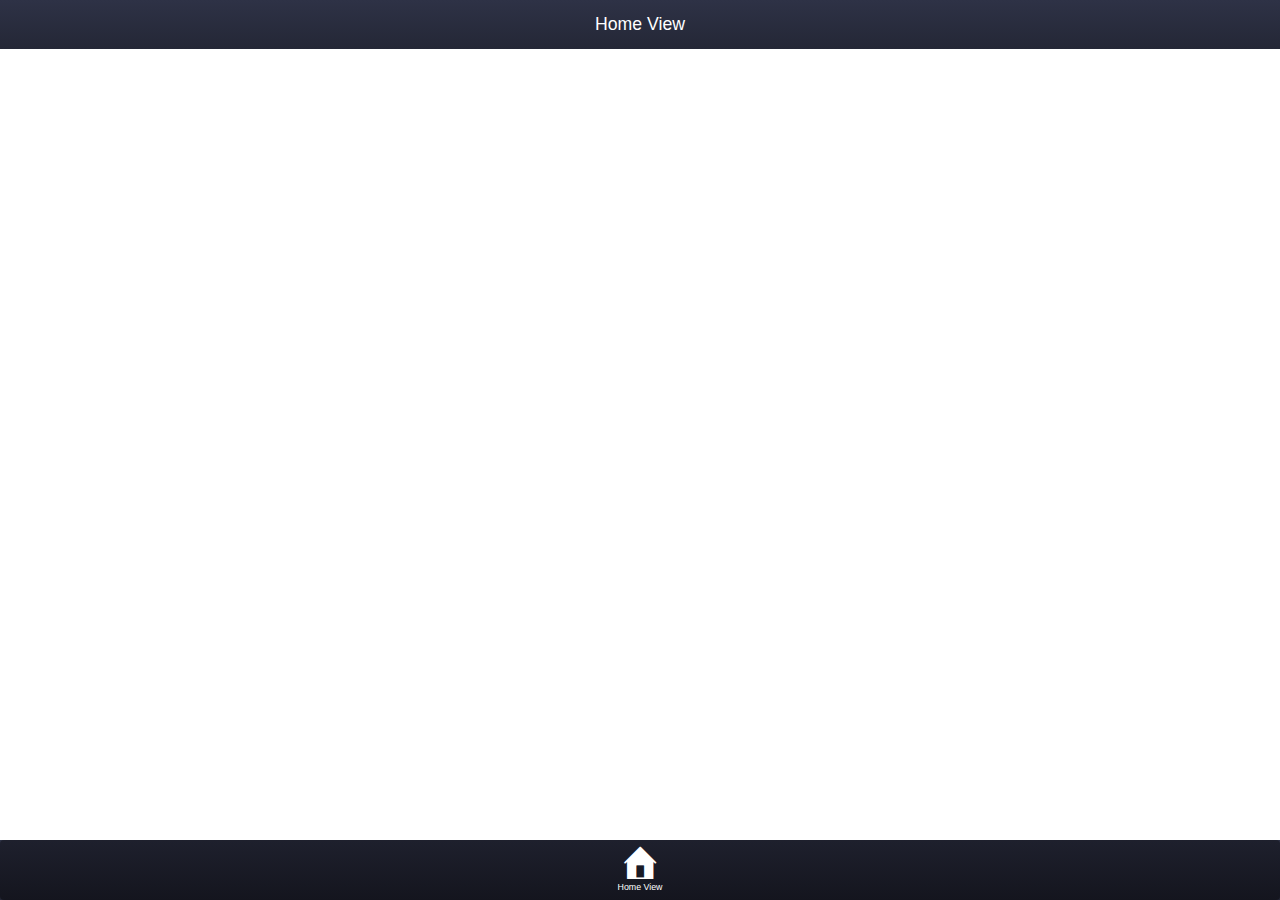
==== FileOpener/index.html @ 088c3fcb "App created." ====
<!DOCTYPE html>
<html>

<head>
    <title></title>
    <meta charset="utf-8">
    <link href="kendo/styles/kendo.mobile.all.min.css" rel="stylesheet">

    <link href="styles/overrides.css" rel="stylesheet">
    <link href="styles/main.css" rel="stylesheet">

    <script src="cordova.js"></script>
    <script src="kendo/js/jquery.min.js"></script>
    <script src="kendo/js/kendo.mobile.min.js"></script>
    <script src="app.js"></script>
</head>

<body id="kendoUiMobileApp">
    <script src="components/home/index.js"></script>
    <div data-role="layout" data-id="main">
        <header data-role="header">
            <div data-role="navbar">
                <span data-role="view-title"></span>
            </div>
        </header>
        <footer data-role="footer">
            <div data-role="tabstrip" id="navigation-container">
                <a href="components/home/view.html" data-icon="home">Home View</a>
            </div>
        </footer>
    </div>

    <div data-role="layout" data-id="main-nonav">
        <header data-role="header">
            <div data-role="navbar">
                <span data-role="view-title"></span>
            </div>
        </header>
        <footer data-role="footer">
        </footer>
    </div>
    <!-- START_CUSTOM_CODE_kendoUiMobileApp -->
    <!-- Add custom code here. For more information about custom code, see http://docs.telerik.com/platform/screenbuilder/troubleshooting/how-to-keep-custom-code-changes -->

    <!-- END_CUSTOM_CODE_kendoUiMobileApp -->
</body>

</html>
---- FileOpener/kendo/styles/kendo.mobile.all.min.css ----
/*
* Kendo UI Core v2015.3.1023 (http://www.telerik.com/kendo-ui)
* Copyright 2015 Telerik AD. All rights reserved.
*
* The use of Kendo UI mobile widgets in Telerik AppBuilder is governed by the Telerik End User License Agreement for Telerik AppBuilder at
* http://www.telerik.com/license-agreement/appbuilder
*/
@-ms-viewport{width:device-width;user-zoom:fixed;max-zoom:1;min-zoom:1}@media(orientation:landscape){.km-tablet .km-on-ios.km-horizontal.km-web:not(.km-ios-chrome){position:fixed;bottom:0}}.km-root{font-size:.92em}.km-root.km-retina input,.km-root.km-retina select,.km-root.km-retina textarea{font-size:1em}.km-root a{color:inherit}.km-tablet{font-size:1em}.km-root *:focus{outline-width:0}.km-root,.km-pane,.km-pane-wrapper{width:100%;height:100%;-ms-touch-action:none;-ms-content-zooming:none;-ms-user-select:none;-webkit-user-select:none;-webkit-text-size-adjust:none;-ms-text-size-adjust:none;text-size-adjust:none;overflow-x:hidden}.km-pane-wrapper{position:absolute}.km-pane,.km-shim{font-family:sans-serif}.km-pane{overflow-x:hidden;position:relative}.km-vertical .km-collapsible-pane{position:absolute;z-index:2!important;-webkit-transition:-webkit-transform 350ms ease-out;transition:transform 350ms ease-out;-webkit-transform:translatex(-100%);-ms-transform:translatex(-100%);transform:translatex(-100%)}.km-vertical .km-expanded-splitview .km-collapsible-pane{-webkit-transform:translatex(0);-ms-transform:translatex(0);transform:translatex(0)}.km-expanded-pane-shim{position:absolute;left:0;top:0;width:100%;height:100%;display:none}.km-expanded-splitview .km-expanded-pane-shim{display:block;z-index:1}.km-root>*{margin:0;padding:0}.km-root *{-webkit-touch-callout:none;-webkit-tap-highlight-color:rgba(0,0,0,0)}.km-content{display:block}.km-view,.km-split-content{top:0;left:0;position:absolute;display:-webkit-box;display:-webkit-flex;display:-ms-flexbox;display:flex;height:100%;width:100%;-webkit-box-orient:vertical;-webkit-box-direction:normal;-webkit-flex-direction:column;-ms-flex-direction:column;flex-direction:column;-webkit-box-align:stretch;-webkit-align-items:stretch;-ms-flex-align:stretch;align-items:stretch;-webkit-align-content:stretch;-ms-flex-line-pack:stretch;align-content:stretch;vertical-align:top}.k-ff .km-view,.k-ff .km-pane{overflow:hidden}.k-ff18 .km-view,.k-ff18 .km-pane,.k-ff19 .km-view,.k-ff19 .km-pane,.k-ff20 .km-view,.k-ff20 .km-pane,.k-ff21 .km-view,.k-ff21 .km-pane{position:relative}.k-ff .km-view{display:-webkit-inline-box;display:-webkit-inline-flex;display:-ms-inline-flexbox;display:inline-flex}.km-content{min-height:1px;-webkit-box-flex:1;-webkit-flex:1;-ms-flex:1;flex:1;flex-align:stretch;width:auto;overflow:hidden;position:relative}.km-content p,.km-content h1,.km-content h2,.km-content h3,.km-content h4,.km-content h5,.km-content h6{margin-left:1rem;margin-right:1rem}.km-header,.km-footer{display:block;display:-moz-box;-webkit-box-orient:vertical;-webkit-box-direction:normal;-webkit-flex-direction:column;-ms-flex-direction:column;flex-direction:column;width:100%}.km-header{padding:0}.km-footer{background:#1a1a1a}[data-role="layout"]{display:none}[data-role="view"],[data-role="drawer"],kendo-mobile-view,kendo-mobile-split-view,kendo-mobile-drawer{visibility:hidden}.km-view{visibility:visible}.km-header,.km-footer{position:relative;z-index:1}@media all and (-webkit-min-device-pixel-ratio:10000),not all and (-webkit-min-device-pixel-ratio:0){.km-view{display:table}.km-header,.km-footer,.km-content{display:table-row}.km-header,.km-footer{height:1px}}.km-root .k-toolbar,.km-navbar,.km-button,.km-buttongroup,.km-tabstrip,.km-blackberry li.km-actionsheet-cancel>a{-webkit-appearance:none;-moz-appearance:none;appearance:none;-webkit-background-origin:border-box;background-origin:border-box;position:relative;display:inline-block;padding:.4em .7em;margin:.1rem;overflow:visible;text-decoration:none}.km-tabstrip,.km-root .k-toolbar,.km-navbar{display:block;padding:.8em;margin:0;width:100%;border-width:0;-webkit-box-sizing:border-box;box-sizing:border-box}.km-native-scroller{overflow:auto;-webkit-overflow-scrolling:touch;-ms-touch-action:pan-x pan-y;-ms-overflow-style:-ms-autohiding-scrollbar;-ms-scroll-snap-type:proximity}.km-default-content{padding:1em}.km-shim{left:0;bottom:0;position:fixed;width:100%;height:100%!important;background:rgba(0,0,0,0.6);z-index:10001;-webkit-box-sizing:border-box;box-sizing:border-box}.km-root .km-shim{position:absolute}.km-shim:before{content:"\a0";height:100%;width:0;display:inline-block;vertical-align:middle}.km-shim .k-animation-container{-webkit-box-shadow:none;box-shadow:none;border:0;width:auto}.km-loader{top:50%;left:50%;width:180px;height:130px;z-index:100000;padding:30px 30px;position:absolute;margin-top:-70px;margin-left:-90px;-webkit-box-sizing:border-box;box-sizing:border-box;background-color:rgba(0,0,0,0.5)}.km-loader h1{font-size:1rem;color:white;text-align:center;vertical-align:middle}.km-loader .km-loading,.km-load-more .km-icon,.km-scroller-refresh .km-icon{-webkit-animation:km-spin 1s infinite linear;animation:km-spin 1s infinite linear;display:block;margin:0 auto;width:35px;height:35px;font-size:35px}.km-loader .km-loading:after,.km-load-more .km-icon:after{color:#ccc}.km-loading-left,.km-loading-right{display:none}@-webkit-keyframes km-spin{from{-webkit-transform:rotate(0deg)}to{-webkit-transform:rotate(360deg)}}@-webkit-keyframes km-ios-spin{from{-webkit-transform:rotate(0deg)}to{-webkit-transform:rotate(360deg)}}@-webkit-keyframes km-ios-spin1{from{-webkit-transform:rotate(-135deg)}to{-webkit-transform:rotate(225deg)}}@keyframes km-ios-spin{from{-webkit-transform:rotate(0deg);transform:rotate(0deg)}to{-webkit-transform:rotate(360deg);transform:rotate(360deg)}}@keyframes km-ios-spin1{from{-webkit-transform:rotate(-135deg);transform:rotate(-135deg)}to{-webkit-transform:rotate(225deg);transform:rotate(225deg)}}.km-stretched-view{display:-webkit-box;display:-webkit-flex;display:-ms-flexbox;display:flex}.km-stretched-view>*{width:100%}.km-stretched-view>.km-pane-wrapper{position:static}.km-stretched-view>.km-pane-wrapper>.km-pane{position:static}.km-overlay{position:absolute;top:0;left:0;width:100%;height:100%;background:transparent;z-index:100000}.km-root.km-native-scrolling,.km-root.km-native-scrolling .km-view,.km-root.km-native-scrolling .km-splitview .km-pane{min-height:100%;height:auto;-webkit-transform:none;overflow-x:visible}.km-native-scrolling,.km-native-scrolling .km-pane,.km-native-scrolling .km-view{-ms-touch-action:auto}.km-native-scrolling .km-pane,.km-native-scrolling .km-view{display:block}.km-native-scrolling .km-content{-ms-flex:auto}.km-native-scrolling .km-blackberry .km-content{min-height:auto}.km-native-scrolling .km-splitview{position:absolute}.km-native-scrolling .km-header{position:fixed;top:0}.km-native-scrolling .km-android .km-header{top:auto;bottom:0}.km-native-scrolling .km-footer{position:fixed;bottom:0}.km-native-scrolling .km-android .km-footer{top:0;bottom:auto}.km-native-scrolling .km-badge{z-index:auto}.km-native-scrolling .km-splitview .km-header,.km-native-scrolling .km-splitview .km-footer,.km-native-scrolling .km-popup.km-pane .km-header,.km-native-scrolling .km-popup.km-pane .km-footer{position:absolute}.km-native-scrolling .km-modalview .km-header,.km-native-scrolling .km-modalview .km-footer{position:relative}.km-native-scrolling .km-content{width:100%}.km-native-scrolling .km-shim,.km-native-scrolling .km-popup-overlay{position:fixed;top:0;bottom:0;height:auto!important}.km-native-scrolling .km-drawer{position:fixed;top:0;height:100%!important;overflow:auto!important;-webkit-overflow-scrolling:touch}.km-native-scrolling>.km-pane>.km-loader{position:fixed}.km-native-scrolling .km-header,.km-native-scrolling .km-footer{z-index:2}.km-state-disabled{opacity:.5}.km-badge,.km-detail{text-decoration:none;display:inline-block;vertical-align:middle;overflow:hidden;text-align:center;position:absolute;z-index:1;height:2em;font-size:.6rem;text-shadow:none}.km-badge{top:-1em;right:-1em;line-height:2em;margin-left:.5em;min-width:.9em;padding:0 .55em;-webkit-background-clip:padding-box;background-clip:padding-box}.km-tabstrip .km-badge{top:-0.2em;right:auto;margin-left:-1em}.km-detail{position:absolute;float:right;right:.8rem;top:50%;margin-top:-0.7rem;width:1.3rem;height:1.3rem;font-size:1rem;-webkit-box-sizing:border-box;box-sizing:border-box}.km-widget .km-detaildisclose{font-size:.8em}.k-ff .km-detail{width:1rem;height:1rem}.km-detail .km-text{display:none}.km-widget .km-rowinsert:after,.km-widget .km-rowdelete:after,.km-widget .km-contactadd:after,.km-widget .km-detaildisclose:after,.km-widget .km-rowinsert:before,.km-widget .km-rowdelete:before,.km-widget .km-contactadd:before,.km-widget .km-detaildisclose:before,.km-detail .km-icon{left:.15em;top:.15em;line-height:1em;font-size:1em;position:absolute}.km-widget .km-detaildisclose:after{left:.1em;top:.25em;text-align:center;font-weight:bold}.km-button{cursor:pointer;outline:0;text-align:center}button.km-button{display:inline-block;font:inherit}.km-button:hover{text-decoration:none}.km-button::-moz-focus-inner{padding:0;border:0}.km-ios .km-state-disabled .km-button,.km-android .km-state-disabled .km-button,.km-blackberry .km-state-disabled .km-button,.km-meego .km-state-disabled .km-button{color:#aaa;text-shadow:none}.km-root .km-pane .k-button:focus,.km-root .km-pane .k-button:active,.km-root .km-pane .k-button:focus:active{-webkit-box-shadow:none;box-shadow:none}.km-buttongroup{padding:.4rem .7rem;-webkit-margin-collapse:separate;margin-collapse:separate;margin:.5em auto}.km-widget.km-buttongroup{padding:0;border-color:transparent;background:0;white-space:nowrap;display:table}.km-buttongroup>.km-button{display:table-cell}.km-widget.km-buttongroup .km-button{margin:0;border-width:1px 0 1px 1px;padding:.48em .9em .44em}.km-tablet .km-buttongroup .km-button{padding:.4em .8em .34em}.km-widget.km-navbar .km-buttongroup{font-size:.95rem;line-height:1em;margin:0 0 .2em;display:inline-block;height:1.5em;top:-2px}.k-toolbar .km-buttongroup{margin:0;display:inline-block}.km-tablet .km-navbar .km-buttongroup{top:-1px}.km-widget.km-navbar .km-buttongroup>.km-button{font-size:1em;min-width:4rem;text-align:center}.km-tablet .km-navbar .km-buttongroup>.km-button{min-width:6rem}.km-view .km-buttongroup .km-button:last-child{border-right-width:1px}.km-ios .km-buttongroup .km-button{font-size:1.2em;font-weight:bold}.km-collapsible{margin:1em 0}.km-collapsible.km-collapsibleinset{margin:1em}.km-collapsible+.km-collapsible{margin-top:-1em}.km-collapsible-header{position:relative;border-style:solid;border-width:1px 0;padding:.4em 20px}.km-collapsibleinset>.km-collapsible-header{border-width:1px}.km-collapsible+.km-collapsible>.km-collapsible-header{border-top-width:0}.km-collapsibleinset.km-collapsed>.km-collapsible-header{border-radius:.5em}.km-collapsibleinset.km-expanded>.km-collapsible-header{border-radius:.5em .5em 0 0}.km-collapsible-header .km-icon{display:inline-block;font-size:.8em;margin-right:.3em}.km-collapsible-header>h1,.km-collapsible-header>h2,.km-collapsible-header>h3,.km-collapsible-header>h4,.km-collapsible-header>h5,.km-collapsible-header>h6{margin:0}.km-collapsible-content{border-style:solid;border-width:1px 0;border-top:0;padding:.4em;overflow:hidden}.km-collapsible-header .km-arrow-s,.km-collapsible-header .km-arrow-n{position:absolute;top:.4em}.km-icon-left .km-arrow-s,.km-icon-left .km-arrow-n{left:.2em}.km-icon-right .km-arrow-s,.km-icon-right .km-arrow-n{left:auto;right:.2em}.km-icon-top .km-arrow-s,.km-icon-top .km-arrow-n{position:static;display:block;margin:0 auto;width:1em}.km-collapsibleinset>.km-collapsible-content{border-radius:0 0 .5em .5em;border-width:1px}.km-collapsed>.km-collapsible-content.km-animated{-webkit-transform:translateY(-0.8em);-ms-transform:translateY(-0.8em);transform:translateY(-0.8em);border-color:transparent;border-bottom:0;visibility:hidden}.km-animated{-webkit-transition:all .2s ease-in-out;transition:all .2s ease-in-out}.km-hide-title{display:none}.km-show-title:after{display:block;content:"\a0";height:0}.km-fill-title:after{height:auto}.km-footer .km-show-title:after{display:inline-block}.km-view-title,.km-dialog-title{position:relative;visibility:visible;text-align:center;font-size:1.4em;line-height:2.3em;margin-left:auto;margin-right:auto}.km-horizontal .km-view-title{line-height:2em}.km-root .k-toolbar,.km-navbar{padding:0;-webkit-box-flex:1;-webkit-flex:1;-ms-flex:1;flex:1;position:relative;overflow:hidden;display:block;border-width:0 0 1px 0;background-color:#fff}.k-ff.km-root .k-toolbar,.k-ff .km-navbar{overflow:visible}.km-navbar .km-button{margin-top:.5rem;margin-bottom:.5rem}.km-navbar .km-no-title{padding-top:.7rem;padding-bottom:.7rem}.km-horizontal .km-navbar .km-button{margin-top:.3rem;margin-bottom:.3rem}.km-horizontal .km-navbar .km-no-title{padding-top:.5rem;padding-bottom:.5rem}.km-tablet.km-root .km-no-title{padding-top:.55rem;padding-bottom:.55rem}.km-tablet .km-navbar .km-button{margin-top:.45rem;margin-bottom:.45rem}.km-root .km-pane .km-navbar .km-no-title{visibility:visible;line-height:0}.km-on-ios.km-black-translucent-status-bar.km-app .km-header .km-navbar{padding-top:1.4em;-webkit-background-clip:border-box;background-clip:border-box}.km-on-ios.km-ios5.km-cordova .km-header .km-navbar,.km-on-ios.km-ios6.km-cordova .km-header .km-navbar{padding-top:0}.km-leftitem,.km-rightitem{z-index:1;position:absolute;right:.5em}.km-popup .km-rightitem{right:0}.km-leftitem{left:.5em;right:auto}.km-popup .km-leftitem{left:0}.km-leftitem,.km-rightitem{height:100%}.km-on-ios.km-black-translucent-status-bar.km-app .km-leftitem,.km-on-ios.km-black-translucent-status-bar.km-app .km-rightitem{height:auto}.km-leftitem>*,.km-rightitem>*{display:inline-block;vertical-align:middle}.km-leftitem:before,.km-rightitem:before{content:"\a0";display:inline-block;height:100%;width:0;vertical-align:middle}.km-root .k-toolbar{position:relative;display:block;vertical-align:middle;text-align:right;line-height:2.2em;border-style:solid;-webkit-box-shadow:none;box-shadow:none;padding:.55em 3.4em .55em .5em}.km-root .km-widget.k-toolbar{-webkit-box-sizing:border-box;box-sizing:border-box}.km-root .k-toolbar span.km-icon{vertical-align:middle}.km-root .k-toolbar .k-button-icon{padding-left:.4em;padding-right:.4em}.km-root .k-toolbar .k-button-icon .km-icon{margin-left:0;margin-right:0}.km-root .k-toolbar-resizable{overflow:hidden;white-space:nowrap}.km-root .k-toolbar>*{display:inline-block;vertical-align:middle;text-align:left;line-height:inherit}.km-root .k-toolbar .km-button{line-height:inherit}.km-root div.k-toolbar>.k-align-left{float:left;line-height:inherit}.km-root div.k-toolbar>.k-align-right{float:none}.km-root .k-toolbar>.km-button,.km-root .k-toolbar .km-buttongroup,.km-root .k-toolbar .k-split-button,.km-root .k-toolbar .k-widget,.km-root .k-toolbar .km-widget,.km-root .k-toolbar .k-textbox,.km-root .k-toolbar label,.km-root .k-toolbar .k-separator{margin:0 .4em}.km-root .k-toolbar .k-button-icontext .km-icon{margin-left:-0.15em}.km-root .k-toolbar .k-split-button{padding-left:0}.km-root .k-toolbar .k-split-button .km-button,.km-root .k-toolbar .km-buttongroup .km-group-start{margin:0}.km-root .k-toolbar .k-split-button>.km-button{padding-left:1em;padding-right:.6em}.km-root .k-toolbar .k-split-button .k-split-button-arrow{margin:0 0 0 -1px;padding-left:.2em;padding-right:.2em}.km-root .km-pane .k-toolbar .k-overflow-anchor{border-width:0;width:1.5em;height:100%;margin:0;font-size:2.2em;border-radius:0;position:absolute;top:0;right:0;padding:0}.km-root .k-overflow-anchor span.km-icon{position:absolute;top:50%;left:50%;margin:-0.5em 0 0 -0.5em}.km-root .k-overflow-anchor .km-icon:after,.km-root .k-overflow-anchor .km-icon:before{margin-left:0}.km-root .k-overflow-container .k-item{float:none;border:0}.km-root .k-overflow-container .k-overflow-button,.km-root .k-split-container .km-button{text-align:left;display:block;white-space:nowrap;margin:0 0 1px}.km-root .k-overflow-container li:last-child .k-overflow-button,.km-root .k-split-container li:last-child .km-button{margin:0}.km-root .k-overflow-container .km-buttongroup{padding:0}.km-root .k-overflow-container .km-buttongroup>li{display:block}.km-root .k-overflow-container .k-overflow-group{border-width:1px 0;border-style:solid;border-radius:0;padding:1px 0 0;margin:0 0 1px}.km-root .k-overflow-container .km-state-disabled{opacity:1}.km-root .k-overflow-container .k-overflow-hidden{display:none}.km-root .k-overflow-container .k-toolbar-first-visible,.km-root .k-overflow-container .k-overflow-group+.k-overflow-group{border-top:0;margin-top:0;padding-top:0}.km-root .k-overflow-container .k-toolbar-last-visible{border-bottom:0;margin-bottom:0}.km-root .k-overflow-wrapper .km-actionsheet-wrapper .km-actionsheet{overflow:hidden;overflow-y:auto}.km-tabstrip{padding:.4rem .7rem}.km-horizontal .km-tabstrip{padding:.2rem .7rem}.km-tabstrip{flex-align:start;-webkit-box-orient:horizontal;-webkit-box-direction:normal;-webkit-flex-direction:row;-ms-flex-direction:row;flex-direction:row;-moz-box-pack:start;padding:0;text-align:center;word-spacing:-1em}.km-tabstrip .km-button{word-spacing:normal;-webkit-box-shadow:none;box-shadow:none;vertical-align:bottom}@media screen and (-webkit-min-device-pixel-ratio:0){.km-tabstrip{word-spacing:normal;width:100%}}.km-tabstrip .km-button{font-family:Arial,Helvetica,sans-serif;color:#a8a8a8;padding:.4em .8em;border-width:0;border-color:transparent;background:0;margin:0;text-align:center}.km-tabstrip .km-button:first-child{border-left:0}.km-tabstrip .km-button:last-child{border-right:0}.km-switch input[type=checkbox]{display:none}.km-switch,.km-checkbox{text-align:left;font-size:1rem;display:inline-block;width:6.4rem;height:2rem;line-height:2rem;position:relative;overflow:hidden}.km-switch-wrapper,.km-slider-wrapper{display:block;height:100%;width:100%;overflow:hidden}.km-switch-background,.km-slider-background{display:block;margin:0 1px 1px -5em;height:100%;width:200%}.km-switch-container{top:0;left:0;position:absolute;display:block;height:100%;width:100%;overflow:hidden;background:transparent;-webkit-box-sizing:border-box;box-sizing:border-box}.km-checkbox{width:1.8rem;height:1.8rem}.km-checkbox-checked:after{content:"\a0";display:block;width:100%;height:100%}.km-switch-handle{top:0;left:0;width:2.72em;height:100%;display:inline-block;margin:-1px 0 0 -1px;background-color:#000}.km-switch-label-on,.km-switch-label-off{display:block;width:130%;font-size:1em;line-height:2em;text-align:center;position:absolute;text-transform:uppercase}.km-switch-label-off{left:104%}.km-switch-label-on{left:-134%;text-shadow:0 -1px 0 rgba(0,0,0,0.3)}.km-list .km-switch{position:absolute;top:50%;right:.8rem;margin-top:-1rem}.km-listview-link:after{width:.5rem;height:.5rem;content:"\a0";display:inline-block;vertical-align:middle;margin-left:-0.2rem;border-style:solid;border-width:.24rem .24rem 0 0;-webkit-transform:rotate(45deg);-ms-transform:rotate(45deg);transform:rotate(45deg)}.km-listview-wrapper>ul:not(.km-listview){margin:0 auto}.km-list,.km-listview{padding:0;margin:0;list-style-type:none}.km-listinset,.km-listgroupinset{margin:1em}.k-ff .km-listinset:after,.k-ff .km-listgroupinset:after{display:block;height:0;content:"\a0"}.km-listinset,.km-listgroupinset .km-list{overflow:hidden}.km-listview .km-switch{margin-top:-0.95rem;position:absolute;right:.8rem;top:50%}.km-listview .km-list{text-indent:0}.km-list>li,.km-widget .km-listview-link,.km-widget .km-listview-label{margin:0;display:block;position:relative;list-style-type:none;vertical-align:middle;-webkit-box-sizing:border-box;box-sizing:border-box;padding:.5em .7em}.km-list>li{line-height:1.6em;overflow:hidden}.km-virtual-list{position:relative;width:100%;-webkit-transform:translateZ(0)}.km-virtual-list>li{width:100%;position:absolute;top:0;-webkit-transform:translateZ(0)}.km-widget.km-list .km-load-more,.km-widget .km-list .km-load-more{border-bottom:0}.km-list>li>*{line-height:normal}.km-group-title{display:block;font-weight:bold;padding:.2em 0;text-indent:.8em}.km-listgroupinset .km-group-title{margin-top:.65em;line-height:2em}.km-list:not(.km-virtual-list)>li:first-child{border-top-width:0}.km-list:not(.km-virtual-list)>li:last-child{border-bottom-width:0}.km-widget .km-listview-link,.km-widget .km-listview-label{line-height:inherit;text-decoration:none;margin:-0.5em -0.7em}.km-listview-link:after,.km-listview-label:after{border-color:#777;content:"\a0";display:block;position:absolute;right:1rem;top:50%;margin-top:-0.32rem}.km-filter-form{width:100%;padding:.5em 0;border:1px solid transparent;border-width:1px 0;-webkit-transform:translatez(0);-ms-transform:translatez(0);transform:translatez(0)}.km-filter-wrap{position:relative;margin:0 .7em;padding:.2em .4em;border:1px solid transparent}.km-widget .km-filter-wrap:before{display:inline-block;vertical-align:middle;content:"\e0e9";font-size:1.6em;width:1em;height:1em;margin-right:-1em;color:inherit}.km-tablet .km-filter-wrap{max-width:24em;margin:0 auto}.km-filter-wrap>input[type="search"]::-webkit-search-cancel-button{display:none}.km-filter-wrap input{width:100%;-webkit-box-sizing:border-box;box-sizing:border-box;border:0;background:transparent;-moz-appearance:none;-webkit-appearance:none;vertical-align:middle;padding:0 1.4em}.km-filter-reset{display:inline-block;margin-left:-1.6em;vertical-align:middle;text-align:center;z-index:1;text-decoration:none;height:100%}.km-filter-reset .km-clear{font-size:1.6em;width:1em;height:1em;display:block}.km-filter-reset>.km-text{position:absolute;top:-3333px;left:-3333px}.km-load-more{display:block;padding:.3em 0 1.2em;height:3.2em;text-align:center}.km-scroller-pull{width:100%;display:block;position:absolute;line-height:3em;font-size:1.4em;text-align:center;-webkit-transform:translate3d(0,-3em,0);transform:translate3d(0,-3em,0)}.km-scroller-pull .km-template{display:inline-block;min-width:200px;text-align:left}.km-load-more .km-icon,.km-widget .km-scroller-pull .km-icon{display:inline-block;height:2rem;margin-right:1rem;vertical-align:middle;width:2rem;font-size:2rem;-webkit-transform:rotate(0deg);-ms-transform:rotate(0deg);transform:rotate(0deg);-webkit-transition:-webkit-transform 300ms linear;transition:transform 300ms linear}.km-widget .km-scroller-release .km-icon{-webkit-transform:rotate(180deg);-ms-transform:rotate(180deg);transform:rotate(180deg)}.km-widget .km-scroller-refresh .km-icon{-webkit-transition:none;transition:none}.km-touch-scrollbar{position:absolute;visibility:hidden;z-index:200000;height:.4em;width:.4em;background-color:#333;opacity:0;-webkit-transform-origin:0 0;-ms-transform-origin:0 0;transform-origin:0 0;-webkit-transition:opacity .3s linear;transition:opacity .3s linear}.km-vertical-scrollbar{height:100%;right:2px;top:0}.km-horizontal-scrollbar{width:100%;left:0;bottom:2px}.km-scrollview,.km-scroll-container{-webkit-user-select:none;-ms-user-select:none;user-select:none;-moz-user-select:-moz-none;-webkit-margin-collapse:separate;margin-collapse:separate}.km-scroll-wrapper{position:relative}.km-scroll-header{position:absolute;z-index:1001;width:100%;top:0;left:0}.km-scrollview{white-space:nowrap;overflow:hidden;position:relative;width:100%}.km-scrollview>div>*{-webkit-transform:translatez(0)}.km-scrollview>div>[data-role=page]{vertical-align:top;display:inline-block;min-height:1px}.km-scrollview .km-virtual-page{min-height:1px;position:absolute;top:0;left:0;display:inline-block}.k-ff18 .km-scrollview>div,.k-ff19 .km-scrollview>div,.k-ff20 .km-scrollview>div,.k-ff21 .km-scrollview>div{width:0}.km-pages{text-align:center;margin:0;padding:.6em 0 0;height:1.5em}.km-pages li{display:inline-block;width:.5em;height:.55em;margin:0 .3em}.km-root .km-popup .k-item,.km-widget.km-actionsheet>li{list-style-type:none;padding:inherit 1em;border-bottom:1px solid #555;-webkit-box-sizing:border-box;box-sizing:border-box}.km-widget.km-actionsheet>li{line-height:2em;border-bottom:0}.km-widget.km-actionsheet>li>a{line-height:1.5em;text-align:left;background:transparent}.km-root .km-popup .k-list,.km-widget.km-actionsheet{padding:0;margin:0}.km-root .km-popup .k-item:last-child,.km-widget.km-actionsheet>li:last-child{border:0}.km-widget.km-actionsheet-wrapper{width:100%;-webkit-box-shadow:none;box-shadow:none;border:0}.km-actionsheet-root.km-shim .k-animation-container{width:100%!important;height:100%!important}.km-tablet .km-pane div.km-actionsheet-phone{background:transparent}.km-tablet .km-actionsheet-phone li.km-actionsheet-title,.km-tablet div.km-actionsheet-phone li.km-actionsheet-cancel{display:block}.km-popover-root .km-popup-wrapper{position:relative!important}.km-popup-wrapper,.km-modalview-wrapper{z-index:10001;position:relative;background:0;border:0;-webkit-box-shadow:none;box-shadow:none}.km-popup-overlay{position:absolute;top:0;left:0;width:100%;height:100%;z-index:10002}.km-popup-arrow,.km-popup-arrow:after,.km-popup-arrow:before{position:absolute;width:15px;height:15px;top:0;left:0;z-index:2}.km-left .km-popup-arrow,.km-right .km-popup-arrow{margin-top:-8px}.km-up .km-popup-arrow,.km-down .km-popup-arrow{margin-left:-8px}.km-popup-arrow:after,.km-popup-arrow:before{display:block;content:"\a0";width:0;height:0}.km-up .km-popup-arrow{top:auto;bottom:0}.km-left .km-popup-arrow{left:auto;right:0}.km-popup.km-pane{-webkit-box-sizing:border-box;box-sizing:border-box;width:100%;height:100%;min-height:100px;background:transparent}.km-popover-root .km-view{position:relative}.km-popover-root .km-content{-ms-flex:auto}div.km-splitview>.km-content,kendo-mobile-split-view.km-splitview>.km-content{-webkit-box-orient:horizontal;-webkit-box-direction:normal;-webkit-flex-direction:row;-ms-flex-direction:row;flex-direction:row}div.km-split-vertical>.km-content,kendo-mobile-split-view.km-split-vertical>.km-content{-webkit-box-orient:vertical;-webkit-box-direction:normal;-webkit-flex-direction:column;-ms-flex-direction:column;flex-direction:column}div.km-split-content>.km-pane{-webkit-box-flex:2;-webkit-flex:2;-ms-flex:2;flex:2;width:auto;height:auto}div.km-split-content>.km-pane:first-child{-webkit-box-flex:1;-webkit-flex:1;-ms-flex:1;flex:1}div.km-split-horizontal>.km-content>.km-pane{top:0;bottom:0}.km-split-vertical>.km-content>.km-pane>.km-view{display:-webkit-box}.km-modalview-root{text-align:center}.km-modalview-root>.k-animation-container{text-align:left;position:relative!important;top:auto!important;left:auto!important;display:inline-block!important;vertical-align:middle}.km-modalview,.km-modalview-wrapper:before{overflow:hidden;position:relative;display:-webkit-inline-box;display:-webkit-inline-flex;display:-ms-inline-flexbox;display:inline-flex;width:100%;height:100%;vertical-align:middle;max-height:100%}.km-modalview .km-content{box-flex:1}.km-auto-height .km-content{-ms-flex:auto}.km-native-scrolling .km-view.km-modalview{display:-webkit-inline-flex;display:-webkit-inline-box;display:-ms-inline-flexbox;display:inline-flex}.km-modalview-root:before,.km-modalview-wrapper:before{vertical-align:middle;height:100%;margin-left:-1px;content:"\a0";width:0;display:inline-block}.km-drawer,[data-role=drawer]{top:0;left:auto;width:250px}.km-drawer .km-header,.km-drawer .km-footer{z-index:0}.km-left-drawer{left:0}.km-right-drawer{right:0}.km-item label:before,.km-item label.km-item-checked:after{position:absolute;content:" ";display:block;top:50%;left:.6em;width:36px;height:36px;margin-top:-18px}.km-widget .k-slider{line-height:.6em;position:relative;display:inline-block;vertical-align:middle;text-align:center}.km-widget .k-slider-horizontal{width:50%;height:.6em;line-height:.6em}.km-list .k-slider{position:absolute;right:0;margin-top:-0.5em;top:50%}.km-root .k-slider-track{left:1em!important;right:1em;height:100%;display:block;position:absolute;border:.5em solid transparent;border-width:.5em 0}.km-widget .k-slider-horizontal .k-slider-track{width:auto!important}.km-widget .k-slider .k-slider-track{-webkit-background-clip:padding-box;background-clip:padding-box}.km-widget .k-slider-track,.km-widget .k-slider-selection{margin-top:0;border-radius:5px;-webkit-box-shadow:inset 0 0 1px rgba(0,0,0,0.3);box-shadow:inset 0 0 1px rgba(0,0,0,0.3)}.km-widget .k-slider-horizontal .k-slider-selection{top:0;height:100%}.km-widget .k-slider-items{margin:0}.km-widget .k-slider .k-draghandle{text-indent:-3333px;left:0;width:1.2em;height:1.2em;display:block;position:absolute}.km-widget .k-slider-tooltip{display:none}.km-dialog{position:absolute;min-width:19em;max-width:25em;overflow:hidden}.km-dialog-title{position:static;float:none;height:2.6em;margin-top:-2.6em;font-size:1.22em;line-height:3em}.km-dialog:before{content:"\a0";display:block;overflow:visible;width:100%;height:3em;opacity:.2}.km-dialog-content{font-weight:normal;min-height:2em;text-align:center}.km-dialog .km-button{display:block;margin:.4em;font-size:1.3em;text-align:center;padding:.44em;-webkit-user-select:none;-moz-user-select:none;-ms-user-select:none;user-select:none}.km-list input[type=text]:not(.k-input),.km-list input[type=password],.km-list input[type=search],.km-list input[type=number],.km-list input[type=tel],.km-list input[type=url],.km-list input[type=email],.km-list input[type=file],.km-list input[type=month],.km-list input[type=color],.km-list input[type=week],.km-list input[type=date],.km-list input[type=time],.km-list input[type=datetime],.km-list input[type=datetime-local],.km-list select:not([multiple]),.km-list .k-dropdown,.km-list textarea{width:50%;-webkit-box-sizing:border-box;box-sizing:border-box;font-size:1.2em;position:absolute;top:50%;line-height:normal;z-index:1;right:0;margin-top:-1em}.km-widget .k-slider .k-tick,.km-widget .k-slider .k-label,.km-widget .k-slider .k-button{display:none}.km-list textarea{position:relative;width:-webkit-calc(50%+.7em);width:calc(50%+.7em);margin-right:-0.7em}.km-list input,.km-list select,.km-list textarea,.km-list input[type=checkbox],.km-list input[type=radio]{appearance:none;-moz-appearance:none;-webkit-appearance:none}.km-list input[type=checkbox],.km-list input[type=radio]{position:absolute;top:50%;right:.7em;margin-top:-0.5em;background:0}.km-widget input,.km-widget textarea{-webkit-user-select:text;-moz-user-select:text;-ms-user-select:text;user-select:text}.km-widget input[readonly],.km-widget input[type=image],.km-widget select:not([multiple]){-webkit-user-select:none;-moz-user-select:none;-ms-user-select:none;user-select:none}.km-list textarea{top:0}.km-list .k-dropdown{line-height:1.4em}.km-list .k-dropdown,.km-list .k-dropdown .k-input{background-color:transparent}.km-list .k-dropdown-wrap{display:inline-block}.km-list .km-listview-label:after,.km-list input ~ .km-listview-link:after,.km-list textarea ~ .km-listview-link:after,.km-list select ~ .km-listview-link:after,.km-list .k-dropdown ~ .km-listview-link:after{display:none}.km-list .k-dropdown select,.km-list .k-dropdown .k-select{display:none}.km-widget .km-list textarea{position:relative;float:right;margin-top:0;font-family:inherit}.km-listview-label input[type=radio],.km-listview-label input[type=checkbox]{border:0;font-size:inherit;width:1em;height:.9em}.k-fx-end .k-fx-next,.k-fx-end .k-fx-current{-webkit-transition:all 350ms ease-out;transition:all 350ms ease-out}.k-fx{position:relative}.k-fx .k-fx-current{z-index:0}.k-fx .k-fx-next{z-index:1}.k-fx-hidden,.k-fx-hidden *{visibility:hidden!important}.k-fx-reverse .k-fx-current{z-index:1}.k-fx-reverse .k-fx-next{z-index:0}.k-fx-zoom.k-fx-start .k-fx-next{-webkit-transform:scale(0)!important;-ms-transform:scale(0)!important;transform:scale(0)!important}.k-fx-zoom.k-fx-end .k-fx-next{-webkit-transform:scale(1)!important;-ms-transform:scale(1)!important;transform:scale(1)!important}.k-fx-zoom.k-fx-reverse.k-fx-start .k-fx-next,.k-fx-zoom.k-fx-reverse.k-fx-end .k-fx-next{-webkit-transform:scale(1)!important;-ms-transform:scale(1)!important;transform:scale(1)!important}.k-fx-zoom.k-fx-reverse.k-fx-start .k-fx-current{-webkit-transform:scale(1)!important;-ms-transform:scale(1)!important;transform:scale(1)!important}.k-fx-zoom.k-fx-reverse.k-fx-end .k-fx-current{-webkit-transform:scale(0)!important;-ms-transform:scale(0)!important;transform:scale(0)!important}.k-fx-fade.k-fx-start .k-fx-next{will-change:opacity;opacity:0}.k-fx-fade.k-fx-end .k-fx-next{opacity:1}.k-fx-fade.k-fx-reverse.k-fx-start .k-fx-current{will-change:opacity;opacity:1}.k-fx-fade.k-fx-reverse.k-fx-end .k-fx-current{opacity:0}.k-fx-slide.k-fx-end .k-fx-next .km-content,.k-fx-slide.k-fx-end .k-fx-next .km-header,.k-fx-slide.k-fx-end .k-fx-next .km-footer,.k-fx-slide.k-fx-end .k-fx-current .km-content,.k-fx-slide.k-fx-end .k-fx-current .km-header,.k-fx-slide.k-fx-end .k-fx-current .km-footer{-webkit-transition:all 350ms ease-out;transition:all 350ms ease-out}.k-fx-slide.k-fx-start .k-fx-next .km-content{will-change:transform;-webkit-transform:translatex(100%);-ms-transform:translatex(100%);transform:translatex(100%)}.k-fx-slide.k-fx-start .k-fx-next .km-header,.k-fx-slide.k-fx-start .k-fx-next .km-footer{will-change:opacity;opacity:0}.k-fx-slide.k-fx-end .k-fx-current .km-content{-webkit-transform:translatex(-100%);-ms-transform:translatex(-100%);transform:translatex(-100%)}.k-fx-slide.k-fx-end .k-fx-next .km-header,.k-fx-slide.k-fx-end .k-fx-next .km-footer{opacity:1}.k-fx-slide.k-fx-reverse.k-fx-start .k-fx-current .km-content{will-change:transform;-webkit-transform:translatex(0);-ms-transform:translatex(0);transform:translatex(0)}.k-fx-slide.k-fx-reverse.k-fx-end .k-fx-current .km-content{-webkit-transform:translatex(100%);-ms-transform:translatex(100%);transform:translatex(100%)}.k-fx-slide.k-fx-reverse.k-fx-start .k-fx-next .km-content{-webkit-transform:translatex(-100%);-ms-transform:translatex(-100%);transform:translatex(-100%)}.k-fx-slide.k-fx-reverse.k-fx-end .k-fx-next .km-content{-webkit-transform:translatex(0);-ms-transform:translatex(0);transform:translatex(0)}.k-fx-slide.k-fx-reverse.k-fx-start .k-fx-current .km-header,.k-fx-slide.k-fx-reverse.k-fx-start .k-fx-current .km-footer{will-change:opacity;opacity:1}.k-fx-slide.k-fx-reverse.k-fx-start .k-fx-next .km-header,.k-fx-slide.k-fx-reverse.k-fx-start .k-fx-next .km-footer{opacity:1}.k-fx-slide.k-fx-reverse.k-fx-end .k-fx-current .km-header,.k-fx-slide.k-fx-reverse.k-fx-end .k-fx-current .km-footer{opacity:0}.k-fx-slide.k-fx-reverse.k-fx-end .k-fx-next .km-header,.k-fx-slide.k-fx-reverse.k-fx-end .k-fx-next .km-footer{opacity:1}.k-fx-slide.k-fx-right.k-fx-start .k-fx-next .km-content{-webkit-transform:translatex(-100%);-ms-transform:translatex(-100%);transform:translatex(-100%)}.k-fx-slide.k-fx-right.k-fx-end .k-fx-current .km-content{-webkit-transform:translatex(100%);-ms-transform:translatex(100%);transform:translatex(100%)}.k-fx-slide.k-fx-right.k-fx-reverse.k-fx-start .k-fx-current .km-content{-webkit-transform:translatex(0);-ms-transform:translatex(0);transform:translatex(0)}.k-fx-slide.k-fx-right.k-fx-reverse.k-fx-end .k-fx-current .km-content{-webkit-transform:translatex(-100%);-ms-transform:translatex(-100%);transform:translatex(-100%)}.k-fx-slide.k-fx-right.k-fx-reverse.k-fx-start .k-fx-next .km-content{-webkit-transform:translatex(100%);-ms-transform:translatex(100%);transform:translatex(100%)}.k-fx-slide.k-fx-right.k-fx-reverse.k-fx-end .k-fx-next .km-content{-webkit-transform:translatex(0%);-ms-transform:translatex(0%);transform:translatex(0%)}.k-fx-tile.k-fx-start .k-fx-next{will-change:transform;-webkit-transform:translatex(100%);-ms-transform:translatex(100%);transform:translatex(100%)}.k-fx-tile.k-fx-end .k-fx-current{-webkit-transform:translatex(-100%);-ms-transform:translatex(-100%);transform:translatex(-100%)}.k-fx-tile.k-fx-reverse.k-fx-start .k-fx-current{will-change:transform;-webkit-transform:translatex(0);-ms-transform:translatex(0);transform:translatex(0)}.k-fx-tile.k-fx-reverse.k-fx-end .k-fx-current{-webkit-transform:translatex(100%);-ms-transform:translatex(100%);transform:translatex(100%)}.k-fx-tile.k-fx-reverse.k-fx-start .k-fx-next{-webkit-transform:translatex(-100%);-ms-transform:translatex(-100%);transform:translatex(-100%)}.k-fx-tile.k-fx-reverse.k-fx-end .k-fx-next{-webkit-transform:translatex(0);-ms-transform:translatex(0);transform:translatex(0)}.k-fx-tile.k-fx-right.k-fx-start .k-fx-next{-webkit-transform:translatex(-100%);-ms-transform:translatex(-100%);transform:translatex(-100%)}.k-fx-tile.k-fx-right.k-fx-end .k-fx-current{-webkit-transform:translatex(100%);-ms-transform:translatex(100%);transform:translatex(100%)}.k-fx-tile.k-fx-right.k-fx-reverse.k-fx-start .k-fx-current{-webkit-transform:translatex(0);-ms-transform:translatex(0);transform:translatex(0)}.k-fx-tile.k-fx-right.k-fx-reverse.k-fx-end .k-fx-current{-webkit-transform:translatex(-100%);-ms-transform:translatex(-100%);transform:translatex(-100%)}.k-fx-tile.k-fx-right.k-fx-reverse.k-fx-start .k-fx-next{-webkit-transform:translatex(100%);-ms-transform:translatex(100%);transform:translatex(100%)}.k-fx-tile.k-fx-right.k-fx-reverse.k-fx-end .k-fx-next{-webkit-transform:translatex(0%);-ms-transform:translatex(0%);transform:translatex(0%)}.k-fx-tile.k-fx-start .k-fx-next{will-change:transform;-webkit-transform:translatex(100%);-ms-transform:translatex(100%);transform:translatex(100%)}.k-fx-tile.k-fx-end .k-fx-current{-webkit-transform:translatex(-100%);-ms-transform:translatex(-100%);transform:translatex(-100%)}.k-fx-tile.k-fx-reverse.k-fx-start .k-fx-current{will-change:transform;-webkit-transform:translatex(0);-ms-transform:translatex(0);transform:translatex(0)}.k-fx-tile.k-fx-reverse.k-fx-end .k-fx-current{-webkit-transform:translatex(100%);-ms-transform:translatex(100%);transform:translatex(100%)}.k-fx-tile.k-fx-reverse.k-fx-start .k-fx-next{-webkit-transform:translatex(-100%);-ms-transform:translatex(-100%);transform:translatex(-100%)}.k-fx-tile.k-fx-reverse.k-fx-end .k-fx-next{-webkit-transform:translatex(0);-ms-transform:translatex(0);transform:translatex(0)}.k-fx-tile.k-fx-right.k-fx-start .k-fx-next{-webkit-transform:translatex(-100%);-ms-transform:translatex(-100%);transform:translatex(-100%)}.k-fx-tile.k-fx-right.k-fx-end .k-fx-current{-webkit-transform:translatex(100%);-ms-transform:translatex(100%);transform:translatex(100%)}.k-fx-tile.k-fx-right.k-fx-reverse.k-fx-start .k-fx-current{-webkit-transform:translatex(0);-ms-transform:translatex(0);transform:translatex(0)}.k-fx-tile.k-fx-right.k-fx-reverse.k-fx-end .k-fx-current{-webkit-transform:translatex(-100%);-ms-transform:translatex(-100%);transform:translatex(-100%)}.k-fx-tile.k-fx-right.k-fx-reverse.k-fx-start .k-fx-next{-webkit-transform:translatex(100%);-ms-transform:translatex(100%);transform:translatex(100%)}.k-fx-tile.k-fx-right.k-fx-reverse.k-fx-end .k-fx-next{-webkit-transform:translatex(0%);-ms-transform:translatex(0%);transform:translatex(0%)}.k-fx.k-fx-overlay.k-fx-start .k-fx-next,.k-fx.k-fx-overlay.k-fx-left.k-fx-start .k-fx-next{will-change:transform;-webkit-transform:translatex(100%);-ms-transform:translatex(100%);transform:translatex(100%)}.k-fx.k-fx-overlay.k-fx-right.k-fx-start .k-fx-next{-webkit-transform:translatex(-100%);-ms-transform:translatex(-100%);transform:translatex(-100%)}.k-fx.k-fx-overlay.k-fx-up.k-fx-start .k-fx-next{-webkit-transform:translatey(100%);-ms-transform:translatey(100%);transform:translatey(100%)}.k-fx.k-fx-overlay.k-fx-down.k-fx-start .k-fx-next{-webkit-transform:translatey(-100%);-ms-transform:translatey(-100%);transform:translatey(-100%)}.k-fx.k-fx-overlay.k-fx-reverse.k-fx-start .k-fx-next{-webkit-transform:none;-ms-transform:none;transform:none}.k-fx.k-fx-overlay.k-fx-reverse.k-fx-start .k-fx-current{will-change:transform;-webkit-transform:none;-ms-transform:none;transform:none}.k-fx.k-fx-overlay.k-fx-reverse.k-fx-end .k-fx-current,.k-fx.k-fx-overlay.k-fx-reverse.k-fx-left.k-fx-end .k-fx-current{-webkit-transform:translatex(100%);-ms-transform:translatex(100%);transform:translatex(100%)}.k-fx.k-fx-overlay.k-fx-reverse.k-fx-right.k-fx-end .k-fx-current{-webkit-transform:translatex(-100%);-ms-transform:translatex(-100%);transform:translatex(-100%)}.k-fx.k-fx-overlay.k-fx-reverse.k-fx-up.k-fx-end .k-fx-current{-webkit-transform:translatey(100%);-ms-transform:translatey(100%);transform:translatey(100%)}.k-fx.k-fx-overlay.k-fx-reverse.k-fx-down.k-fx-end .k-fx-current{-webkit-transform:translatey(-100%);-ms-transform:translatey(-100%);transform:translatey(-100%)}.km-on-wp .km-view,.km-on-wp .km-header,.km-on-wp .km-footer,.km-on-wp .km-slider,.km-on-wp .km-switch,.km-on-wp .km-filter-reset,.km-on-wp .km-shim .k-animation-container,.km-on-wp .km-scroll-container{-webkit-transform:translateZ(0);transform:translateZ(0)}.km-ios,.km-blackberry,.km-on-ios .km-view,.km-on-ios .km-header,.km-on-ios .km-footer,.km-on-ios .km-slider,.km-on-ios .km-switch,.km-on-ios .km-group-title,.km-on-ios .km-filter-reset,.km-on-ios .km-shim .k-animation-container,.km-on-ios .km-scroll-container,.km-on-blackberry .km-view,.km-on-blackberry .km-content,.km-on-blackberry .km-header,.km-on-blackberry .km-footer,.km-on-blackberry .km-icon,.km-on-blackberry .km-switch,.km-on-blackberry .km-popup .k-item,.km-on-blackberry .km-actionsheet-wrapper,.km-on-android.km-4 .k-slider{-webkit-transform:translatez(0)}.km-on-android.km-4 .km-switch,.km-on-android.km-4 .km-listview-wrapper,.km-on-android.km-4 .km-content,.km-on-android.km-4 .km-switch-handle,.km-android.km-4.km-on-android .km-switch-wrapper,.km-on-android.km-4 .km-scroll-container,.km-on-meego .km-content,.km-on-meego .km-switch,.km-on-meego .km-icon,.km-on-meego .km-header,.km-on-meego .km-footer,.km-on-meego .km-content,.km-on-meego .km-switch-handle,.km-on-meego .km-switch-wrapper{-webkit-transform:translatez(0);-webkit-backface-visibility:hidden}.km-android4.km-ios-chrome .km-listview-wrapper{-webkit-transform:none}.km-native-scrolling .km-header,.km-native-scrolling .km-footer,.km-native-scrolling .km-shim,.km-native-scrolling .km-popup-overlay,.km-native-scrolling .km-drawer,.km-native-scrolling>.km-pane>.km-loader,.km-on-android.km-4 .km-scroller-pull .km-icon{-webkit-backface-visibility:hidden}.km-on-android.km-4 input{-webkit-user-modify:read-write-plaintext-only}.km-wp .km-view .km-absolute,.km-meego .km-view .km-absolute{position:absolute}.km-detail .km-icon,.km-button .km-icon,.km-list .km-icon,.km-ios .km-button .km-icon{width:1em;height:1em;font-size:1em;margin-left:-0.3em;margin-right:.3em;vertical-align:baseline;display:inline-block;-webkit-background-size:auto 100%;background-size:auto 100%}html .km-widget .km-view .km-notext{margin-left:0;margin-right:0}.km-buttongroup .km-button .km-icon{width:1em;height:1em;font-size:1em;margin:.05em .16em 0 0}.km-tabstrip .km-button .km-icon{width:2.5rem;height:2.5rem;font-size:2.5rem}.km-tabstrip .km-image,.km-tabstrip .km-button .km-icon{margin:0 auto .1em;display:inline-block}.km-tabstrip .km-text{display:block}.km-phone .km-tabstrip .km-icon{height:2.2rem;width:2.2rem;font-size:2.2rem}.km-phone .km-horizontal .km-tabstrip .km-icon{height:2rem;width:2rem;font-size:2rem}@font-face{font-family:"Kendo UI";src:url("images/kendoui.woff?v=1.1") format("woff"),url("images/kendoui.ttf?v=1.1") format("truetype"),url("images/kendoui.svg#kendoui") format("svg")}body:before{font-family:"Kendo UI";content:"\a0";font-size:0;width:0;height:0;position:absolute;z-index:-1}.km-root .km-pane .km-view .km-icon{-webkit-background-clip:text;-webkit-background-size:0;background-size:0}.km-icon{position:relative}.km-icon:after,.km-icon:before,.km-contactadd:after,.km-contactadd:before,.km-rowdelete:after,.km-rowdelete:before,.km-rowinsert:after,.km-rowinsert:before,.km-detaildisclose:after,.km-detaildisclose:before,.km-loading:after,.km-filter-wrap:before{position:relative;content:"\a0";display:block;width:100%;height:100%;text-align:left;vertical-align:middle;-webkit-background-size:auto auto;background-size:auto;font:1em/1em "Kendo UI"}.km-icon:before,.km-contactadd:before,.km-rowdelete:before,.km-rowinsert:before,.km-detaildisclose:before{position:absolute;margin-top:1px;color:rgba(0,0,0,0.7);display:none}.km-state-active .km-icon:before,.km-state-active .km-contactadd:before,.km-state-active .km-rowdelete:before,.km-state-active .km-rowinsert:before,.km-state-active .km-detaildisclose:before{display:block}.km-ios7 .km-detaildisclose:after{font-family:serif}.km-ios7 .km-icon:before,.km-ios7 .km-contactadd:before,.km-ios7 .km-rowdelete:before,.km-ios7 .km-rowinsert:before,.km-ios7 .km-detaildisclose:before{display:none}.k-webkit .km-ios:not(.km-android):not(.km-blackberry6):not(.km-blackberry7) .km-icon:after,.k-webkit .km-blackberry:not(.km-android):not(.km-blackberry6):not(.km-blackberry7) .km-icon:after,.k-safari .km-ios:not(.km-android):not(.km-blackberry6):not(.km-blackberry7) .km-icon:after,.k-safari .km-blackberry:not(.km-android):not(.km-blackberry6):not(.km-blackberry7) .km-icon:after{background-image:inherit;background-repeat:inherit;background-position:inherit;background-color:currentcolor;-webkit-background-clip:text;-webkit-text-fill-color:transparent}.km-root .km-pane.km-on-blackberry.km-blackberry6 .km-view .km-icon:after,.km-root .km-pane.km-on-blackberry.km-blackberry7 .km-view .km-icon:after,.km-root .km-pane.km-pane.km-on-android .km-view .km-icon:after,.km-root .km-pane.km-pane.km-on-meego .km-view .km-icon:after{background:0;-webkit-text-fill-color:inherit}.km-contactadd:after,.km-contactadd:before,.km-rowinsert:after,.km-rowinsert:before{content:"\E039"}.km-rowdelete:after,.km-rowdelete:before{content:"\E03a"}.km-detaildisclose:after,.km-detaildisclose:before{content:"\E0E2"}.km-action:after,.km-action:before{content:"\e0ca"}.km-add:after,.km-add:before{content:"\e0cb"}.km-arrow-n:after,.km-arrow-n:before{content:"\e001"}.km-arrow-s:after,.km-arrow-s:before{content:"\e002"}.km-battery:after,.km-battery:before{content:"\e0ce"}.km-bookmarks:after,.km-bookmarks:before{content:"\e0cf"}.km-camera:after,.km-camera:before{content:"\e0d0"}.km-cart:after,.km-cart:before{content:"\e0d1"}.km-edit:after,.km-compose:after,.km-edit:before,.km-compose:before{content:"\e0d5"}.km-contacts:after,.km-contacts:before{content:"\e0e4"}.km-trash:after,.km-delete:after,.km-trash:before,.km-delete:before{content:"\e0ec"}.km-details:after,.km-details:before{content:"\e0e2"}.km-download:after,.km-downloads:after,.km-download:before,.km-downloads:before{content:"\e0d4"}.km-fastforward:after,.km-fastforward:before{content:"\e0d9"}.km-toprated:after,.km-favorites:after,.km-toprated:before,.km-favorites:before{content:"\e0d7"}.km-featured:after,.km-featured:before{content:"\e0d8"}.km-globe:after,.km-globe:before{content:"\e0dc"}.km-history:after,.km-history:before{content:"\e0e7"}.km-home:after,.km-home:before{content:"\e0dd"}.km-info:after,.km-about:after,.km-info:before,.km-about:before{content:"\e0de"}.km-minus:after,.km-minus:before{content:"\e033"}.km-more:after,.km-more:before{content:"\e0e0"}.km-mostrecent:after,.km-mostrecent:before{content:"\e0cc"}.km-mostviewed:after,.km-mostviewed:before{content:"\e0d6"}.km-organize:after,.km-organize:before{content:"\e0eb"}.km-pause:after,.km-pause:before{content:"\e0e3"}.km-play:after,.km-play:before{content:"\e0e5"}.km-plus:after,.km-plus:before{content:"\e032"}.km-recents:after,.km-recents:before{content:"\e0d2"}.km-refresh:after,.km-refresh:before{content:"\e0e6"}.km-reply:after,.km-reply:before{content:"\e0ed"}.km-rewind:after,.km-rewind:before{content:"\e0e8"}.km-search:after,.km-search:before{content:"\e0e9"}.km-settings:after,.km-settings:before{content:"\e0da"}.km-share:after,.km-share:before{content:"\e0df"}.km-sounds:after,.km-volume:after,.km-sounds:before,.km-volume:before{content:"\e0ef"}.km-stop:after,.km-stop:before{content:"\e0ea"}.km-wifi:after,.km-wifi:before{content:"\e0f0"}.km-drawer-icon:after,.km-drawer-icon:before,.km-hamburger:before,.km-hamburger:after{content:"\e105"}.km-root .km-pane .km-icon.km-check{-webkit-background-clip:initial}.km-root .km-pane .km-check:checked:after,.km-widget .km-check:checked:after{content:"\e227"}.km-android .km-more:after,.km-android .km-more:before{content:"\e0e1"}.km-meego .km-more:after,.km-meego .km-more:before{content:"\e0f1"}.km-wp .km-loading:after,.km-wp .km-load-more .km-icon:after,.km-wp .km-scroller-refresh .km-icon:after{content:"\e0f6"}.km-meego .km-loading:after,.km-meego .km-load-more .km-icon:after,.km-meego .km-scroller-refresh .km-icon:after{content:"\e0f6"}.km-root .km-android .km-loading:after,.km-android .km-load-more .km-icon:after,.km-root .km-android .km-scroller-refresh .km-icon:after{content:"\e0f6"}.km-scroller-pull .km-icon:after{content:"\e0f2"}.km-icon.km-phone:after,.km-ios7 .km-state-active .km-phone:after{content:"\e326"}.km-ios7 .km-detaildisclose:after{content:"i"}.km-ios7 .km-action:after{content:"\e1ff"}.km-ios7 .km-add:after{content:"\e200"}.km-ios7 .km-mostrecent:after{content:"\e201"}.km-ios7 .km-battery:after{content:"\e203"}.km-ios7 .km-bookmarks:after{content:"\e204"}.km-ios7 .km-camera:after{content:"\e205"}.km-ios7 .km-cart:after{content:"\e206"}.km-ios7 .km-recents:after{content:"\e207"}.km-ios7 .km-download:after,.km-ios7 .km-downloads:after{content:"\e209"}.km-ios7 .km-edit:after{content:"\e20a"}.km-ios7 .km-mostviewed:after{content:"\e20b"}.km-ios7 .km-toprated:after,.km-ios7 .km-favorites:after{content:"\e20c"}.km-ios7 .km-featured:after{content:"\e20d"}.km-ios7 .km-fastforward:after{content:"\e20e"}.km-ios7 .km-settings:after{content:"\e20f"}.km-ios7 .km-globe:after{content:"\e211"}.km-ios7 .km-home:after{content:"\e212"}.km-ios7 .km-info:after,.km-ios7 .km-about:after{content:"\e213"}.km-ios7 .km-share:after{content:"\e214"}.km-ios7 .km-more:after{content:"\e215"}.km-ios7 .km-details:after{content:"\e217"}.km-ios7 .km-pause:after{content:"\e218"}.km-ios7 .km-contacts:after{content:"\e219"}.km-ios7 .km-play:after{content:"\e21a"}.km-ios7 .km-refresh:after{content:"\e21b"}.km-ios7 .km-history:after{content:"\e21c"}.km-ios7 .km-rewind:after{content:"\e21d"}.km-ios7 .km-search:after{content:"\e21e"}.km-ios7 .km-stop:after{content:"\e21f"}.km-ios7 .km-organize:after{content:"\e220"}.km-ios7 .km-trash:after,.km-ios7 .km-delete:after{content:"\e221"}.km-ios7 .km-reply:after{content:"\e222"}.km-ios7 .km-forward:after{content:"\e223"}.km-ios7 .km-sounds:after,.km-ios7 .km-volume:after{content:"\e224"}.km-ios7 .km-wifi:after{content:"\e225"}.km-ios7 .km-phone:after{content:"\e226"}.km-ios7 .km-state-active .km-action:after{content:"\e2ff"}.km-ios7 .km-state-active .km-add:after{content:"\e300"}.km-ios7 .km-state-active .km-mostrecent:after{content:"\e301"}.km-ios7 .km-state-active .km-battery:after{content:"\e303"}.km-ios7 .km-state-active .km-bookmarks:after{content:"\e304"}.km-ios7 .km-state-active .km-camera:after{content:"\e305"}.km-ios7 .km-state-active .km-cart:after{content:"\e306"}.km-ios7 .km-state-active .km-recents:after{content:"\e307"}.km-ios7 .km-state-active .km-download:after,.km-ios7 .km-state-active .km-downloads:after{content:"\e309"}.km-ios7 .km-state-active .km-edit:after{content:"\e30a"}.km-ios7 .km-state-active .km-mostviewed:after{content:"\e30b"}.km-ios7 .km-state-active .km-toprated:after,.km-ios7 .km-state-active .km-favorites:after{content:"\e30c"}.km-ios7 .km-state-active .km-featured:after{content:"\e30d"}.km-ios7 .km-state-active .km-fastforward:after{content:"\e30e"}.km-ios7 .km-state-active .km-settings:after{content:"\e30f"}.km-ios7 .km-state-active .km-globe:after{content:"\e311"}.km-ios7 .km-state-active .km-home:after{content:"\e312"}.km-ios7 .km-state-active .km-info:after,.km-ios7 .km-state-active .km-about:after{content:"\e313"}.km-ios7 .km-state-active .km-share:after{content:"\e314"}.km-ios7 .km-state-active .km-more:after{content:"\e315"}.km-ios7 .km-state-active .km-details:after{content:"\e317"}.km-ios7 .km-state-active .km-pause:after{content:"\e318"}.km-ios7 .km-state-active .km-contacts:after{content:"\e319"}.km-ios7 .km-state-active .km-play:after{content:"\e31a"}.km-ios7 .km-state-active .km-refresh:after{content:"\e31b"}.km-ios7 .km-state-active .km-history:after{content:"\e31c"}.km-ios7 .km-state-active .km-rewind:after{content:"\e31d"}.km-ios7 .km-state-active .km-search:after{content:"\e31e"}.km-ios7 .km-state-active .km-stop:after{content:"\e31f"}.km-ios7 .km-state-active .km-organize:after{content:"\e320"}.km-ios7 .km-state-active .km-trash:after,.km-ios7 .km-state-active .km-delete:after{content:"\e321"}.km-ios7 .km-state-active .km-reply:after{content:"\e322"}.km-ios7 .km-state-active .km-forward:after{content:"\e323"}.km-ios7 .km-state-active .km-sounds:after,.km-ios7 .km-state-active .km-volume:after{content:"\e324"}.km-ios7 .km-state-active .km-wifi:after{content:"\e325"}.km-arrowdown:after,.km-arrowdown:before{content:"\e002"}.km-wp .km-scroller-pull .km-icon:after{content:"\E0D4"}.km-on-wp.km-app .km-icon:after,.km-on-wp.km-app .km-filter-wrap:before,.km-on-wp.km-app .km-state-active .km-icon:after{color:transparent;background-image:url("images/wp8_icons.png");-webkit-background-size:auto 100%;background-size:auto 100%;height:1em;margin-top:0;vertical-align:middle}.km-wp-light.km-app .km-icon:after,.km-wp-light.km-app .km-filter-wrap:before{background-image:url("images/wp8_inverseicons.png")}.km-on-wp.km-app .km-icon{line-height:1em}.km-on-wp.km-app .km-icon:before{display:none}.km-on-wp.km-app .km-action:after{background-position-x:20%}.km-on-wp.km-app .km-add:after,.km-on-wp.km-app .km-filter-reset .km-clear:after{background-position-x:22%}.km-on-wp.km-app .km-battery:after{background-position-x:24%}.km-on-wp.km-app .km-bookmarks:after{background-position-x:26%}.km-on-wp.km-app .km-camera:after{background-position-x:28%}.km-on-wp.km-app .km-cart:after{background-position-x:30%}.km-on-wp.km-app .km-edit:after,.km-on-wp.km-app .km-compose:after{background-position-x:32%}.km-on-wp.km-app .km-contacts:after{background-position-x:34%}.km-on-wp.km-app .km-trash:after,.km-on-wp.km-app .km-delete:after{background-position-x:36%}.km-on-wp.km-app .km-details:after{background-position-x:38%}.km-on-wp.km-app .km-download:after,.km-on-wp.km-app .km-downloads:after{background-position-x:40%}.km-on-wp.km-app .km-fastforward:after{background-position-x:42%}.km-on-wp.km-app .km-toprated:after,.km-on-wp.km-app .km-favorites:after{background-position-x:44%}.km-on-wp.km-app .km-featured:after{background-position-x:46%}.km-on-wp.km-app .km-globe:after{background-position-x:48%}.km-on-wp.km-app .km-history:after{background-position-x:50%}.km-on-wp.km-app .km-home:after{background-position-x:52%}.km-on-wp.km-app .km-info:after,.km-on-wp.km-app .km-about:after{background-position-x:54%}.km-on-wp.km-app .km-more:after{background-position-x:56%}.km-on-wp.km-app .km-mostrecent:after{background-position-x:58%}.km-on-wp.km-app .km-mostviewed:after{background-position-x:60%}.km-on-wp.km-app .km-organize:after{background-position-x:62%}.km-on-wp.km-app .km-pause:after{background-position-x:64%}.km-on-wp.km-app .km-play:after{background-position-x:66%}.km-on-wp.km-app .km-recents:after{background-position-x:68%}.km-on-wp.km-app .km-refresh:after{background-position-x:70%}.km-on-wp.km-app .km-reply:after{background-position-x:72%}.km-on-wp.km-app .km-rewind:after{background-position-x:74%}.km-on-wp.km-app .km-search:after,.km-on-wp.km-app .km-filter-wrap:before{background-position-x:76%}.km-on-wp.km-app .km-settings:after{background-position-x:78%}.km-on-wp.km-app .km-share:after{background-position-x:80%}.km-on-wp.km-app .km-sounds:after,.km-on-wp.km-app .km-volume:after{background-position-x:82%}.km-on-wp.km-app .km-stop:after{background-position-x:84%}.km-on-wp.km-app .km-wifi:after{background-position-x:86%}.km-on-wp.km-app.km-android .km-more:after{background-position-x:88%}.km-on-wp.km-app.km-meego .km-more:after{background-position-x:90%}.km-on-wp.km-app.km-meego .km-loading:after,.km-on-wp.km-app.km-meego .km-load-more .km-icon:after,.km-on-wp.km-app.km-meego .km-scroller-refresh .km-icon:after{background-position-x:94%}.km-on-wp.km-app .km-scroller-pull .km-icon:after{background-position-x:100%}.km-on-wp.km-app .km-filter-wrap:before{display:inline-block;content:"\a0"}.km-on-wp.km-app .km-filter-reset .km-clear:after{-webkit-transform:rotate(45deg);-ms-transform:rotate(45deg);transform:rotate(45deg)}@media only screen and (height:320px) and (orientation:landscape){.km-ios6{height:100%!important}}.km-ios:after{content:url("images/back.png");display:none}.km-ios{font:bold .9em HelveticaNeue,sans-serif}.km-ios .km-view{overflow:hidden}.km-ios .km-toolbar,.km-ios .km-navbar,.km-ios .km-button,.km-ios .km-tabstrip,.km-ios .km-popup .k-item,.km-ios .km-actionsheet>li>a{overflow:visible;text-decoration:none;border-width:1px;border-style:solid;-webkit-tap-highlight-color:rgba(0,0,0,0);border-radius:5px}.k-ff .km-ios .km-detail .km-icon{top:5%;left:7%}.km-ios .km-button .km-icon:before,.km-ios .km-button .km-contactadd:before,.km-ios .km-button .km-rowdelete:before,.km-ios .km-button .km-rowinsert:before,.km-ios .km-button .km-detaildisclose:before{display:block;margin-top:-1px}.km-ios .km-button .km-icon,.km-ios .km-button.km-state-active .km-icon{text-shadow:none}.km-ios .km-buttongroup .km-icon{margin-top:.1em}.k-webkit .km-ios .km-icon:after,.k-safari .km-ios .km-icon:after{background-color:currentcolor}.km-ios .km-tabstrip .km-icon:before{display:block;margin-top:1px}.km-ios .km-tabstrip .km-state-active .km-icon:before{margin-top:2px}.km-ios .km-navbar,.km-ios .km-toolbar,.km-ios .km-tabstrip{border:0;border-radius:0}.km-ios.km-pane>.km-loader,.km-ios .km-pane>.km-loader{width:100%;height:100%;top:0;left:0;margin:0;text-align:center;-webkit-box-sizing:border-box;box-sizing:border-box}.km-ios .km-loader:before{content:"\a0";display:inline-block;height:100%;width:0;vertical-align:middle}.km-ios .km-load-more,.km-ios .km-scroller-pull{font-size:1em}.km-ios .km-scroller-pull{opacity:.5}.km-ios .km-list>.km-load-more{border-top:0}.km-ios .km-loader h1,.km-ios .km-scroller-refresh .km-template{display:inline-block;vertical-align:middle;margin-left:2em}.km-ios .km-scroller-pull .km-template{min-width:0}.km-ios .km-loading,.km-ios .km-loader .km-loading-left,.km-root .km-ios .km-load-more.km-scroller-refresh .km-icon,.km-root .km-ios .km-scroller-pull.km-scroller-refresh .km-icon,.km-ios .km-scroller-refresh .km-loading-left{display:inline-block;top:auto;left:auto;width:8px;height:2px;font-size:1em;margin:0;border:0;border-radius:5px;vertical-align:middle;-webkit-transform-origin:150% 50%;-ms-transform-origin:150% 50%;transform-origin:150% 50%;background:currentcolor;-webkit-animation:km-ios-spin 1.5s infinite steps(8);animation:km-ios-spin 1.5s infinite steps(8);-webkit-box-shadow:16px 0 rgba(0,0,0,0.6);box-shadow:16px 0 rgba(0,0,0,0.6)}.km-ios .km-loading,.km-ios .km-loader .km-loading-left{margin:2px 0 0}.km-ios .km-loading:before,.km-ios .km-loading:after,.km-ios .km-load-more.km-scroller-refresh .km-icon:after,.km-ios .km-load-more.km-scroller-refresh .km-icon:before,.km-ios .km-scroller-pull.km-scroller-refresh .km-icon:after,.km-ios .km-scroller-pull.km-scroller-refresh .km-icon:before{color:inherit;content:"\a0";display:block;position:absolute;left:0;top:0;margin-left:0;margin-top:0;-webkit-transform-origin:inherit;-ms-transform-origin:inherit;transform-origin:inherit;-webkit-transform:rotate(-45deg);-ms-transform:rotate(-45deg);transform:rotate(-45deg);width:inherit;height:inherit;border-radius:inherit;background:inherit;-webkit-background-clip:border-box;-webkit-text-fill-color:inherit;-webkit-box-shadow:16px 0 rgba(0,0,0,0.5);box-shadow:16px 0 rgba(0,0,0,0.5)}.km-ios .km-loading:after,.km-ios .km-load-more.km-scroller-refresh .km-icon:after,.km-ios .km-scroller-pull.km-scroller-refresh .km-icon:after{-webkit-transform:rotate(-90deg);-ms-transform:rotate(-90deg);transform:rotate(-90deg);-webkit-box-shadow:16px 0 rgba(0,0,0,0.4);box-shadow:16px 0 rgba(0,0,0,0.4)}.km-ios .km-loader .km-loading-left,.km-ios .km-scroller-refresh .km-loading-left{margin-left:-8px;-webkit-box-shadow:16px 0 rgba(0,0,0,0.3);box-shadow:16px 0 rgba(0,0,0,0.3);-webkit-animation:km-ios-spin1 1.5s infinite steps(8);animation:km-ios-spin1 1.5s infinite steps(8)}.km-ios .km-loading-left:after,.km-ios .km-loading-left:before,.km-ios .km-loading-right{display:none}.km-ios .km-loading,.km-ios .km-loading:after,.km-ios .km-loading:before{color:black}.km-ios .km-loading:before{color:rgba(0,0,0,0.9)}.km-ios .km-loading:after{color:rgba(0,0,0,0.8)}.km-ios .km-loading-left{color:rgba(0,0,0,0.7)}.km-ios .km-popup .k-popup{font-size:.8em}.km-ios .km-popup .k-item,.km-ios .km-actionsheet>li>a{overflow:hidden;border-width:3px;border-radius:.6em;-webkit-box-sizing:border-box;box-sizing:border-box;-webkit-background-clip:padding-box;background-clip:padding-box;font-size:1.5em;padding:.35em 0 .35em .6em;text-shadow:none}.km-root .km-ios .km-popup .k-item{border-width:3px;border-style:solid}.km-ios .km-popup .k-item,.km-ios .km-actionsheet>li{margin:.5em 0}.km-ios .km-popup .k-item:first-child,.km-ios .km-actionsheet>li:first-child{margin:1em 0 .5em}.km-ios .km-popup .k-item:last-child{margin:.5em 0 1em}.km-ios .km-popup .k-state-hover,.km-ios .km-popup .k-state-focused,.km-ios .km-popup .k-state-selected,.km-ios .km-actionsheet>li>a:active,.km-ios .km-actionsheet>li>a:hover,.km-ios li.km-actionsheet-cancel>a{-webkit-background-clip:padding-box;background-clip:padding-box}.km-ios .km-popup{left:0!important;top:0!important;width:100%!important;height:100%!important;-webkit-box-sizing:border-box;box-sizing:border-box}.km-ios .km-popup .k-list-container{width:100%!important}.km-ios .km-actionsheet,.km-phone .km-ios .km-popup .k-list-container{max-height:80%}.km-ios .km-actionsheet-wrapper,.km-ios .km-popup .k-list-container{bottom:0;border:0;border-radius:0;-webkit-box-sizing:border-box;box-sizing:border-box;padding:1em 1.5em}.km-phone .km-ios .km-actionsheet-wrapper,.km-phone .km-ios .km-popup .k-list-container{border-top:0}.km-ios .km-popup-wrapper,.km-ios .km-modalview-wrapper{padding:15px}.km-ios .km-popup.km-pane{border:5px solid transparent}.km-ios .km-popup.km-pane,.km-tablet .km-ios .km-actionsheet-wrapper{border-radius:5px}.km-ios .km-modalview,.km-ios .km-popup.km-pane .km-view{overflow:visible;border-radius:0}html .km-ios .km-modalview .km-navbar,html .km-ios .km-modalview .km-toolbar,html .km-ios .km-popup.km-pane .km-navbar,html .km-ios .km-popup.km-pane .km-toolbar,html .km-ios .km-popup.km-pane .km-tabstrip{background:0;-webkit-box-shadow:none;box-shadow:none}.km-ios .km-modalview .km-header,.km-ios .km-popup.km-pane .km-header{padding:0 5px;margin:-5px -5px 2px;border-radius:5px 5px 0 0;-webkit-margin-collapse:separate}.km-ios .km-listview-label input[type=radio]:checked,.km-ios .km-listview-label input[type=checkbox]:checked{font-size:1.2em}.km-tablet .km-ios .km-tabstrip{padding:.2rem 0 .2rem}.km-tablet .km-ios.km-horizontal .km-tabstrip{padding:.2rem 0 0}.km-tablet .km-pane.km-ios .km-tabstrip{padding:0}.km-tablet .km-ios .km-tabstrip .km-icon{margin:.3rem auto}.km-tablet .km-ios.km-horizontal .km-tabstrip .km-icon{margin:.1rem auto}.km-tablet .km-ios .km-tabstrip .km-button{padding:.1rem .3rem;margin:0;min-width:8em}.km-tablet .km-ios.km-horizontal .km-tabstrip .km-button{padding:0 .2rem}.km-tablet .km-ios .km-view-title,.km-tablet .km-ios .km-modalview .km-view-title{line-height:2.2em}.km-tablet .km-ios .km-actionsheet-title,.km-tablet .km-ios li.km-actionsheet-cancel{display:none}.km-tablet .km-ios .km-actionsheet-wrapper,.km-tablet .km-ios .km-popup .k-list-container{padding:.6em 1em}.km-ios,.km-ios .km-listview-wrapper .km-filter-wrap{background:#fff}.km-ios .k-toolbar,.km-ios .km-navbar,.km-ios .km-button,.km-ios .km-tabstrip,.km-ios .km-popup .k-item,.km-ios .km-actionsheet>li>a{background-image:-webkit-gradient(linear,left top,left bottom,from(rgba(255,255,255,0.5)),color-stop(6%,rgba(255,255,255,0.45)),color-stop(50%,rgba(255,255,255,0.2)),color-stop(50%,rgba(255,255,255,0.15)),to(rgba(100,100,100,0)));background-image:-webkit-linear-gradient(top,rgba(255,255,255,0.5),rgba(255,255,255,0.45) 6%,rgba(255,255,255,0.2) 50%,rgba(255,255,255,0.15) 50%,rgba(100,100,100,0));background-image:linear-gradient(to bottom,rgba(255,255,255,0.5),rgba(255,255,255,0.45) 6%,rgba(255,255,255,0.2) 50%,rgba(255,255,255,0.15) 50%,rgba(100,100,100,0));border-color:#2f3740 #394d68 #375073;background-color:#7185a2}.km-ios .km-view-title,.km-ios .km-dialog-title{-webkit-box-shadow:inset 0 -1px 0 rgba(0,0,0,0.3);box-shadow:inset 0 -1px 0 rgba(0,0,0,0.3)}.km-ios .k-toolbar,.km-ios .km-navbar,.km-ios .km-button,.km-ios .km-tabstrip,.km-ios .km-view-title,.km-ios .km-dialog-title,.km-ios .km-popup .k-item,.km-ios .km-actionsheet>li>a,.km-ios .k-split-container>li>.km-button,.km-ios .k-overflow-container>li>.km-button{color:#fff;text-shadow:0 -1px rgba(0,0,0,0.3)}.km-ios .km-button{border-bottom-color:rgba(255,255,255,0.5);background:transparent,#496b9a;background-image:-webkit-gradient(linear,left top,left bottom,from(rgba(255,255,255,0.35)),color-stop(50%,rgba(255,255,255,0.1)),color-stop(50%,rgba(255,255,255,0)),to(rgba(255,255,255,0)));background-image:-webkit-linear-gradient(top,rgba(255,255,255,0.35),rgba(255,255,255,0.1) 50%,rgba(255,255,255,0) 50%,rgba(255,255,255,0));background-image:linear-gradient(to bottom,rgba(255,255,255,0.35),rgba(255,255,255,0.1) 50%,rgba(255,255,255,0) 50%,rgba(255,255,255,0))}.km-ios .km-button,.km-ios .k-toolbar .km-buttongroup{-webkit-box-shadow:inset 0 0 0 1px rgba(0,0,0,.3),inset 0 1px 3px rgba(0,0,0,.5);box-shadow:inset 0 0 0 1px rgba(0,0,0,.3),inset 0 1px 3px rgba(0,0,0,.5)}.km-ios .km-button:active,.km-ios .km-button.km-state-active{background-color:#264e8c;-webkit-box-shadow:inset 0 0 0 1px rgba(0,0,0,.3),inset 0 1px 3px rgba(0,0,0,.5),inset 0 0 0 1000px rgba(0,0,0,.2);box-shadow:inset 0 0 0 1px rgba(0,0,0,.3),inset 0 1px 3px rgba(0,0,0,.5),inset 0 0 0 1000px rgba(0,0,0,.2)}.km-ios .km-icon,.km-ios .km-detail .km-icon,.km-ios li.km-state-active .km-icon,.km-ios li.km-state-active,.km-ios .km-switch-label-on{color:#fff}.km-ios .km-checkbox,.km-ios .km-switch-wrapper{background-color:#f0f0f0}.km-ios .km-switch-background,.km-ios .k-slider-selection{background-color:#007ee9;background-image:-webkit-gradient(linear,left top,left bottom,from(#dbdbdb),color-stop(50%,#eee));background-image:-webkit-linear-gradient(top,#dbdbdb,#eee 50%);background-image:linear-gradient(to bottom,#dbdbdb,#eee 50%)}.km-ios .km-switch-background:after{background-image:-webkit-gradient(linear,left top,left bottom,color-stop(0,rgba(255,255,255,0.14)),to(rgba(255,255,255,0.4)));background-image:-webkit-linear-gradient(top,rgba(255,255,255,0.14) 0,rgba(255,255,255,0.4));background-image:linear-gradient(to bottom,rgba(255,255,255,0.14) 0,rgba(255,255,255,0.4))}.km-ios .km-switch-container{-webkit-box-shadow:inset 0 2px 2px 0 rgba(0,0,0,.3),inset 0 -1px 1px 0 rgba(0,0,0,.2);box-shadow:inset 0 2px 2px 0 rgba(0,0,0,.3),inset 0 -1px 1px 0 rgba(0,0,0,.2);background-image:-webkit-gradient(linear,left top,left bottom,from(rgba(0,0,0,0)),color-stop(95%,rgba(0,0,0,0)),to(rgba(0,0,0,0.2)));background-image:-webkit-linear-gradient(top,rgba(0,0,0,0),rgba(0,0,0,0) 95%,rgba(0,0,0,0.2));background-image:linear-gradient(to bottom,rgba(0,0,0,0),rgba(0,0,0,0) 95%,rgba(0,0,0,0.2))}.km-ios .km-checkbox{border-color:#e5e5e5}.km-ios .km-checkbox-checked{border-color:#fff;background-color:#b00;background-image:-webkit-gradient(linear,left top,left bottom,from(#f1969b),color-stop(50%,rgba(230,70,78,0.5)),color-stop(50%,rgba(222,11,21,0.5)),to(rgba(183,0,0,0)));background-image:-webkit-linear-gradient(top,#f1969b,rgba(230,70,78,0.5) 50%,rgba(222,11,21,0.5) 50%,rgba(183,0,0,0));background-image:linear-gradient(to bottom,#f1969b,rgba(230,70,78,0.5) 50%,rgba(222,11,21,0.5) 50%,rgba(183,0,0,0));-webkit-box-shadow:0 2px 3px #333;box-shadow:0 2px 3px #333}.km-ios .km-switch-handle{border-color:rgba(102,102,102,0.8);-webkit-box-shadow:inset 0 0 0 1px #fff;box-shadow:inset 0 0 0 1px #fff;background-image:-webkit-gradient(linear,left top,left bottom,from(#fff),color-stop(5%,#d7d7d7),to(#fff));background-image:-webkit-linear-gradient(top,#fff,#d7d7d7 5%,#fff);background-image:linear-gradient(to bottom,#fff,#d7d7d7 5%,#fff)}.km-ios .km-switch-label-off{color:#7f7f7f}.km-ios .km-switch-container,.km-ios .km-switch-wrapper{border-color:#f0f0f0}.km-ios .km-badge,.km-ios .km-detail{background-image:-webkit-gradient(linear,left top,left bottom,from(rgba(255,255,255,0.5)),color-stop(50%,rgba(255,255,255,0.2)),color-stop(50%,rgba(255,255,255,0.1)),to(rgba(255,255,255,0)));background-image:-webkit-linear-gradient(top,rgba(255,255,255,0.5),rgba(255,255,255,0.2) 50%,rgba(255,255,255,0.1) 50%,rgba(255,255,255,0));background-image:linear-gradient(to bottom,rgba(255,255,255,0.5),rgba(255,255,255,0.2) 50%,rgba(255,255,255,0.1) 50%,rgba(255,255,255,0));color:#FFF;background-color:#bc0404}.km-ios .km-detail{background-color:#1f6dd8}.km-ios .km-detail:active,.km-ios .km-detail.km-state-active{-webkit-box-shadow:inset 0 0 0 .16rem #fff,0 1px 3px rgba(0,0,0,.5),inset 0 0 0 1000px rgba(0,0,0,.2);box-shadow:inset 0 0 0 .16rem #fff,0 1px 3px rgba(0,0,0,.5),inset 0 0 0 1000px rgba(0,0,0,.2)}.km-ios .km-filter-form{color:#b1b3b8;background-image:-webkit-gradient(linear,left top,left bottom,from(rgba(255,255,255,0.6)),to(rgba(255,255,255,0.3)));background-image:-webkit-linear-gradient(top,rgba(255,255,255,0.6),rgba(255,255,255,0.3));background-image:linear-gradient(to bottom,rgba(255,255,255,0.6),rgba(255,255,255,0.3))}.km-ios .km-filter-wrap:before,.km-ios .km-filter-reset .km-clear{color:#adadad}.km-ios .km-list li>.km-icon,.km-ios .km-listview-link>.km-icon{color:#000}.km-ios .km-button .km-icon:before,.km-ios .km-button .km-contactadd:before,.km-ios .km-button .km-rowdelete:before,.km-ios .km-button .km-rowinsert:before,.km-ios .km-button .km-detaildisclose:before{color:rgba(0,0,0,0.3)}.km-ios .km-rowinsert{background-color:#24870d}.km-ios .km-rowdelete{background-color:#b01b1a}.km-ios .km-buttongroup .km-button,.km-tablet .km-ios .km-buttongroup .km-button{border-color:rgba(0,0,0,0.3);-webkit-box-shadow:0 1px 0 0 rgba(255,255,255,0.4);box-shadow:0 1px 0 0 rgba(255,255,255,0.4)}.km-ios .km-header>.km-buttongroup .km-button:not(.km-state-active),.km-ios .km-footer>.km-buttongroup .km-button:not(.km-state-active),.km-ios .km-content .km-buttongroup .km-button:not(.km-state-active){color:#929292;text-shadow:0 1px rgba(255,255,255,0.8)}.km-ios .km-header>.km-buttongroup .km-button,.km-ios .km-footer>.km-buttongroup .km-button,.km-ios .km-content .km-buttongroup .km-button{background-color:#fff;background-image:-webkit-gradient(linear,left top,left bottom,from(rgba(0,0,0,0)),color-stop(50%,rgba(0,0,0,0.12)),to(rgba(0,0,0,0.25)));background-image:-webkit-linear-gradient(top,rgba(0,0,0,0),rgba(0,0,0,0.12) 50%,rgba(0,0,0,0.25));background-image:linear-gradient(to bottom,rgba(0,0,0,0),rgba(0,0,0,0.12) 50%,rgba(0,0,0,0.25))}.km-root .km-ios .km-buttongroup .km-state-active{-webkit-box-shadow:0 1px 0 0 rgba(255,255,255,.4),inset 0 0 0 1000px rgba(0,0,0,.2);box-shadow:0 1px 0 0 rgba(255,255,255,.4),inset 0 0 0 1000px rgba(0,0,0,.2)}.km-ios .km-header>.km-buttongroup .km-state-active,.km-ios .km-footer>.km-buttongroup .km-state-active,.km-ios .km-content .km-buttongroup .km-state-active{color:#fff;border-color:rgba(0,0,0,0.4);background-color:#3d7eeb;background-image:-webkit-gradient(linear,left top,left bottom,from(rgba(0,0,0,0.3)),color-stop(50%,rgba(0,0,0,0)),color-stop(50%,rgba(255,255,255,0.05)),to(rgba(255,255,255,0.25)));background-image:-webkit-linear-gradient(top,rgba(0,0,0,0.3),rgba(0,0,0,0) 50%,rgba(255,255,255,0.05) 50%,rgba(255,255,255,0.25));background-image:linear-gradient(to bottom,rgba(0,0,0,0.3),rgba(0,0,0,0) 50%,rgba(255,255,255,0.05) 50%,rgba(255,255,255,0.25));-webkit-box-shadow:inset -1px 0 2px rgba(0,0,0,0.3);box-shadow:inset -1px 0 2px rgba(0,0,0,0.3)}.km-ios .km-navbar,.km-ios .k-toolbar{background-image:-webkit-gradient(linear,left top,left bottom,from(rgba(255,255,255,0.65)),to(rgba(255,255,255,0)));background-image:-webkit-linear-gradient(top,rgba(255,255,255,0.65),rgba(255,255,255,0));background-image:linear-gradient(to bottom,rgba(255,255,255,0.65),rgba(255,255,255,0));background-color:#506d93;-webkit-box-shadow:inset 0 1px 0 rgba(255,255,255,0.3);box-shadow:inset 0 1px 0 rgba(255,255,255,0.3)}.km-ios .km-view-title{-webkit-box-shadow:rgba(0,0,0,.3) 0 -1px 0 inset,rgba(0,0,0,.3) 0 1px 3px;box-shadow:rgba(0,0,0,.3) 0 -1px 0 inset,rgba(0,0,0,.3) 0 1px 3px}.km-ios .km-tabstrip{border-top-color:rgba(255,255,255,0.2);background-image:-webkit-gradient(linear,left top,left bottom,from(rgba(46,46,46,0.8)),color-stop(50%,rgba(21,21,21,0.5)),color-stop(50%,rgba(0,0,0,0.8)),to(rgba(0,0,0,0.8)));background-image:-webkit-linear-gradient(top,rgba(46,46,46,0.8),rgba(21,21,21,0.5) 50%,rgba(0,0,0,0.8) 50%,rgba(0,0,0,0.8));background-image:linear-gradient(to bottom,rgba(46,46,46,0.8),rgba(21,21,21,0.5) 50%,rgba(0,0,0,0.8) 50%,rgba(0,0,0,0.8));-webkit-box-shadow:0 -1px 0 0 #000;box-shadow:0 -1px 0 0 #000;background-color:#1a1a1a;text-shadow:0 1px 1px #000;background-image:-webkit-gradient(linear,left top,left bottom,from(rgba(255,255,255,0.18)),to(rgba(255,255,255,0)));background-image:-webkit-linear-gradient(top,rgba(255,255,255,0.18),rgba(255,255,255,0));background-image:linear-gradient(to bottom,rgba(255,255,255,0.18),rgba(255,255,255,0))}html .km-ios .km-tabstrip .km-button{color:#d1d1d1;-webkit-box-shadow:1px 0 0 rgba(255,255,255,.2),2px 0 0 rgba(0,0,0,.5);box-shadow:1px 0 0 rgba(255,255,255,.2),2px 0 0 rgba(0,0,0,.5)}html .km-ios .km-tabstrip .km-button:active,html .km-ios .km-tabstrip .km-state-active,html .km-ios .km-tabstrip .km-state-active:last-child,html .km-ios .km-tabstrip .km-button:active:last-child{color:#FFF;background-color:#1a1a1a;-webkit-box-shadow:0 0 2px rgba(255,255,255,.4);box-shadow:0 0 2px rgba(255,255,255,.4);background-image:-webkit-gradient(linear,left top,left bottom,from(rgba(255,255,255,0)),color-stop(rgba(255,255,255,0.18)),color-stop(right,to),color-stop(rgba(0,0,0,0.6)),color-stop(3%,rgba(0,0,0,0)),color-stop(97%,rgba(0,0,0,0)),to(rgba(0,0,0,0.6)));background-image:-webkit-linear-gradient(top,rgba(255,255,255,0),rgba(255,255,255,0.18),to right,rgba(0,0,0,0.6),rgba(0,0,0,0) 3%,rgba(0,0,0,0) 97%,rgba(0,0,0,0.6));background-image:linear-gradient(to bottom,rgba(255,255,255,0),rgba(255,255,255,0.18),to right,rgba(0,0,0,0.6),rgba(0,0,0,0) 3%,rgba(0,0,0,0) 97%,rgba(0,0,0,0.6))}.km-ios .km-listinset>li:first-child,.km-ios .km-listgroupinset .km-list>li:first-child{border-color:#b1b3b8;-webkit-box-shadow:0 1px 0 0 rgba(255,255,255,.4),inset 0 1px 0 0 rgba(200,200,200,.4),inset 0 -1px 0 rgba(0,0,0,.2);box-shadow:0 1px 0 0 rgba(255,255,255,.4),inset 0 1px 0 0 rgba(200,200,200,.4),inset 0 -1px 0 rgba(0,0,0,.2)}.km-ios .km-list>li{border-top-color:rgba(255,255,255,0.1);border-bottom-color:rgba(0,0,0,0.1)}.km-ios .km-listinset>li,.km-ios .km-listgroupinset .km-list>li{border-color:#b1b3b8;-webkit-box-shadow:inset 0 -1px 0 rgba(0,0,0,.2),inset 0 1px 0 rgba(255,255,255,.4);box-shadow:inset 0 -1px 0 rgba(0,0,0,.2),inset 0 1px 0 rgba(255,255,255,.4)}.km-ios .km-listinset>li:last-child,.km-ios .km-listgroupinset .km-list>li:last-child{border-color:#b1b3b8;-webkit-box-shadow:0 1px 0 0 rgba(255,255,255,.4),inset 0 1px 0 rgba(255,255,255,.4);box-shadow:0 1px 0 0 rgba(255,255,255,.4),inset 0 1px 0 rgba(255,255,255,.4)}.km-ios li.km-state-active .km-listview-link,.km-ios li.km-state-active .km-listview-label{color:#fff;background:#0260e8;background-image:-webkit-gradient(linear,left top,left bottom,from(rgba(255,255,255,0.28)),color-stop(50%,rgba(255,255,255,0.1)),to(rgba(255,255,255,0)));background-image:-webkit-linear-gradient(top,rgba(255,255,255,0.28),rgba(255,255,255,0.1) 50%,rgba(255,255,255,0));background-image:linear-gradient(to bottom,rgba(255,255,255,0.28),rgba(255,255,255,0.1) 50%,rgba(255,255,255,0))}.km-ios .km-listview-link:after{color:#7b7b7b}.km-ios .km-state-active .km-listview-link:after{color:#fff}.km-ios .km-group-title{color:#FFF;text-shadow:0 1px 1px rgba(100,100,100,0.8);border-top-color:rgba(255,255,255,0.2);border-bottom-color:rgba(0,0,0,0);background-color:#94a3ae;background-image:-webkit-gradient(linear,left top,left bottom,from(rgba(255,255,255,0)),to(rgba(255,255,255,0.3)));background-image:-webkit-linear-gradient(top,rgba(255,255,255,0),rgba(255,255,255,0.3));background-image:linear-gradient(to bottom,rgba(255,255,255,0),rgba(255,255,255,0.3));-webkit-box-shadow:0 -1px 0 #86929a;box-shadow:0 -1px 0 #86929a}.km-ios .km-listgroupinset .km-group-title{color:#4c566c;text-shadow:0 1px 1px rgba(255,255,255,0.8)}.km-ios .km-list>li{background:#f0f0f0}.km-ios,.km-ios .km-content{background:#f0f0f0;color:#000}.km-ios .km-insetcontent{background:#c4ccd5 url("[data-uri]")}.km-ios .km-button .km-icon,.km-ios .k-toolbar .km-button .km-icon,.km-ios .km-button.km-state-active .km-icon{background-image:-webkit-gradient(linear,left top,left bottom,from(rgba(255,255,255,0.7)),to(rgba(255,255,255,0.9)));background-image:-webkit-linear-gradient(top,rgba(255,255,255,0.7),rgba(255,255,255,0.9));background-image:linear-gradient(to bottom,rgba(255,255,255,0.7),rgba(255,255,255,0.9))}.km-ios .km-buttongroup .km-icon{background-image:-webkit-gradient(linear,left top,left bottom,from(rgba(0,0,0,0.5)),to(rgba(0,0,0,0.3)));background-image:-webkit-linear-gradient(top,rgba(0,0,0,0.5),rgba(0,0,0,0.3));background-image:linear-gradient(to bottom,rgba(0,0,0,0.5),rgba(0,0,0,0.3))}.km-ios .km-tabstrip .km-icon{background-image:-webkit-gradient(linear,left top,left bottom,from(rgba(255,255,255,0.4)),to(rgba(255,255,255,0)));background-image:-webkit-linear-gradient(top,rgba(255,255,255,0.4),rgba(255,255,255,0));background-image:linear-gradient(to bottom,rgba(255,255,255,0.4),rgba(255,255,255,0));color:#666}.km-ios .km-tabstrip .km-state-active .km-icon{background-image:-webkit-gradient(linear,left top,left bottom,color-stop(0,rgba(255,255,255,0.6)),color-stop(50%,rgba(255,255,255,0)),to(rgba(255,255,255,0.3)));background-image:-webkit-linear-gradient(top,rgba(255,255,255,0.6) 0,rgba(255,255,255,0) 50%,rgba(255,255,255,0.3) 100%);background-image:linear-gradient(to bottom,rgba(255,255,255,0.6) 0,rgba(255,255,255,0) 50%,rgba(255,255,255,0.3) 100%);color:#00b0ff}.km-root .km-ios .km-load-more,.km-ios .km-scroller-pull{color:#656565;text-shadow:0 1px 1px rgba(255,255,255,0.5)}.km-ios .km-load-more .km-icon,.km-ios .km-scroller-pull .km-icon{color:#656565;text-shadow:0 1px 1px rgba(255,255,255,0.5)}.k-webkit .km-ios .km-load-more .km-icon:after,.k-safari .km-ios .km-load-more .km-icon:after,.k-webkit .km-ios .km-scroller-pull .km-icon:after,.k-safari .km-ios .km-scroller-pull .km-icon:after{background:rgba(255,255,255,0.5);text-shadow:0 1px 1px #656565}.km-ios .km-pages li{background:rgba(0,0,0,0.1);border-color:rgba(0,0,0,0.3);border-radius:1em;-webkit-box-shadow:0 1px 1px rgba(255,255,255,0.5);box-shadow:0 1px 1px rgba(255,255,255,0.5)}.km-ios .km-pages .km-current-page{background:rgba(0,0,0,0.3)}.km-ios .k-slider .k-draghandle,.km-ios .k-slider .k-draghandle:hover{background-color:#fff;background-image:-webkit-gradient(linear,left top,left bottom,from(#ccc),to(#fff));background-image:-webkit-linear-gradient(top,#ccc,#fff);background-image:linear-gradient(to bottom,#ccc,#fff);-webkit-box-shadow:inset 0 0 0 1px #f9f9f9,1px 1px 3px rgba(0,0,0,.3);box-shadow:inset 0 0 0 1px #f9f9f9,1px 1px 3px rgba(0,0,0,.3)}.km-ios .k-slider-selection{background-image:-webkit-gradient(linear,left top,left bottom,from(rgba(0,0,0,0.5)),color-stop(15%,rgba(0,0,0,0)),color-stop(90%,rgba(0,0,0,0)),color-stop(rgba(0,0,0,0.4)),color-stop(bottom,to),color-stop(#2a5db2),to(#6da9f7));background-image:-webkit-linear-gradient(top,rgba(0,0,0,0.5),rgba(0,0,0,0) 15%,rgba(0,0,0,0) 90%,rgba(0,0,0,0.4),to bottom,#2a5db2,#6da9f7);background-image:linear-gradient(to bottom,rgba(0,0,0,0.5),rgba(0,0,0,0) 15%,rgba(0,0,0,0) 90%,rgba(0,0,0,0.4),to bottom,#2a5db2,#6da9f7)}.km-ios .k-slider-track{background-image:-webkit-gradient(linear,left top,left bottom,from(rgba(0,0,0,0.3)),color-stop(30%,rgba(0,0,0,0)),color-stop(90%,rgba(0,0,0,0)),color-stop(rgba(0,0,0,0.4)),color-stop(bottom,to),color-stop(#dbdbdb),to(#fff));background-image:-webkit-linear-gradient(top,rgba(0,0,0,0.3),rgba(0,0,0,0) 30%,rgba(0,0,0,0) 90%,rgba(0,0,0,0.4),to bottom,#dbdbdb,#fff);background-image:linear-gradient(to bottom,rgba(0,0,0,0.3),rgba(0,0,0,0) 30%,rgba(0,0,0,0) 90%,rgba(0,0,0,0.4),to bottom,#dbdbdb,#fff)}.km-ios .km-dialog{background:rgba(10,25,65,0.8);border-color:rgba(255,255,255,0.8);-webkit-box-shadow:3px 3px 5px #111;box-shadow:3px 3px 5px #111}.km-ios .km-dialog-title{background-image:-webkit-gradient(linear,left top,left bottom,from(rgba(255,255,255,0.3)),color-stop(60%,rgba(255,255,255,0)));background-image:-webkit-linear-gradient(top,rgba(255,255,255,0.3),rgba(255,255,255,0) 60%);background-image:linear-gradient(to bottom,rgba(255,255,255,0.3),rgba(255,255,255,0) 60%);text-shadow:0 -1px #333}.km-ios .km-dialog:before{background:url('data:image/svg+xml;utf8,<svg xmlns=%22http://www.w3.org/2000/svg%22><defs><clipPath id=%22clip%22><rect x=%220%22 y=%220%22 width=%22100%%22 height=%22100%%22 rx=%2210%22 ry=%2210%22/></clipPath></defs><ellipse fill=%22white%22 cx=%2250%%22 cy=%220%22 rx=%2280%%22 ry=%2260%%22 clip-path=%22url(%23clip)%22/></svg>')}.km-ios .km-dialog-content{color:#fff;text-shadow:0 -1px #333}.km-ios .km-loader{background-color:rgba(0,0,0,0.1)}.km-ios .km-loader h1,.km-ios .km-scroller-refresh .km-template{color:#222;text-shadow:0 1px 0 rgba(255,255,255,0.8)}.km-ios .km-scroller-pull .km-template{color:#656565}.km-ios .km-list input[type=password],.km-ios .km-list input[type=search],.km-ios .km-list input[type=number],.km-ios .km-list input[type=tel],.km-ios .km-list input[type=url],.km-ios .km-list input[type=email],.km-ios .km-list input[type=month],.km-ios .km-list input[type=color],.km-ios .km-list input[type=week],.km-ios .km-list input[type=date],.km-ios .km-list input[type=time],.km-ios .km-list input[type=datetime],.km-ios .km-list input[type=datetime-local],.km-ios .km-list input[type=text]:not(.k-input),.km-ios .km-list select:not([multiple]),.km-ios .km-list .k-dropdown-wrap,.km-ios .km-list textarea{color:#385487}.km-ios .km-list .k-dropdown-wrap .k-input{color:#385487}.km-ios .km-list select:not([multiple]) option{color:#333}.km-ios .km-content .km-list .km-state-active input[type=password],.km-ios .km-content .km-list .km-state-active input[type=search],.km-ios .km-content .km-list .km-state-active input[type=number],.km-ios .km-content .km-list .km-state-active input[type=tel],.km-ios .km-content .km-list .km-state-active input[type=url],.km-ios .km-content .km-list .km-state-active input[type=email],.km-ios .km-content .km-list .km-state-active input[type=month],.km-ios .km-content .km-list .km-state-active input[type=color],.km-ios .km-content .km-list .km-state-active input[type=week],.km-ios .km-content .km-list .km-state-active input[type=date],.km-ios .km-content .km-list .km-state-active input[type=time],.km-ios .km-content .km-list .km-state-active input[type=datetime],.km-ios .km-content .km-list .km-state-active input[type=datetime-local],.km-ios .km-content .km-list .km-state-active input[type=text]:not(.k-input),.km-ios .km-content .km-list .km-state-active select:not([multiple]),.km-ios .km-content .km-list .km-state-active textarea{color:#fff}.km-ios .km-actionsheet>li>a{color:#000}.km-ios .km-popup .k-item,.km-ios .km-actionsheet>li>a,.km-ios .k-split-container.km-actionsheet>li>.km-button,.km-ios .k-overflow-container.km-actionsheet>li>.km-button{color:#000;-webkit-box-shadow:inset 0 1px 1px rgba(255,255,255,.5),0 1px 1px rgba(255,255,255,.3);box-shadow:inset 0 1px 1px rgba(255,255,255,.5),0 1px 1px rgba(255,255,255,.3);border-color:rgba(40,40,40,0.9);background:#fff;background-image:-webkit-gradient(linear,left top,left bottom,from(rgba(0,0,0,0)),color-stop(50%,rgba(0,0,0,0.2)),color-stop(85%,rgba(0,0,0,0.25)),to(rgba(0,0,0,0.15)));background-image:-webkit-linear-gradient(top,rgba(0,0,0,0),rgba(0,0,0,0.2) 50%,rgba(0,0,0,0.25) 85%,rgba(0,0,0,0.15));background-image:linear-gradient(to bottom,rgba(0,0,0,0),rgba(0,0,0,0.2) 50%,rgba(0,0,0,0.25) 85%,rgba(0,0,0,0.15))}.km-root .km-ios .km-popup .k-item{border-color:rgba(0,0,0,0.8)}.km-ios .km-actionsheet>li>a:active,.km-ios .km-actionsheet-wrapper .km-actionsheet>li>.km-state-active,.km-ios .km-actionsheet>li>a:hover,.km-ios li.km-actionsheet-cancel>a{color:#fff}.km-ios .km-popup .k-state-hover,.km-ios .km-popup .k-state-focused,.km-ios .km-popup .k-state-selected,.km-ios .km-actionsheet>li>a:active,.km-ios .km-actionsheet-wrapper .km-actionsheet>li>.km-state-active,.km-ios .km-actionsheet>li>a:hover,.km-ios li.km-actionsheet-cancel>a{color:#fff;background:#1537c6;background-image:-webkit-gradient(linear,left top,left bottom,from(rgba(255,255,255,0.45)),color-stop(60%,rgba(255,255,255,0.1)),color-stop(80%,rgba(255,255,255,0)),to(rgba(255,255,255,0.15)));background-image:-webkit-linear-gradient(top,rgba(255,255,255,0.45),rgba(255,255,255,0.1) 60%,rgba(255,255,255,0) 80%,rgba(255,255,255,0.15));background-image:linear-gradient(to bottom,rgba(255,255,255,0.45),rgba(255,255,255,0.1) 60%,rgba(255,255,255,0) 80%,rgba(255,255,255,0.15));text-shadow:0 1px rgba(0,0,0,0.3)}.km-ios li.km-actionsheet-cancel>a{background-color:#2b3038;background-image:-webkit-gradient(linear,left top,left bottom,from(rgba(255,255,255,0.3)),color-stop(60%,rgba(255,255,255,0)),color-stop(85%,rgba(255,255,255,0)),to(rgba(255,255,255,0.08)));background-image:-webkit-linear-gradient(top,rgba(255,255,255,0.3),rgba(255,255,255,0) 60%,rgba(255,255,255,0) 85%,rgba(255,255,255,0.08));background-image:linear-gradient(to bottom,rgba(255,255,255,0.3),rgba(255,255,255,0) 60%,rgba(255,255,255,0) 85%,rgba(255,255,255,0.08))}.km-ios .km-popup{background:rgba(0,0,0,0.6)}.km-ios .km-actionsheet-wrapper,.km-ios .k-split-wrapper .km-actionsheet-wrapper,.km-ios .k-overflow-wrapper .km-actionsheet-wrapper,.km-ios .km-popup .k-list-container{color:#fff;border-top:1px solid rgba(255,255,255,0.5);background:rgba(23,37,64,0.6);background-image:-webkit-gradient(linear,left top,left bottom,from(rgba(255,255,255,0.5)),color-stop(10%,rgba(255,255,255,0.2)),to(rgba(255,255,255,0)));background-image:-webkit-linear-gradient(top,rgba(255,255,255,0.5),rgba(255,255,255,0.2) 10%,rgba(255,255,255,0));background-image:linear-gradient(to bottom,rgba(255,255,255,0.5),rgba(255,255,255,0.2) 10%,rgba(255,255,255,0))}.km-phone .km-ios .km-actionsheet-wrapper,.km-phone .km-ios .km-popup .k-list-container{-webkit-box-shadow:0 -1px 2px rgba(0,0,0,.3),inset 0 1px 0 rgba(255,255,255,.5);box-shadow:0 -1px 2px rgba(0,0,0,.3),inset 0 1px 0 rgba(255,255,255,.5)}.km-root .km-ios .k-split-container.km-actionsheet,.km-root .km-ios .k-overflow-container.km-actionsheet{-webkit-box-shadow:none;box-shadow:none}.km-ios .km-shim{background:rgba(23,23,46,0.5)}.km-ios .km-listview-label input[type=radio]:checked,.km-ios .km-listview-label input[type=checkbox]:checked{font-size:1.2em;color:#3e4e65}.km-ios .km-state-active input[type=radio]:checked,.km-ios .km-state-active input[type=checkbox]:checked{color:#fff}.km-tablet .km-ios .km-view-title,.km-tablet .km-ios .km-modalview .km-view-title{color:#848b92;text-shadow:0 1px rgba(255,255,255,0.8)}.km-tablet .km-ios .k-toolbar .km-buttongroup .km-button,.km-tablet .km-ios *:not(.km-tabstrip):not(.km-buttongroup)>.km-button{background-color:#6a727d}.km-ios .k-toolbar .km-buttongroup .km-button,.km-ios *:not(.km-tabstrip):not(.km-buttongroup)>.km-button,.km-tablet .km-ios *:not(.km-tabstrip):not(.km-buttongroup)>.km-button{background-image:-webkit-gradient(linear,left top,left bottom,from(rgba(255,255,255,0.5)),to(rgba(255,255,255,0)));background-image:-webkit-linear-gradient(top,rgba(255,255,255,0.5),rgba(255,255,255,0));background-image:linear-gradient(to bottom,rgba(255,255,255,0.5),rgba(255,255,255,0))}.km-ios .k-toolbar .km-buttongroup .km-button,.km-ios *:not(.km-tabstrip):not(.km-buttongroup)>.km-button{background-color:#44648f}.km-tablet .km-ios .km-navbar,.km-tablet .km-ios .k-toolbar,.km-tablet .km-ios .km-modalview .km-header{background:#a8acb9;background-image:-webkit-gradient(linear,left top,left bottom,from(rgba(255,255,255,0.9)),to(rgba(255,255,255,0)));background-image:-webkit-linear-gradient(top,rgba(255,255,255,0.9),rgba(255,255,255,0));background-image:linear-gradient(to bottom,rgba(255,255,255,0.9),rgba(255,255,255,0))}.km-tablet .km-ios .km-content{background:#d7d9df none}.km-ios .km-splitview{background:#000}.km-ios .km-splitview>.km-split-content>.km-pane{border-right-color:#000;background:#fff}.km-ios .km-splitview>.km-collapsible-pane{-webkit-box-shadow:3px 3px 5px rgba(0,0,0,0.3);box-shadow:3px 3px 5px rgba(0,0,0,0.3)}.km-ios .km-split-vertical>.km-split-content>.km-pane{border-bottom-color:#000}.km-ios .km-popup.km-pane,.km-ios .k-split-wrapper .km-actionsheet-wrapper,.km-ios .k-overflow-wrapper .km-actionsheet-wrapper,.km-tablet .km-ios .km-actionsheet-wrapper{-webkit-box-shadow:0 0 15px rgba(0,0,0,.5),0 0 2px rgba(0,0,0,.5);box-shadow:0 0 15px rgba(0,0,0,.5),0 0 2px rgba(0,0,0,.5)}.km-ios .km-modalview .km-header,.km-ios .km-popup.km-pane .km-header{background-image:-webkit-gradient(linear,left top,left bottom,from(rgba(255,255,255,0.35)),color-stop(50%,rgba(255,255,255,0.1)),color-stop(50%,rgba(255,255,255,0)),to(rgba(255,255,255,0)));background-image:-webkit-linear-gradient(top,rgba(255,255,255,0.35),rgba(255,255,255,0.1) 50%,rgba(255,255,255,0) 50%,rgba(255,255,255,0));background-image:linear-gradient(to bottom,rgba(255,255,255,0.35),rgba(255,255,255,0.1) 50%,rgba(255,255,255,0) 50%,rgba(255,255,255,0))}.km-ios .km-popup.km-pane,.km-ios .k-split-wrapper .km-actionsheet-wrapper,.km-ios .k-overflow-wrapper .km-actionsheet-wrapper,.km-tablet .km-ios .km-actionsheet-wrapper,.km-ios .km-popup.km-pane .km-navbar .km-button{background-color:rgba(10,18,38,0.9)}.km-ios .km-popup-arrow:after,.km-ios .km-popup-arrow:before{border-color:rgba(0,0,0,0.5) transparent}.km-ios .km-popup-arrow:after{border-color:rgba(24,31,49,0.9) transparent}.km-ios .km-left .km-popup-arrow:after,.km-ios .km-right .km-popup-arrow:after{border-color:transparent rgba(24,31,49,0.9)}.km-ios .km-down .km-popup-arrow:after{border-color:rgba(106,111,124,0.9) transparent}.km-ios .km-modalview{background-color:#7185a2;-webkit-box-shadow:0 0 15px rgba(0,0,0,.5),0 0 2px rgba(0,0,0,.5);box-shadow:0 0 15px rgba(0,0,0,.5),0 0 2px rgba(0,0,0,.5)}.km-ios .km-collapsible-header,.km-ios .km-collapsible-content{border-color:transparent;-webkit-box-shadow:0 1px 0 0 rgba(255,255,255,.4),inset 0 1px 0 0 rgba(200,200,200,.4),inset 0 -1px 0 rgba(0,0,0,.2);box-shadow:0 1px 0 0 rgba(255,255,255,.4),inset 0 1px 0 0 rgba(200,200,200,.4),inset 0 -1px 0 rgba(0,0,0,.2);background:#f7f7f7}.km-ios .km-collapsible-header .km-icon{color:#7f7f7f}.km-ios .km-button{text-align:center;padding:.4em .8em;border-width:0;border-bottom-width:1px;border-bottom-style:solid}.k-webkit .km-ios .km-back,.k-safari .km-ios .km-back{overflow:hidden;margin-left:-1em;padding-left:2.1em;-webkit-mask-image:url("images/back.png");-webkit-mask-size:auto 100%;-webkit-mask-repeat:no-repeat;-webkit-mask-position-x:1em}.km-ios .km-back:after{content:"\a0";display:none;position:absolute;left:1em;top:0;bottom:0;width:12px;background:url("[data-uri]");-webkit-background-size:auto 100%;background-size:auto 100%;background-repeat:no-repeat}.k-webkit .km-ios .km-back:after,.k-safari .km-ios .km-back:after{display:block}.k-webkit .km-ios.km-on-android .km-back,.k-safari .km-ios.km-on-android .km-back{-webkit-mask-image:none;padding-left:.8em;margin-left:0}.k-webkit .km-ios.km-on-android .km-back:after,.k-safari .km-ios.km-on-android .km-back:after{display:none}.k-ff .km-ios .km-back{overflow:hidden;margin-left:0;padding-left:1.4em;-webkit-background-size:auto 100%;background-size:auto 100%;-webkit-clip-path:url('data:image/svg+xml;utf-8,<svg xmlns=%22http:%2F%2Fwww.w3.org%2F2000%2Fsvg%22 viewBox=%220 0 1 1%22><clipPath id=%22backbutton%22 clipPathUnits=%22objectBoundingBox%22><path fill=%22black%22 d=%22M8.7,1c0,0-8,0-8,0C0,1,0.2,1,0,0.5 C0.2-0,0,0,0.5,0H9V1z%22%2F><%2FclipPath><%2Fsvg>#backbutton');clip-path:url('data:image/svg+xml;utf-8,<svg xmlns=%22http:%2F%2Fwww.w3.org%2F2000%2Fsvg%22 viewBox=%220 0 1 1%22><clipPath id=%22backbutton%22 clipPathUnits=%22objectBoundingBox%22><path fill=%22black%22 d=%22M8.7,1c0,0-8,0-8,0C0,1,0.2,1,0,0.5 C0.2-0,0,0,0.5,0H9V1z%22%2F><%2FclipPath><%2Fsvg>#backbutton')}.k-ff .km-ios .km-back:after{display:block;left:0}.km-ios .km-badge{border-radius:3em;-webkit-box-shadow:inset 0 0 0 .16rem #fff,0 1px 3px rgba(0,0,0,.5);box-shadow:inset 0 0 0 .16rem #fff,0 1px 3px rgba(0,0,0,.5)}.km-ios .km-detail{border-radius:3em;-webkit-box-shadow:inset 0 0 0 .16rem #fff,0 1px 3px rgba(0,0,0,.5);box-shadow:inset 0 0 0 .16rem #fff,0 1px 3px rgba(0,0,0,.5);border:0}.km-ios .km-buttongroup{border:0;background:0;padding:0 1px 1px 0}.km-ios .km-buttongroup .km-button,.km-tablet .km-ios .km-buttongroup .km-button{border-radius:0;border-width:1px;border-right-width:0}.km-ios .km-navbar .km-buttongroup .km-button:not(.km-state-active){background-color:transparent}.km-ios .km-view .km-buttongroup .km-button:first-child{border-radius:5pt 0 0 5pt}.km-ios .km-view .km-buttongroup .km-button:last-child{border-radius:0 5pt 5pt 0}.km-ios .k-toolbar .km-buttongroup{border-radius:6pt}.km-ios .km-buttongroup .km-button:last-child{border-right-width:1px}.km-ios .km-buttongroup .km-state-active{text-shadow:none;border-width:1px 0 1px 1px}.km-ios .km-buttongroup .km-state-active:last-child{margin-left:-1px}.km-ios .km-view-title,.km-ios .km-dialog-title{position:relative;visibility:visible;text-align:center;font-size:1.4em;line-height:2.3em;font-weight:bold;margin-left:auto;margin-right:auto}.km-ios.km-horizontal .km-view-title{line-height:2em}.km-ios .km-navbar,.km-ios .km-toolbar{overflow:visible}.km-ios .k-toolbar>.km-button,.km-ios .k-toolbar .k-split-button>.km-button,.km-ios .k-toolbar .km-buttongroup,.km-ios .k-toolbar .k-split-button{padding-top:0;padding-bottom:1px;font-size:1em}.km-ios .k-toolbar .km-buttongroup .km-button{padding:0 .8em}.km-ios .k-toolbar .k-button-icon .km-icon,.km-ios .k-toolbar .k-button-icontext .km-icon,.km-ios .k-split-button .km-arrowdown{width:1em;height:1em;font-size:1.2em;margin-top:-8px;margin-bottom:-5px;vertical-align:middle}.km-ios .k-split-button .km-arrowdown{margin-left:2px;margin-right:1px}.km-ios .k-split-button .km-button:first-child{border-top-right-radius:0;border-bottom-right-radius:0}.km-ios .k-split-button-arrow{border-top-left-radius:0;border-bottom-left-radius:0}.km-ios .km-actionsheet.k-split-container>li>.km-button,.km-ios .km-actionsheet.k-overflow-container>li>.km-button{min-width:10em;text-align:center;font-size:1.1em;border-radius:5px;margin:.4em 0;padding:.35em .6em;text-shadow:none}.km-ios .km-actionsheet.k-split-container>li>.km-button{min-width:5em}.km-ios .k-split-wrapper .km-popup-wrapper,.km-ios .k-overflow-wrapper .km-popup-wrapper{padding:7px}.km-ios .k-split-wrapper .km-actionsheet-wrapper,.km-ios .k-overflow-wrapper .km-actionsheet-wrapper{border-radius:7px;padding:.4em 1em .7em}html .km-ios .k-split-container.km-actionsheet>li,html .km-ios .k-overflow-container.km-actionsheet>li{margin-top:0;margin-bottom:0}.km-ios .k-split-container.km-actionsheet,.km-ios .k-overflow-container.km-actionsheet{border-top:0;background:0;padding:0}.km-ios .km-tabstrip{padding:.1em 0;border-top-width:1px;border-top-style:solid}.km-phone .km-ios .km-tabstrip{display:table;border-collapse:separate;border-spacing:3px 0}.km-phone .km-ios .km-tabstrip .km-button{display:table-cell}.km-root .km-ios .km-tabstrip{border-spacing:0;padding:0}.km-ios .km-tabstrip .km-button{-webkit-box-shadow:none;box-shadow:none;background:transparent;border:0;font-size:.7em;min-width:6em;text-shadow:inherit;margin:0;padding:.1em .3em .4em;border-radius:0}.km-ios .km-tabstrip .km-button:last-child{-webkit-box-shadow:none;box-shadow:none}.km-ios .km-switch{width:5rem;height:1.8rem;line-height:1.65rem;overflow:hidden;font-family:HelveticaNeue,Arial,sans-serif}.km-ios .km-switch-wrapper{overflow:hidden}.km-ios .km-switch-background,.km-ios .k-slider-selection{background-position:4.25em 0;background-repeat:no-repeat}.km-ios .km-switch-background,.km-ios .k-slider-horizontal .k-slider-selection{margin-left:-3.4rem}.km-ios .km-switch-background:after{content:"\a0";display:inline-block;margin:0 0 0 .3rem;width:78%;height:50%;line-height:100%;vertical-align:bottom}.km-ios .km-switch-container{padding:1px 0 1px 1px;border-width:0}.km-ios .km-checkbox{border-width:3px;border-style:solid;border-radius:15px;-webkit-transition:all 100ms ease-out;transition:all 100ms ease-out}.km-ios .km-switch-handle{width:1.6em;margin:-1px 3px 0 -1px;border-width:1px;border-style:solid}.km-ios .km-switch-label-off{left:1.5em}.km-ios .km-switch-label-on{left:-3em}.km-ios .km-switch-label-on,.km-ios .km-switch-label-off{width:195%;font-size:1em;line-height:1.5em;vertical-align:middle}.km-ios .km-switch-handle,.km-ios .km-switch-wrapper,.km-ios .km-switch-container,.km-ios .km-switch-background{border-radius:1.3em}.km-ios .km-switch-container,.km-ios .km-switch-wrapper{border-radius:1.5em;-webkit-box-sizing:border-box;box-sizing:border-box;border-width:1px;border-style:solid;-webkit-background-clip:content-box;background-clip:content-box}.km-ios .km-switch-background:after{border-radius:1em 1em .5em .5em}.km-ios li.km-state-active{border-width:0}.km-ios .km-listview .km-switch{margin-top:-0.85rem}.km-ios .km-filter-form{border-color:currentcolor;background-color:currentcolor}.km-ios .km-filter-wrap{color:inherit;border-radius:2em;-webkit-box-shadow:inset 0 1px 3px #b1b3b8;box-shadow:inset 0 1px 3px #b1b3b8;-webkit-box-shadow:inset 0 1px 3px currentcolor;box-shadow:inset 0 1px 3px currentcolor;border-color:currentcolor;background:transparent}.km-ios .km-filter-wrap .km-clear:after{content:"\e031"}.km-ios .km-list{overflow:visible}.km-ios .km-listinset>li:first-child,.km-ios .km-listgroupinset .km-list>li:first-child{border-width:1px 1px 0;border-style:solid;border-radius:7px 7px 0 0}.km-ios .km-list>li{border-top-width:1px;border-bottom-width:1px}.km-ios .km-listinset>li,.km-ios .km-listgroupinset .km-list>li{border-style:solid;border-width:0 1px}.km-ios .km-listinset>li:last-child,.km-ios .km-listgroupinset .km-list>li:last-child{border-width:0 1px 1px 1px;border-style:solid;border-radius:0 0 7px 7px}.km-ios .km-listinset>li:first-child:last-child,.km-ios .km-listgroupinset .km-list>li:first-child:last-child{border-width:1px;border-radius:7px}.km-ios .km-state-active .km-listview-link:after{border-color:inherit}.km-on-ios.km-ios .km-listview-link:after{width:.66rem;height:.64rem;border-width:0;-webkit-box-shadow:inset -0.2rem .2rem 0;box-shadow:inset -0.2rem .2rem 0}.km-ios .km-listinset>li:first-child,.km-ios .km-listgroupinset .km-list>li:first-child,.km-ios .km-listinset li:first-child>.km-listview-link,.km-ios .km-listgroupinset li:first-child>.km-listview-link,.km-ios .km-listinset li:first-child>.km-listview-label,.km-ios .km-listgroupinset li:first-child>.km-listview-label{border-radius:6px 6px 0 0}.km-ios .km-listinset li:last-child>.km-listview-link,.km-ios .km-listgroupinset li:last-child>.km-listview-link,.km-ios .km-listinset li:last-child>.km-listview-label,.km-ios .km-listgroupinset li:last-child>.km-listview-label{border-radius:0 0 6px 6px}.km-ios .km-listinset li:first-child:last-child>.km-listview-link,.km-ios .km-listgroupinset li:first-child:last-child>.km-listview-link,.km-ios .km-listinset li:first-child:last-child>.km-listview-label,.km-ios .km-listgroupinset li:first-child:last-child>.km-listview-label{border-radius:6px}.km-ios .km-group-title{border-top-width:1px;border-top-style:solid;border-bottom-width:1px;border-bottom-style:solid;position:relative}.km-ios .km-listgroupinset .km-group-title{font-size:1.2em;padding:0;background:0;border:0;-webkit-box-shadow:none;box-shadow:none}.km-ios .km-list>li{display:block;vertical-align:middle;line-height:1.6em;font-size:1.2em;font-weight:bold;overflow:hidden}.km-ios .km-insetcontent .km-content{background:0}.km-root .km-ios .km-load-more,.km-ios .km-scroller-pull{font-size:1em;background:0}.km-ios .km-load-more .km-icon,.km-ios .km-scroller-pull .km-icon{width:2rem;height:2rem;font-size:2rem}.km-ios .km-pages li{border-width:1px;border-style:solid;border-radius:1em}.km-ios .k-slider .k-draghandle,.km-ios .k-slider .k-draghandle:hover{border:0;border-radius:5em}.km-ios .k-slider-vertical .k-draghandle{margin-left:-0.3em}.km-ios .k-slider-selection{background:0 0 no-repeat}.km-ios .k-slider-horizontal .k-draghandle{top:-0.4em}.km-ios .k-slider-track{margin:-0.5em .5em 0 0;-webkit-box-sizing:content-box;box-sizing:content-box}.km-ios .k-slider-horizontal .k-slider-selection{margin-left:0}.km-ios .km-dialog{border-width:2px;border-style:solid}.km-ios .km-dialog .km-button{display:block;margin:.4em;font-size:1.3em;text-align:center;padding:.44em;-webkit-user-select:none;-moz-user-select:none;-ms-user-select:none;user-select:none;border-radius:4px}.km-ios .km-list input[type=password],.km-ios .km-list input[type=search],.km-ios .km-list input[type=number],.km-ios .km-list input[type=tel],.km-ios .km-list input[type=url],.km-ios .km-list input[type=email],.km-ios .km-list input[type=month],.km-ios .km-list input[type=color],.km-ios .km-list input[type=week],.km-ios .km-list input[type=date],.km-ios .km-list input[type=time],.km-ios .km-list input[type=datetime],.km-ios .km-list input[type=datetime-local],.km-ios .km-list input[type=text]:not(.k-input),.km-ios .km-list select:not([multiple]),.km-ios .km-list .k-dropdown-wrap,.km-ios .km-list textarea{-webkit-appearance:none;-moz-appearance:none;appearance:none;font-size:1.1rem;min-width:6em;border:0;padding:.4em;outline:0;background:transparent}.km-ios .km-list .k-dropdown-wrap{padding:.2em .8em}.km-ios .km-list .k-dropdown{margin-top:-1.05em;font-weight:normal}.km-ios .km-list input[type=color],.km-ios .km-list input[type=week],.km-ios .km-list input[type=date],.km-ios .km-list input[type=time],.km-ios .km-list input[type=month],.km-ios .km-list input[type=datetime],.km-ios .km-list input[type=datetime-local],.km-ios .km-list .k-dropdown{text-align:right}.km-ios .km-list .k-dropdown .k-dropdown-wrap{display:block;border-radius:0;background:transparent;-webkit-box-shadow:none;box-shadow:none}.km-ios .km-actionsheet>li>a{text-align:center}.km-ios .km-actionsheet>.km-actionsheet-cancel{margin:1.5em 0 1em}.km-ios .km-actionsheet-wrapper,.km-ios .km-actionsheet-root>.k-animation-container{-webkit-box-sizing:border-box;box-sizing:border-box}.km-ios .km-actionsheet>li>a{display:block}.km-ios .km-shim.km-actionsheet-root>.k-animation-container{left:0!important;width:100%;top:auto!important;bottom:0!important}.km-ios .km-shim li.km-actionsheet-title{visibility:hidden;height:0;margin:.5em 0 0}.km-ios .km-popup-arrow:after{border-style:solid;border-width:0 15px 15px}.km-ios .km-down .km-popup-arrow:before{margin-top:-1px}.km-ios .km-up .km-popup-arrow:after{border-width:15px 15px 0 15px}.km-ios .km-left .km-popup-arrow:after{border-width:15px 0 15px 15px}.km-ios .km-right .km-popup-arrow:after{border-width:15px 15px 15px 0}.km-ios .km-modalview{-webkit-box-sizing:border-box;box-sizing:border-box}.km-root .km-ios .km-modalview{border-radius:5px}.km-ios .km-modalview .km-header{padding:0;margin:-1px 0 0}.km-ios .km-modalview>:first-child{border:0}.km-ios .km-splitview>.km-split-content>.km-pane{border-radius:5px}.km-ios .km-split-vertical>.km-split-content>.km-pane{border-right:0}.km-ios .km-splitview>.km-split-content>.km-pane{border-right-width:1px;border-right-style:solid}.km-ios .km-split-vertical>.km-split-content>.km-pane{border-bottom-width:1px;border-bottom-style:solid}.km-ios .km-splitview .km-navbar,.km-ios .km-splitview .km-toolbar,.km-ios .km-modalview>:first-child,.km-ios .km-splitview .km-view>:first-child{border-radius:5px 5px 0 0}.km-ios .km-splitview .km-tabstrip,.km-ios .km-modalview>:last-child,.km-ios .km-splitview .km-view>:last-child{border-radius:0 0 5px 5px}.km-ios .km-modalview>:first-child:last-child,.km-ios .km-pane>.km-view>:first-child:last-child{border-radius:5px}.km-ios .km-splitview .km-pane:last-child{border:0}.km-ios7{font:normal 1em "HelveticaNeue Ultra Light","Roboto Light","Slate Light","Segoe WP",NokiaPureTextLight,sans-serif}.km-root .km-ios7.km-pane,.km-root .km-ios7 .km-view,.km-root .km-ios7 .km-slider,.km-root .km-ios7 .km-switch,.km-root .km-ios7 .km-group-title,.km-root .km-ios7 .km-filter-reset,.km-root .km-ios7 .km-shim .k-animation-container{-webkit-transform:none}.km-ios7 .km-navbar,.km-ios7 .k-toolbar,.km-ios7 .km-tabstrip{-webkit-background-clip:border-box;background-clip:border-box}.km-ios7 .km-view:not([data-use-native-scrolling]),.km-ios7 .km-splitview{overflow:hidden}.km-ios7 .km-view:not([data-use-native-scrolling]) .km-content{overflow:visible!important}.km-ios7,.km-ios7 *{-webkit-box-sizing:border-box;box-sizing:border-box;-webkit-background-clip:content-box;background-clip:content-box}.km-ios7 [class^=k-],.km-ios7 [class^=k-] *{-webkit-box-sizing:content-box;box-sizing:content-box;-webkit-background-clip:border-box;background-clip:border-box}.km-ios7.km-on-android *{-webkit-background-clip:border-box;background-clip:border-box}.km-ios7 .km-navbar,.km-ios7 .k-toolbar,.km-ios7 .km-tabstrip{border-style:solid;border-width:0 0 1px}.km-ios7 .km-footer .km-navbar,.km-ios7 .km-footer .k-toolbar,.km-ios7 .km-tabstrip{border-width:1px 0 0}.km-ios7 .km-navbar,.km-ios7 .k-toolbar,.km-ios7 .km-tabstrip,.km-ios7 .km-tabstrip .km-button{border-radius:0}.km-ios7 .km-actionsheet,.km-ios7 .km-popup .k-popup{background:transparent;padding:0 .5em}.km-ios7 .km-popup .k-popup{font-size:1em}.km-ios7 .km-popup .k-item,.km-ios7 .km-actionsheet>li>a{font-size:1.3em;font-weight:normal;text-align:center;text-decoration:none;padding:.3em 0;border:0;border-radius:0;border-bottom-width:1px;border-bottom-style:solid;-webkit-box-sizing:border-box;box-sizing:border-box}.km-ios7 .km-popup{left:0!important;top:0!important;width:100%!important;height:100%!important;-webkit-box-sizing:border-box;box-sizing:border-box}.km-ios7 .km-popup .k-list-container{width:100%!important;height:auto!important}.km-ios7 .km-actionsheet,.km-ios7 .km-popup .k-list-container{max-height:80%}.km-ios7 .km-actionsheet-wrapper,.km-ios7 .km-popup .k-list-container{background:transparent;bottom:0;border:0;border-radius:0;-webkit-box-sizing:border-box;box-sizing:border-box}.km-ios7 .km-popup .k-item:last-child,.km-ios7 .km-actionsheet>li:last-child>a{border:0}.km-ios7 .km-shim .k-animation-container{left:0;top:auto;bottom:0}.km-ios7 .km-popup .k-item:first-child,.km-ios7 .km-actionsheet>li:nth-child(2)>a{border-top-left-radius:3px;border-top-right-radius:3px}.km-ios7 .km-popup .k-item:last-child,.km-ios7 .km-actionsheet>li:nth-last-child(2)>a{border-bottom-left-radius:3px;border-bottom-right-radius:3px}.km-ios7 .km-popup .k-item:last-child{margin:0 0 .5em}.km-ios7 .km-popup-wrapper{padding:15px}.km-ios7 .km-actionsheet-wrapper.km-popup{padding:2px 0}.km-ios7.km-pane>.km-loader,.km-ios7 .km-pane>.km-loader{width:100%;height:100%;top:0;left:0;margin:0;text-align:center;-webkit-box-sizing:border-box;box-sizing:border-box}.km-ios7 .km-loader:before{content:"\a0";display:inline-block;height:100%;width:0;vertical-align:middle}.km-ios7 .km-load-more,.km-ios7 .km-scroller-pull{font-size:1em}.km-ios7 .km-scroller-pull{opacity:.5}.km-ios7 .km-list>.km-load-more{border-top:0}.km-ios7 .km-loader h1,.km-ios7 .km-scroller-refresh .km-template{display:inline-block;vertical-align:middle;margin-left:2em}.km-ios7 .km-scroller-pull .km-template{min-width:0}.km-ios7 .km-loading,.km-ios7 .km-loader .km-loading-left,.km-root .km-ios7 .km-load-more.km-scroller-refresh .km-icon,.km-root .km-ios7 .km-scroller-pull.km-scroller-refresh .km-icon,.km-ios7 .km-scroller-refresh .km-loading-left{display:inline-block;top:auto;left:auto;width:8px;height:2px;font-size:1em;margin:0;border:0;border-radius:5px;vertical-align:middle;-webkit-transform-origin:150% 50%;-ms-transform-origin:150% 50%;transform-origin:150% 50%;background:currentcolor;-webkit-animation:km-ios-spin 1.5s infinite steps(8);animation:km-ios-spin 1.5s infinite steps(8);-webkit-box-shadow:16px 0 rgba(0,0,0,0.6);box-shadow:16px 0 rgba(0,0,0,0.6)}.km-ios7 .km-loading,.km-ios7 .km-loader .km-loading-left{margin:2px 0 0}.km-ios7 .km-loading:before,.km-ios7 .km-loading:after,.km-ios7 .km-load-more.km-scroller-refresh .km-icon:after,.km-ios7 .km-load-more.km-scroller-refresh .km-icon:before,.km-ios7 .km-scroller-pull.km-scroller-refresh .km-icon:after,.km-ios7 .km-scroller-pull.km-scroller-refresh .km-icon:before{color:inherit;content:"\a0";display:block;position:absolute;left:0;top:0;margin-left:0;margin-top:0;-webkit-transform-origin:inherit;-ms-transform-origin:inherit;transform-origin:inherit;-webkit-transform:rotate(-45deg);-ms-transform:rotate(-45deg);transform:rotate(-45deg);width:inherit;height:inherit;border-radius:inherit;background:inherit;-webkit-background-clip:border-box;-webkit-text-fill-color:inherit;-webkit-box-shadow:16px 0 rgba(0,0,0,0.5);box-shadow:16px 0 rgba(0,0,0,0.5)}.km-ios7 .km-loading:after,.km-ios7 .km-load-more.km-scroller-refresh .km-icon:after,.km-ios7 .km-scroller-pull.km-scroller-refresh .km-icon:after{-webkit-transform:rotate(-90deg);-ms-transform:rotate(-90deg);transform:rotate(-90deg);-webkit-box-shadow:16px 0 rgba(0,0,0,0.4);box-shadow:16px 0 rgba(0,0,0,0.4)}.km-ios7 .km-loader .km-loading-left,.km-ios7 .km-scroller-refresh .km-loading-left{margin-left:-8px;-webkit-box-shadow:16px 0 rgba(0,0,0,0.3);box-shadow:16px 0 rgba(0,0,0,0.3);-webkit-animation:km-ios-spin1 1.5s infinite steps(8);animation:km-ios-spin1 1.5s infinite steps(8)}.km-ios7 .km-loading-left:after,.km-ios7 .km-loading-left:before,.km-ios7 .km-loading-right{display:none}.km-ios7 .km-loading,.km-ios7 .km-loading:after,.km-ios7 .km-loading:before{color:black}.km-ios7 .km-loading:before{color:rgba(0,0,0,0.9)}.km-ios7 .km-loading:after{color:rgba(0,0,0,0.8)}.km-ios7 .km-loading-left{color:rgba(0,0,0,0.7)}.km-ios7 .km-navbar,.km-ios7 .k-toolbar,.km-ios7 .km-tabstrip{background-color:rgba(244,244,244,0.95)}.km-ios7,.km-ios7.km-pane .km-content{color:#000;background-color:#fff}.km-ios7 .km-splitview>.km-split-content>.km-pane:first-child{border-right-color:rgba(180,180,180,0.5)}.km-ios7 .km-navbar,.km-ios7 .k-toolbar,.km-ios7 .km-tabstrip{border-color:rgba(180,180,180,0.5)}.km-ios7 .km-view-title{color:#000}.km-ios7 .km-button{background:rgba(0,0,0,0)}.km-ios7 .km-state-active[style*=background]{-webkit-box-shadow:inset 0 0 0 1000px rgba(0,0,0,0.2);box-shadow:inset 0 0 0 1000px rgba(0,0,0,0.2)}.km-ios7 .km-back:before{-webkit-box-shadow:inset .25rem -0.25rem 0 #007aff;box-shadow:inset .25rem -0.25rem 0 #007aff}.km-ios7 .km-detail{color:#007aff;background-color:#fff}.km-ios7 .km-detail:active,.km-ios7 .km-state-active .km-detail{-webkit-box-shadow:inset 0 0 0 1000px rgba(0,0,0,0);box-shadow:inset 0 0 0 1000px rgba(0,0,0,0)}.km-ios7 .km-detail.km-rowinsert{color:green}.km-ios7 .km-detail.km-rowdelete{color:red}.km-ios7 .km-switch-wrapper{background-color:#bababa}.km-ios7 .km-switch-background,.km-ios7 .k-slider-selection{background-image:-webkit-gradient(linear,left top,left bottom,from(#fff),to(#fff));background-image:-webkit-linear-gradient(top,#fff,#fff);background-image:linear-gradient(to bottom,#fff,#fff)}.km-ios7 .km-switch-handle{background:#fff;-webkit-box-shadow:0 3px 8px rgba(0,0,0,0.4),0 0 0 1px currentcolor;box-shadow:0 3px 8px rgba(0,0,0,0.4),0 0 0 1px currentcolor}.km-ios7 .km-switch-off .km-switch-handle{-webkit-box-shadow:0 3px 8px rgba(0,0,0,0.4),0 0 0 1px #fff;box-shadow:0 3px 8px rgba(0,0,0,0.4),0 0 0 1px #fff}.km-ios7 .km-switch-container,.km-ios7 .km-switch-wrapper{border-color:#efeff4}.km-ios7 .k-slider .k-draghandle,.km-ios7 .k-slider .k-draghandle:hover{-webkit-box-shadow:0 5px 5px #d9d9d9,inset 0 0 0 1px rgba(180,180,180,0.5);box-shadow:0 5px 5px #d9d9d9,inset 0 0 0 1px rgba(180,180,180,0.5)}.km-ios7 .k-slider-track{background-color:#bababa}.km-ios7 .km-list>li{color:#000;border-top-color:rgba(180,180,180,0.5);-webkit-border-image:-webkit-gradient(linear,left top,right top,color-stop(1em,transparent),color-stop(1em,rgba(180,180,180,0.5)),to(rgba(180,180,180,0.5))) 1 stretch;-webkit-border-image:-webkit-linear-gradient(left,transparent 1em,rgba(180,180,180,0.5) 1em,rgba(180,180,180,0.5) 100%) 1 stretch;border-image:-webkit-gradient(linear,left top,right top,color-stop(1em,transparent),color-stop(1em,rgba(180,180,180,0.5)),to(rgba(180,180,180,0.5))) 1 stretch;border-image:linear-gradient(to right,transparent 1em,rgba(180,180,180,0.5) 1em,rgba(180,180,180,0.5) 100%) 1 stretch}.km-ios7 .km-list>li:last-child{-webkit-box-shadow:inset 0 -1px 0 rgba(180,180,180,0.5);box-shadow:inset 0 -1px 0 rgba(180,180,180,0.5)}.km-ios7 .km-list>li.km-state-active,.km-ios7 .km-list>li.km-state-active+li{-webkit-border-image:none;border-image:none}.km-ios7 .km-listview-link:after{color:#999ea9;-webkit-box-shadow:inset -0.2rem .2rem 0 #999ea9;box-shadow:inset -0.2rem .2rem 0 #999ea9}.km-ios7 .km-group-title{color:rgba(104,104,104,0.5);border-bottom-color:rgba(180,180,180,0.5);background:#efeff4}.km-ios7 .km-listgroup .km-group-title,.km-ios7 .km-listgroupinset .km-group-title{border-top-color:#efeff4}.km-ios7 .km-filter-form{color:#efeff4;background-image:-webkit-gradient(linear,left top,left bottom,from(rgba(255,255,255,0.6)),to(rgba(255,255,255,0.3)));background-image:-webkit-linear-gradient(top,rgba(255,255,255,0.6),rgba(255,255,255,0.3));background-image:linear-gradient(to bottom,rgba(255,255,255,0.6),rgba(255,255,255,0.3))}.km-ios7 .km-filter-wrap>input{text-shadow:0 0 0 rgba(0,0,0,0.4)}.km-ios7 .km-filter-wrap:before,.km-ios7 .km-filter-reset .km-clear{color:rgba(0,0,0,0.4)}.km-ios7 .km-touch-scrollbar{background-color:#919191}.km-ios7 .km-shim,.km-ios7 .km-popup-overlay{background:rgba(0,0,0,0.4)}.km-ios7 .km-popup .k-item,.km-ios7 .km-actionsheet>li>a,.km-ios7 .k-overflow-container a.km-state-disabled,.km-ios7 .k-overflow-container .km-state-disabled:active{background:#f7f7f8;border-bottom-color:rgba(180,180,180,0.5)}.km-ios7 .km-popup{background:rgba(0,0,0,0.4)}.km-ios7 .km-popup.km-pane,.km-tablet .km-ios7 .km-actionsheet-wrapper{background-color:#f7f7f8}.km-ios7 .km-popup.km-pane{-webkit-box-shadow:0 0 0 1px rgba(180,180,180,0.5);box-shadow:0 0 0 1px rgba(180,180,180,0.5)}.km-ios7 .k-split-wrapper .km-popup,.km-ios7 .k-overflow-wrapper .km-popup{-webkit-box-shadow:0 0 5px rgba(180,180,180,0.5);box-shadow:0 0 5px rgba(180,180,180,0.5)}.km-ios7 .km-popup-arrow:after{border-color:#f7f7f8 transparent}.km-ios7 .km-left .km-popup-arrow:after,.km-ios7 .km-right .km-popup-arrow:after{border-color:transparent #f7f7f8}.km-ios7.km-pane>.km-loader,.km-ios7 .km-pane>.km-loader{background:rgba(0,0,0,0.1)}.km-ios7 .k-split-wrapper .km-actionsheet-wrapper,.km-ios7 .k-overflow-wrapper .km-actionsheet-wrapper{background:rgba(0,0,0,0.2)}.km-ios7 .km-loader h1,.km-ios7 .km-scroller-refresh .km-template{color:#222;text-shadow:0 1px 0 rgba(255,255,255,0.5)}.km-ios7 .km-scroller-pull .km-template{color:#363940}.km-ios7 .km-list select:not([multiple]) option{color:#333}.km-ios7 .km-collapsible-header,.km-ios7 .km-collapsible-content{border-color:rgba(180,180,180,0.5);color:#000}.km-ios7 .km-collapsible-header .km-icon{color:#bababa}.km-ios7 .km-badge,.km-ios7 .k-slider .k-draghandle,.km-ios7 .k-slider .k-draghandle:hover,.km-ios7 .km-buttongroup .km-state-active .km-icon,.km-ios7 .km-state-active .km-text,.km-ios7 .km-state-active.km-detail:after,.km-ios7 .km-state-active.km-detail .km-icon:after,.km-ios7 .km-switch-handle.km-state-active{color:#fff}.km-ios7 .km-tabstrip .km-state-active .km-text,.km-ios7 .k-toolbar .km-state-active .km-text,.km-ios7 .k-overflow-container .km-state-active .km-text{color:inherit}.km-ios7 .k-slider .k-draghandle,.km-ios7 .k-slider .k-draghandle:hover{background:#fff}.km-ios7 span.km-switch{color:#4cda64}.km-ios7 .km-badge{background:#fd472b}.km-ios7 .km-popup .k-state-hover,.km-ios7 .km-popup .k-state-focused,.km-ios7 .km-popup .k-state-selected,.km-ios7 .km-actionsheet>li>a:active,.km-ios7 li.km-state-active .km-listview-link,.km-ios7 li.km-state-active .km-listview-label{background:#d9d9d9}.km-ios7 li.km-state-active .km-listview-link,.km-ios7 li.km-state-active .km-listview-label{color:#000}.km-ios7 .km-tabstrip .km-button:not(.km-state-active){color:#929292}.km-ios7 .k-list,.km-ios7 .k-slider,.km-ios7 .km-widget{color:#007aff}.km-ios7 .km-tabstrip .km-button,.km-ios7 .km-popup .k-item,.km-ios7 .k-slider-selection,.km-ios7 .km-actionsheet>li>a{color:inherit}.km-ios7 .km-state-active .km-badge{-webkit-text-fill-color:initial}.km-ios7 .km-state-active,.km-ios7 .k-slider-selection,.km-ios7 .km-pages .km-current-page,.km-ios7 .k-split-container .km-state-active,.km-ios7 .k-overflow-container .km-state-active,.km-ios7 .k-split-container li>a:active,.km-ios7 .k-overflow-container li>a:active{background:currentcolor}.km-ios7 .k-overflow-container .km-state-disabled .km-text{opacity:.5}.km-ios7 .km-leftitem .km-button.km-state-active,.km-ios7 .km-rightitem .km-button.km-state-active{background:0;opacity:.4}.km-ios7 .k-toolbar>.km-state-active,.km-ios7 .k-toolbar .k-split-button .km-state-active{background:0;text-shadow:.5px 0 1px currentcolor;-webkit-text-fill-color:initial}.km-root .km-ios7 .k-toolbar .km-state-disabled{text-shadow:none}.km-root .km-ios7.k-fx-slide.k-fx-end .k-fx-current .km-content{-webkit-transform:translatex(-50%);-ms-transform:translatex(-50%);transform:translatex(-50%);-webkit-filter:brightness(70%)}.km-root .km-ios7.k-fx-slide.k-fx-reverse.k-fx-end .k-fx-next{-webkit-box-shadow:none;box-shadow:none}.km-root .km-ios7.k-fx-slide.k-fx-reverse.k-fx-end .k-fx-current .km-content{-webkit-transform:translatex(100%);-ms-transform:translatex(100%);transform:translatex(100%);-webkit-filter:none}.km-root .km-ios7.k-fx-slide.k-fx-reverse.k-fx-start .k-fx-next .km-content{-webkit-transform:translatex(-50%);-ms-transform:translatex(-50%);transform:translatex(-50%);-webkit-filter:brightness(70%)}.km-root .km-ios7.k-fx-slide.k-fx-right.k-fx-end .k-fx-current .km-content{-webkit-transform:translatex(50%);-ms-transform:translatex(50%);transform:translatex(50%)}.km-root .km-ios7.k-fx-slide.k-fx-right.k-fx-reverse.k-fx-end .k-fx-current .km-content{-webkit-transform:translatex(-100%);-ms-transform:translatex(-100%);transform:translatex(-100%);-webkit-filter:none}.km-root .km-ios7.k-fx-slide.k-fx-right.k-fx-reverse.k-fx-start .k-fx-next .km-content{-webkit-transform:translatex(50%);-ms-transform:translatex(50%);transform:translatex(50%)}.km-ios7 .km-button{font-size:.9em;padding:.5em .8em;border:1px solid currentcolor;border-radius:3px}.km-ios7 .km-leftitem .km-button,.km-ios7 .km-rightitem .km-button{border:0;margin-top:0;margin-bottom:0;padding-left:.2em;padding-right:.2em}.km-ios7 .k-toolbar>.km-button,.km-ios7 .k-split-button>.km-button{border:0;margin-top:0;margin-bottom:0;padding-top:0;padding-bottom:0}.km-ios7 .km-footer,.km-ios7 .km-tabstrip .km-button{background:0}.km-ios7 .km-back:before{content:"\a0";display:inline-block;color:currentcolor;width:.8em;height:.8em;border-width:0;-webkit-box-shadow:inset .25rem -0.25rem 0 currentcolor;box-shadow:inset .25rem -0.25rem 0 currentcolor;-webkit-transform:rotate(45deg);-ms-transform:rotate(45deg);transform:rotate(45deg)}.km-ios7 .km-badge,.km-ios7 .km-detail{font-size:.9em;border:0;min-width:1.8em;height:1.8em;line-height:1.8em;text-align:center;border-radius:5em}.km-ios7 .km-detail{font-size:1.1em;min-width:1.4em;height:1.4em;line-height:1.4em;border:1px solid currentcolor}.km-ios7 .km-detail:after{left:auto;top:auto;line-height:1.3em;text-align:center}.km-ios7 .km-detaildisclose:after{font-size:1.2em;line-height:1em}.km-ios7 .km-detail:after,.km-ios7 .km-detail:after,.km-ios7 .km-detail .km-icon:after,.km-ios7 .km-detail .km-icon:after{color:inherit}.km-ios7 .km-buttongroup{font-size:1em}.km-ios7 .km-buttongroup>*:not(:first-child):not(:last-child){border-radius:0}.km-ios7 .km-buttongroup>*:first-child{border-radius:3px 0 0 3px}.km-ios7 .km-buttongroup>*:last-child{border-radius:0 3px 3px 0}.km-ios7 .km-buttongroup>*.km-state-active{border-right-width:1px}.km-ios7 .km-buttongroup>*.km-state-active+*{border-left-width:0}.km-ios7 .km-view-title .km-buttongroup{font-weight:normal}.km-ios7 .km-view-title,.km-ios7 .km-navbar .km-button{font-size:1.2em}.km-ios7 .km-view-title{font-weight:bold;line-height:2.5em}.km-ios7.k-fx-slide.k-fx-end .k-fx-next .km-view-title,.km-ios7.k-fx-slide.k-fx-end .k-fx-next .km-leftitem,.km-ios7.k-fx-slide.k-fx-end .k-fx-current .km-view-title,.km-ios7.k-fx-slide.k-fx-end .k-fx-current .km-leftitem{-webkit-transition:all 350ms ease-out;transition:all 350ms ease-out}.km-ios7.k-fx-slide.k-fx-start .k-fx-next .km-view-title{-webkit-transform:translatex(100%);-ms-transform:translatex(100%);transform:translatex(100%)}.km-ios7.k-fx-slide.k-fx-start .k-fx-next .km-leftitem{-webkit-transform:translatex(50%);-ms-transform:translatex(50%);transform:translatex(50%);opacity:0}.km-ios7.k-fx-slide.k-fx-end .k-fx-current .km-view-title{-webkit-transform:translatex(-50%);-ms-transform:translatex(-50%);transform:translatex(-50%)}.km-ios7.k-fx-slide.k-fx-end .k-fx-current .km-leftitem{-webkit-transform:translatex(-100%);-ms-transform:translatex(-100%);transform:translatex(-100%)}.km-ios7.k-fx-slide.k-fx-reverse.k-fx-start .k-fx-next .km-leftitem{-webkit-transform:translatex(-100%);-ms-transform:translatex(-100%);transform:translatex(-100%)}.km-ios7.k-fx-slide.k-fx-reverse.k-fx-end .k-fx-current .km-view-title{-webkit-transform:translatex(100%);-ms-transform:translatex(100%);transform:translatex(100%)}.km-ios7.k-fx-slide.k-fx-reverse.k-fx-start .k-fx-next .km-view-title{-webkit-transform:translatex(-50%);-ms-transform:translatex(-50%);transform:translatex(-50%)}.km-ios7.k-fx-slide.k-fx-reverse.k-fx-end .k-fx-current .km-leftitem{-webkit-transform:translatex(50%);-ms-transform:translatex(50%);transform:translatex(50%);opacity:0}.km-ios7.k-fx-slide.k-fx-reverse.k-fx-end .k-fx-current .km-view-title{-webkit-transform:translatex(100%);-ms-transform:translatex(100%);transform:translatex(100%)}.km-ios7.k-fx-slide.k-fx-reverse.k-fx-start .k-fx-current .km-leftitem{-webkit-transform:translatex(-100%);-ms-transform:translatex(-100%);transform:translatex(-100%)}.km-ios7.k-fx-slide.k-fx-right.k-fx-start .k-fx-next .km-view-title{-webkit-transform:translatex(-100%);-ms-transform:translatex(-100%);transform:translatex(-100%)}.km-ios7.k-fx-slide.k-fx-right.k-fx-start .k-fx-next .km-leftitem{-webkit-transform:translatex(-50%);-ms-transform:translatex(-50%);transform:translatex(-50%)}.km-ios7.k-fx-slide.k-fx-right.k-fx-end .k-fx-current .km-view-title{-webkit-transform:translatex(50%);-ms-transform:translatex(50%);transform:translatex(50%)}.km-ios7.k-fx-slide.k-fx-right.k-fx-end .k-fx-current .km-leftitem{-webkit-transform:translatex(100%);-ms-transform:translatex(100%);transform:translatex(100%)}.km-ios7.k-fx-slide.k-fx-right.k-fx-reverse.k-fx-start .k-fx-next .km-leftitem{-webkit-transform:translatex(100%);-ms-transform:translatex(100%);transform:translatex(100%)}.km-ios7.k-fx-slide.k-fx-right.k-fx-reverse.k-fx-end .k-fx-current .km-view-title{-webkit-transform:translatex(-100%);-ms-transform:translatex(-100%);transform:translatex(-100%)}.km-ios7.k-fx-slide.k-fx-right.k-fx-reverse.k-fx-start .k-fx-next .km-view-title{-webkit-transform:translatex(50%);-ms-transform:translatex(50%);transform:translatex(50%)}.km-ios7.k-fx-slide.k-fx-right.k-fx-reverse.k-fx-end .k-fx-current .km-leftitem{-webkit-transform:translatex(-50%);-ms-transform:translatex(-50%);transform:translatex(-50%);opacity:0}.km-ios7.k-fx-slide.k-fx-right.k-fx-reverse.k-fx-end .k-fx-current .km-view-title{-webkit-transform:translatex(-100%);-ms-transform:translatex(-100%);transform:translatex(-100%)}.km-ios7.k-fx-slide.k-fx-right.k-fx-reverse.k-fx-start .k-fx-current .km-leftitem{-webkit-transform:translatex(100%);-ms-transform:translatex(100%);transform:translatex(100%)}.km-ios7 .k-toolbar .km-buttongroup .km-button{padding-top:0;padding-bottom:0;line-height:2em}.km-ios7 .k-toolbar .k-button-icon .km-icon,.km-ios7 .k-toolbar .k-button-icontext .km-icon,.km-ios7 .k-split-button .km-arrowdown{width:1em;height:1em;font-size:1.2em;margin-top:-3px;vertical-align:middle}.km-ios7 .km-actionsheet.k-split-container>li>.km-button,.km-ios7 .km-actionsheet.k-overflow-container>li>.km-button{min-width:10em;text-align:center;font-size:1.1em;border:0;border-radius:0}.km-ios7 .km-actionsheet.k-split-container>li>.km-button{min-width:5em}.km-ios7 .k-split-wrapper .km-actionsheet-wrapper,.km-ios7 .k-overflow-wrapper .km-actionsheet-wrapper{padding:1px}html .km-ios7 .k-split-container.km-actionsheet>li,html .km-ios7 .k-overflow-container.km-actionsheet>li{margin-top:0;margin-bottom:0}.km-ios7 .km-tabstrip{padding:0;display:table;table-layout:fixed}.km-ios7 .km-tabstrip .km-button{font-size:.7em;display:table-cell;border:0;padding:.6em .8em .195em;line-height:1em}.km-ios7 .km-tabstrip .km-icon{font-size:1.6rem;height:1.6rem}.km-ios7 .km-tabstrip .km-icon:before{display:none}.km-ios7 .km-tabstrip .km-icon:after{text-align:center}.km-ios7 .km-tabstrip .km-image,.km-ios7 .km-tabstrip .km-button .km-icon{margin:0 auto .326em;display:inline-block}.km-tablet .km-ios7 .km-tabstrip .km-text{font-size:1.125em}.km-tablet .km-ios7 .km-tabstrip .km-button{padding-top:.364em}.km-tablet .km-ios7 .km-tabstrip .km-image,.km-tablet .km-ios7 .km-tabstrip .km-button .km-icon{margin-bottom:.231em}.km-ios7 .km-switch{width:3.6rem;height:2.2rem;overflow:visible}.km-ios7 .km-switch-wrapper{overflow:hidden}.km-ios7 .km-switch-background,.km-ios7 .k-slider-selection{background-position:4.25em 0;background-repeat:no-repeat;background-color:currentcolor;margin-left:-3.4rem}.km-ios7 .km-switch-container{overflow:visible;border-width:0;padding:0 0 0 1px}.km-ios7 .km-switch-handle{width:2.2em;-webkit-transition:width .2s linear;transition:width .2s linear;margin:0 3px 0 0}.km-ios7 .km-switch-handle.km-state-active{width:2.6em}.km-ios7 .km-switch-label-on,.km-ios7 .km-switch-label-off{display:none}.km-ios7 .km-switch-handle,.km-ios7 .km-switch-wrapper,.km-ios7 .km-switch-container,.km-ios7 .km-switch-background{border-radius:3em}.km-ios7 .km-switch-container,.km-ios7 .km-switch-wrapper{-webkit-box-sizing:border-box;box-sizing:border-box;border-width:1px;border-style:solid;-webkit-background-clip:content-box;background-clip:content-box}.km-ios7 .km-switch-on .km-switch-container{border-color:currentcolor}.km-ios7 .km-listinset,.km-ios7 .km-listgroupinset{margin:0}.km-ios7 .km-list>li{font-size:1.1em;padding-left:1em;background:transparent;border-radius:0;border-width:1px 0 0;border-style:solid}.km-ios7 .km-list>.km-load-more+li{border-top:0}.km-ios7 .km-listview-link:after{width:.66rem;height:.64rem;border-width:0;-webkit-box-shadow:inset -0.2rem .2rem 0 currentcolor;box-shadow:inset -0.2rem .2rem 0 currentcolor}.km-ios7 .km-list li>.km-listview-link,.km-ios7 .km-list li>.km-listview-label{margin-left:-1em;padding-left:1em;border-radius:0}.km-ios7 .km-group-title{font-size:.95em;position:-webkit-sticky;text-indent:1em;margin-top:0;font-weight:normal;text-transform:uppercase;border-bottom-width:1px;border-bottom-style:solid}.km-ios7 .km-listgroup .km-group-title,.km-ios7 .km-listgroupinset .km-group-title{line-height:2em;border-top-width:2em;border-top-style:solid}.km-ios7 .km-listview .km-switch{margin-top:-1.1rem}.km-ios7 .km-filter-wrap{color:inherit;border-radius:5px;background:currentcolor}.km-ios7 .km-filter-wrap>input{padding:0 1.8em;color:transparent;background:transparent}.km-ios7 .km-filter-wrap>input::-webkit-input-placeholder{text-align:center}.km-ios7 .km-filter-wrap>input::-moz-placeholder{text-align:center}.km-ios7 .km-filter-wrap>input::-ms-input-placeholder{text-align:center}.km-ios7 .km-filter-wrap>input:focus::-webkit-input-placeholder{text-align:left}.km-ios7 .km-filter-wrap>input:focus::-moz-placeholder{text-align:left}.km-ios7 .km-filter-wrap>input:focus::-ms-input-placeholder{text-align:left}.km-ios7 .km-filter-wrap:before,.km-ios7 .km-filter-reset .km-clear{position:absolute;top:50%;margin-top:-0.55em}.km-ios7 .km-filter-wrap:before{font-size:1em;content:"\e21e"}.km-ios7 .km-filter-wrap .km-clear:after{content:"\e031"}.km-ios7 .km-pages{padding-top:.4em}.km-ios7 .km-pages li{background:transparent;border:1px solid currentcolor;height:.5em;border-radius:3em}.km-ios7 .k-slider{margin-top:-0.15em;height:.2em}.km-ios7 .k-slider .k-draghandle,.km-ios7 .k-slider .k-draghandle:hover{top:-0.8em;border:0;width:1.6em;height:1.6em;border-radius:5em}.km-ios7 .k-slider-track{margin:-0.5em .5em 0 -0.5em;-webkit-box-sizing:content-box;box-sizing:content-box}.km-ios7 .k-slider-selection{margin-left:0}.km-ios7 .km-listview-label input[type=radio]:checked,.km-ios7 .km-listview-label input[type=checkbox]:checked{font-size:1.2em}.km-ios7 .km-list input[type=password],.km-ios7 .km-list input[type=search],.km-ios7 .km-list input[type=number],.km-ios7 .km-list input[type=tel],.km-ios7 .km-list input[type=url],.km-ios7 .km-list input[type=email],.km-ios7 .km-list input[type=month],.km-ios7 .km-list input[type=color],.km-ios7 .km-list input[type=week],.km-ios7 .km-list input[type=date],.km-ios7 .km-list input[type=time],.km-ios7 .km-list input[type=datetime],.km-ios7 .km-list input[type=datetime-local],.km-ios7 .km-list input[type=text]:not(.k-input),.km-ios7 .km-list select:not([multiple]),.km-ios7 .km-list .k-dropdown-wrap,.km-ios7 .km-list textarea{-webkit-appearance:none;-moz-appearance:none;appearance:none;font-size:1.1rem;min-width:6em;border:0;padding:.4em;outline:0;right:.8em;background:transparent}.km-ios7 .km-list .k-dropdown-wrap{padding:.2em}.km-ios7 .km-list .k-dropdown{margin-top:-1.05em;font-weight:normal}.km-ios7 .km-list input[type=color],.km-ios7 .km-list input[type=week],.km-ios7 .km-list input[type=date],.km-ios7 .km-list input[type=time],.km-ios7 .km-list input[type=month],.km-ios7 .km-list input[type=datetime],.km-ios7 .km-list input[type=datetime-local],.km-ios7 .km-list .k-dropdown{text-align:right}.km-ios7 .km-list .k-dropdown .k-dropdown-wrap{display:block;border-radius:0;background:transparent;-webkit-box-shadow:none;box-shadow:none}.km-ios7 .km-popup .km-actionsheet>li>a{padding:.5em 0}.km-ios7 .km-popup .km-actionsheet>li:nth-last-child(2)>a{border:0}.km-ios7 .km-actionsheet>li>a{display:block}.km-ios7 .km-actionsheet>.km-actionsheet-cancel>a{font-weight:bold}.km-ios7 .km-shim li.km-actionsheet-title,.km-ios7 .km-popup li.km-actionsheet-title,.km-ios7 .km-popup .km-actionsheet-cancel{display:none}.km-ios7 .km-actionsheet>.km-actionsheet-cancel>a{border-radius:3px}.km-ios7 .km-actionsheet>li:first-child,.km-ios7 .km-actionsheet>.km-actionsheet-cancel{margin:.5em 0}.km-ios7 .km-popup .km-actionsheet{padding:0}.km-ios7 .km-popup.km-pane{overflow:visible}.km-ios7 .km-popup.km-pane .km-leftitem{left:.5em}.km-ios7 .km-popup.km-pane .km-rightitem{right:.5em}.km-ios7 .km-popup.km-pane{overflow:visible;-webkit-box-sizing:border-box;box-sizing:border-box;border-bottom:1px solid transparent;border-radius:5px}.km-ios7 .km-popup.km-pane>.km-view{height:100%;border-radius:3px}.km-ios7 .km-popup.km-pane>.km-view>:first-child,.km-ios7 .km-popup.km-pane>.km-view>:first-child>*{border-top-left-radius:3px;border-top-right-radius:3px;-webkit-margin-collapse:separate}.km-ios7 .km-popup.km-pane>.km-view>:last-child,.km-ios7 .km-popup.km-pane>.km-view>:last-child>*{border-bottom-left-radius:3px;border-bottom-right-radius:3px;-webkit-margin-collapse:separate}.km-ios7 .km-popup-arrow:after{border-left-color:transparent;border-right-color:transparent;border-style:solid;border-width:0 15px 15px}.km-ios7 .km-down .km-popup-arrow:before{margin-top:-1px}.km-ios7 .km-up .km-popup-arrow:before{margin-top:1px}.km-ios7 .km-up .km-popup-arrow:after,.km-ios7 .km-up .km-popup-arrow:before{border-width:15px 15px 0 15px}.km-ios7 .km-left .km-popup-arrow:after,.km-ios7 .km-left .km-popup-arrow:before{border-width:15px 0 15px 15px}.km-ios7 .km-right .km-popup-arrow:after,.km-ios7 .km-right .km-popup-arrow:before{border-width:15px 15px 15px 0}.km-ios7 .km-touch-scrollbar{border:0;width:3px;border-radius:1em}.km-ios7 .km-horizontal-scrollbar{width:100%;height:3px}.km-ios7 .km-splitview>.km-split-content>.km-pane:first-child{border-right-width:1px;border-right-style:solid}.km-android{font-size:.9em;font-weight:bold;font-family:Roboto,HelveticaNeue,sans-serif}.km-android .km-view{-webkit-box-orient:vertical;-webkit-box-direction:reverse;-webkit-flex-direction:column-reverse;-ms-flex-direction:column-reverse;flex-direction:column-reverse}.km-root .km-android .km-tabstrip .km-button{background:transparent}.km-android .km-view>*,.km-android .km-modalview,.km-android .km-popover-root .km-view,.km-android .km-splitview .km-view,.km-android .km-pane-wrapper .km-view{-webkit-box-orient:vertical;-webkit-box-direction:normal;-webkit-flex-direction:column;-ms-flex-direction:column;flex-direction:column}html .km-android .km-stretched-view{-webkit-box-orient:horizontal;-webkit-box-direction:normal;-webkit-flex-direction:row;-ms-flex-direction:row;flex-direction:row}.km-android .km-view{overflow:hidden}.km-android .km-tabstrip .km-button{height:auto;-webkit-box-shadow:none;box-shadow:none}.km-android .km-navbar,.km-android .k-toolbar,.km-android .km-button,.km-android .km-switch,.km-android .km-buttongroup,.km-android .km-tabstrip{text-shadow:none}.km-android .km-navbar [class*=item] .km-text,.km-android .km-tabstrip .km-text{position:relative;float:left;left:0;top:0;width:100%;height:2.2em;margin-top:-2.5em;border:1em solid transparent;border-right-width:1px;border-left:0;text-indent:-9999px;-webkit-box-sizing:border-box;box-sizing:border-box}.km-android .km-navbar .km-button:last-child .km-text,.km-android .k-toolbar .km-button:last-child .km-text,.km-android .km-tabstrip .km-button:last-child .km-text{border-right:0}.km-android .km-icon,.km-android .k-button-icontext .km-icon{text-indent:0;z-index:1}.km-android .km-notext,.km-android .k-buttonicon .km-icon{margin-left:0;margin-right:0}.km-android .km-navbar .km-icon{margin-left:.5rem;margin-right:-0.3rem;font-size:1.4em}html .km-android .km-navbar .km-notext{margin-left:1em;margin-right:1em}.km-android .km-tabstrip .km-icon{position:relative;left:0;margin-bottom:.3rem;z-index:2;color:#555}.km-android.km-horizontal .km-tabstrip .km-icon{margin-bottom:0}.km-android .km-loader{width:100%;height:100%;padding:0;margin:0;top:auto;bottom:0;left:0;opacity:1;border-radius:0}.km-android .km-loader h1{display:none;position:absolute;overflow:hidden;width:1em;left:50%;height:1.2em;bottom:0;font-size:1rem;margin-left:-0.5em}.km-android .km-loading{width:1em;height:1em;font-size:1.8rem;line-height:1em;vertical-align:middle;text-align:center;display:inline-block;position:absolute;left:50%;margin-left:-0.9rem;bottom:.4rem;border-radius:50%;border-style:solid;border-width:2px;-webkit-box-sizing:border-box;box-sizing:border-box}.km-android .km-loading:before,.km-android .km-loading:after{display:none}.km-android .km-popup{left:0!important;top:0!important;width:100%!important;height:100%!important}.km-android .km-popup .k-list-container{position:static!important;margin-left:10%!important;width:80%!important;display:inline-block!important}.km-android .km-actionsheet,.km-android .km-popup .k-list-container{position:static;margin-left:5%;width:90%;display:inline-block;border:0;padding:0;vertical-align:middle;border-radius:0}.km-phone .km-android .km-popup .k-list-container{max-height:80%}.km-android .km-popup .k-list-container .km-scroll-container{padding:0}.km-android .km-popup:not(.km-pane):before,.km-android .km-actionsheet-wrapper:before{content:"\a0";display:inline-block;vertical-align:middle;height:100%;width:0}.km-android li.km-actionsheet-title,.km-android .km-popup .k-item,.km-android .km-actionsheet>li>a{font-size:1.1em;font-weight:normal;display:block;line-height:3rem;border-width:0 0 1px;padding:0 1em;border-radius:0;text-decoration:none;border-style:solid}.km-android .km-popup-wrapper{padding:7px 7px 13px}.km-android .km-actionsheet-root .km-popup-wrapper{padding:15px}.km-android,.km-android .km-header,.km-android .km-footer,.km-android .km-content,.km-android .km-pane,.km-android .km-scroll-header .km-group-title,.km-android input[type=password],.km-android input[type=search],.km-android input[type=number],.km-android input[type=tel],.km-android input[type=url],.km-android input[type=email],.km-android input[type=text]:not(.k-input),.km-root .km-android textarea{background:#000;outline-color:#000}.km-android-light,.km-android-light .km-header,.km-android-light .km-footer,.km-android-light .km-content,.km-android-light .km-pane,.km-android-light .km-scroll-header .km-group-title,.km-android-light input[type=password],.km-android-light input[type=search],.km-android-light input[type=number],.km-android-light input[type=tel],.km-android-light input[type=url],.km-android-light input[type=email],.km-android-light input[type=text]:not(.k-input),.km-root .km-android-light textarea{background:#fcfcfc;outline-color:#fcfcfc}.km-android .km-navbar,.km-android .k-toolbar,.km-android .km-button,.km-android .km-switch,.km-android .km-buttongroup,.km-android .km-popup .k-item,.km-android .km-actionsheet>li>a,.km-android select:not([multiple]):focus option{color:#fff;border-color:rgba(153,153,153,0.7);background-color:#000}.km-android-light .km-navbar,.km-android-light .k-toolbar,.km-android-light .km-button,.km-android-light .km-switch,.km-android-light .km-buttongroup,.km-android-light .km-tabstrip,.km-android-light .km-popup .k-item,.km-android-light .km-actionsheet>li>a,.km-android-light select:not([multiple]):focus option{color:#222;background-color:#fcfcfc}.km-android-light .km-navbar,.km-android-light .k-toolbar,.km-android-light .km-switch,.km-android-light .km-tabstrip,.km-android-light .km-popup .k-item,.km-android-light .km-actionsheet>li>a{background-color:#e9e9e9}.km-android input,.km-android select,.km-android textarea,.km-android .km-widget{color:#fff;border-color:rgba(153,153,153,0.7)}.km-android-light input,.km-android-light select,.km-android-light textarea,.km-android-light .km-widget{color:#222}.km-android .km-navbar,.km-android .k-toolbar,.km-android .km-tabstrip{-webkit-box-shadow:0 0 1px #999,0 0 4px #999;box-shadow:0 0 1px #999,0 0 4px #999}.km-android .km-button,.km-android .km-switch-handle,.km-android .km-buttongroup .km-button,.km-android .km-navbar .km-buttongroup .km-button{border-color:rgba(204,204,204,0.5) rgba(102,102,102,0.5) rgba(102,102,102,0.5) rgba(204,204,204,0.5);background:rgba(153,153,153,0.5)}.km-android .km-switch-container{background:#222}.km-android-light .km-switch-container{background:#dadada}.km-android .km-badge{-webkit-box-shadow:0 2px 2px rgba(102,102,102,0.5);box-shadow:0 2px 2px rgba(102,102,102,0.5)}.km-android .km-badge,.km-android .km-detail,.km-android .km-rowdelete{background-image:-webkit-gradient(linear,left top,left bottom,from(rgba(255,255,255,0.5)),color-stop(50%,rgba(204,204,204,0.5)),color-stop(50%,rgba(255,255,255,0.1)),to(rgba(255,255,255,0)));background-image:-webkit-linear-gradient(top,rgba(255,255,255,0.5),rgba(204,204,204,0.5) 50%,rgba(255,255,255,0.1) 50%,rgba(255,255,255,0));background-image:linear-gradient(to bottom,rgba(255,255,255,0.5),rgba(204,204,204,0.5) 50%,rgba(255,255,255,0.1) 50%,rgba(255,255,255,0));border-color:#fff;background-color:#b01b1a}.km-android-light .km-badge,.km-android-light .km-detail,.km-android-light .km-rowdelete{background-image:-webkit-gradient(linear,left top,left bottom,from(rgba(34,34,34,0.5)),color-stop(50%,rgba(204,204,204,0.5)),color-stop(50%,rgba(34,34,34,0.1)),to(rgba(34,34,34,0)));background-image:-webkit-linear-gradient(top,rgba(34,34,34,0.5),rgba(204,204,204,0.5) 50%,rgba(34,34,34,0.1) 50%,rgba(34,34,34,0));background-image:linear-gradient(to bottom,rgba(34,34,34,0.5),rgba(204,204,204,0.5) 50%,rgba(34,34,34,0.1) 50%,rgba(34,34,34,0));border-color:#222}.km-android .km-detail .km-text{border-left-color:#ddd}.km-android .km-rowinsert{background-color:#24870d}.km-android .k-toolbar,.km-android .km-tabstrip{border-bottom-color:rgba(255,255,255,0.4)}.km-android-light .k-toolbar,.km-android-light .km-tabstrip{border-bottom-color:rgba(34,34,34,0.4)}.km-android .km-header{-webkit-box-shadow:0 2px 0 #222 0 -2px 0 #222;box-shadow:0 2px 0 #222 0 -2px 0 #222}.km-android .km-navbar [class*=item] .km-text,.km-android .km-tabstrip .km-text{border-right-color:rgba(0,0,0,0.265)}.km-android .km-navbar [class*=item] .km-text{border-right-color:rgba(255,255,255,0.4)}.km-android-light .km-navbar [class*=item] .km-text,.km-android-light .km-tabstrip .km-text{border-right-color:rgba(252,252,252,0.265)}.km-android-light .km-navbar [class*=item] .km-text{border-right-color:rgba(34,34,34,0.4)}.km-android .km-list>li{-webkit-box-shadow:0 1px 1px rgba(255,255,255,0.135);box-shadow:0 -1px 0 rgba(255,255,255,0.135)}.km-android-light .km-list>li{-webkit-box-shadow:0 1px 1px rgba(34,34,34,0.135);box-shadow:0 -1px 0 rgba(34,34,34,0.135)}.km-android .km-group-title{color:rgba(255,255,255,0.4);-webkit-box-shadow:inset 0 -1px 1px rgba(255,255,255,0.3);box-shadow:inset 0 -1px 0 rgba(255,255,255,0.3)}.km-android-light .km-group-title{color:rgba(34,34,34,0.4);-webkit-box-shadow:inset 0 -1px 1px rgba(34,34,34,0.3);box-shadow:inset 0 -1px 0 rgba(34,34,34,0.3)}.km-android .km-scroll-header .km-group-title{border-bottom-color:#333}.km-android-light .km-scroll-header .km-group-title{border-bottom-color:#fff}.km-android .km-filter-wrap:before,.km-android .km-filter-reset .km-clear{color:rgba(153,153,153,0.7)}.km-android .km-item label:before{border-color:#000;background-color:#363636;background-image:-webkit-gradient(linear,left top,left bottom,from(#363636),to(#2b2b2b));background-image:-webkit-linear-gradient(top,#363636,#2b2b2b);background-image:linear-gradient(to bottom,#363636,#2b2b2b);-webkit-box-shadow:0 0 1px 2px #808080;box-shadow:0 0 1px 2px #808080}.km-android-light .km-item label:before{border-color:#fcfcfc;background-color:#c6c6c6;background-image:-webkit-gradient(linear,left top,left bottom,from(#c6c6c6),to(#d1d1d1));background-image:-webkit-linear-gradient(top,#c6c6c6,#d1d1d1);background-image:linear-gradient(to bottom,#c6c6c6,#d1d1d1);-webkit-box-shadow:0 0 1px 2px #999;box-shadow:0 0 1px 2px #999}.km-android .km-button .km-icon,.km-android .km-navbar .km-icon{color:rgba(255,255,255,0.8)}.km-android-light .km-button .km-icon,.km-android-light .km-navbar .km-icon{color:rgba(34,34,34,0.8)}.km-android .km-tabstrip .km-icon{color:rgba(255,255,255,0.4)}.km-android-light .km-tabstrip .km-icon{color:rgba(34,34,34,0.4)}.km-android .km-loader{background:rgba(0,0,0,0.1)}.km-android .km-loading{border-color:#fff rgba(255,255,255,0.2);-webkit-box-shadow:0 1px 0 rgba(0,0,0,0.1),0 -1px 0 rgba(0,0,0,0.1),inset 0 1px 0 rgba(0,0,0,0.1),inset 0 -1px 0 rgba(0,0,0,0.1);box-shadow:0 1px 0 rgba(0,0,0,0.1),0 -1px 0 rgba(0,0,0,0.1),inset 0 1px 0 rgba(0,0,0,0.1),inset 0 -1px 0 rgba(0,0,0,0.1)}.km-android-light .km-loading{border-color:#222 rgba(34,34,34,0.2);-webkit-box-shadow:0 1px 0 rgba(252,252,252,0.1),0 -1px 0 rgba(252,252,252,0.1),inset 0 1px 0 rgba(252,252,252,0.1),inset 0 -1px 0 rgba(252,252,252,0.1);box-shadow:0 1px 0 rgba(252,252,252,0.1),0 -1px 0 rgba(252,252,252,0.1),inset 0 1px 0 rgba(252,252,252,0.1),inset 0 -1px 0 rgba(252,252,252,0.1)}.km-android .k-slider-track{background:rgba(153,153,153,0.5)}.km-android input[type=password],.km-android input[type=search],.km-android input[type=number],.km-android input[type=tel],.km-android input[type=url],.km-android input[type=email],.km-android input[type=text]:not(.k-input),.km-root .km-android textarea{border-color:rgba(153,153,153,0.5)}.km-android input[type=radio],.km-android input[type=checkbox]{color:rgba(153,153,153,0.5);border-color:currentcolor;-webkit-box-shadow:0 0 1px currentcolor;box-shadow:0 0 1px currentcolor}.km-android input[type=month],.km-android input[type=color],.km-android input[type=week],.km-android input[type=date],.km-android input[type=time],.km-android input[type=datetime],.km-android input[type=datetime-local],.km-android select:not([multiple]),.km-android .k-dropdown .k-dropdown-wrap{border-bottom-color:rgba(127,127,127,0.5);background:100% 100% no-repeat url("[data-uri]") transparent;-webkit-background-size:auto 100%;background-size:auto 100%}.km-android li.km-actionsheet-title{color:inherit;border-color:inherit}.km-android .km-shim,.km-phone .km-android .km-actionsheet-wrapper{background:rgba(102,102,102,0.5)}.km-android .km-actionsheet,.km-android .km-popup .k-list-container{background:#000;-webkit-box-shadow:2px 2px 5px rgba(102,102,102,0.5);box-shadow:2px 2px 5px rgba(102,102,102,0.5)}.km-android-light .km-actionsheet,.km-android-light .km-popup .k-list-container{background:#fcfcfc}.km-android .km-popup .k-item,.km-android .km-actionsheet>li>a{border-color:rgba(255,255,255,0.2)}.km-android-light .km-popup .k-item,.km-android-light .km-actionsheet>li>a{border-color:rgba(34,34,34,0.2)}.km-android .km-popup-arrow:before{border-color:rgba(153,153,153,0.7) transparent}.km-android .km-left .km-popup-arrow:before,.km-android .km-right .km-popup-arrow:before,.km-android .k-toolbar .km-buttongroup{border-color:transparent rgba(153,153,153,0.7)}.km-android .km-popup-arrow:after{border-color:#000 transparent}.km-android .km-left .km-popup-arrow:after,.km-android .km-right .km-popup-arrow:after{border-color:transparent #000}.km-android-light .km-popup-arrow:after{border-color:#e9e9e9 transparent}.km-android-light .km-left .km-popup-arrow:after,.km-android-light .km-right .km-popup-arrow:after{border-color:transparent #e9e9e9}.km-android .km-state-active input[type=radio],.km-android .km-state-active input[type=checkbox]{border-color:#ddd;-webkit-box-shadow:0 0 1px #ddd;box-shadow:0 0 1px #ddd}.km-android-light .km-state-active input[type=radio],.km-android-light .km-state-active input[type=checkbox]{border-color:#fff;-webkit-box-shadow:0 0 1px #fff;box-shadow:0 0 1px #fff}.km-android .km-splitview .km-pane:last-child{-webkit-box-shadow:-1px 0 1px 1px rgba(102,102,102,0.5);box-shadow:-1px 0 1px 1px rgba(102,102,102,0.5)}.km-android .km-popup.km-pane .km-view,.km-android .km-splitview .km-pane:last-child .km-content{border-color:rgba(128,128,128,0.4);-webkit-box-shadow:inset 0 0 1px 1px #000;box-shadow:inset 0 0 1px 1px #000}.km-android-light .km-popup.km-pane .km-view,.km-android-light .km-splitview .km-pane:last-child .km-content{border-color:rgba(0,0,0,0.4);-webkit-box-shadow:inset 0 0 1px 1px #fcfcfc;box-shadow:inset 0 0 1px 1px #fcfcfc}.km-android .km-modalview{-webkit-box-shadow:0 0 10px rgba(102,102,102,0.5) 0 0 2px rgba(255,255,255,0.7);box-shadow:0 0 10px rgba(102,102,102,0.5) 0 0 2px rgba(255,255,255,0.7);border-color:#000}.km-android .km-modalview .km-view-title{-webkit-box-shadow:inset 0 -2px rgba(255,255,255,0.1);box-shadow:inset 0 -2px rgba(255,255,255,0.1)}.km-android-light .km-modalview{-webkit-box-shadow:0 0 10px rgba(102,102,102,0.5) 0 0 2px rgba(34,34,34,0.7);box-shadow:0 0 10px rgba(102,102,102,0.5) 0 0 2px rgba(34,34,34,0.7);border-color:#fcfcfc}.km-android .km-collapsible-header,.km-android .km-collapsible-content{border-color:rgba(102,102,102,0.5)}.km-android-light .km-collapsible-header,.km-android-light .km-collapsible-content{border-color:rgba(204,204,204,0.5)}.km-android .km-collapsible-header .km-icon{color:#999}.km-tablet .km-android *:not(.km-actionsheet-phone)>.km-actionsheet{-webkit-box-shadow:0 0 7px rgba(153,153,153,0.5);box-shadow:0 0 7px rgba(153,153,153,0.5)}.km-android .k-list,.km-android .k-draghandle,.km-android .km-actionsheet,.km-android .km-actionsheet-wrapper,.km-android .k-dropdown .k-input,.km-android .km-tabstrip .km-button,.km-android .km-actionsheet>li>a:focus,.km-android .km-actionsheet>li>a:active,.km-android .km-widget .k-state-hover,.km-android .km-widget .k-state-focused,.km-android .km-widget .k-state-selected,.km-android .km-popup>.k-list-container,.km-android .km-state-active .km-detail,.km-android .km-state-active .km-listview-link,.km-android .km-state-active .km-listview-label{color:inherit}.km-android .km-badge,.km-android .k-slider-selection,.km-android .km-touch-scrollbar,.km-android .km-state-active,.km-android .km-widget .km-state-active,.km-android .km-popup .k-state-hover,.km-android .km-popup .k-state-focused,.km-android .km-popup .k-state-selected,.km-android .km-actionsheet>li>a:focus,.km-android .km-actionsheet>li>a:active,.km-android .km-detail.km-state-active,.km-android .km-state-active .km-detail,.km-android .km-pages .km-current-page,.km-android .k-slider .k-draghandle,.km-android .k-slider .k-draghandle:hover,.km-android .k-slider .k-draghandle:before,.km-android .km-switch-on .km-switch-handle,.km-android select:not([multiple]):focus option,.km-android .km-listview-label input[type=radio]:checked:after{background:currentcolor}.km-android .km-switch-label-on,.km-android .km-state-active .km-switch-label-off,.km-android .km-state-active .km-text,.km-android .km-state-active .km-icon,.km-android .km-state-active.km-detail:after,.km-android .km-state-active .km-detail:after{color:#fff}.km-android .km-actionsheet>li>a:focus,.km-android .km-actionsheet>li>a:active,.km-android .km-popup .k-state-hover,.km-android .km-popup .k-state-focused,.km-android .km-popup .k-state-selected{text-indent:-10000px;text-shadow:10000px 0 0 #fff}.km-android2 .km-actionsheet>li>a:focus,.km-android2 .km-actionsheet>li>a:active,.km-android2 .km-popup .k-state-hover,.km-android2 .km-popup .k-state-focused,.km-android2 .km-popup .k-state-selected{text-shadow:10000px 0 1px #fff}.km-android .km-state-active .km-listview-link,.km-android .km-state-active .km-listview-label{color:#fff;background:#33b5e5}.km-android li.km-actionsheet-cancel>a:focus,.km-android li.km-actionsheet-cancel>a:active,.km-android .km-badge{text-indent:-10000px;text-shadow:5000px 0 0 #fff;opacity:.8}.km-android2 li.km-actionsheet-cancel>a:focus,.km-android2 li.km-actionsheet-cancel>a:active,.km-android2 .km-badge{text-shadow:5000px 0 1px #fff}.km-android .k-split-container>li>a:focus,.km-android .k-split-container>li>a:active,.km-android .k-overflow-container>li>a:focus,.km-android .k-overflow-container>li>a:active{text-indent:0;text-shadow:none}.km-android .km-actionsheet>li>a:focus>*,.km-android .km-actionsheet>li>a:active>*,.km-android .km-popup .k-state-hover>*,.km-android .km-popup .k-state-focused>*,.km-android .km-popup .k-state-selected>*,.km-android li.km-actionsheet-cancel>a:focus>*,.km-android li.km-actionsheet-cancel>a:active>*,.km-android .km-badge>*{text-indent:0;text-shadow:none;color:#fff}.km-android select:focus,.km-android textarea:focus,.km-android.km-pane input:focus,.km-android li.km-actionsheet-title,.km-android .k-dropdown .k-state-focused{border-color:currentcolor}.km-android .km-listview-label input[type=checkbox]:checked:after{text-shadow:0 1px 1px rgba(0,0,0,0.2)}.km-android .km-state-active input[type=radio]:before,.km-android .km-state-active input[type=checkbox]:before{background-color:rgba(0,0,0,0.2)}.km-android-light .km-listview-label input[type=checkbox]:checked:after{text-shadow:0 1px 1px rgba(252,252,252,0.2)}.km-android-light .km-state-active input[type=radio]:before,.km-android-light .km-state-active input[type=checkbox]:before{background-color:rgba(252,252,252,0.2)}.km-android .km-icon:before,.km-android .km-contactadd:before,.km-android .km-rowdelete:before,.km-android .km-rowinsert:before,.km-android .km-detaildisclose:before,.km-android .k-overflow-container .km-state-disabled{display:block;color:#999}.km-android .k-overflow-container a.km-state-disabled{color:#999;background-color:#000;border-color:rgba(153,153,153,0.7)}.km-android-light .k-overflow-container a.km-state-disabled{color:#999;background-color:#e9e9e9;border-color:rgba(204,204,204,0.5)}.km-android .km-state-active.km-state-disabled .km-text{color:#999}.km-android .km-shim,.km-android .km-popup,.km-android .k-slider,.km-android .km-badge,.km-android .km-switch-on,.km-android .km-current-page,.km-android input:focus,.km-android select:focus,.km-android textarea:focus,.km-android input:checked,.km-android .km-touch-scrollbar,.km-android .km-widget .k-state-focused,.km-android .km-widget .km-state-active{color:#33b5e5}.km-android .km-button.km-state-active,.km-android input[type=file]:active,.km-android input[type=file]:focus{overflow:visible}.km-android .km-button.km-state-active:after,.km-android .km-buttongroup .km-state-active:after{content:"\a0";display:block;top:-4px;left:-4px;width:100%;height:100%;position:absolute;border:4px solid transparent;background:inherit;border-radius:2px;opacity:.5}.km-android .km-navbar .km-state-active:after,.km-android .k-toolbar .km-state-active:after,.km-android .k-split-container .km-state-active:after,.km-android .k-overflow-container .km-state-active:after,.km-android .km-tabstrip .km-state-active:after,.km-android2 .km-buttongroup .km-state-active:after{display:none}.km-tablet .km-android .km-actionsheet-title,.km-tablet .km-android li.km-actionsheet-cancel{display:none}.km-tablet .km-android .km-actionsheet-wrapper{-webkit-box-sizing:border-box;box-sizing:border-box}.km-tablet .km-android *:not(.km-actionsheet-phone)>.km-actionsheet{margin:0;width:100%}.km-tablet .km-android *:not(.km-actionsheet-phone)>.km-actionsheet:nth-last-child(2)>a{border-bottom-width:0}.km-android .km-button{border-radius:1px;padding:.6em 1em;border-width:1px;border-style:solid}.km-android .km-button .km-text{position:relative;z-index:1}.km-android .km-button .km-notext{width:1em}.km-android .km-back:before{display:none}.km-android .km-badge,.km-android .km-detail{border-width:.3em;border-style:solid}.km-android .km-badge{opacity:.8;border:0;top:-1.05em;min-width:1.1em;height:2em;line-height:2.2em;border-radius:3em}.km-android .km-detail{position:absolute;top:0;right:0;border:0;background:transparent;-webkit-box-shadow:none;box-shadow:none;-webkit-box-sizing:border-box;box-sizing:border-box}.km-android .km-detail:before{content:"\a0";display:inline-block;width:0;height:100%;vertical-align:middle}.km-root .km-android .km-detail{height:100%;width:3rem;font-size:1.8rem;margin:0}.km-android .km-detail .km-icon,.km-android .km-detail .km-icon:after,.km-android .km-detail .km-icon:before,.km-root .km-android .km-detail:after{line-height:3.4rem;text-align:center;top:0;left:0;width:100%;height:3.4rem;vertical-align:middle}.km-android .km-detail .km-icon{display:inline-block;position:relative}.km-android .km-detail .km-text{width:100%;display:block;height:1.6rem;position:absolute;top:50%;left:0;margin-top:-0.8rem;border-left-width:1px;border-left-style:dotted}.km-android .km-widget.km-buttongroup{background:0}.km-android .km-navbar .km-buttongroup{margin-top:.2em;line-height:1.2em;height:1.8em}.km-android .km-buttongroup .km-button,.km-android .km-navbar .km-buttongroup .km-button{border-radius:1px;padding:.6em 1em;border-style:solid;border-width:1px 0 1px 1px}.km-android .km-navbar .km-buttongroup .km-button{font-size:.9em}.k-ff .km-android .km-buttongroup .km-button{display:inline-block;margin-left:-4px}.km-android .km-buttongroup .km-state-active,.km-android .km-navbar .km-buttongroup .km-state-active{overflow:visible;z-index:1}.km-android .km-buttongroup .km-button .km-text{position:relative;width:100%;z-index:1}.km-android .km-buttongroup .km-button .km-icon{width:1.1em;height:1.1em}.km-root .km-android .km-buttongroup .km-button:first-child{margin-left:0;border-radius:1px 0 0 1px}.km-root .km-android .km-buttongroup .km-button:last-child{border-radius:0 1px 1px 0}.km-android .km-view-title{visibility:hidden}.km-android .km-popover-root .km-view-title,.km-android .km-modalview .km-view-title,.km-android .km-splitview .km-view-title{visibility:visible;display:block}.km-android .km-view-title,.km-android .km-dialog-title{text-align:center;font-size:1.4em;line-height:2.4em;font-weight:bold}.km-android.km-horizontal .km-view-title{line-height:2.1em}.km-root .km-android .km-navbar,.km-root .km-android .k-toolbar{font-size:.8em}.km-android .km-navbar{padding:0 .5em}.km-android .km-navbar .km-button,.km-android .k-toolbar .km-button{margin:0;border-style:none;-webkit-box-shadow:none;box-shadow:none;background:0}.km-android .km-navbar .km-button{display:inline}.km-android .km-navbar [class*=item] .km-button{padding:.95em 0;text-transform:uppercase}.km-android .k-toolbar>.km-button{text-transform:uppercase}.km-android .km-navbar [class*=item] .km-text{float:none;border:0;border-right-width:1px;border-right-style:solid;padding:0 .95em}.km-android.km-horizontal .km-leftitem .km-button,.km-android.km-horizontal .km-rightitem .km-button{padding:.4em 0}html .km-android .km-navbar .km-state-active,html .km-android .k-toolbar .km-state-active{background:currentcolor;opacity:.6}html .km-android .k-toolbar .km-state-active{opacity:1}.km-android .k-toolbar{border:0;padding-top:0;padding-bottom:0;line-height:2.6em;background-image:none}.km-android .k-toolbar>*{vertical-align:top}.km-android .k-toolbar .k-button-icon .km-icon,.km-android .k-toolbar .k-button-icontext .km-icon,.km-android .k-split-button .km-arrowdown{width:1em;height:1em;font-size:2.4em;margin-top:-8px;margin-bottom:-5px;margin-right:.1em;vertical-align:middle}.km-android .k-toolbar .km-button{-webkit-box-sizing:border-box;box-sizing:border-box}.km-android .k-toolbar .km-text{vertical-align:middle}.km-android .k-toolbar .km-buttongroup .k-button-icon{padding-left:.6em;padding-right:.6em}.km-android .k-toolbar .km-buttongroup{border-width:0 1px;border-style:solid;padding:0 .5em}.km-android .k-toolbar .km-buttongroup .km-button{border-style:solid;border-color:transparent;border-width:1px 0}.km-android .k-toolbar .km-buttongroup+.km-buttongroup{padding-left:0;border-left:0;margin-left:0}.km-root .k-toolbar .km-buttongroup.k-toolbar-last-visible{padding-right:0;border-right:0;margin-right:0}.km-android .k-toolbar .k-split-button-arrow{border-radius:0}.km-android .k-split-button .km-arrowdown{margin:0}.km-android .km-popup .k-split-container,.km-android .km-popup .k-overflow-container{margin-left:0!important;width:100%!important}.km-android .k-split-wrapper>.km-popup-wrapper,.km-android .k-overflow-wrapper>.km-popup-wrapper{padding:7px 7px 13px}.km-tablet .km-android .k-split-wrapper>.km-popup-wrapper,.km-tablet .km-android .k-overflow-wrapper>.km-popup-wrapper{padding:9px 9px 15px}.km-android .k-split-container .km-actionsheet-cancel,.km-android .k-overflow-container .km-actionsheet-cancel{display:none}.km-android .k-split-container .km-button,.km-android .k-overflow-container .km-button{margin:0;padding-right:3em}.km-android .k-overflow-wrapper{height:auto!important;bottom:0}.km-android .km-tabstrip{display:table;padding:0;-webkit-background-clip:padding-box;background-clip:padding-box}.km-android .km-tabstrip .km-text{font-size:0}.km-android .km-tabstrip .km-button{display:table-cell;font-size:.8em;padding:.5em 0 .4em 0;border-radius:0;border-style:solid;border-color:transparent;border-width:0;-webkit-background-clip:padding-box;background-clip:padding-box;min-width:5em}.km-android.km-horizontal .km-tabstrip .km-text{height:2em}.km-android.km-horizontal .km-tabstrip .km-text{margin-top:-2.2em}.km-android.km-horizontal .km-tabstrip .km-button{padding:0}.km-android .km-tabstrip .km-badge{top:0}.km-android .km-tabstrip .km-state-active{border-bottom-width:.4em;padding-bottom:0;-webkit-box-shadow:none;box-shadow:none;border-color:currentcolor}.km-android .km-tabstrip .km-state-active .km-icon{color:inherit}.km-android .km-tabstrip .km-icon:before{display:none}.km-android .km-tabstrip .km-state-active .km-icon:before{display:block}.km-android .km-switch-background,.km-android .km-slider-background{display:none}.km-android .km-switch{background:transparent;width:7em;height:1.8em;line-height:1.8em}.km-android .km-switch-container{overflow:hidden;border-radius:0;border:2px solid transparent;border-left-width:1px}.km-android .km-switch-handle{width:3em;margin:0 3px 1px 1px;border-width:1px;border-style:solid;border-radius:2px;-webkit-box-shadow:none;box-shadow:none;-webkit-box-sizing:border-box;box-sizing:border-box}.km-android2 .km-switch-handle{border-radius:0}.km-android .km-switch-label-on,.km-android .km-switch-label-off{font-size:.8em;left:0;width:100%;line-height:1.9em;height:100%;text-align:center;text-shadow:none;position:absolute;z-index:1}.km-android .km-switch-off .km-switch-label-on,.km-android .km-switch-on .km-switch-label-off{display:none}.km-android li.km-state-active{border:0}.km-android .km-listinset,.km-android .km-listgroupinset{margin:0}.km-android .km-listview-wrapper{padding:0 1em}.km-android .km-list>li{font-size:1.3em;font-weight:normal;line-height:2em;overflow:hidden}.km-android .km-list{margin-bottom:1em;-webkit-margin-collapse:separate}.km-android .km-group-title{margin-top:0;background:transparent;padding:.8em 0 .5em;line-height:inherit;text-transform:uppercase}.km-android .km-scroll-header .km-group-title{margin:0 1em;border-bottom-width:1px;border-bottom-style:solid}.km-android .km-listview-link:after,.km-android .km-listview-label:after{display:none}.km-android .km-list .km-item{height:56px}.km-android .km-listview .km-switch{margin-top:-0.8em}.km-android .km-listview-wrapper form .km-filter-wrap>input{font-size:1.2em;padding-left:1.8em;padding-right:1.8em}.km-android .km-filter-wrap:before{margin:0 -1.3em 0 .3em}.km-android .km-filter-wrap:before,.km-android .km-filter-reset .km-clear{font-size:1.4em}.km-android .km-filter-reset .km-clear:after{content:"\e038"}.km-root .km-android .km-load-more,.km-android .km-scroller-pull{font-size:1.2em}.km-android .km-load-more .km-icon,.km-android .km-scroller-pull .km-icon{width:1em;height:1em;font-size:1.7em}.km-android .km-scroller-pull .km-template{min-width:0}.km-android .km-item label:before{border-width:1px;border-style:solid;border-radius:2px;-webkit-box-sizing:border-box;box-sizing:border-box}.km-android .km-pages{display:table;width:100%;height:3px}.km-android .km-pages li{display:table-cell;height:2px;background:transparent}.km-android .km-pages .km-current-page{opacity:.6}.km-android .k-slider-horizontal{margin-top:-0.5em;height:.1em}.km-android .k-slider .k-draghandle,.km-android .k-slider .k-draghandle:hover{width:.4em;height:.4em;-webkit-box-shadow:none;box-shadow:none;border-radius:5em;border:0}.km-android .k-slider-horizontal .k-draghandle{top:-3px}.km-android .k-slider-vertical .k-draghandle{left:-0.5em}.km-android .k-slider-horizontal .k-slider-selection{margin-top:-1px;height:.2em}.km-android .k-slider-vertical .k-slider-selection{margin-left:-0.1em;width:.2em}.km-android .k-slider-horizontal .k-slider-track{height:.1em}.km-android .k-slider-vertical .k-slider-track{width:.1em}.km-android .k-slider-selection{margin-left:0}.km-android input[type=password],.km-android input[type=search],.km-android input[type=number],.km-android input[type=tel],.km-android input[type=url],.km-android input[type=email],.km-android input[type=month],.km-android input[type=color],.km-android input[type=week],.km-android input[type=date],.km-android input[type=time],.km-android input[type=datetime],.km-android input[type=datetime-local],.km-android input[type=text]:not(.k-input),.km-android select:not([multiple]),.km-android .k-dropdown,.km-android textarea{-webkit-appearance:none;-moz-appearance:none;appearance:none;padding:.4em;border-radius:0;-webkit-box-sizing:border-box;box-sizing:border-box}.km-android .km-list input[type=password],.km-android .km-list input[type=search],.km-android .km-list input[type=number],.km-android .km-list input[type=tel],.km-android .km-list input[type=url],.km-android .km-list input[type=email],.km-android .km-list input[type=month],.km-android .km-list input[type=color],.km-android .km-list input[type=week],.km-android .km-list input[type=date],.km-android .km-list input[type=time],.km-android .km-list input[type=datetime],.km-android .km-list input[type=datetime-local],.km-android .km-list input[type=text]:not(.k-input),.km-android .km-list select:not([multiple]),.km-android .km-list .k-dropdown{margin-top:-1.05em;font-size:1em}.km-native-scrolling .km-android .km-list input[type=password],.km-native-scrolling .km-android .km-list input[type=search],.km-native-scrolling .km-android .km-list input[type=number],.km-native-scrolling .km-android .km-list input[type=tel],.km-native-scrolling .km-android .km-list input[type=url],.km-native-scrolling .km-android .km-list input[type=email],.km-native-scrolling .km-android .km-list input[type=month],.km-native-scrolling .km-android .km-list input[type=color],.km-native-scrolling .km-android .km-list input[type=week],.km-native-scrolling .km-android .km-list input[type=date],.km-native-scrolling .km-android .km-list input[type=time],.km-native-scrolling .km-android .km-list input[type=datetime],.km-native-scrolling .km-android .km-list input[type=datetime-local],.km-native-scrolling .km-android .km-list input[type=text]:not(.k-input),.km-native-scrolling .km-android .km-list select:not([multiple]),.km-native-scrolling .km-android .km-list textarea{position:static;float:right;margin-top:0;margin-bottom:-0.2em}.km-android input[type=file]{padding:.25em;outline:0}.km-android .km-list textarea{font-size:1em}.km-native-scrolling .km-android .km-list textarea{width:50%;margin:0}.km-android .k-dropdown{padding:0;min-width:8em}.km-root .km-android .k-dropdown{margin-top:-1.2em}.km-native-scrolling .km-android .km-list .k-dropdown{width:48%;width:-webkit-calc(50% - .7em);width:calc(50% - .7em);margin-right:.7em}.km-android .k-dropdown .k-dropdown-wrap{width:100%;padding:.1em .3em;border-radius:0;-webkit-box-sizing:border-box;box-sizing:border-box;-webkit-box-shadow:none;box-shadow:none}.km-android .k-dropdown .k-input{border-radius:0}.km-android input[type=password],.km-android input[type=search],.km-android input[type=number],.km-android input[type=tel],.km-android input[type=url],.km-android input[type=email],.km-android input[type=text]:not(.k-input),.km-root .km-android textarea{outline-width:4px;outline-style:solid;outline-offset:-5px;border-width:0 0 5px;border-style:solid}.km-android input[type=password]:focus,.km-android input[type=search]:focus,.km-android input[type=number]:focus,.km-android input[type=tel]:focus,.km-android input[type=url]:focus,.km-android input[type=email]:focus,.km-android input[type=text]:not(.k-input):focus,.km-android textarea:focus{outline-offset:-6px}.km-android input[type=month],.km-android input[type=color],.km-android input[type=week],.km-android input[type=date],.km-android input[type=time],.km-android input[type=datetime],.km-android input[type=datetime-local],.km-android select:not([multiple]),.km-android .k-dropdown .k-dropdown-wrap{border-width:0 0 1px;border-style:solid;margin-bottom:1px;-webkit-background-clip:border-box;background-clip:border-box}.km-android .k-slider .k-draghandle,.km-android .k-slider .k-draghandle:hover{margin-top:-0.5em;padding:.5em;background-clip:content-box;-webkit-background-clip:content-box}.km-android .k-slider .k-draghandle:before{content:"\a0";display:block;margin-top:-0.5em;margin-left:-0.5em;width:100%;height:100%;opacity:.3;border-radius:5em;padding:.5em;margin-bottom:.5em}.km-android .k-slider .k-draghandle:active:before{opacity:.4}.km-android .km-popup .k-state-hover{opacity:.6}.km-android .km-listview-label input[type=radio],.km-android .km-listview-label input[type=checkbox]{border-width:1px;border-style:solid;width:1em;height:1em;font-size:1.2em}.km-android .km-listview-label input[type=radio],.km-android .km-listview-label input[type=radio]:after,.km-android .km-state-active input[type=radio]:before{border-radius:1em}.km-android .km-listview-label input[type=radio]:after,.km-android .km-listview-label input[type=checkbox]:after,.km-android .km-state-active input[type=radio]:before,.km-android .km-state-active input[type=checkbox]:before{content:"\a0";display:block;width:78%;height:78%}.km-android .km-listview-label input[type=radio]:after{margin:11% 0 0 11%}.km-android .km-listview-label input[type=checkbox]:after{margin:-20% 0 0 20%;width:120%;height:120%;-webkit-transform:scale(1,1.2);-ms-transform:scale(1,1.2);transform:scale(1,1.2)}.km-android .km-state-active input[type=radio]:before,.km-android .km-state-active input[type=checkbox]:before{position:absolute;margin:-45% 0 0 -45%;width:190%;height:190%}.km-android .km-state-active input[type=radio],.km-android .km-state-active input[type=checkbox]{border-width:1px;border-style:solid}.km-android .km-listview-label input[type=radio]:checked:after{content:"\a0";-webkit-box-shadow:0 0 3px currentcolor;box-shadow:0 0 3px currentcolor}.km-android .km-shim.km-actionsheet-root{left:0!important;width:100%;height:100%!important}.km-android .km-actionsheet-wrapper{left:0;top:0;width:100%;height:100%}.km-android .km-actionsheet>li:last-child>a{border:0}.km-android li.km-actionsheet-cancel>a{text-align:center;font-size:1em}.km-android li.km-actionsheet-title{font-weight:normal;line-height:normal;padding:.8em 1em;font-size:1.2em;border-bottom-width:2px;border-radius:5px 5px 0 0}.km-android .km-popup.km-pane .km-view{padding:1px}.km-android .km-popup.km-pane{-webkit-box-shadow:0 0 10px rgba(0,0,0,0.5);box-shadow:0 0 10px rgba(0,0,0,0.5)}.km-android .km-popover-root .km-list:last-child{margin-bottom:0}.km-android .km-left .km-popup-arrow,.km-android .km-right .km-popup-arrow{margin-top:0}.km-android .km-popup-arrow:after,.km-android .km-popup-arrow:before{border-style:solid;border-width:0 10px 10px}.km-android .km-down .km-popup-arrow:after{margin-top:-1px}.km-android .km-down .km-popup-arrow:before{margin-top:-2px}.km-android .km-up .km-popup-arrow:before{margin-top:1px}.km-android .km-up .km-popup-arrow:after,.km-android .km-up .km-popup-arrow:before{border-width:10px 10px 0 10px}.km-android .km-left .km-popup-arrow:after,.km-android .km-left .km-popup-arrow:before{border-width:10px 0 10px 10px}.km-android .km-right .km-popup-arrow:after,.km-android .km-right .km-popup-arrow:before{border-width:10px 10px 10px 0}.km-android .km-modalview-wrapper{padding:10px}.km-android .km-modalview{-webkit-box-sizing:border-box;box-sizing:border-box;border-width:1px;border-style:solid}.km-android .km-touch-scrollbar{border-radius:0}.km-android .km-vertical-scrollbar{width:.3em}.km-android .km-horizontal-scrollbar{height:.3em}.km-android .km-popup.km-pane .km-view,.km-android .km-scrollview .km-pane:last-child .km-content{border-width:1px;border-style:solid;-webkit-box-sizing:border-box;box-sizing:border-box;-webkit-background-clip:padding-box;background-clip:padding-box}.km-android .km-pane{z-index:1}.km-android .km-pane:first-child{z-index:0}.km-root .km-blackberry.km-pane,.km-root .km-blackberry .km-view,.km-root .km-blackberry .km-slider,.km-root .km-blackberry .km-switch,.km-root .km-blackberry .km-group-title,.km-root .km-blackberry .km-filter-reset,.km-root .km-blackberry .km-shim .k-animation-container{-webkit-transform:none}.km-blackberry{font:1em Slate,Helvetica,sans-serif}.km-blackberry .km-navbar,.km-blackberry .km-toolbar,.km-blackberry .km-button,.km-blackberry .km-buttongroup,.km-blackberry .km-tabstrip,.km-blackberry input[type=file]{font-weight:normal;border:0;border-radius:3px}.km-blackberry .km-toolbar,.km-blackberry .km-navbar,.km-blackberry .km-tabstrip{border-radius:0}.km-blackberry .km-tabstrip .km-icon{width:2.4rem;height:2.4rem;font-size:2.4rem;position:relative;margin:.3rem auto}.km-blackberry.km-vertical .km-tabstrip .km-icon{margin:.2rem auto .1rem}.km-blackberry .km-buttongroup *:active .km-icon:before,.km-blackberry .km-buttongroup .km-state-active .km-icon:before{display:none}.km-blackberry .km-load-more{height:3.4em}.km-blackberry .km-load-more .km-button{margin:0 .8em;display:block}.km-blackberry .km-loader,.km-blackberry .km-scroller-refresh.km-load-more,.km-blackberry .km-scroller-pull{overflow:visible;background:transparent}.km-blackberry .km-loader{margin-top:-2em;margin-left:-2em;width:4em;height:4em}.km-blackberry .km-scroller-refresh.km-load-more{padding:0;position:relative;margin:auto}.km-blackberry .km-scroller-refresh.km-load-more,.km-blackberry .km-scroller-pull{font-size:1em;width:2.5em;height:2.5em;top:.25em;white-space:nowrap}.km-blackberry .km-scroller-pull{left:50%;margin:0 0 0 -90px}.km-blackberry .km-loader h1{display:none;font-size:1em;position:absolute;left:-50%;width:200%;top:auto;bottom:-2em}.km-blackberry .km-scroller-pull .km-template{position:absolute;line-height:2em;font-size:1.2em;min-width:0;top:0;left:3em}.km-blackberry .km-loading,.km-blackberry .km-loader .km-loading-left,.km-blackberry .km-load-more.km-scroller-refresh .km-icon,.km-blackberry .km-scroller-pull.km-scroller-refresh .km-icon,.km-blackberry .km-scroller-refresh .km-loading-left{font-size:1em;display:block;width:2.5em;height:2.5em;top:10%;left:10%;position:absolute;border-width:2px;border-style:solid;border-radius:1em;-webkit-animation:km-blackberryload 10s infinite linear;animation:km-blackberryload 10s infinite linear;-webkit-background-clip:none}.km-blackberry .km-loading,.km-blackberry .km-loader .km-loading-left{width:3em;height:3em}.km-blackberry .km-loader .km-loading-left,.km-blackberry .km-scroller-refresh .km-loading-left{-webkit-transform:rotate(45deg) scale(0.8);-ms-transform:rotate(45deg) scale(0.8);transform:rotate(45deg) scale(0.8);-webkit-animation:km-blackberryload2 2.5s infinite linear;animation:km-blackberryload2 2.5s infinite linear}.km-blackberry .km-scroller-pull .km-icon{margin-right:0;display:block;position:absolute}.km-blackberry .km-scroller-pull .km-icon:after{content:"\e012";margin-left:-3px}.km-blackberry .km-scroller-refresh .km-icon:after{display:none}@keyframes km-blackberryload{0%{-webkit-transform:rotate(0deg);transform:rotate(0deg)}100%{-webkit-transform:rotate(360deg);transform:rotate(360deg)}}@-webkit-keyframes km-blackberryload{0%{-webkit-transform:rotate(0deg)}100%{-webkit-transform:rotate(360deg)}}@keyframes km-blackberryload2{0%{-webkit-transform:rotate(45deg) scale(0.82);transform:rotate(45deg) scale(0.82)}25%{-webkit-transform:rotate(90deg) scale(0.86);transform:rotate(90deg) scale(0.86)}50%{-webkit-transform:rotate(135deg) scale(1);transform:rotate(135deg) scale(1)}75%{-webkit-transform:rotate(180deg) scale(0.86);transform:rotate(180deg) scale(0.86)}100%{-webkit-transform:rotate(225deg) scale(0.82);transform:rotate(225deg) scale(0.82)}}@-webkit-keyframes km-blackberryload2{0%{-webkit-transform:rotate(45deg) scale(0.82)}25%{-webkit-transform:rotate(90deg) scale(0.86)}50%{-webkit-transform:rotate(135deg) scale(1)}75%{-webkit-transform:rotate(180deg) scale(0.86)}100%{-webkit-transform:rotate(225deg) scale(0.82)}}.km-blackberry .km-popup .k-item{padding:0 1em;border:0}.km-blackberry .km-popup .k-list-container{margin-right:1px;margin-bottom:1px;border-width:1px;border-style:solid}.km-blackberry .k-dropdown.k-state-border-up,.km-blackberry .k-dropdown.k-state-border-down{background:transparent;background-position:0 0,100% 0,0 0;background-repeat:no-repeat;-webkit-background-size:1px 100%,1px 100%,auto;background-size:1px 100%,1px 100%,auto}.km-blackberry .km-popup .k-state-border-up{border-top:0;border-radius:0 0 3px 3px}.km-blackberry .km-popup .k-state-border-down{border-bottom:0;margin-top:1px;border-radius:3px 3px 0 0}.km-blackberry .km-popup-wrapper,.km-blackberry .km-modalview-wrapper{padding:10px}.km-blackberry .km-popup.km-pane,.km-blackberry .k-split-wrapper .km-actionsheet-wrapper,.km-blackberry .k-overflow-wrapper .km-actionsheet-wrapper,.km-tablet .km-blackberry .km-actionsheet-wrapper:not(.km-actionsheet-phone){-webkit-box-sizing:border-box;box-sizing:border-box;border:3px solid transparent;border-radius:3px}.km-blackberry,.km-blackberry .km-content{color:#000;background:#fff}.km-blackberry .km-navbar,.km-blackberry .k-toolbar,.km-blackberry .km-button,.km-blackberry .km-buttongroup,.km-blackberry .km-tabstrip,.km-blackberry input[type=file]{color:#000;background-color:#e6e6e6;background-image:-webkit-gradient(linear,left top,left bottom,from(rgba(255,255,255,0.7)),color-stop(70%,rgba(255,255,255,0)));background-image:-webkit-linear-gradient(top,rgba(255,255,255,0.7),rgba(255,255,255,0) 70%);background-image:linear-gradient(to bottom,rgba(255,255,255,0.7),rgba(255,255,255,0) 70%);-webkit-box-shadow:0 1px 4px 0 rgba(0,0,0,.3);box-shadow:0 1px 4px 0 rgba(0,0,0,.3)}.km-blackberry .km-button,.km-blackberry .km-buttongroup{background-image:-webkit-gradient(linear,left top,left bottom,from(rgba(0,0,0,0)),to(rgba(0,0,0,0.1)));background-image:-webkit-linear-gradient(top,rgba(0,0,0,0),rgba(0,0,0,0.1));background-image:linear-gradient(to bottom,rgba(0,0,0,0),rgba(0,0,0,0.1));border-color:rgba(0,0,0,0.2)}.km-blackberry .km-button:after,.km-blackberry .km-buttongroup,.km-blackberry .km-button:before{-webkit-box-shadow:inset 0 1px 1px rgba(0,0,0,.2),inset 0 0 0 2px rgba(0,0,0,.1);box-shadow:inset 0 1px 1px rgba(0,0,0,.2),inset 0 0 0 2px rgba(0,0,0,.1)}.km-blackberry .km-navbar .km-button,.km-blackberry .k-toolbar .km-button{color:#fff;background-image:-webkit-gradient(linear,left top,left bottom,from(rgba(255,255,255,0.2)),to(rgba(255,255,255,0)));background-image:-webkit-linear-gradient(top,rgba(255,255,255,0.2),rgba(255,255,255,0));background-image:linear-gradient(to bottom,rgba(255,255,255,0.2),rgba(255,255,255,0))}.km-blackberry .km-view-title{-webkit-box-shadow:0 1px 3px rgba(0,0,0,0.3);box-shadow:0 1px 3px rgba(0,0,0,0.3)}.km-blackberry .km-view-title,.km-blackberry .km-dialog-title{color:#fff;text-shadow:0 1px 0 #000}.km-blackberry .km-badge,.km-blackberry .km-detail{color:#fff;background-color:#00aae7}.km-blackberry .km-badge{-webkit-box-shadow:0 0 0 1px #fff;box-shadow:0 0 0 1px #fff}.km-blackberry .km-detail{background:#999;-webkit-box-shadow:inset 0 1px 3px rgba(0,0,0,0.4);box-shadow:inset 0 1px 3px rgba(0,0,0,0.4)}.km-blackberry .km-rowinsert{background-color:#24870d}.km-blackberry .km-rowdelete{background-color:#b01b1a}.km-blackberry .k-toolbar,.km-blackberry .km-navbar,.km-blackberry .km-popup.km-pane .km-header{background-color:#015e98;background-image:-webkit-gradient(linear,left top,left bottom,color-stop(40%,rgba(255,255,255,0.2)),color-stop(rgba(255,255,255,0)),color-stop(left),color-stop(0,rgba(255,255,255,0)),to(rgba(255,255,255,0.3)));background-image:-webkit-linear-gradient(top,rgba(255,255,255,0.2) 40%,rgba(255,255,255,0),left,rgba(255,255,255,0) 0,rgba(255,255,255,0.3));background-image:linear-gradient(to bottom,rgba(255,255,255,0.2) 40%,rgba(255,255,255,0),left,rgba(255,255,255,0) 0,rgba(255,255,255,0.3))}.km-blackberry .km-tabstrip{-webkit-box-shadow:inset 0 2px 0 rgba(0,0,0,0.3);box-shadow:inset 0 2px 0 rgba(0,0,0,0.3);background-color:#1a1a1a;background-image:-webkit-gradient(linear,left top,left bottom,from(rgba(255,255,255,0.18)),to(rgba(255,255,255,0)));background-image:-webkit-linear-gradient(top,rgba(255,255,255,0.18),rgba(255,255,255,0));background-image:linear-gradient(to bottom,rgba(255,255,255,0.18),rgba(255,255,255,0))}.km-blackberry .km-tabstrip .km-button{color:#d1d1d1;-webkit-box-shadow:-1px 0 0 rgba(0,0,0,.5);box-shadow:-1px 0 0 rgba(0,0,0,.5)}.km-blackberry .km-switch-container{border-color:rgba(104,104,104,0.3);background-color:rgba(180,180,180,0.5);-webkit-box-shadow:inset 0 1px 3px rgba(27,27,27,0.3);box-shadow:inset 0 1px 3px rgba(27,27,27,0.3)}.km-blackberry .km-switch-handle{background:rgba(255,255,255,0.9);background-image:-webkit-gradient(linear,left top,left bottom,from(rgba(0,0,0,0)),to(rgba(0,0,0,0.15)));background-image:-webkit-linear-gradient(top,rgba(0,0,0,0),rgba(0,0,0,0.15));background-image:linear-gradient(to bottom,rgba(0,0,0,0),rgba(0,0,0,0.15));-webkit-box-shadow:inset 0 0 0 1px rgba(255,255,255,0.3),0 0 0 1px rgba(27,27,27,0.3);box-shadow:inset 0 0 0 1px rgba(255,255,255,0.3),0 0 0 1px rgba(27,27,27,0.3)}.km-blackberry .km-switch-on .km-switch-handle{background-color:#0879c6}.km-blackberry .km-switch-label-on,.km-blackberry .km-switch-label-off{color:#000}.km-blackberry .km-buttongroup>.km-button{color:#fff}.km-blackberry .km-content .km-buttongroup>.km-button{color:#000}.km-blackberry div.km-group-title{border-top-color:rgba(180,180,180,0.3);border-bottom-color:#00aae7}.km-blackberry .km-scroll-header .km-group-title{background-color:#fff}.km-blackberry .km-list>li{border-bottom-color:rgba(180,180,180,0.3)}.km-blackberry .km-filter-wrap:before,.km-blackberry .km-filter-reset .km-clear{color:#adadad}.km-blackberry .km-load-more .km-icon,.km-blackberry .km-scroller-pull .km-icon{color:#259fff}.km-blackberry .km-content .km-button .km-icon,.km-blackberry .km-content .km-buttongroup .km-button:active .km-icon,.km-blackberry .km-content .km-buttongroup .km-state-active .km-icon{color:#057fe4}.km-blackberry .km-listview-link .km-icon{color:#2a3235}.km-blackberry .km-detail .km-icon,.km-blackberry .km-listview-link:active .km-icon,.km-blackberry .km-button:active .km-icon,.km-blackberry .km-state-active .km-icon,.km-blackberry .km-tabstrip .km-icon{color:#eee}.km-blackberry .km-pages .km-current-page{background:rgba(150,150,150,0.7)}.km-blackberry .k-slider .k-draghandle,.km-blackberry .k-slider .k-draghandle:hover{background-color:#eee;background-image:-webkit-gradient(linear,left top,left bottom,from(rgba(255,255,255,0.6)),to(rgba(255,255,255,0)));background-image:-webkit-linear-gradient(top,rgba(255,255,255,0.6),rgba(255,255,255,0));background-image:linear-gradient(to bottom,rgba(255,255,255,0.6),rgba(255,255,255,0));-webkit-box-shadow:inset 0 0 0 1px #fff,0 0 1px 1px rgba(0,0,0,.3);box-shadow:inset 0 0 0 1px #fff,0 0 1px 1px rgba(0,0,0,.3)}.km-blackberry .k-slider .k-draghandle:active{background-color:#00aae7;-webkit-box-shadow:0 0 1px 1px rgba(0,0,0,.3),0 0 0 .5em rgba(0,170,231,.2),0 0 .5em rgba(0,170,231,.6);box-shadow:0 0 1px 1px rgba(0,0,0,.3),0 0 0 .5em rgba(0,170,231,.2),0 0 .5em rgba(0,170,231,.6)}.km-blackberry .k-slider-selection{background:#0879c6;-webkit-box-shadow:inset 0 4px 8px rgba(255,255,255,.3),inset 0 0 0 1px #005d9c;box-shadow:inset 0 4px 8px rgba(255,255,255,.3),inset 0 0 0 1px #005d9c}.km-blackberry .k-slider-track{background:#e7e3e7;-webkit-box-shadow:inset 0 2px 4px rgba(0,0,0,0.3);box-shadow:inset 0 2px 4px rgba(0,0,0,0.3)}.km-blackberry .km-touch-scrollbar{background-color:#777;border-color:rgba(255,255,255,0.5)}.km-blackberry .km-loading,.km-blackberry .km-loader .km-loading-left,.km-blackberry .km-load-more.km-scroller-refresh .km-icon,.km-blackberry .km-scroller-pull.km-scroller-refresh .km-icon,.km-blackberry .km-scroller-refresh .km-loading-left{border-color:#000}.km-blackberry .km-loader h1,.km-blackberry .km-scroller-pull .km-icon{color:#000}.km-blackberry input[type=password],.km-blackberry input[type=search],.km-blackberry input[type=number],.km-blackberry input[type=tel],.km-blackberry input[type=url],.km-blackberry input[type=email],.km-blackberry input[type=month],.km-blackberry input[type=color],.km-blackberry input[type=week],.km-blackberry input[type=date],.km-blackberry input[type=time],.km-blackberry input[type=datetime],.km-blackberry input[type=datetime-local],.km-blackberry input[type=text]:not(.k-input),.km-blackberry select:not([multiple]),.km-blackberry .k-dropdown,.km-blackberry textarea{border-color:rgba(27,27,27,0.3);background:rgba(27,27,27,0.03)}.km-blackberry .k-dropdown .k-dropdown-wrap{border-color:rgba(27,27,27,0.3)}.km-blackberry input[type=password],.km-blackberry input[type=search],.km-blackberry input[type=number],.km-blackberry input[type=tel],.km-blackberry input[type=url],.km-blackberry input[type=email],.km-blackberry input[type=text]:not(.k-input),.km-blackberry textarea{-webkit-box-shadow:inset 0 1px 1px rgba(180,180,180,0.3);box-shadow:inset 0 1px 1px rgba(180,180,180,0.3)}.km-blackberry input[type=password]:focus,.km-blackberry input[type=search]:focus,.km-blackberry input[type=number]:focus,.km-blackberry input[type=tel]:focus,.km-blackberry input[type=url]:focus,.km-blackberry input[type=email]:focus,.km-blackberry input[type=text]:not(.k-input):focus,.km-blackberry textarea:focus{border-color:#00aae7}.km-blackberry input[type=color],.km-blackberry input[type=week],.km-blackberry input[type=date],.km-blackberry input[type=time],.km-blackberry input[type=month],.km-blackberry input[type=datetime],.km-blackberry input[type=datetime-local],.km-blackberry select:not([multiple]),.km-blackberry .k-dropdown-wrap{background:transparent 100% 0 no-repeat;background-image:-webkit-gradient(linear,left top,left bottom,from(rgba(0,0,0,0)),to(rgba(0,0,0,0.1)));background-image:-webkit-linear-gradient(top,rgba(0,0,0,0),rgba(0,0,0,0.1));background-image:linear-gradient(to bottom,rgba(0,0,0,0),rgba(0,0,0,0.1));-webkit-background-size:1.8em 100%,auto;background-size:1.8em 100%,auto;background:-webkit-calc(100% - 5px) 50% no-repeat url("[data-uri]"),-webkit-gradient(linear,0 0,0 100%,from(rgba(0,0,0,0)),to(rgba(0,0,0,0.1))) transparent;-webkit-background-size:auto 90%,auto}.km-blackberry input[type=color]:active,.km-blackberry input[type=week]:active,.km-blackberry input[type=date]:active,.km-blackberry input[type=time]:active,.km-blackberry input[type=month]:active,.km-blackberry input[type=datetime]:active,.km-blackberry input[type=datetime-local]:active,.km-blackberry input[type=color]:focus,.km-blackberry input[type=week]:focus,.km-blackberry input[type=date]:focus,.km-blackberry input[type=time]:focus,.km-blackberry input[type=month]:focus,.km-blackberry input[type=datetime]:focus,.km-blackberry input[type=datetime-local]:focus,.km-blackberry select:not([multiple]):focus,.km-blackberry .k-dropdown .k-state-focused{color:#fff;background-color:#00aae7;background:-webkit-calc(100% - 5px) 50% no-repeat url("[data-uri]"),-webkit-gradient(linear,0 0,0 100%,from(rgba(0,0,0,0)),to(rgba(0,0,0,0.1))),#00aae7;-webkit-background-size:auto 90%,auto}.km-blackberry .k-dropdown .k-state-focused .k-input{color:#fff}.km-blackberry select:not([multiple]):focus option{color:#000;background-color:#fff}.km-blackberry .km-shim{background:rgba(27,27,27,0.3)}.km-blackberry .km-popup .k-item{color:#000;background:#fff}.km-blackberry .km-popup .k-state-hover,.km-blackberry .km-popup .k-state-focused,.km-blackberry .km-popup .k-state-selected{color:#fff;background:#00aae7;background-image:-webkit-gradient(linear,left top,left bottom,from(rgba(0,0,0,0)),to(rgba(0,0,0,0.2)));background-image:-webkit-linear-gradient(top,rgba(0,0,0,0),rgba(0,0,0,0.2));background-image:linear-gradient(to bottom,rgba(0,0,0,0),rgba(0,0,0,0.2))}.km-blackberry .km-popup .k-state-hover{background-color:rgba(0,170,231,0.8)}.km-blackberry .km-popup .k-list-container{background:#fff;border-color:#777}.km-blackberry .k-dropdown.k-state-border-up{background-image:-webkit-gradient(linear,left top,left bottom,from(#777),color-stop(10%,#777),color-stop(10%,transparent),color-stop(top),color-stop(#777),color-stop(10%,#777),color-stop(10%,transparent),color-stop(top),color-stop(#fff),color-stop(10%,#fff),color-stop(10%,transparent));background-image:-webkit-linear-gradient(top,#777,#777 10%,transparent 10%,top,#777,#777 10%,transparent 10%,top,#fff,#fff 10%,transparent 10%);background-image:linear-gradient(to bottom,#777,#777 10%,transparent 10%,top,#777,#777 10%,transparent 10%,top,#fff,#fff 10%,transparent 10%)}.km-blackberry .k-dropdown.k-state-border-down{background-image:-webkit-gradient(linear,left top,left bottom,color-stop(90%,transparent),color-stop(90%,#777),color-stop(#777),color-stop(top),color-stop(90%,transparent),color-stop(90%,#777),color-stop(#777),color-stop(top),color-stop(90%,transparent),color-stop(90%,#fff),to(#fff));background-image:-webkit-linear-gradient(top,transparent 90%,#777 90%,#777,top,transparent 90%,#777 90%,#777,top,transparent 90%,#fff 90%,#fff);background-image:linear-gradient(to bottom,transparent 90%,#777 90%,#777,top,transparent 90%,#777 90%,#777,top,transparent 90%,#fff 90%,#fff)}.km-blackberry .km-popup .k-state-border-up{-webkit-box-shadow:1px 1px 1px rgba(0,0,0,.3);box-shadow:1px 1px 1px rgba(0,0,0,.3)}.km-blackberry .km-popup .k-state-border-down{-webkit-box-shadow:1px 0 1px rgba(0,0,0,.3);box-shadow:1px 0 1px rgba(0,0,0,.3)}.km-blackberry .km-listview-label input[type=radio],.km-blackberry .km-listview-label input[type=checkbox]{border-color:rgba(0,0,0,0.4);-webkit-box-shadow:inset 0 0 2px 1px rgba(0,0,0,.2),0 1px 0 rgba(255,255,255,.3);box-shadow:inset 0 0 2px 1px rgba(0,0,0,.2),0 1px 0 rgba(255,255,255,.3)}.km-blackberry .km-listview-label input[type=radio]:checked,.km-blackberry .km-listview-label input[type=checkbox]:checked{color:#fff;background-color:#00aae7}.km-blackberry.km-pane .km-listview-label input[type=checkbox]:after{text-shadow:0 1px 1px rgba(0,0,0,0.2)}.km-root .km-blackberry.km-pane .km-listview-label input[type=radio]:checked:after{-webkit-background-clip:inherit;background-image:-webkit-gradient(linear,left top,left bottom,from(#fff),color-stop(10%,#f9f9f9),to(#eee));background-image:-webkit-linear-gradient(top,#fff,#f9f9f9 10%,#eee);background-image:linear-gradient(to bottom,#fff,#f9f9f9 10%,#eee);-webkit-box-shadow:0 1px 1px rgba(0,0,0,0.7);box-shadow:0 1px 1px rgba(0,0,0,0.7)}.km-blackberry.km-pane div.km-actionsheet-wrapper{background-color:#000}.km-blackberry.km-pane .km-actionsheet-title{color:#9a9a9a}.km-blackberry .km-actionsheet>li>a{color:#fff;border-color:rgba(180,180,180,0.3)}.km-blackberry .km-actionsheet>li:nth-child(2)>a{border-top-color:rgba(180,180,180,0.3)}.km-blackberry .km-pane{-webkit-box-shadow:-3px 0 10px 1px rgba(0,0,0,0.5);box-shadow:-3px 0 10px 1px rgba(0,0,0,0.5)}.km-blackberry .km-popup.km-pane,.km-blackberry .k-split-wrapper div.km-actionsheet-wrapper,.km-blackberry .k-overflow-wrapper div.km-actionsheet-wrapper,.km-tablet .km-blackberry .km-actionsheet-wrapper:not(.km-actionsheet-phone){background:#015e98;-webkit-box-shadow:0 0 15px rgba(0,0,0,.5),0 0 2px rgba(0,0,0,.5);box-shadow:0 0 15px rgba(0,0,0,.5),0 0 2px rgba(0,0,0,.5)}.km-blackberry .km-popup-arrow:after,.km-blackberry .km-popup-arrow:before{border-color:rgba(0,0,0,0.5) transparent}.km-blackberry .km-popup-arrow:after,.km-blackberry .km-down .km-popup-arrow:after{border-color:#015e98 transparent}.km-blackberry .km-left .km-popup-arrow:after,.km-blackberry .km-right .km-popup-arrow:after{border-color:transparent #015e98}.km-blackberry .k-split-container.km-actionsheet,.km-blackberry .k-overflow-container.km-actionsheet,.km-tablet .km-blackberry *:not(.km-actionsheet-phone)>.km-actionsheet,.km-blackberry .km-popup.km-pane .km-content{background-image:-webkit-gradient(linear,left top,left bottom,from(rgba(0,0,0,0.2)),color-stop(10%,rgba(0,0,0,0)));background-image:-webkit-linear-gradient(top,rgba(0,0,0,0.2),rgba(0,0,0,0) 10%);background-image:linear-gradient(to bottom,rgba(0,0,0,0.2),rgba(0,0,0,0) 10%);border-color:rgba(255,255,255,0.7)}.km-blackberry .km-modalview{background-color:#7185a2;-webkit-box-shadow:0 0 15px rgba(0,0,0,.5),0 0 2px rgba(0,0,0,.5);box-shadow:0 0 15px rgba(0,0,0,.5),0 0 2px rgba(0,0,0,.5)}.km-blackberry .km-collapsible-header,.km-blackberry .km-collapsible-content{border-color:rgba(180,180,180,0.3)}.km-blackberry input[type=file]:active,.km-blackberry input[type=file]:focus{color:#fff;background-color:rgba(0,0,0,0.2)}.km-blackberry .km-button:active:before,.km-blackberry .km-button.km-state-active:before{-webkit-box-shadow:inset 0 2px 3px rgba(0,0,0,.5),0 0 0 1px rgba(255,255,255,.2),inset 0 0 1000px rgba(0,0,0,.2);box-shadow:inset 0 2px 3px rgba(0,0,0,.5),0 0 0 1px rgba(255,255,255,.2),inset 0 0 1000px rgba(0,0,0,.2)}.km-blackberry .km-detail.km-state-active,.km-blackberry .km-state-active .km-detail,.km-blackberry a.km-listview-link:active,.km-blackberry .km-state-active a.km-listview-link{-webkit-box-shadow:inset 0 0 0 2px #00aae7;box-shadow:inset 0 0 0 2px #00aae7;background:rgba(0,170,231,0.5)}.km-blackberry .k-toolbar .km-buttongroup .km-state-active{-webkit-box-shadow:inset 0 0 1000px rgba(0,0,0,0.1);box-shadow:inset 0 0 1000px rgba(0,0,0,0.1)}.km-blackberry *:not(.km-buttongroup)>.km-button:active .km-text,.km-blackberry *:not(.km-buttongroup)>.km-button.km-state-active .km-text{top:1px}.km-blackberry .km-actionsheet>li>a:hover,.km-blackberry .km-actionsheet>li>a:focus,.km-blackberry .km-actionsheet>li>a:active,.km-blackberry .km-actionsheet>li>.km-state-active{background:#00aae7;color:#fff}.km-tablet .km-blackberry *:not(.km-actionsheet-phone)>.km-actionsheet{background-color:#fff}.km-tablet .km-blackberry .km-popup-arrow:after{border-color:#cfd1d3 transparent}.km-tablet .km-blackberry .km-left .km-popup-arrow:after,.km-tablet .km-blackberry .km-right .km-popup-arrow:after{border-color:transparent #cfd1d3}.km-blackberry .k-split-container>li>a,.km-blackberry .k-overflow-container>li>a,.km-tablet .km-blackberry *:not(.km-actionsheet-phone)>.km-actionsheet>li:not(.km-actionsheet-cancel)>a{color:#000}.km-tablet .km-blackberry *:not(.km-actionsheet-phone)>.km-actionsheet>li:not(.km-actionsheet-cancel)>a:hover,.km-tablet .km-blackberry *:not(.km-actionsheet-phone)>.km-actionsheet>li:not(.km-actionsheet-cancel)>a:focus,.km-tablet .km-blackberry *:not(.km-actionsheet-phone)>.km-actionsheet>li:not(.km-actionsheet-cancel)>a:active,.km-tablet .km-blackberry *:not(.km-actionsheet-phone)>.km-actionsheet>li:not(.km-actionsheet-cancel)>.km-state-active{color:#fff;background:#00aae7;background-image:-webkit-gradient(linear,left top,left bottom,from(rgba(255,255,255,0.3)),to(rgba(255,255,255,0)));background-image:-webkit-linear-gradient(top,rgba(255,255,255,0.3),rgba(255,255,255,0));background-image:linear-gradient(to bottom,rgba(255,255,255,0.3),rgba(255,255,255,0))}.km-blackberry .km-button,.km-blackberry .km-buttongroup{text-align:center;padding:.44em 1em;min-width:1em;background-color:transparent;border-width:1px;border-style:solid}.km-tablet .km-blackberry{font-size:1.2em}.km-tablet .km-blackberry .km-view-title,.km-tablet .km-blackberry .km-dialog-title{line-height:2.1em}.km-tablet .km-blackberry .km-content .km-button{padding:.5rem 2rem}.km-tablet .km-blackberry .km-header>.km-buttongroup .km-button,.km-tablet .km-blackberry .km-footer>.km-buttongroup .km-button,.km-tablet .km-blackberry .km-content .km-buttongroup .km-button{padding:.6rem 3rem}.km-tablet .km-blackberry .km-tabstrip .km-icon{margin:.5rem auto}.km-tablet .km-blackberry.km-vertical .km-tabstrip .km-icon{margin:.1rem auto .2rem}.km-tablet .km-blackberry .km-tabstrip .km-button{width:auto;min-width:7em;padding:.2em 1em}.km-tablet .km-blackberry.km-vertical .km-tabstrip .km-button{padding:.1em 1em}.km-tablet .km-blackberry *:not(.km-actionsheet-phone)>.km-actionsheet{margin:0;padding:0;width:100%;height:100%;border-radius:0;-webkit-box-shadow:none;box-shadow:none}.km-tablet .km-blackberry *:not(.km-actionsheet-phone)>*>.km-actionsheet-title,.km-tablet .km-blackberry *:not(.km-actionsheet-phone)>*>li.km-actionsheet-cancel{display:none}.km-tablet .km-blackberry *:not(.km-actionsheet-phone)>.km-actionsheet>li:not(.km-actionsheet-cancel)>a{border-radius:0}.km-tablet .km-blackberry .km-detail .km-icon,.km-tablet .km-blackberry .km-detail .km-icon:after,.km-tablet .km-blackberry .km-detail .km-icon:before,.km-tablet .km-blackberry .km-detail:before,.km-tablet .km-blackberry .km-detail:after{line-height:1.5rem}.km-blackberry .km-button{margin-left:4px;margin-right:4px;-webkit-box-shadow:none;box-shadow:none}.km-blackberry .km-button:before{content:"\a0";display:block;position:absolute;width:100%;height:100%;padding:0;top:-1px;left:-1px;background-color:inherit;border:inherit;border-radius:inherit;z-index:-1}.km-blackberry .km-button:before{z-index:0;display:none}.km-blackberry .km-button .km-text{position:relative}.km-blackberry .km-badge{min-width:1em;font-size:.7rem;border-radius:2rem}.km-blackberry .km-detail{line-height:.95rem;border-radius:.2rem}.km-root .km-blackberry .km-detail{width:1.35rem;height:1.4rem}.km-blackberry .km-detail .km-icon,.km-blackberry .km-detail .km-icon:after,.km-blackberry .km-detail .km-icon:before,.km-root .km-blackberry .km-detail:before,.km-root .km-blackberry .km-detail:after{line-height:1.4rem;text-align:center;top:0;left:0;width:100%;height:100%;vertical-align:middle}.km-blackberry .km-detail .km-icon:after,.km-blackberry .km-detail .km-icon:before{text-shadow:none}.km-blackberry .km-detail .km-icon:before,.km-root .km-blackberry .km-detail:before{display:block}.km-blackberry .km-detail .km-text{display:none}.km-blackberry .km-button:active:before,.km-blackberry .km-button.km-state-active:before{display:block}.km-blackberry .km-content .km-button:after{background-color:transparent}.km-blackberry .km-buttongroup{padding:.25em;border-radius:4px;border-collapse:separate;background-image:none;border-color:transparent}.km-blackberry .km-navbar .km-buttongroup{font-size:.8em;text-shadow:none;top:0;margin-top:.16em;height:auto;line-height:1.2em}.km-blackberry .km-buttongroup>.km-button{display:inline-block;border-right-width:1px;float:left;-webkit-box-shadow:none;box-shadow:none}.km-blackberry .km-content .km-buttongroup>.km-button{margin:0 5px 0 0}.km-blackberry .km-buttongroup>.km-button:after,.km-blackberry .km-buttongroup>.km-button:before{display:none}.km-blackberry .km-header>.km-buttongroup .km-button,.km-blackberry .km-footer>.km-buttongroup .km-button,.km-blackberry .km-content .km-buttongroup .km-button{padding:.3em 1.5em}.km-root .km-blackberry .km-view .km-buttongroup>.km-state-active{border-radius:3px;background:transparent}.km-blackberry .km-buttongroup>.km-button:not(.km-state-active){border-color:transparent;background:transparent}.km-blackberry .km-buttongroup>.km-button:last-child{margin-right:0}.km-blackberry .km-view-title{visibility:visible}.km-blackberry .km-view-title,.km-blackberry .km-dialog-title{text-align:center;font-size:1.2em;line-height:2.4em;font-weight:bold}.km-blackberry.km-vertical .km-view-title{line-height:2.6em}.km-blackberry .km-toolbar .km-button,.km-blackberry .km-navbar [class*=item] .km-button{margin-top:.44rem;margin-bottom:.44rem}.km-blackberry.km-vertical .km-toolbar .km-button,.km-blackberry.km-vertical .km-navbar [class*=item] .km-button{margin-top:.54rem;margin-bottom:.54rem}.km-blackberry.km-horizontal .km-no-title{padding-top:.2rem;padding-bottom:.2rem}.km-blackberry.km-vertical .km-no-title{padding-top:.3rem;padding-bottom:.3rem}.km-blackberry .k-toolbar{line-height:1.8em}.km-blackberry .k-toolbar .km-button{padding-top:3px;padding-bottom:3px}.km-blackberry .k-toolbar .km-buttongroup{padding:3px}.km-blackberry .k-toolbar .km-buttongroup .km-button{padding-top:1px;padding-bottom:1px;line-height:1.6em}.km-blackberry .k-toolbar .k-button-icon .km-icon,.km-blackberry .k-toolbar .k-button-icontext .km-icon,.km-blackberry .k-split-button .km-arrowdown{width:1em;height:1em;font-size:1.2em;margin-top:-7px;margin-bottom:-2px;vertical-align:middle}.km-blackberry .k-split-button .km-arrowdown{margin-left:2px;margin-right:1px}.km-blackberry .k-split-button .k-button-icontext{border-top-right-radius:0;border-bottom-right-radius:0}.km-blackberry .k-split-button-arrow{border-top-left-radius:0;border-bottom-left-radius:0}.km-blackberry .km-actionsheet.k-split-container>li>.km-button,.km-blackberry .km-actionsheet.k-overflow-container>li>.km-button{min-width:10em;text-align:center;font-size:1.1em;border:0;border-radius:0}.km-blackberry .km-actionsheet.k-split-container>li>.km-button{min-width:5em}.km-blackberry .k-split-wrapper .km-actionsheet-wrapper,.km-blackberry .k-overflow-wrapper .km-actionsheet-wrapper{padding:1px}.km-blackberry .k-split-wrapper .km-actionsheet-wrapper:before,.km-blackberry .k-overflow-wrapper .km-actionsheet-wrapper:before{display:none}html .km-blackberry .k-split-container.km-actionsheet>li,html .km-blackberry .k-overflow-container.km-actionsheet>li{margin-top:0;margin-bottom:0}.km-blackberry .k-split-container.km-actionsheet,.km-blackberry .k-overflow-container.km-actionsheet{border-top:0}.km-phone .km-blackberry .km-tabstrip{display:table;table-layout:fixed;border-collapse:separate;border-spacing:0}.km-phone .km-blackberry .km-tabstrip .km-button{display:table-cell}.km-blackberry .km-tabstrip{font-size:.7em;padding:0}.km-blackberry .km-tabstrip .km-button{border:0;margin:0;border-radius:0;background:transparent;padding:.1em .3em .4em;border-top:2px solid transparent;-webkit-box-sizing:border-box;box-sizing:border-box}.km-root .km-blackberry .km-tabstrip .km-button:before{display:none}.km-blackberry .km-tabstrip .km-button:first-child,.km-blackberry .km-tabstrip .km-button:active+.km-button,.km-blackberry .km-tabstrip .km-button.km-state-active+.km-button{-webkit-box-shadow:none;box-shadow:none}.km-blackberry .km-tabstrip .km-button:active,.km-blackberry .km-tabstrip .km-button.km-state-active{background:rgba(255,255,255,0.1);border-top:2px solid #057fe4;-webkit-box-shadow:0 1px 5px #000;box-shadow:0 1px 5px #000}.km-blackberry .km-tabstrip.km-vertical .km-button{padding:0 .7em}.km-blackberry .km-tabstrip .km-badge{text-indent:0}.km-blackberry .km-switch{width:6rem;height:2rem;line-height:2rem}.km-blackberry .km-switch-wrapper{display:none}.km-blackberry .km-switch-container{padding:1px 0 1px 1px;-webkit-box-sizing:border-box;box-sizing:border-box;border-radius:3em;border-width:1px;border-style:solid}.km-blackberry .km-switch-handle{border-radius:2em;width:1.7em;height:1.7em;margin:0 4px 0 0}.km-blackberry .km-switch-label-off{left:1.7em}.km-blackberry .km-switch-label-on{left:-4.1em}.km-blackberry .km-switch-label-on,.km-blackberry .km-switch-label-off{text-transform:capitalize;text-shadow:none;width:240%;line-height:1.8em;vertical-align:middle}.km-blackberry .km-listinset,.km-blackberry .km-listgroupinset{margin:0}.km-blackberry .km-listview{margin:0}.km-blackberry div.km-group-title{margin-top:0;padding:.2em 0;border-top-width:1px;border-top-style:solid;border-bottom-width:2px;border-bottom-style:solid}.km-blackberry .km-list>li{font-size:1em;font-weight:normal;line-height:2em;border-bottom-width:1px;border-bottom-style:solid;overflow:hidden}.km-blackberry .km-list .km-button{line-height:1.2em}.km-blackberry .km-group-title{color:#333;background:transparent;padding-top:.2em;line-height:inherit}.km-blackberry .km-list{margin-top:0}.km-blackberry .km-listview-link:after{display:none}.km-blackberry .km-list .km-item{height:56px}.km-blackberry .km-listview .km-switch{margin-top:-1em}.km-blackberry .km-listview-wrapper form .km-filter-wrap>input{font-size:1.2em;padding-left:1.8em;padding-right:1.8em}.km-blackberry .km-filter-wrap:before{margin:0 -1.3em 0 .3em}.km-blackberry .km-filter-reset{margin-left:-2em}.km-blackberry .km-filter-reset .km-clear:after{content:"\e038"}.km-blackberry .km-load-more,.km-blackberry .km-scroller-pull{font-size:1.4rem}.km-blackberry .km-load-more .km-icon,.km-blackberry .km-scroller-pull .km-icon{width:2.4rem;height:2.4rem;font-size:2.4rem}.km-blackberry .km-scroller-refresh .km-icon{width:2rem;height:2rem;font-size:2rem}.km-blackberry .km-pages{display:table;width:100%}.km-blackberry .km-pages li{display:table-cell;height:2px;background:transparent}.km-blackberry .k-slider .k-draghandle,.km-blackberry .k-slider .k-draghandle:hover{border:0;border-radius:5em}.km-blackberry .k-slider-horizontal .k-draghandle{top:-0.34em}.km-blackberry .k-slider-vertical .k-draghandle{left:-0.34em}.km-blackberry .k-slider-horizontal .k-slider-selection{top:0;height:100%}.km-blackberry .k-slider-track{border-width:1px}.km-blackberry .k-slider-horizontal .k-slider-track{margin-top:.4em}.km-blackberry input[type=password],.km-blackberry input[type=search],.km-blackberry input[type=number],.km-blackberry input[type=tel],.km-blackberry input[type=url],.km-blackberry input[type=email],.km-blackberry input[type=month],.km-blackberry input[type=color],.km-blackberry input[type=week],.km-blackberry input[type=date],.km-blackberry input[type=time],.km-blackberry input[type=datetime],.km-blackberry input[type=datetime-local],.km-blackberry input[type=text]:not(.k-input),.km-blackberry select:not([multiple]),.km-blackberry .k-dropdown,.km-blackberry textarea{font-size:1em;-webkit-appearance:none;-moz-appearance:none;appearance:none;border-style:solid;padding:.4em;outline:0;border-width:1px;border-radius:3px}.km-phone .km-blackberry .km-list input[type=text]:not(.k-input),.km-phone .km-blackberry .km-list input[type=password],.km-phone .km-blackberry .km-list input[type=search],.km-phone .km-blackberry .km-list input[type=number],.km-phone .km-blackberry .km-list input[type=tel],.km-phone .km-blackberry .km-list input[type=url],.km-phone .km-blackberry .km-list input[type=email] .km-phone .km-blackberry .km-list input[type=datetime],.km-blackberry .k-dropdown{margin-top:-1em}.km-phone .km-blackberry .km-list input[type=color],.km-phone .km-blackberry .km-list input[type=month],.km-phone .km-blackberry .km-list input[type=week],.km-phone .km-blackberry .km-list input[type=date],.km-phone .km-blackberry .km-list input[type=time],.km-phone .km-blackberry .km-list input[type=datetime-local],.km-phone .km-blackberry .km-list select:not([multiple]),.km-blackberry .k-dropdown{margin-top:-1.2em}.km-blackberry .km-list input[type=password],.km-blackberry .km-list input[type=search],.km-blackberry .km-list input[type=number],.km-blackberry .km-list input[type=tel],.km-blackberry .km-list input[type=url],.km-blackberry .km-list input[type=email],.km-blackberry .km-list input[type=month],.km-blackberry .km-list input[type=color],.km-blackberry .km-list input[type=week],.km-blackberry .km-list input[type=date],.km-blackberry .km-list input[type=time],.km-blackberry .km-list input[type=datetime],.km-blackberry .km-list input[type=datetime-local],.km-blackberry .km-list input[type=text]:not(.k-input),.km-blackberry .km-list select:not([multiple]),.km-blackberry .km-list .k-dropdown,.km-blackberry .km-list textarea,.km-blackberry .km-list .k-slider{right:.8em}.km-root .km-blackberry .km-view .km-content .km-list input[type=file]{padding:.2em;outline:0;right:.8em;margin-top:-1.1em}.km-blackberry .k-dropdown{border:0;padding:0;width:10em;border-radius:0}.km-blackberry .k-dropdown .k-dropdown-wrap{display:block;padding:.05em 2em .05em .4em;border-style:solid;border-width:1px;border-radius:3px}.km-blackberry select:not([multiple]){min-width:6em;padding-right:2em}.km-blackberry input[type=password]:focus,.km-blackberry input[type=search]:focus,.km-blackberry input[type=number]:focus,.km-blackberry input[type=tel]:focus,.km-blackberry input[type=url]:focus,.km-blackberry input[type=email]:focus,.km-blackberry input[type=text]:not(.k-input):focus,.km-blackberry textarea:focus{border-width:2px;border-style:solid;padding:-webkit-calc(.4em - 1px);padding:calc(.4em - 1px)}.km-blackberry .km-list .k-dropdown .k-input{background-color:transparent}.km-blackberry .km-listview-label input[type=checkbox]{margin-top:-0.4em}.km-blackberry .km-listview-label input[type=radio],.km-blackberry .km-listview-label input[type=checkbox]{border-width:1px;border-style:solid;width:1.05em;height:1em;font-size:1.6em;border-radius:3px}.km-blackberry .km-listview-label input[type=radio],.km-blackberry .km-listview-label input[type=radio]:after{border-radius:2em}.km-blackberry .km-listview-label input[type=radio]:after,.km-blackberry .km-listview-label input[type=checkbox]:after,.km-blackberry .km-listview-label input[type=checkbox]:before{content:"\a0";display:block;left:0;width:100%;height:100%;position:absolute}.km-blackberry .km-listview-label input[type=radio]:after{position:relative;margin:20% auto;width:70%;height:70%}.km-blackberry .km-listview-label input[type=checkbox]:after{-webkit-transform:scale(0.8,1);-ms-transform:scale(0.8,1);transform:scale(0.8,1);-webkit-transform-origin:25% 50%;-ms-transform-origin:25% 50%;transform-origin:25% 50%}.km-blackberry .km-listview-label input[type=radio]:checked:after{color:transparent}.km-blackberry .km-shim.km-actionsheet-root>.k-animation-container{top:0;right:0;left:auto!important;height:100%!important;width:80%!important}.km-blackberry.km-pane div.km-actionsheet-wrapper{top:0;left:0;width:100%;height:100%}.km-blackberry .km-actionsheet{position:relative;display:inline-block;width:100%;border:0;vertical-align:middle;padding:0;border-radius:0;-webkit-box-sizing:border-box;box-sizing:border-box}.km-blackberry.km-pane .km-actionsheet-title{text-align:center}.km-blackberry .km-actionsheet-title,.km-blackberry .km-actionsheet-cancel{display:none}.km-blackberry .km-actionsheet-wrapper:before{content:"\a0";display:inline-block;vertical-align:middle;height:100%;width:0}.km-blackberry .km-actionsheet>li>a{font-size:1em;font-weight:normal;display:block;line-height:3rem;padding:0 1em;border-radius:0;border-style:solid;border-width:0 0 1px;text-decoration:none;white-space:nowrap}.km-blackberry .km-actionsheet>li:nth-child(2)>a{border-top-width:1px;border-style:solid}.km-blackberry .km-popup-arrow{width:10px;height:10px}.km-blackberry .km-popup.km-pane .km-view{overflow:visible;border-radius:0}.km-blackberry .km-popup.km-pane .km-navbar,.km-blackberry .km-popup.km-pane .km-toolbar,.km-blackberry .km-popup.km-pane .km-tabstrip{background:0;-webkit-box-shadow:none;box-shadow:none}.km-blackberry .km-popup.km-pane .km-header{padding:2px 3px 0;margin:-3px -3px 2px;border-radius:3px;-webkit-margin-collapse:separate;background-color:transparent}.km-blackberry .km-popup-arrow:after,.km-blackberry .km-popup-arrow:before{border-style:solid;border-width:0 10px 10px}.km-blackberry .km-down .km-popup-arrow:before{margin-top:-1px}.km-blackberry .km-up .km-popup-arrow:after{border-width:10px 10px 0 10px}.km-blackberry .km-left .km-popup-arrow:after{border-width:10px 0 10px 10px}.km-blackberry .km-right .km-popup-arrow:after{border-width:10px 10px 10px 0}.km-blackberry .km-left .km-popup-arrow,.km-blackberry .km-right .km-popup-arrow{margin-top:-2px}.km-blackberry .km-up .km-popup-arrow,.km-blackberry .km-down .km-popup-arrow{margin-left:-2px}.km-tablet .km-blackberry *:not(.km-actionsheet-phone)>.km-actionsheet,.km-blackberry .km-popup.km-pane .km-content{border-width:1px;border-style:solid}.km-blackberry .km-modalview{border-radius:3px;-webkit-box-sizing:border-box;box-sizing:border-box}.km-blackberry .km-modalview .km-header{padding:0;margin:-1px 0 0}.km-blackberry .km-modalview>:first-child{border:0}.km-blackberry .km-modalview .km-navbar,.km-blackberry .km-modalview .km-toolbar,.km-blackberry .km-modalview>:first-child{border-radius:3px 3px 0 0}.km-blackberry .km-modalview>:last-child{border-radius:0 0 3px 3px}.km-blackberry .km-touch-scrollbar{border-width:1px;border-style:solid;-webkit-box-sizing:border-box;box-sizing:border-box}.km-blackberry .km-pane{z-index:1}.km-blackberry .km-pane:first-child{z-index:0}.km-wp{font-size:1em;font-family:'Segoe WP','Segoe UI Symbol','Segoe UI',sans-serif}.km-wp a{text-decoration:none}.km-wp .km-button,.km-root .km-wp .km-view .km-buttongroup .km-button{border-style:solid;border-width:.1em;border-radius:0;line-height:1em;padding:.04em .5em .16em}.km-root .km-wp .km-tabstrip .km-icon,.km-wp .km-scroller-pull .km-icon{width:1em;height:1em;font-size:3.2em;border-width:.08em;border-style:solid;border-radius:5em;margin-bottom:.2em;padding:.1em}.km-wp .km-scroller-pull .km-icon{width:1em;height:1em;font-size:1.2em}.km-wp .km-icon{line-height:1em}.km-wp .km-icon:before{margin-top:.08em}.km-wp .km-icon:after{margin-top:.04em;vertical-align:middle;height:1em}.km-wp .km-tabstrip .km-icon:after,.km-wp .km-tabstrip .km-icon:before{margin-top:.02em;margin-left:-0.05em}.km-wp .km-tabstrip .km-icon:before{margin-top:.06em}.km-wp .km-touch-scrollbar{border-width:1px;border-style:solid}.km-wp .km-vertical-scrollbar{width:2px}.km-wp .km-horizontal-scrollbar{height:2px}.km-wp .km-scrollview{overflow:hidden}@media all and (orientation:landscape){.km-root>.km-pane{-webkit-animation-name:-kendo-landscape;animation-name:-kendo-landscape}}.km-wp .km-load-more,.km-wp .km-scroller-pull{font-size:1.2em}.km-wp .km-popup{left:0!important;top:0!important;width:100%!important;height:100%!important;background:rgba(0,0,0,0.6);-webkit-box-sizing:border-box;box-sizing:border-box}.km-wp .km-popup .k-list-container{width:100%!important;height:auto!important;bottom:0;border:0;padding:0;border-radius:0;-webkit-box-sizing:border-box;box-sizing:border-box}.km-wp .km-actionsheet,.km-phone .km-wp .km-popup .k-list-container{max-height:80%}.km-wp .km-popup li.k-state-hover{color:inherit}.km-wp .km-loader,.km-wp .km-loading-right,.km-wp .km-scroller-refresh{display:block;width:100%;height:4em;padding:0;top:50%;left:0;border-radius:0;border:0;margin:-2em 0 0;font-size:1.2em;text-align:center;vertical-align:middle;line-height:.65rem}.km-wp .km-loading-right{position:absolute;z-index:-1}.km-wp .km-loader{margin:0;top:0;height:100%;background:transparent}.km-wp .km-scroller-refresh{background:transparent;height:3em;margin:0;width:100%;font-size:1.2rem}.km-load-more.km-scroller-refresh{position:relative}.km-wp .km-loader h1,.km-wp .km-scroller-refresh .km-template{position:absolute;display:none;font-size:1em;width:100%;left:0;margin-left:0;top:50%}.km-wp .km-scroller-refresh .km-template{left:0;margin-left:0;text-align:center;width:100%}.km-wp .km-loader .km-loading,.km-wp .km-scroller-refresh .km-icon{-webkit-animation:none;animation:none;margin:0;position:absolute;top:0;left:0;border-radius:0}.km-wp .km-loader:before,.km-wp .km-loader:after,.km-wp .km-loader .km-loading,.km-wp .km-loader .km-loading:after,.km-wp .km-loader .km-loading:before,.km-wp .km-scroller-refresh:after,.km-wp .km-scroller-refresh:before,.km-wp .km-scroller-refresh .km-icon,.km-wp .km-scroller-refresh .km-icon:after,.km-wp .km-scroller-refresh .km-icon:before{position:absolute;display:inline-block;content:"\a0";top:0;left:0;border:0;width:12em;margin:0;padding:0;height:0;text-align:left;font-family:"Kendo UI";vertical-align:top}.km-wp .km-scroller-refresh:after,.km-wp .km-scroller-refresh:before,.km-wp .km-scroller-refresh .km-icon,.km-wp .km-scroller-refresh .km-icon:after,.km-wp .km-scroller-refresh .km-icon:before{width:100%}.km-wp .km-scroller-refresh:after,.km-wp .km-scroller-refresh:before,.km-wp .km-scroller-refresh .km-icon{top:46%;font-size:.3em}.km-wp .km-loader:before,.km-wp .km-loader:after,.km-wp .km-loader .km-loading{left:50%;margin-left:-7em;top:50%;font-size:.3em;line-height:0}.km-wp .km-loader:before,.km-wp .km-loader:after,.km-wp .km-loader .km-loading:after,.km-wp .km-loader .km-loading:before,.km-wp .km-scroller-refresh:after,.km-wp .km-scroller-refresh:before,.km-wp .km-scroller-refresh .km-icon:after,.km-wp .km-scroller-refresh .km-icon:before{opacity:0;height:.6em;border-left:.7em solid;-webkit-animation:km-wpload 2s infinite linear;animation:km-wpload 2s infinite linear}.km-wp .km-loader .km-loading:after,.km-wp .km-scroller-refresh .km-icon:after{-webkit-animation-delay:0;animation-delay:0}.km-wp .km-loader .km-loading:before,.km-wp .km-scroller-refresh .km-icon:before{-webkit-animation-delay:.3s;animation-delay:.3s}.km-wp .km-loader:before,.km-wp .km-scroller-refresh:before{-webkit-animation-delay:.6s;animation-delay:.6s}.km-wp .km-loader:after,.km-wp .km-scroller-refresh:after{-webkit-animation-delay:.9s;animation-delay:.9s}@keyframes km-wpload{0%{-webkit-transform:translateX(0);transform:translateX(0);opacity:0}8%{-webkit-transform:translateX(30%);transform:translateX(30%)}16%{opacity:1}34%{opacity:1}42%{-webkit-transform:translateX(70%);transform:translateX(70%)}50%{-webkit-transform:translateX(100%);transform:translateX(100%);opacity:0}100%{opacity:0}}@-webkit-keyframes km-wpload{0%{-webkit-transform:translateX(0);opacity:0}8%{-webkit-transform:translateX(30%)}16%{opacity:1}34%{opacity:1}42%{-webkit-transform:translateX(70%)}50%{-webkit-transform:translateX(100%);opacity:0}100%{opacity:0}}.km-wp .km-view:not(.km-splitview) .km-content:not(.km-stretched-view){display:block}.km-wp,.km-wp .km-content,.km-wp .km-button{background-color:Background}.km-wp-dark-force,.km-wp-dark-force .km-content,.km-wp-dark-force .km-button{background-color:#000}.km-wp-light-force,.km-wp-light-force .km-content,.km-wp-light-force .km-button{background-color:#fff}.km-wp-dark,.km-wp-dark a,.km-wp-dark .k-widget,.km-wp-dark .k-group,.km-wp-dark .k-content,.km-wp-dark .km-button,.km-wp-dark .km-load-more,.km-wp-dark .km-scroller-pull,.km-wp-dark .km-detail,.km-wp-dark .km-popup .km-item,.km-wp-dark .k-dropdown .k-dropdown-wrap{color:#fff}.km-wp-light,.km-wp-light a,.km-wp-light .k-widget,.km-wp-light .k-group,.km-wp-light .k-content,.km-wp-light .km-button,.km-wp-light .km-load-more,.km-wp-light .km-scroller-pull,.km-wp-light .km-detail,.km-wp-light .km-popup .km-item,.km-wp-light .k-dropdown .k-dropdown-wrap{color:#000}.km-wp-dark .km-actionsheet-wrapper,.km-wp-dark .km-popup .k-list-container,.km-wp-dark .km-modalview,.km-wp-dark .km-popup-wrapper,.km-wp-dark .km-footer{background-color:#1f1f1f}.km-wp-light .km-actionsheet-wrapper,.km-wp-light .km-popup .k-list-container,.km-wp-light .km-modalview,.km-wp-light .km-popup-wrapper,.km-wp-light .km-footer{background-color:#ddd}.km-wp-dark .km-button,.km-wp-dark .km-listview-link:after{border-color:#fff}.km-wp-light .km-button,.km-wp-light .km-listview-link:after{border-color:#000}.km-wp .km-detail:active,.km-wp .km-button:active,.km-wp .km-detail.km-state-active,.km-wp .km-button.km-state-active,.km-wp .km-actionsheet>li>a:hover,.km-wp .km-actionsheet>li>a:active,.km-wp .km-actionsheet>li>.k-state-active,.km-wp .km-popup li.k-item:active,.km-wp .km-popup li.k-state-selected{background:Highlight}.km-wp .km-detail:active,.km-wp .km-detail.km-state-active,.km-wp *:not(.km-tabstrip)>.km-button:active,.km-wp *:not(.km-tabstrip)>.km-button.km-state-active,.km-wp .km-actionsheet>li>a:hover,.km-wp .km-actionsheet>li>a:active,.km-wp .km-actionsheet>li>.k-state-active,.km-wp .km-popup li.k-item:active,.km-wp .km-popup li.k-state-selected{color:HighlightText}.km-wp-dark .km-list>li>.km-icon,.km-wp-dark .km-listview-link>.km-icon{background:#333}.km-wp-light .km-list>li>.km-icon,.km-wp-light .km-listview-link>.km-icon{background:#bebebe}.km-wp-dark .km-state-active .km-listview-link,.km-wp-dark .km-state-active .km-listview-label{color:#ddd}.km-wp-light .km-state-active .km-listview-link,.km-wp-light .km-state-active .km-listview-label{color:#1f1f1f}.km-wp .km-badge,.km-wp .km-state-active .km-listview-link:after{border-color:HighlightText}.km-wp .km-listview-label input[type=radio],.km-wp .km-listview-label input[type=checkbox]{border-color:#fff;-webkit-box-shadow:0 0 1px #fff;box-shadow:0 0 1px #fff}.km-wp-light .km-listview-label input[type=radio],.km-wp-light .km-listview-label input[type=checkbox]{border-color:#000;-webkit-box-shadow:0 0 1px #000;box-shadow:0 0 1px #000}.km-wp .km-listview-label input[type=checkbox]:checked:after{color:#fff}.km-wp-light .km-listview-label input[type=checkbox]:checked:after{color:#000}.km-wp .km-listview-label input[type=radio]:checked:after{color:transparent;background:#fff}.km-wp-light .km-listview-label input[type=radio]:checked:after{background:#000}.km-wp .km-badge,.km-wp .km-group-title{background-color:Highlight;color:HighlightText}.km-wp-dark .km-loader h1,.km-wp-dark .km-filter-wrap:before,.km-wp-dark .km-filter-reset .km-clear{color:#fff}.km-wp-light .km-loader h1,.km-wp-light .km-filter-wrap:before,.km-wp-light .km-filter-reset .km-clear{color:#000}.km-wp .km-navbar,.km-wp .k-toolbar{background:Background}.km-wp-dark-force .km-navbar,.km-wp-dark-force .k-toolbar{background:#000}.km-wp-light-force .km-navbar,.km-wp-light-force .k-toolbar{background:#fff}.km-wp-dark .km-pages>li{background:#fff}.km-wp-light .km-pages>li{background:#000}.km-wp .km-pages .km-current-page{background:Highlight}.km-wp-dark .km-switch-wrapper{border-color:#fff}.km-wp-light .km-switch-wrapper{border-color:#000}.km-wp-light .km-switch-container{-webkit-box-shadow:inset 0 0 0 .2em #fff;box-shadow:inset 0 0 0 .2em #fff}.km-wp-dark .km-switch-container{-webkit-box-shadow:inset 0 0 0 .2em #000;box-shadow:inset 0 0 0 .2em #000}.km-wp-dark .km-switch-handle{-webkit-box-shadow:0 0 0 .3em #000;box-shadow:0 0 0 .3em #000;background:#fff}.km-wp-light .km-switch-handle{-webkit-box-shadow:0 0 0 .3em #fff;box-shadow:0 0 0 .3em #fff;background:#000}.km-wp .km-switch-background{background:Highlight}.km-wp .km-tabstrip .km-state-active .km-icon{background-color:Highlight;color:HighlightText}.km-wp-dark .km-scroller-pull .km-icon,.km-wp-dark .km-tabstrip .km-state-active .km-icon{border-color:#fff}.km-wp-light .km-scroller-pull .km-icon,.km-wp-light .km-tabstrip .km-state-active .km-icon{border-color:#000}.km-wp-light .km-loader:before,.km-wp-light .km-loader:after,.km-wp-light .km-loader .km-loading,.km-wp-light .km-loader .km-loading:after,.km-wp-light .km-loader .km-loading:before,.km-wp-light .km-scroller-refresh:after,.km-wp-light .km-scroller-refresh:before,.km-wp-light .km-scroller-refresh .km-icon,.km-wp-light .km-scroller-refresh .km-icon:after,.km-wp-light .km-scroller-refresh .km-icon:before{color:#000}.km-wp-dark .km-loading-right{background:#1f1f1f}.km-wp-light .km-loading-right{background:#ddd}.km-wp .km-touch-scrollbar{border-color:rgba(255,255,255,0.4)}.km-wp input[type=password],.km-wp input[type=search],.km-wp input[type=number],.km-wp input[type=tel],.km-wp input[type=url],.km-wp input[type=email],.km-wp input[type=text]:not(.k-input),.km-wp input[type=month],.km-wp input[type=color],.km-wp input[type=week],.km-wp input[type=date],.km-wp input[type=time],.km-wp input[type=datetime],.km-wp input[type=datetime-local],.km-wp select:not([multiple]),.km-wp .k-dropdown,.km-wp textarea{border-color:#fff;background:Background;color:#fff}.km-wp input::-moz-selection,.km-wp textarea::-moz-selection{color:HighlightText;background:Highlight}.km-wp input::selection,.km-wp textarea::selection{color:HighlightText;background:Highlight}.km-wp-light input[type=password],.km-wp-light input[type=search],.km-wp-light input[type=number],.km-wp-light input[type=tel],.km-wp-light input[type=url],.km-wp-light input[type=email],.km-wp-light input[type=text]:not(.k-input),.km-wp-light input[type=month],.km-wp-light input[type=color],.km-wp-light input[type=week],.km-wp-light input[type=date],.km-wp-light input[type=time],.km-wp-light input[type=datetime],.km-wp-light input[type=datetime-local],.km-wp-light select:not([multiple]),.km-wp-light .k-dropdown,.km-wp-light textarea{border-color:#000;color:#000}.km-wp-dark-force input[type=password],.km-wp-dark-force input[type=search],.km-wp-dark-force input[type=number],.km-wp-dark-force input[type=tel],.km-wp-dark-force input[type=url],.km-wp-dark-force input[type=email],.km-wp-dark-force input[type=text]:not(.k-input),.km-wp-dark-force input[type=month],.km-wp-dark-force input[type=color],.km-wp-dark-force input[type=week],.km-wp-dark-force input[type=date],.km-wp-dark-force input[type=time],.km-wp-dark-force input[type=datetime],.km-wp-dark-force input[type=datetime-local],.km-wp-dark-force select:not([multiple]),.km-wp-dark-force .k-dropdown,.km-wp-dark-force textarea{background:#000}.km-wp-light-force input[type=password],.km-wp-light-force input[type=search],.km-wp-light-force input[type=number],.km-wp-light-force input[type=tel],.km-wp-light-force input[type=url],.km-wp-light-force input[type=email],.km-wp-light-force input[type=text]:not(.k-input),.km-wp-light-force input[type=month],.km-wp-light-force input[type=color],.km-wp-light-force input[type=week],.km-wp-light-force input[type=date],.km-wp-light-force input[type=time],.km-wp-light-force input[type=datetime],.km-wp-light-force input[type=datetime-local],.km-wp-light-force select:not([multiple]),.km-wp-light-force .k-dropdown,.km-wp-light-force textarea{background:#fff}.km-wp input[type=password]:focus,.km-wp input[type=search]:focus,.km-wp input[type=number]:focus,.km-wp input[type=tel]:focus,.km-wp input[type=url]:focus,.km-wp input[type=email]:focus,.km-wp input[type=text]:not(.k-input):focus,.km-wp input[type=month]:focus,.km-wp input[type=color]:focus,.km-wp input[type=week]:focus,.km-wp input[type=date]:focus,.km-wp input[type=time]:focus,.km-wp input[type=datetime]:focus,.km-wp input[type=datetime-local]:focus,.km-wp textarea:focus{border-color:Highlight}.km-wp select:not([multiple]):focus,.km-wp .k-dropdown .k-state-active,.km-wp .k-dropdown .k-state-focused{color:HighlightText;border-color:HighlightText;background-color:Highlight}.km-wp .k-slider .k-draghandle,.km-wp .k-slider .k-draghandle:hover{background:#fff}.km-wp-light .k-slider .k-draghandle,.km-wp-light .k-slider .k-draghandle:hover{background:#000}.km-wp .k-slider .k-tick-large:before{background:#000}.km-wp-light .k-slider .k-tick-large:before{background:#fff}.km-wp .k-slider-selection{background:Highlight}.km-wp .k-slider-track{background:#333}.km-wp-light .k-slider-track{background:#bebebe}.km-wp .km-collapsible-header,.km-wp .km-collapsible-content{border-color:transparent}.km-wp .km-collapsible-content{color:#999}.km-wp .km-button{text-transform:lowercase}.km-wp .km-button{font-size:.9em;line-height:1.3em;margin-top:0;margin-bottom:0;padding-top:0;padding-bottom:0}.km-wp .km-button .km-icon{margin-top:2px;margin-bottom:2px;vertical-align:text-top}.km-wp .km-button .km-text{margin-top:-3px;display:inline-block;padding-bottom:3px}.km-wp .km-badge{border-width:.1em;border-style:solid;-webkit-background-clip:border-box;background-clip:border-box;line-height:1.9em;border-radius:2em}.km-wp .km-tabstrip .km-badge{margin-top:-0.7em;line-height:2.1em}html .km-wp .km-buttongroup{top:0;display:block;margin:auto;text-align:center}.km-wp .k-toolbar .km-buttongroup{display:inline-block}.km-root .km-wp .km-view .km-buttongroup .km-button{border-radius:0;display:inline-block;margin-left:1px;-webkit-box-sizing:border-box;box-sizing:border-box;height:100%}.km-root .km-wp .km-view .km-buttongroup .km-button:first-child{margin-left:0}.km-wp .km-buttongroup .km-icon{vertical-align:middle}.km-wp .km-leftitem,.km-wp .km-rightitem{line-height:2.6rem;vertical-align:middle}.km-wp .km-navbar .km-view-title{visibility:visible;font-size:1.6em;line-height:2.6rem;text-align:left;margin-left:.5em;-webkit-box-sizing:border-box;box-sizing:border-box}.km-wp .km-navbar .km-back{display:none}.km-wp .km-leftitem{position:relative;float:left;margin-right:1em}.km-wp .k-toolbar{line-height:1.6em}.km-wp .k-toolbar .km-button,.km-wp .k-toolbar .k-split-button,.km-root .km-wp .k-toolbar .km-buttongroup .km-button{padding-top:0;padding-bottom:0}.km-wp .k-toolbar>*{color:inherit}.km-wp .k-toolbar>.km-button,.km-wp .k-toolbar .km-buttongroup,.km-wp .k-toolbar .k-split-button,.km-wp .k-toolbar .k-widget,.km-wp .k-toolbar .km-widget,.km-wp .k-toolbar .k-textbox,.km-wp .k-toolbar label,.km-wp .k-toolbar .k-separator{margin:0 .3em}.km-wp .k-toolbar .km-button,.km-wp .k-toolbar .k-split-button,.km-wp .k-toolbar .km-buttongroup,.km-root .km-wp .k-toolbar .km-buttongroup .km-button{line-height:inherit}.km-wp .k-toolbar .km-button .km-text{padding-bottom:0}.km-wp .k-toolbar .k-split-button-arrow{border-radius:0}.km-root .km-wp .k-toolbar .km-buttongroup .km-button{margin-left:-2px;height:auto;padding-bottom:.3em}.km-wp .k-overflow-anchor .km-icon:after,.km-wp .k-overflow-anchor .km-icon:before{margin-top:0}.km-wp .k-toolbar .k-button-icon .km-icon,.km-wp .k-toolbar .k-button-icontext .km-icon,.km-wp .k-split-button .km-arrowdown{width:1em;height:1em;font-size:1.2em;margin-top:-5px;margin-bottom:-1px;vertical-align:middle}.km-wp .k-split-button .km-arrowdown{margin-left:2px;margin-right:1px}.km-wp .k-split-button .k-button-icontext{border-top-right-radius:0;border-bottom-right-radius:0}.km-wp .k-split-button-arrow{border-top-left-radius:0;border-bottom-left-radius:0}.km-wp .km-actionsheet.k-split-container>li>.km-button,.km-wp .km-actionsheet.k-overflow-container>li>.km-button{min-width:10em;text-align:center;font-size:1.1em;border:0;border-radius:0}.km-wp .km-actionsheet.k-split-container>li>.km-button{min-width:5em}.km-wp .k-split-wrapper .km-actionsheet-wrapper,.km-wp .k-overflow-wrapper .km-actionsheet-wrapper{padding:1px}html .km-wp .k-split-container.km-actionsheet>li,html .km-wp .k-overflow-container.km-actionsheet>li{margin-top:0;margin-bottom:0}.km-wp .k-split-container.km-actionsheet,.km-wp .k-overflow-container.km-actionsheet{border-top:0;touch-action:pan-y;-ms-touch-action:pan-y}.km-wp .k-split-container.km-actionsheet,.km-wp .k-overflow-container.km-actionsheet{border-top:0}.km-wp .k-split-container.km-actionsheet *,.km-wp .k-overflow-container.km-actionsheet *{touch-action:pan-y;-ms-touch-action:pan-y}.km-wp .km-tabstrip .km-text{display:block}.km-wp .km-tabstrip{padding:.7em 0 .2em;background:transparent}.km-wp.km-horizontal .km-tabstrip{padding:.4em 0 .2em}.km-wp .km-tabstrip .km-button{border-width:0;margin:0 1.2em;background-color:transparent;font-size:.5em}.km-wp .km-tabstrip .km-icon:after,.km-wp .km-tabstrip .km-icon:before{vertical-align:middle;line-height:.8em}.km-wp .km-switch{font-size:.7em;width:6.4em;height:2.4em;line-height:2.4em}.km-wp .km-list .km-switch{margin-top:-1.2em}.km-wp .km-switch-wrapper,.km-wp .km-switch-handle,.km-wp .km-switch-container{border-radius:0}.km-wp .km-switch-wrapper{border-style:solid;border-width:.2em;-webkit-box-sizing:border-box;box-sizing:border-box}.km-wp .km-switch-container{left:.2em;top:.2em;right:.2em;bottom:.2em;width:auto;height:auto;overflow:visible}.km-wp .km-switch-handle{width:1.4em;margin-top:-0.2em;padding-bottom:.4em;z-index:1}.km-wp .km-switch-handle>span{display:none}.km-wp .km-switch-background{width:100%;margin-left:-6em}.km-wp .km-listinset,.km-wp .km-listgroupinset{margin:0 1em}.km-wp .km-list>li>.km-icon,.km-wp .km-listview-link>.km-icon{margin:-0.1em .2em 0 -0.4em;width:1.3em;height:1.3em;text-align:center;font-size:1.6em;vertical-align:middle}.km-wp .km-list>li>.km-icon:before,.km-wp .km-listview-link>.km-icon:before{display:none}.km-wp .km-list>li>.km-icon:after,.km-wp .km-listview-link>.km-icon:after{display:inline-block;width:auto}.km-wp .km-listview-link,.km-wp .km-listview-label{padding-bottom:.3em;-webkit-transition:-webkit-transform .1s,color .1s;transition:transform .1s,color .1s}.km-wp .km-state-active .km-listview-link,.km-wp .km-state-active .km-listview-label{background:0;-webkit-transform:scale(0.98,0.94);-ms-transform:scale(0.98,0.94);transform:scale(0.98,0.94)}.km-wp .km-listview-link:after{display:none}.km-wp .km-group-title{text-transform:uppercase;font-size:1em;padding:0;margin-bottom:.2em}.km-wp .km-group-title .km-text{text-indent:0;padding-left:.7em}.km-wp .km-scroller-pull .km-template{text-transform:lowercase}.km-wp .km-listview-wrapper form .km-filter-wrap>input{margin-top:-1px;font-size:1.2em;padding-left:1.6em;padding-right:1.8em}.km-wp .km-filter-wrap>input::-ms-clear{display:none}.km-wp .km-filter-wrap:before,.km-wp .km-filter-reset .km-clear{font-size:1em}.km-wp .km-filter-wrap:before{font-size:.8em;margin:.05em -1.3em 0 .3em}.km-wp .km-filter-reset .km-clear:after{content:"\e038"}.km-wp .km-list>li{overflow:hidden}.km-wp .km-detail{position:absolute;height:1.2em;width:1.3em;right:.4em;font-size:1.5em;margin-top:-0.6em;border:0;background:Background;-webkit-box-sizing:border-box;box-sizing:border-box}.km-wp .km-detaildisclose:after,.km-wp .km-detaildisclose:before{font-size:.86em;margin-left:-2px}.km-wp .km-pages>li{width:.2em;height:.2em}.km-wp .km-listview-label input[type=radio],.km-wp .km-listview-label input[type=checkbox]{border-width:1px;border-style:solid;width:1em;height:1em}.km-wp .km-listview-label input[type=radio],.km-wp .km-listview-label input[type=radio]:after,.km-wp .km-state-active input[type=radio]:before{border-radius:1em}.km-wp .km-listview-label input[type=radio]:after,.km-wp .km-listview-label input[type=checkbox]:after,.km-wp .km-state-active input[type=radio]:before,.km-wp .km-state-active input[type=checkbox]:before{content:"\a0";display:block;margin:16% 0 0 16%;width:78%;height:78%}.km-wp .km-listview-label input[type=radio]:after{margin:11% 0 0 11%}.km-wp .km-listview-label input[type=checkbox]:after{margin:-60% 0 0 10%;width:120%;height:120%}.km-wp .km-listview-label input[type=checkbox]:checked:after{font-size:1.2em;-webkit-transform:scale(1,1.2);-ms-transform:scale(1,1.2);transform:scale(1,1.2)}.km-wp .km-state-active input[type=radio]:before,.km-wp .km-state-active input[type=checkbox]:before{position:absolute;margin:-45% 0 0 -45%;width:190%;height:190%}.km-wp input[type=password],.km-wp input[type=search],.km-wp input[type=number],.km-wp input[type=tel],.km-wp input[type=url],.km-wp input[type=email],.km-wp input[type=text]:not(.k-input),.km-wp input[type=month],.km-wp input[type=color],.km-wp input[type=week],.km-wp input[type=date],.km-wp input[type=time],.km-wp input[type=datetime],.km-wp input[type=datetime-local],.km-wp select:not([multiple]),.km-wp .k-dropdown,.km-wp textarea{border-width:2px;border-style:solid;font-size:100%;font-family:inherit;padding:0 .3em;margin-top:-0.65em}.km-wp .k-dropdown{padding:0;width:auto;min-width:8em;margin-top:-0.75em;border-radius:0}.km-wp .k-dropdown .k-dropdown-wrap{width:100%;padding:0;display:block;border-radius:0;-webkit-box-sizing:border-box;box-sizing:border-box;-webkit-box-shadow:none;box-shadow:none;background:0;border:0}.km-wp .k-dropdown .k-input{color:inherit;height:1.5em;line-height:1.5em;padding:0 .2em;border-radius:0;-webkit-box-shadow:none;box-shadow:none}.km-wp select::-ms-expand{display:none}.km-wp .k-slider-horizontal{height:.5em;margin:-0.65em .35em 0 0;width:-webkit-calc(50% - .7em);width:calc(50% - .7em)}.km-wp .k-slider-vertical{width:.5em}.km-wp .k-slider .k-draghandle,.km-wp .k-slider .k-draghandle:hover{border:0;border-radius:0;z-index:1}.km-wp .k-slider-horizontal .k-draghandle{top:-0.25em;height:200%;width:.6em}.km-wp .k-slider-vertical .k-draghandle{left:-0.25em;width:200%;height:.6em}.km-wp .k-slider-track,.km-wp .k-slider-selection{top:0;left:0!important;right:0;border-radius:0}.km-wp .k-slider-vertical .k-slider-track,.km-wp .k-slider-vertical .k-slider-selection{top:auto;bottom:0}.km-wp .k-slider .k-tick,.km-wp .k-slider .k-tick-large{visibility:hidden;display:inline-block;float:none}.km-wp .k-slider .k-tick-large{background:0;visibility:visible}.km-wp .k-slider .k-tick-large:before{content:"\a0";display:inline-block;text-align:center;position:relative;width:2px;height:100%}.km-wp .k-slider-items{top:100%;white-space:nowrap}.km-wp .k-slider-items,.km-wp .k-slider .k-tick-large{position:relative}.km-wp .k-slider .k-tick-large{z-index:1}.km-wp .k-slider-selection{margin-left:0}.km-wp .k-slider-track{-webkit-background-clip:padding-box;background-clip:padding-box;border:.5em solid transparent;border-width:.5em 0}.km-wp-light .k-slider-track{-webkit-background-clip:padding-box;background-clip:padding-box}.km-wp .km-actionsheet-root>.k-animation-container{left:0!important}.km-wp .km-actionsheet-wrapper{bottom:0}.km-wp .km-popup .k-item,.km-wp .km-actionsheet>li{padding:0}.km-wp .km-popup .k-item,.km-wp li.km-actionsheet-title,.km-wp .km-actionsheet>li>a{display:block;padding:.3em .8em;border-radius:0;background:0;-webkit-box-shadow:none;box-shadow:none;border:0}.km-wp li.km-actionsheet-title{font-weight:bold}.km-flat{font:normal 1em "HelveticaNeue Light","Roboto Light","Slate Light","Segoe WP",NokiaPureTextLight,sans-serif}.km-root .km-flat.km-pane,.km-root .km-flat .km-view,.km-root .km-flat .km-slider,.km-root .km-flat .km-switch,.km-root .km-flat .km-group-title,.km-root .km-flat .km-filter-reset,.km-root .km-flat .km-shim .k-animation-container{-webkit-transform:none}.km-flat,.km-flat *{-webkit-box-sizing:border-box;box-sizing:border-box;-webkit-background-clip:border-box;background-clip:border-box}.km-flat [class^=k-]{-webkit-box-sizing:content-box;box-sizing:content-box}.km-flat .km-tabstrip .km-button{background:0}.km-flat .km-popup .k-popup{font-size:1em!important}.km-flat .km-popup .k-item,.km-flat .km-actionsheet>li>a{text-decoration:none;padding:.5em .6em;border-radius:0;border-width:0 0 1px;border-style:solid;-webkit-box-sizing:border-box;box-sizing:border-box}.km-flat .km-popup{left:0!important;top:0!important;width:100%!important;height:100%!important;-webkit-box-sizing:border-box;box-sizing:border-box}.km-flat .km-popup .k-list-container{width:100%!important;height:auto!important}.km-flat .km-actionsheet,.km-flat .km-popup .k-list-container{max-height:80%}.km-flat .km-actionsheet-wrapper,.km-flat .km-popup .k-list-container{bottom:0;border-width:1px 0 0;border-style:solid;border-radius:0;-webkit-box-sizing:border-box;box-sizing:border-box}.km-flat .km-shim .k-animation-container{left:0;top:auto;bottom:0}.km-flat .km-popup-wrapper{padding:15px}.km-flat .km-popup.km-pane,.km-flat .km-actionsheet-wrapper.km-popup{border-radius:3px}.km-flat .km-load-more{height:3.4em}.km-flat .km-load-more .km-button{margin:0 .8em;display:block}.km-flat .km-loader:before,.km-flat .km-scroller-refresh.km-load-more,.km-flat .km-scroller-pull{border-radius:20em;overflow:visible}.km-flat .km-loader:before{content:"\a0";display:block;position:absolute;margin-top:-2em;margin-left:-2em;width:4em;height:4em;top:50%;left:50%;border-radius:5em}.km-flat .km-loader{left:0;top:0;margin:0;width:100%;height:100%}.km-flat .km-scroller-refresh.km-load-more{padding:0;position:relative;margin:auto}.km-flat .km-scroller-refresh.km-load-more,.km-flat .km-scroller-pull{font-size:1em;width:2.5em;height:2.5em;top:.25em;white-space:nowrap}.km-flat .km-scroller-pull{left:50%;margin:0 0 0 -90px}.km-flat .km-loader h1{display:none;font-size:1em;position:absolute;left:-50%;width:200%;top:55%}.km-flat .km-scroller-pull .km-template{position:absolute;line-height:2em;font-size:1.2em;min-width:0;top:0;left:3em}.km-flat .km-loading,.km-flat .km-loader .km-loading-left,.km-flat .km-loader .km-loading-right,.km-flat .km-load-more.km-scroller-refresh .km-icon,.km-flat .km-scroller-pull.km-scroller-refresh .km-icon,.km-flat .km-scroller-refresh .km-loading-left,.km-flat .km-scroller-refresh .km-loading-right{font-size:1em;display:block;width:.36em;height:1em;position:absolute;top:50%;left:50%;margin-left:-0.8em;margin-top:-0.5em;border-radius:1em;-webkit-animation:km-flatload .6s infinite linear;animation:km-flatload .6s infinite linear;-webkit-background-clip:none}.km-flat .km-scroller-pull .km-icon{margin-right:0;display:block;position:absolute;top:50%;left:50%;margin-left:-1rem;margin-top:-1rem}.km-flat .km-load-more.km-scroller-refresh .km-icon,.km-flat .km-scroller-pull.km-scroller-refresh .km-icon,.km-flat .km-scroller-refresh .km-loading-left,.km-flat .km-scroller-refresh .km-loading-right{height:.6em;margin-top:-0.3em;margin-left:-0.6em;width:.25em;-webkit-animation:km-flatrefresh .6s infinite linear;animation:km-flatrefresh .6s infinite linear}.km-flat .km-scroller-pull .km-icon:after{content:"\e012";margin-left:-3px}.km-flat .km-scroller-refresh .km-icon:after{display:none}.km-root .km-flat .km-loading-left{margin-left:-0.2em;-webkit-animation-delay:.2s;animation-delay:.2s}.km-root .km-flat .km-loading-right{margin-left:.42em;-webkit-animation-delay:.4s;animation-delay:.4s}.km-flat .km-scroller-refresh .km-loading-left{margin-left:-0.18em}.km-flat .km-scroller-refresh .km-loading-right{margin-left:.28em}@keyframes km-flatload{0%{height:1em;margin-top:-0.5em}33%{height:2em;margin-top:-1em}66%{height:1em;margin-top:-0.5em}}@-webkit-keyframes km-flatload{0%{height:1em;margin-top:-0.5em}33%{height:2em;margin-top:-1em}66%{height:1em;margin-top:-0.5em}}@keyframes km-flatrefresh{0%{height:.6em;margin-top:-0.3em}33%{height:1.2em;margin-top:-0.6em}66%{height:.6em;margin-top:-0.3em}}@-webkit-keyframes km-flatrefresh{0%{height:.6em;margin-top:-0.3em}33%{height:1.2em;margin-top:-0.6em}66%{height:.6em;margin-top:-0.3em}}.km-flat,.km-flat .km-navbar,.km-flat .k-toolbar,.km-flat .km-detail,.km-flat .km-content{color:#4c5356;background-color:#f4f4f4}.km-flat .km-button{background:rgba(0,0,0,0.1);border-color:rgba(0,0,0,0.1)}.km-flat .km-detail,.km-flat .k-toolbar{border-color:rgba(0,0,0,0.1)}.km-flat .km-switch-wrapper{background-color:#bababa}.km-flat .km-switch-background,.km-flat .k-slider-selection{background-image:-webkit-gradient(linear,left top,left bottom,from(#bababa),to(#bababa));background-image:-webkit-linear-gradient(top,#bababa,#bababa);background-image:linear-gradient(to bottom,#bababa,#bababa)}.km-flat .km-switch-handle{background:#f4f4f4;border-color:rgba(0,0,0,0.1);-webkit-box-shadow:0 1px 0 1px currentcolor,0 -1px 0 1px currentcolor;box-shadow:0 1px 0 1px currentcolor,0 -1px 0 1px currentcolor}.km-flat .km-switch-off .km-switch-handle{-webkit-box-shadow:0 1px 0 1px #bababa,0 -1px 0 1px #bababa;box-shadow:0 1px 0 1px #bababa,0 -1px 0 1px #bababa}.km-flat .km-switch-container,.km-flat .km-switch-wrapper{border-color:#f0f0f0}.km-flat .k-slider-track{background-color:#bababa}.km-flat .km-list>li{background:#fcfcfc;border-color:rgba(0,0,0,0.1);-webkit-box-shadow:inset 0 1px 0 rgba(255,255,255,0.2);box-shadow:inset 0 1px 0 rgba(255,255,255,0.2)}.km-flat .km-listinset>li:first-child,.km-flat .km-listgroupinset .km-list>li:first-child{border-color:rgba(0,0,0,0.1)}.km-flat .km-listinset>li:last-child,.km-flat .km-listgroupinset .km-list>li:last-child{border-color:rgba(0,0,0,0.1)}.km-flat .km-listview-link:after{color:#97a0a4;border-color:currentcolor}.km-flat .km-group-title{background:#f4f4f4;border-color:rgba(0,0,0,0.1)}.km-flat .km-filter-wrap:before,.km-flat .km-filter-reset .km-clear{color:#4c5356}.km-flat .km-filter-wrap>input{color:#4c5356;border-color:rgba(0,0,0,0.1)}.km-flat .km-filter-wrap>input:focus{border-color:#000}.km-flat .km-pages li{background:rgba(0,0,0,0.1)}.km-flat .km-list input[type=password],.km-flat .km-list input[type=search],.km-flat .km-list input[type=number],.km-flat .km-list input[type=tel],.km-flat .km-list input[type=url],.km-flat .km-list input[type=email],.km-flat .km-list input[type=month],.km-flat .km-list input[type=color],.km-flat .km-list input[type=week],.km-flat .km-list input[type=date],.km-flat .km-list input[type=time],.km-flat .km-list input[type=datetime],.km-flat .km-list input[type=datetime-local],.km-flat .km-list input[type=text]:not(.k-input),.km-flat .km-list select:not([multiple]),.km-flat .km-list .k-dropdown-wrap,.km-flat .km-list textarea,.km-flat .km-list .k-dropdown-wrap .k-input{color:#4c5356}.km-flat .km-list select:not([multiple]) option{color:#333}.km-flat .km-content .km-list .km-state-active input[type=password],.km-flat .km-content .km-list .km-state-active input[type=search],.km-flat .km-content .km-list .km-state-active input[type=number],.km-flat .km-content .km-list .km-state-active input[type=tel],.km-flat .km-content .km-list .km-state-active input[type=url],.km-flat .km-content .km-list .km-state-active input[type=email],.km-flat .km-content .km-list .km-state-active input[type=month],.km-flat .km-content .km-list .km-state-active input[type=color],.km-flat .km-content .km-list .km-state-active input[type=week],.km-flat .km-content .km-list .km-state-active input[type=date],.km-flat .km-content .km-list .km-state-active input[type=time],.km-flat .km-content .km-list .km-state-active input[type=datetime],.km-flat .km-content .km-list .km-state-active input[type=datetime-local],.km-flat .km-content .km-list .km-state-active input[type=text]:not(.k-input),.km-flat .km-content .km-list .km-state-active select:not([multiple]),.km-flat .km-content .km-list .km-state-active textarea{color:#fff}.km-flat .km-listview-label input[type=radio],.km-flat .km-listview-label input[type=checkbox]{border-color:rgba(0,0,0,0.1);background:#f4f4f4}.km-flat .km-listview-label input[type=checkbox]:checked:after{color:#eee}.km-flat .km-shim,.km-phone .km-flat .km-actionsheet-wrapper{background:rgba(0,0,0,0.4)}.km-flat .km-popup .k-item,.km-flat .km-actionsheet>li>a{background:#363940;border-bottom-color:rgba(255,255,255,0.2)}.km-flat .km-popup{background:rgba(0,0,0,0.4)}.km-flat .km-actionsheet-wrapper,.km-flat .km-popup .k-list-container{background:rgba(0,0,0,0.4);border-top-color:rgba(255,255,255,0.2)}.km-flat .km-popup.km-pane,.km-tablet .km-flat .km-actionsheet-wrapper{background-color:#363940}.km-flat .km-popup-arrow:after{border-color:#363940 transparent}.km-flat .km-left .km-popup-arrow:after,.km-flat .km-right .km-popup-arrow:after{border-color:transparent #363940}.km-flat .km-loader{background:rgba(0,0,0,0.05)}.km-flat .km-loader h1{color:#4c5356}.km-flat .km-collapsible-header,.km-flat .km-collapsible-content{border-color:rgba(0,0,0,0.1)}.km-flat .km-collapsible-header{background:#ededed}.km-flat .km-detail:active,.km-flat .km-state-active .km-detail,.km-flat .km-state-active[style*=background]{-webkit-box-shadow:inset 0 0 0 1000px rgba(0,0,0,0.2);box-shadow:inset 0 0 0 1000px rgba(0,0,0,0.2)}.km-flat .km-badge,.km-flat .km-rowinsert,.km-flat .km-rowdelete,.km-flat .km-state-active,.km-flat .km-switch-label-on,.km-flat .km-switch-label-off,.km-flat .km-tabstrip .km-button,.km-flat .km-popup .k-item,.km-flat .km-actionsheet>li>a,.km-flat .km-tabstrip .km-state-active,.km-flat .k-slider .k-draghandle,.km-flat .k-slider .k-draghandle:hover,.km-flat .km-scroller-pull .km-icon,.km-flat .km-popup.km-pane .km-navbar,.km-flat .km-popup.km-pane .k-toolbar,.km-flat .km-popup.km-pane .km-tabstrip,.km-flat .km-popup .k-state-hover,.km-flat .km-popup .k-state-focused,.km-flat .km-popup .k-state-selected,.km-flat .km-actionsheet>li>a:active,.km-flat .km-actionsheet>li>a:hover,.km-flat .km-actionsheet>li>.km-state-active,.km-flat li.km-state-active .km-listview-link,.km-flat li.km-state-active .km-listview-label,.km-flat .km-state-active .km-listview-link:after{color:#fff}.km-flat .km-loader>*:not(h1),.km-flat .km-filter-wrap>input,.km-flat .km-switch-handle.km-state-active,.km-root .km-flat .km-scroller-refresh span:not(.km-template){background:#fff}.km-flat .km-switch-handle,.km-flat .k-slider-selection,.km-flat .km-switch-background{color:#10c4b2}.km-flat .km-rowinsert,.km-flat .km-state-active,.km-flat .km-scroller-pull,.km-flat .km-loader:before,.km-flat .k-slider-selection,.km-flat .km-touch-scrollbar,.km-flat .km-pages .km-current-page,.km-flat .k-slider .k-draghandle,.km-flat .k-slider .k-draghandle:hover,.km-flat .km-tabstrip .km-state-active,.km-flat .km-scroller-refresh.km-load-more,.km-flat .km-popup .k-state-hover,.km-flat .km-popup .k-state-focused,.km-flat .km-popup .k-state-selected,.km-flat .km-actionsheet>li>a:active,.km-flat .km-actionsheet>li>a:hover,.km-flat .km-actionsheet>li>.km-state-active,.km-flat li.km-state-active .km-listview-link,.km-flat li.km-state-active .km-listview-label,.km-flat .km-listview-label input[type=radio]:checked,.km-flat .km-listview-label input[type=checkbox]:checked{background:#10c4b2}.km-flat .km-filter-wrap>input:focus{border-color:#10c4b2}.km-flat .km-badge,.km-flat .km-rowdelete{background:#da2228}.km-tablet .km-flat.km-horizontal .km-navbar .km-button,.km-tablet .km-flat.km-horizontal .km-toolbar .km-button{margin-top:.2rem;margin-bottom:.2rem}.km-flat .km-button{padding:.5em .8em;border-style:solid;border-width:1px;border-radius:3px}.km-flat .km-badge,.km-flat .km-detail{border:0;min-width:1.8em;height:1.8em;line-height:1.8em;border-radius:5em}.km-flat .km-detail{min-width:1.4em;height:1.4em;line-height:1.4em;border-width:1px;border-style:solid}.km-flat .km-detaildisclose{min-width:1.8em;height:1.8em;line-height:1.8em}.km-flat .km-detaildisclose:after,.km-flat .km-detaildisclose:before{left:.1em;top:.35em}.km-flat .km-detail .km-icon:before{display:none}.km-flat .km-buttongroup>*:not(:first-child):not(:last-child){border-radius:0}.km-flat .km-buttongroup>*:first-child{border-radius:3px 0 0 3px}.km-flat .km-buttongroup>*:last-child{border-radius:0 3px 3px 0}.km-flat .km-buttongroup>*.km-state-active{border-right-width:1px}.km-flat .km-buttongroup>*.km-state-active+*{border-left-width:0}.km-flat .km-navbar{border:1px solid rgba(0,0,0,0.1)}.km-flat .km-header .km-navbar{border-width:0 0 1px}.km-flat .km-footer .km-navbar{border-width:1px 0 0}.km-flat .km-toolbar,.km-flat .km-navbar,.km-flat .km-tabstrip,.km-flat .km-tabstrip .km-button{border-radius:0}.km-flat .k-toolbar{line-height:2.1em}.km-flat .k-toolbar .km-button,.km-flat .k-toolbar .k-split-button{padding-top:0;padding-bottom:0;line-height:inherit}.km-flat .k-toolbar .k-button-icon .km-icon,.km-flat .k-toolbar .k-button-icontext .km-icon,.km-flat .k-split-button .km-arrowdown{width:1em;height:1em;font-size:1.2em;margin-top:-7px;margin-bottom:-2px;vertical-align:middle}.km-flat .k-split-button .km-arrowdown{margin-left:2px;margin-right:1px}.km-flat .k-split-button .k-button-icontext{border-top-right-radius:0;border-bottom-right-radius:0}.km-flat .k-split-button-arrow{border-top-left-radius:0;border-bottom-left-radius:0}.km-flat .km-actionsheet.k-split-container>li>.km-button,.km-flat .km-actionsheet.k-overflow-container>li>.km-button{min-width:10em;text-align:center;font-size:1.1em;border:0;border-radius:0}.km-flat .km-actionsheet.k-split-container>li>.km-button{min-width:5em}.km-flat .k-split-wrapper .km-actionsheet-wrapper,.km-flat .k-overflow-wrapper .km-actionsheet-wrapper{padding:1px}html .km-flat .k-split-container.km-actionsheet>li,html .km-flat .k-overflow-container.km-actionsheet>li{margin-top:0;margin-bottom:0}.km-flat .k-split-container.km-actionsheet,.km-flat .k-overflow-container.km-actionsheet{border-top:0}.km-flat .km-tabstrip{padding:0;display:table;table-layout:fixed}.km-flat .km-tabstrip .km-button{font-size:.7em;display:table-cell;border:0}.km-flat .km-tabstrip .km-icon:before{display:none}.km-flat .km-switch{width:4.6rem;height:1.9rem;line-height:1.76rem;overflow:hidden}.km-flat .km-switch-wrapper{overflow:hidden}.km-flat .km-switch-background,.km-flat .k-slider-selection{background-position:4.25em 0;background-repeat:no-repeat;background-color:currentcolor;margin-left:-3.4rem}.km-flat .km-switch-container{padding:1px 0 1px 1px;border-width:0}.km-flat .km-switch-handle{width:1.6em;margin:0 4px 0 0;border-width:1px;border-style:solid}.km-flat .km-switch-label-off{left:1.5em}.km-flat .km-switch-label-on{left:-2.8em}.km-flat .km-switch-label-on,.km-flat .km-switch-label-off{text-shadow:none;width:185%;font-size:1em;line-height:1.5em;vertical-align:middle}.km-flat .km-switch-wrapper,.km-flat .km-switch-container,.km-flat .km-switch-background{border-radius:4px}.km-flat .km-switch-handle{border-radius:3px}.km-flat .km-switch-container,.km-flat .km-switch-wrapper{-webkit-box-sizing:border-box;box-sizing:border-box;border-width:1px;border-style:solid;-webkit-background-clip:content-box;background-clip:content-box}.km-flat .km-list>li{border-style:solid;border-width:0 0 1px 0}.km-flat .km-listinset>li:first-child,.km-flat .km-listgroupinset .km-list>li:first-child{border-style:solid;border-width:1px;border-radius:3px 3px 0 0}.km-flat .km-listinset>li,.km-flat .km-listgroupinset .km-list>li{border-width:0 1px 1px 1px}.km-flat .km-listinset>li:last-child,.km-flat .km-listgroupinset .km-list>li:last-child{border-style:solid;border-width:0 1px 1px 1px;border-radius:0 0 3px 3px}.km-flat .km-listinset>li:first-child:last-child,.km-flat .km-listgroupinset .km-list>li:first-child:last-child{border-width:1px;border-radius:3px}.km-flat .km-listview-link:after{border-width:.2rem .2rem 0 0}.km-flat:not(.km-on-android) .km-listview-link:after{width:.66rem;height:.64rem;border-width:0;-webkit-box-shadow:inset -0.2rem .2rem 0;box-shadow:inset -0.2rem .2rem 0}.km-flat .km-listinset li:first-child>.km-listview-link,.km-flat .km-listgroupinset li:first-child>.km-listview-link,.km-flat .km-listinset li:first-child>.km-listview-label,.km-flat .km-listgroupinset li:first-child>.km-listview-label{border-radius:2px 2px 0 0}.km-flat .km-listinset li:last-child>.km-listview-link,.km-flat .km-listgroupinset li:last-child>.km-listview-link,.km-flat .km-listinset li:last-child>.km-listview-label,.km-flat .km-listgroupinset li:last-child>.km-listview-label{border-radius:0 0 2px 2px}.km-flat .km-listinset li:first-child:last-child>.km-listview-link,.km-flat .km-listgroupinset li:first-child:last-child>.km-listview-link,.km-flat .km-listinset li:first-child:last-child>.km-listview-label,.km-flat .km-listgroupinset li:first-child:last-child>.km-listview-label{border-radius:2px}.km-flat .km-group-title{border-style:solid;border-width:1px 0}.km-flat .km-scroll-header .km-group-title{border-width:0 0 1px}.km-flat .km-listgroupinset .km-group-title{border:0;background:0}.km-flat .km-listview .km-switch{margin-top:-0.9rem}.km-flat .km-listview-wrapper form .km-filter-wrap>input{font-size:1.2em;padding:.3em 1.8em}.km-flat .km-filter-wrap:before{margin:.05em -1.3em 0 .3em}.km-flat .km-filter-reset{margin:.05em 0 0 -2em}.km-flat .km-filter-reset .km-clear:after{content:"\e038"}.km-flat .km-filter-wrap>input{border-radius:3px;border-width:1px;border-style:solid}.km-flat .km-filter-wrap>input:focus{border-width:1px;border-style:solid}.km-flat .km-pages{padding-top:.4em}.km-flat .km-pages li{border-radius:1em}.km-flat .k-slider .k-draghandle,.km-flat .k-slider .k-draghandle:hover{border:0;border-radius:5em;-webkit-box-shadow:0 0 0 3px currentcolor;box-shadow:0 0 0 3px currentcolor}.km-flat .k-slider-track{margin:-0.5em .5em 0 0;-webkit-box-sizing:content-box;box-sizing:content-box;border-radius:.5em;background-color:#bababa}.km-flat .k-slider-selection{margin-left:0}.km-flat .km-list input[type=password],.km-flat .km-list input[type=search],.km-flat .km-list input[type=number],.km-flat .km-list input[type=tel],.km-flat .km-list input[type=url],.km-flat .km-list input[type=email],.km-flat .km-list input[type=month],.km-flat .km-list input[type=color],.km-flat .km-list input[type=week],.km-flat .km-list input[type=date],.km-flat .km-list input[type=time],.km-flat .km-list input[type=datetime],.km-flat .km-list input[type=datetime-local],.km-flat .km-list input[type=text]:not(.k-input),.km-flat .km-list select:not([multiple]),.km-flat .km-list .k-dropdown-wrap,.km-flat .km-list textarea{-webkit-appearance:none;-moz-appearance:none;appearance:none;font-size:1.1rem;min-width:6em;border:0;padding:.4em;outline:0;background:transparent}.km-flat .km-list .k-dropdown-wrap{padding:.2em}.km-flat .km-list .k-dropdown{margin-top:-1.05em;font-weight:normal}.km-flat .km-list input[type=color],.km-flat .km-list input[type=week],.km-flat .km-list input[type=date],.km-flat .km-list input[type=time],.km-flat .km-list input[type=month],.km-flat .km-list input[type=datetime],.km-flat .km-list input[type=datetime-local],.km-flat .km-list .k-dropdown{text-align:left}.km-flat .km-list .k-dropdown .k-dropdown-wrap{display:block;border-radius:0;background:transparent;-webkit-box-shadow:none;box-shadow:none}.km-flat .km-listview-label input[type=checkbox]{margin-top:-0.7em}.km-flat .km-listview-label input[type=radio],.km-flat .km-listview-label input[type=checkbox]{border-width:1px;border-style:solid;width:1.4em;height:1.4em;border-radius:3px}.km-flat .km-listview-label input[type=radio]{width:1.2em;height:1.2em;border-radius:1em}.km-flat .km-listview-label input[type=checkbox]:after{content:"\a0";display:block;width:90%;height:76%;-webkit-transform:scale(0.9,1);-ms-transform:scale(0.9,1);transform:scale(0.9,1);-webkit-transform-origin:10% 50%;-ms-transform-origin:10% 50%;transform-origin:10% 50%}.km-flat .km-listview-label input[type=checkbox]:checked:after{font-size:1.4em}.km-flat .km-listview-label input[type=radio]:after{color:transparent}.km-flat .km-actionsheet>li>a{font-size:1.4em;font-weight:normal;text-align:center}.km-flat li.km-actionsheet-cancel>a{color:#bababa}.km-flat .km-actionsheet>li>a{display:block}.km-flat .km-actionsheet>li:last-child>a{border:0}.km-flat .km-shim li.km-actionsheet-title,.km-flat .km-popup li.km-actionsheet-title{display:none}.km-flat .km-actionsheet-wrapper.km-popup{padding:2px 0}.km-flat .km-popup.km-pane{border:5px solid transparent}.km-flat .km-popup.km-pane .km-navbar,.km-flat .km-popup.km-pane .km-toolbar,.km-flat .km-popup.km-pane .km-tabstrip{background:0}.km-flat .km-popup.km-pane .km-header{padding:0 5px;margin:-5px -5px 2px;border-radius:3px 3px 0 0;-webkit-margin-collapse:separate}.km-flat .km-popup-arrow:after{border-color:rgba(0,0,0,0.5) transparent;border-style:solid;border-width:0 15px 15px}.km-flat .km-down .km-popup-arrow:before{margin-top:-1px}.km-flat .km-up .km-popup-arrow:after{border-width:15px 15px 0 15px}.km-flat .km-left .km-popup-arrow:after{border-width:15px 0 15px 15px}.km-flat .km-right .km-popup-arrow:after{border-width:15px 15px 15px 0}.km-flat .km-touch-scrollbar{border:0;-webkit-box-sizing:border-box;box-sizing:border-box;border-radius:1em}.km-flat .km-scroller-pull .km-icon:after{margin-left:-5px;margin-top:-2px}.km-material{font-family:"Roboto",Helvetica,Arial,sans-serif}.km-root .km-material.km-pane,.km-root .km-material .km-view,.km-root .km-material .km-slider,.km-root .km-material .km-switch,.km-root .km-material .km-group-title,.km-root .km-material .km-filter-reset,.km-root .km-material .km-shim .k-animation-container{-webkit-transform:none}.km-material,.km-material *{-webkit-box-sizing:border-box;box-sizing:border-box;-webkit-background-clip:border-box;background-clip:border-box}.km-material [class^=k-]{-webkit-box-sizing:content-box;box-sizing:content-box}.km-material .km-tabstrip .km-button{background:0}.km-material .km-popup .k-popup{font-size:1em!important}.km-material .km-popup .k-item,.km-material .km-actionsheet>li>a{text-decoration:none;padding:.5em .6em;border-radius:0;border-width:0;border-style:solid;-webkit-box-sizing:border-box;box-sizing:border-box}.km-material .km-popup{left:0!important;top:0!important;width:100%!important;height:100%!important;-webkit-box-sizing:border-box;box-sizing:border-box}.km-material .km-popup .k-list-container{width:100%!important;height:auto!important}.km-material .km-actionsheet,.km-material .km-popup .k-list-container{max-height:80%}.km-material .km-actionsheet-wrapper,.km-material .km-popup .k-list-container{bottom:0;border-width:0;border-style:solid;border-radius:0;-webkit-box-sizing:border-box;box-sizing:border-box}.km-material .km-shim .k-animation-container{left:0;top:auto;bottom:0}.km-material .km-popup-wrapper{padding:15px}.km-material .km-popup.km-pane,.km-material .km-actionsheet-wrapper.km-popup{border-radius:2px}.km-material .km-load-more{height:3.4em}.km-material .km-load-more .km-button{margin:0 .8em;display:block}.km-material .km-scroller-refresh.km-load-more,.km-material .km-scroller-pull{border-radius:50%;overflow:visible}.km-material .km-loader{left:0;top:0;margin:0;width:100%;height:100%;background:0}.km-material .km-loading,.km-material .km-scroller-refresh .km-icon{position:absolute;top:50%;left:50%;margin-top:-13px;margin-left:-13px;width:26px;height:26px;border:5px solid transparent;border-radius:50%;-webkit-animation:none;animation:none}.km-material .km-loading:before,.km-material .km-scroller-refresh .km-icon:before{content:"\a0";display:block;position:absolute;top:0;left:0;width:12px;height:12px;border-width:2px;border-style:solid;border-radius:50%}.km-root .km-material .km-scroller-pull .km-icon{-webkit-background-clip:inherit;-webkit-background-size:inherit inherit;background-size:inherit;border-radius:50%}.km-material .km-loading:after{display:none}.km-material .km-loading-left,.km-material .km-loading-right{display:block;position:absolute;top:50%;left:50%;overflow:hidden;margin-top:-13px;margin-left:-13px;width:26px;height:26px;border-radius:50%}.km-material .km-loader .km-loading-left,.km-material .km-loader .km-loading-right,.km-material .km-scroller-refresh .km-loading-left,.km-material .km-scroller-refresh .km-loading-right{-webkit-animation:materialdrive 4s infinite linear;animation:materialdrive 4s infinite linear}.km-material .km-scroller-refresh.km-load-more{padding:0;position:relative;margin:auto}.km-material .km-scroller-refresh.km-load-more,.km-material .km-scroller-pull{font-size:1em;width:2.5em;height:2.5em;top:.25em;white-space:nowrap}.km-material .km-scroller-pull{left:50%;margin:0 0 0 -90px}.km-material .km-loader h1{display:none;font-size:1em;position:absolute;left:-50%;width:200%;top:55%}.km-material .km-scroller-pull .km-template{position:absolute;line-height:2em;font-size:1.2em;min-width:0;top:0;left:3em}.km-material .km-loader .km-loading-left:before,.km-material .km-loader .km-loading-left:after,.km-material .km-loader .km-loading-right:before,.km-material .km-loader .km-loading-right:after,.km-material .km-scroller-refresh .km-loading-left:before,.km-material .km-scroller-refresh .km-loading-left:after,.km-material .km-scroller-refresh .km-loading-right:before,.km-material .km-scroller-refresh .km-loading-right:after{content:"\a0";display:block;position:absolute;top:-13px;left:-13px;width:26px;height:26px;-webkit-transform-origin:24px 24px;-ms-transform-origin:24px 24px;transform-origin:24px 24px;-webkit-animation:materialrotate1 1.5s infinite ease-out;animation:materialrotate1 1.5s infinite ease-out}.km-material .km-loader .km-loading-left:after,.km-material .km-scroller-refresh .km-loading-left:after{-webkit-animation-name:materialrotate2;animation-name:materialrotate2}.km-material .km-loader .km-loading-right:before,.km-material .km-scroller-refresh .km-loading-right:before{-webkit-animation-name:materialrotate3;animation-name:materialrotate3}.km-material .km-loader .km-loading-right:after,.km-material .km-scroller-refresh .km-loading-right:after{-webkit-animation-name:materialrotate4;animation-name:materialrotate4}.km-material .km-scroller-pull .km-icon{margin-right:0;display:block;position:absolute;top:50%;left:50%;margin-left:-1rem;margin-top:-1rem}.km-material .km-scroller-pull .km-icon:after{content:"\e012";margin-left:-3px}.km-material .km-scroller-refresh .km-icon:after{display:none}.km-material .km-load-more .km-icon,.km-material .km-scroller-pull .km-icon{-webkit-transform:rotate(0deg);-ms-transform:rotate(0deg);transform:rotate(0deg);-webkit-transition:none;transition:none}.km-material .km-load-more .km-icon:after,.km-material .km-scroller-pull .km-icon:after{-webkit-transform:rotate(0deg);-ms-transform:rotate(0deg);transform:rotate(0deg);-webkit-transform-origin:62% 50%;-ms-transform-origin:62% 50%;transform-origin:62% 50%;-webkit-transition:-webkit-transform 300ms linear;transition:transform 300ms linear}.km-material .km-scroller-release .km-icon:after{-webkit-transform:rotate(180deg);-ms-transform:rotate(180deg);transform:rotate(180deg)}.km-material .km-scroller-refresh .km-icon:after{-webkit-transition:none;transition:none}@-webkit-keyframes materialrotate1{0%{-webkit-transform:rotate(0deg)}10%{-webkit-transform:rotate(0deg)}50%{-webkit-transform:rotate(270deg)}90%{-webkit-transform:rotate(360deg)}100%{-webkit-transform:rotate(360deg)}}@-webkit-keyframes materialrotate2{0%{-webkit-transform:rotate(0deg)}10%{-webkit-transform:rotate(0deg)}50%{-webkit-transform:rotate(20deg)}90%{-webkit-transform:rotate(360deg)}100%{-webkit-transform:rotate(360deg)}}@-webkit-keyframes materialrotate3{0%{-webkit-transform:rotate(0deg)}10%{-webkit-transform:rotate(0deg)}50%{-webkit-transform:rotate(90deg)}90%{-webkit-transform:rotate(360deg)}100%{-webkit-transform:rotate(360deg)}}@-webkit-keyframes materialrotate4{0%{-webkit-transform:rotate(0deg)}10%{-webkit-transform:rotate(0deg)}50%{-webkit-transform:rotate(180deg)}90%{-webkit-transform:rotate(360deg)}100%{-webkit-transform:rotate(360deg)}}@keyframes materialrotate1{0%{-webkit-transform:rotate(0deg);transform:rotate(0deg)}10%{-webkit-transform:rotate(0deg);transform:rotate(0deg)}50%{-webkit-transform:rotate(270deg);transform:rotate(270deg)}90%{-webkit-transform:rotate(360deg);transform:rotate(360deg)}100%{-webkit-transform:rotate(360deg);transform:rotate(360deg)}}@keyframes materialrotate2{0%{-webkit-transform:rotate(0deg);transform:rotate(0deg)}10%{-webkit-transform:rotate(0deg);transform:rotate(0deg)}50%{-webkit-transform:rotate(20deg);transform:rotate(20deg)}90%{-webkit-transform:rotate(360deg);transform:rotate(360deg)}100%{-webkit-transform:rotate(360deg);transform:rotate(360deg)}}@keyframes materialrotate3{0%{-webkit-transform:rotate(0deg);transform:rotate(0deg)}10%{-webkit-transform:rotate(0deg);transform:rotate(0deg)}50%{-webkit-transform:rotate(90deg);transform:rotate(90deg)}90%{-webkit-transform:rotate(360deg);transform:rotate(360deg)}100%{-webkit-transform:rotate(360deg);transform:rotate(360deg)}}@keyframes materialrotate4{0%{-webkit-transform:rotate(0deg);transform:rotate(0deg)}10%{-webkit-transform:rotate(0deg);transform:rotate(0deg)}50%{-webkit-transform:rotate(180deg);transform:rotate(180deg)}90%{-webkit-transform:rotate(360deg);transform:rotate(360deg)}100%{-webkit-transform:rotate(360deg);transform:rotate(360deg)}}@-webkit-keyframes materialdrive{100%{-webkit-transform:rotate(360deg)}}@keyframes materialdrive{100%{-webkit-transform:rotate(360deg);transform:rotate(360deg)}}.km-material .km-button{background:#fafafa;border-color:transparent;-webkit-box-shadow:0 1px 4px rgba(0,0,0,0.4);box-shadow:0 1px 4px rgba(0,0,0,0.4)}.km-material-dark .km-button{background:#3f51b5}.km-material .k-toolbar{border-color:rgba(0,0,0,0.12)}.km-material .km-switch-handle{background:#3f51b5;border-color:rgba(0,0,0,0.1);-webkit-box-shadow:0 2px 4px #3f51b5,0 2px #3f51b5;box-shadow:0 2px 4px #3f51b5,0 2px #3f51b5}.km-material .km-switch-off .km-switch-handle{background-color:#fafafa;-webkit-box-shadow:0 2px 4px rgba(0,0,0,0.12),0 2px rgba(0,0,0,0.2);box-shadow:0 2px 4px rgba(0,0,0,0.12),0 2px rgba(0,0,0,0.2)}.km-material-dark .km-switch-off .km-switch-handle{background-color:#212121}.km-material .km-switch-container,.km-material .km-switch-wrapper{border-color:#333}.km-material-dark .km-switch-container,.km-material-dark .km-switch-wrapper{border-color:#fafafa}.km-material .km-group-container,.km-material .km-list>li,.km-material .km-listinset>li:first-child,.km-material .km-listgroupinset .km-list>li:first-child,.km-material .km-listinset>li:last-child,.km-material .km-listgroupinset .km-list>li:last-child{border-color:rgba(0,0,0,0.12)}.km-material .km-group-title,.km-material .km-listview-link:after{color:#808080}.km-material .km-group-title{border-color:rgba(0,0,0,0.12)}.km-material .km-filter-wrap:before,.km-material .km-filter-reset .km-clear,.km-material .km-filter-wrap>input{color:#333}.km-material-dark .km-filter-wrap:before,.km-material-dark .km-filter-reset .km-clear,.km-material-dark .km-filter-wrap>input{color:#fafafa}.km-material .km-pages li{background:rgba(128,128,128,0.3)}.km-material .km-list select:not([multiple]) option{color:#333}.km-material .km-listview-label input[type=radio],.km-material .km-listview-label input[type=checkbox]{border-color:rgba(0,0,0,0.54);background:#fafafa}.km-material-dark .km-listview-label input[type=radio],.km-material-dark .km-listview-label input[type=checkbox]{border-color:#fafafa;background:#333}.km-material .km-listview-label input[type=checkbox]:checked:after{color:#fafafa}.km-material-dark .km-listview-label input[type=checkbox]:checked:after{color:#333}.km-material .km-shim{background:rgba(0,0,0,0.2)}.km-phone .km-material .km-actionsheet-wrapper{background:#fafafa}.km-phone .km-material-dark .km-actionsheet-wrapper{background:#333}.km-material .km-popup .k-item,.km-material .km-actionsheet>li>a{color:#333;background:#fafafa;border-bottom-color:#fafafa}.km-material-dark .km-popup .k-item,.km-material-dark .km-actionsheet>li>a{color:#fafafa;background:#333;border-bottom-color:#333}.km-material .km-popup{background:#fafafa}.km-material-dark .km-popup{background:#333}.km-material .km-actionsheet-wrapper,.km-material .km-popup .k-list-container{background:#fafafa;border-top-color:#fafafa;-webkit-box-shadow:0 15px 30px 3px rgba(0,0,0,0.3);box-shadow:0 15px 30px 3px rgba(0,0,0,0.3)}.km-material-dark .km-actionsheet-wrapper,.km-material-dark .km-popup .k-list-container{background:#333;border-top-color:#333}.km-material .km-popup.km-pane,.km-tablet .km-material .km-actionsheet-wrapper{color:#333;background-color:#fafafa}.km-material-dark .km-popup.km-pane,.km-tablet .km-material-dark .km-actionsheet-wrapper{color:#fafafa;background-color:#333}.km-material .km-popup-arrow:after{border-color:#fafafa transparent}.km-material-dark .km-popup-arrow:after{border-color:#333 transparent}.km-material .km-left .km-popup-arrow:after,.km-material .km-right .km-popup-arrow:after{border-color:transparent #fafafa}.km-material-dark .km-left .km-popup-arrow:after,.km-material-dark .km-right .km-popup-arrow:after{border-color:transparent #333}.km-material .km-loading:before,.km-material .km-scroller-refresh .km-icon:before{border-color:#3f51b5}.km-material .km-scroller-pull.km-scroller-refresh .km-icon:before{border-color:rgba(51,51,51,0.5)}.km-material-dark .km-scroller-pull.km-scroller-refresh .km-icon:before{border-color:rgba(250,250,250,0.5)}.km-material .km-loading,.km-material .km-scroller-refresh .km-icon,.km-material .km-loading-left:before,.km-material .km-loading-left:after,.km-material .km-loading-right:before,.km-material .km-loading-right:after{background-color:#fafafa}.km-material-dark .km-loading,.km-material-dark .km-scroller-refresh .km-icon,.km-material-dark .km-loading-left:before,.km-material-dark .km-loading-left:after,.km-material-dark .km-loading-right:before,.km-material-dark .km-loading-right:after{background-color:#3f51b5}.km-material-dark .km-loading:before,.km-material-dark .km-scroller-refresh .km-icon:before{border-color:#fafafa}.km-material .km-loading,.km-material .km-scroller-pull .km-icon{-webkit-box-shadow:0 1px 4px rgba(0,0,0,0.4);box-shadow:0 1px 4px rgba(0,0,0,0.4)}.km-material .km-loader h1{color:#333}.km-material-dark .km-loader h1{color:#fafafa}.km-material .km-collapsible-header,.km-material .km-collapsible-content{border-color:rgba(0,0,0,0.12)}.km-material .km-collapsible-header .km-icon{color:#7d7d7d}.km-material .km-expanded .km-collapsible-header .km-icon{color:#283593}.km-material-dark .km-collapsible-header,.km-material-dark .km-collapsible-content{border-color:#4d4d4d}.km-material .km-detail.km-state-active,.km-material .km-state-active[style*=background]{-webkit-box-shadow:inset 0 0 0 1000px rgba(128,128,128,0.2);box-shadow:inset 0 0 0 1000px rgba(128,128,128,0.2)}.km-material .km-badge,.km-material .km-switch-label-on,.km-material .km-switch-label-off,.km-material .k-slider .k-draghandle,.km-material .k-slider .k-draghandle:hover,.km-material .km-actionsheet>li>a:focus,.km-material .km-actionsheet>li>a:active,.km-material .km-popup.km-pane .k-toolbar,.km-material .km-popup.km-pane .km-tabstrip,.km-material .km-popup .k-state-hover,.km-material .km-popup .k-state-focused,.km-material .km-state-active .km-listview-link:after{color:#fafafa}.km-material-dark .km-switch-label-on,.km-material-dark .km-switch-label-off,.km-material-dark .k-slider .k-draghandle,.km-material-dark .k-slider .k-draghandle:hover,.km-material-dark .km-popup.km-pane .k-toolbar,.km-material-dark .km-popup.km-pane .km-tabstrip,.km-material-dark .km-popup .k-state-hover,.km-material-dark .km-popup .k-state-focused,.km-material-dark .km-state-active .km-listview-link:after{color:#333}.km-material .km-filter-wrap>input,.km-material .km-switch-handle.km-state-active{background:#fafafa}.km-material-dark .km-filter-wrap>input,.km-material-dark .km-switch-handle.km-state-active{background:#333}.km-material .km-switch-handle,.km-material .k-slider-selection{color:#3f51b5}.km-material .km-switch-background{color:#8591d5}.km-material .km-switch-off .km-switch-background{background-color:rgba(128,128,128,0.3)}.km-material .k-slider-selection,.km-material .km-touch-scrollbar,.km-material .km-pages .km-current-page,.km-material .k-slider .k-draghandle,.km-material .k-slider .k-draghandle:hover,.km-material .km-actionsheet>li>a:focus,.km-material .km-actionsheet>li>a:active,.km-material li.km-state-active .km-listview-label,.km-material .km-listview-label input[type=radio]:checked:after,.km-material .km-listview-label input[type=checkbox]:checked{background:#3f51b5}.km-material .km-filter-wrap>input:focus,.km-material .km-listview-label input[type=radio]:checked,.km-material .km-listview-label input[type=checkbox]:checked{border-color:#3f51b5}.km-material-dark .k-slider-selection,.km-material-dark .km-touch-scrollbar,.km-material-dark .km-pages .km-current-page,.km-material-dark .k-slider .k-draghandle,.km-material-dark .k-slider .k-draghandle:hover,.km-material-dark .km-actionsheet>li>a:focus,.km-material-dark .km-actionsheet>li>a:active,.km-material-dark li.km-state-active .km-listview-label,.km-material-dark .km-listview-label input[type=radio]:checked:after,.km-material-dark .km-listview-label input[type=checkbox]:checked{background:#55c6ff}.km-material-dark .km-filter-wrap>input:focus,.km-material-dark .km-listview-label input[type=radio]:checked,.km-material-dark .km-listview-label input[type=checkbox]:checked{border-color:#55c6ff}.km-material .km-badge{background:#da2228}.km-material .km-tabstrip .km-button,.km-material .km-popover-root .km-header .km-button,.km-material .km-popover-root .km-footer .km-button,.km-material .km-modalview .km-header .km-button,.km-material .km-modalview .km-footer .km-button{color:#3f51b5}.km-material-dark .km-tabstrip .km-button,.km-material-dark .km-popover-root .km-header .km-button,.km-material-dark .km-popover-root .km-footer .km-button,.km-material-dark .km-modalview .km-header .km-button,.km-material-dark .km-modalview .km-footer .km-button{color:#55c6ff}.km-material-dark .km-pages .km-current-page{background:#55c6ff}.km-material .km-tabstrip .km-button.km-state-active{border-color:currentcolor}.km-material li.km-state-active .km-listview-label,.km-material li.km-state-active .km-listview-link{background-color:rgba(128,128,128,0.3)}.km-material .km-content .km-button.km-state-active{-webkit-box-shadow:0 1px 3px rgba(0,0,0,0.4),0 5px 8px rgba(0,0,0,0.4),inset 0 0 0 1000px rgba(128,128,128,0.2);box-shadow:0 1px 3px rgba(0,0,0,0.4),0 5px 8px rgba(0,0,0,0.4),inset 0 0 0 1000px rgba(128,128,128,0.2)}.km-material .km-content .km-button.km-state-active[style*=background]{-webkit-box-shadow:0 1px 3px rgba(0,0,0,0.4),0 5px 8px rgba(0,0,0,0.4),inset 0 0 0 1000px rgba(26,26,26,0.2);box-shadow:0 1px 3px rgba(0,0,0,0.4),0 5px 8px rgba(0,0,0,0.4),inset 0 0 0 1000px rgba(26,26,26,0.2)}.km-root .km-material .km-button.km-state-disabled{color:rgba(128,128,128,0.3);opacity:1}.km-material .km-buttongroup,.km-material .km-widget.km-navbar .km-buttongroup,.km-pane-wrapper .k-mobile-list .k-edit-field.k-scheduler-toolbar{border-color:rgba(0,0,0,0.12)}.km-material .km-buttongroup .km-button,.km-pane-wrapper .k-mobile-list .k-scheduler-toolbar .k-link{color:#333}.km-material-dark .km-buttongroup .km-button{color:#fafafa}.km-material .km-widget.km-navbar .km-buttongroup .km-button{color:#fafafa}.km-material-dark .km-widget.km-navbar .km-buttongroup .km-button{color:#333}.km-root .km-material .km-buttongroup>.km-state-active{color:#3f51b5;background-color:transparent;border-color:#3f51b5;-webkit-box-shadow:none;box-shadow:none}.km-root .km-material-dark .km-buttongroup>.km-state-active,.km-root .km-material .km-widget.km-navbar .km-buttongroup .km-state-active{color:#55c6ff;background-color:transparent;border-color:#55c6ff}.km-pane-wrapper .k-mobile-list .k-edit-field.k-scheduler-toolbar{-webkit-box-shadow:none;box-shadow:none}.km-pane-wrapper .k-mobile-list .k-scheduler-toolbar ul li{border-color:transparent}.km-pane-wrapper .k-mobile-list .k-scheduler-toolbar ul li.k-state-selected{border-bottom-color:#3f51b5;-webkit-box-shadow:none;box-shadow:none}.km-material .km-content,.km-material .km-tabstrip,.km-material .km-popover-root .km-navbar,.km-material .km-modalview .km-navbar{color:#333;background-color:#fafafa}.km-material-dark .km-content,.km-material-dark .km-tabstrip,.km-material-dark .km-popover-root .km-navbar,.km-material-dark .km-modalview .km-navbar{color:#fafafa;background-color:#333}.km-material-dark .km-content button{color:#fafafa}.km-material .km-navbar,.km-material .k-toolbar{background-color:#3f51b5;border-color:#3f51b5;color:#fafafa}.km-material .km-navbar,.km-material .k-toolbar,.km-material .km-tabstrip{-webkit-box-shadow:0 0 1px rgba(0,0,0,0.4),0 0 4px rgba(0,0,0,0.4);box-shadow:0 0 1px rgba(0,0,0,0.4),0 0 4px rgba(0,0,0,0.4)}.km-material .km-navbar .km-button.km-state-active,.km-material .k-toolbar .km-button.km-state-active{color:rgba(250,250,250,0.5)}.km-material .km-popup .k-state-hover,.km-material .km-popup .k-state-focused,.km-material .km-popup .k-state-selected,.km-material .km-popup .k-list-container{border-color:#3f51b5}.km-material .k-toolbar .km-state-active{background-color:#283593}.km-material .km-popup .k-popup .k-item.k-state-selected,.km-material .km-popup .k-popup .k-item.k-state-focused{color:#333;background-color:rgba(128,128,128,0.2)}.km-material .km-popup .k-popup .k-item.k-state-hover{color:#333}.km-material-dark .km-popup .k-popup .k-item.k-state-selected,.km-material-dark .km-popup .k-popup .k-item.k-state-focused,.km-material-dark .km-popup .k-popup .k-item.k-state-hover{color:#fafafa}.km-material .km-modalview{-webkit-box-shadow:0 15px 30px 3px rgba(0,0,0,0.3);box-shadow:0 15px 30px 3px rgba(0,0,0,0.3)}.km-material,.km-material .km-header,.km-material .km-content,.km-material .km-pane,.km-material .km-scroll-header .km-group-title,.km-material input[type=password],.km-material input[type=search],.km-material input[type=number],.km-material input[type=tel],.km-material input[type=url],.km-material input[type=email],.km-material input[type=text]:not(.k-input),.km-root .km-material textarea{background:#fafafa}.km-material-dark,.km-material-dark .km-header,.km-material-dark .km-content,.km-material-dark .km-pane,.km-material-dark .km-scroll-header .km-group-title,.km-material-dark input[type=password],.km-material-dark input[type=search],.km-material-dark input[type=number],.km-material-dark input[type=tel],.km-material-dark input[type=url],.km-material-dark input[type=email],.km-material-dark input[type=text]:not(.k-input),.km-root .km-material-dark textarea{background:#333}.km-material input,.km-material select,.km-material textarea,.km-material .k-dropdown .k-input,.km-material input[type=password],.km-material input[type=search],.km-material input[type=number],.km-material input[type=tel],.km-material input[type=url],.km-material input[type=email],.km-material input[type=text]:not(.k-input),.km-root .km-material textarea{color:rgba(128,128,128,0.3);border-color:currentcolor}.km-material-dark input,.km-material-dark select,.km-material-dark textarea,.km-material-dark .k-dropdown .k-input,.km-material-dark input[type=password],.km-material-dark input[type=search],.km-material-dark input[type=number],.km-material-dark input[type=tel],.km-material-dark input[type=url],.km-material-dark input[type=email],.km-material-dark input[type=text]:not(.k-input),.km-root .km-material-dark textarea{color:rgba(255,255,255,0.5)}.km-material input[type=radio],.km-material input[type=checkbox]{color:#333;border-color:rgba(0,0,0,0.12)}.km-material-dark input[type=radio],.km-material-dark input[type=checkbox]{color:#fafafa}.km-material .km-shim,.km-material .km-popup,.km-material .k-slider,.km-material .km-switch-on,.km-material .km-current-page,.km-material input:focus,.km-material select:focus,.km-material textarea:focus,.km-material input:checked,.km-material .km-touch-scrollbar,.km-material input[type=text]:not(.k-input):focus{color:#3f51b5}.km-material-dark select:focus,.km-material-dark input:checked,.km-material-dark textarea:focus,.km-material-dark.km-pane input:focus,.km-material-dark li.km-actionsheet-title,.km-material-dark .k-dropdown .k-state-focused,.km-material-dark input[type=text]:not(.k-input):focus{color:#55c6ff}.km-material .km-button[data-animated]{-webkit-transition:-webkit-box-shadow 300ms linear;transition:box-shadow 300ms linear;-webkit-transition-property:-webkit-box-shadow,background-color;transition-property:box-shadow,background-color}.km-tablet .km-material.km-horizontal .km-navbar .km-button,.km-tablet .km-material.km-horizontal .km-toolbar .km-button{margin-top:.2rem;margin-bottom:.2rem}.km-material .km-view-title{font-size:1.25em;font-weight:500;margin-top:.5em}.km-material .k-popup .km-button{text-transform:uppercase}.km-material .km-button{padding:.714em 1.143em;border-style:solid;border-width:0;border-radius:2px;text-transform:uppercase;font-size:.875em;font-weight:600}.km-material .km-badge,.km-material .km-detail{border:0;min-width:1.8em;height:1.8em;line-height:1.8em;border-radius:5em}.km-material .km-detail{min-width:1.4em;height:1.4em;line-height:1.4em;border-width:0;border-style:solid}.km-material .km-detaildisclose{min-width:1.4em;height:1.4em;line-height:1.4em}.km-material .km-detaildisclose:after,.km-material .km-detaildisclose:before{left:.1em;top:.35em}.km-material .km-detail .km-icon:before{display:none}.km-material .km-navbar .km-button,.km-material .k-toolbar .km-button{margin-top:0;margin-bottom:0}.km-material .km-navbar .km-button,.km-material .k-toolbar .km-button,.km-material .km-buttongroup .km-button{background:transparent;border-color:transparent;-webkit-box-shadow:none;box-shadow:none}.km-material .km-navbar .km-button .km-icon,.km-material .k-toolbar .km-button .km-icon{font-size:1.2em}.km-material .km-navbar .km-back:before,.km-material .k-toolbar .km-back:before{content:"\a0";display:inline-block;color:currentcolor;width:.8em;height:.8em;border-width:0;-webkit-box-shadow:inset .25rem -0.25rem 0 currentcolor;box-shadow:inset .25rem -0.25rem 0 currentcolor;-webkit-transform:rotate(45deg);-ms-transform:rotate(45deg);transform:rotate(45deg)}.km-material .km-navbar .km-back .km-text,.km-material .k-toolbar .km-back .km-text{display:none}.km-material .km-buttongroup>*:not(:first-child):not(:last-child){border-radius:0}.km-material .km-buttongroup>*:first-child{border-radius:2px 0 0 2px;border-radius:0}.km-material .km-buttongroup>*:last-child{border-radius:0 2px 2px 0;border-radius:0}.km-material .km-buttongroup{margin:0}.km-material .km-buttongroup{border-bottom-width:1px;border-bottom-style:solid;width:100%;text-align:center}.km-material .km-buttongroup .km-button{padding:1.429em 1.267em 1.357em;border-width:0 0 2px;display:inline-block}.km-material .km-buttongroup .km-button:last-child{border-right-width:0}.km-material .km-widget.km-navbar .km-buttongroup{font-size:.875em;line-height:1em;margin:0;display:inline-block;top:0;height:auto;margin-bottom:-1px}.km-material .km-widget.km-navbar .km-buttongroup>.km-button{font-size:.778em;text-indent:0}.km-material .km-navbar{border:0 solid rgba(0,0,0,0.12)}.km-material .km-header .km-navbar{border-width:0}.km-material .km-footer .km-navbar{border-width:0}.km-material .km-toolbar,.km-material .km-navbar,.km-material .km-tabstrip,.km-material .km-tabstrip .km-button{border-radius:0}.km-material .km-navbar .km-view-title{line-height:2.8em;margin-top:0}.km-material .km-navbar .km-icon+.km-text{display:none}.km-material .km-navbar .km-no-title{padding-top:0;padding-bottom:0}.km-material .k-toolbar{line-height:2.25em}.km-material .k-toolbar .km-button,.km-material .k-toolbar .k-split-button{padding-top:0;padding-bottom:0;line-height:inherit}.km-material .k-toolbar .k-button-icon .km-icon,.km-material .k-toolbar .k-button-icontext .km-icon,.km-material .k-split-button .km-arrowdown{width:1em;height:1em;font-size:1.286em;vertical-align:middle;margin-top:-7px;margin-bottom:-2px;margin-left:-1px;margin-right:1px}.km-material .k-split-button .km-arrowdown{margin-left:2px;margin-right:1px}.km-material .k-split-button .k-button-icontext{border-top-right-radius:0;border-bottom-right-radius:0}.km-material .k-split-button-arrow{border-top-left-radius:0;border-bottom-left-radius:0}.km-material .km-actionsheet.k-split-container>li>.km-button,.km-material .km-actionsheet.k-overflow-container>li>.km-button{min-width:10em;text-align:center;font-size:1.1em;border:0;border-radius:0}.km-material .km-actionsheet.k-split-container>li>.km-button{min-width:5em}.km-material .k-split-wrapper .km-actionsheet-wrapper,.km-material .k-overflow-wrapper .km-actionsheet-wrapper{padding:1px}html .km-material .k-split-container.km-actionsheet>li,html .km-material .k-overflow-container.km-actionsheet>li{margin-top:0;margin-bottom:0}.km-material .k-split-container.km-actionsheet,.km-material .k-overflow-container.km-actionsheet{border-top:0}.km-material .k-toolbar .k-button-icon{padding:0 .643em}.km-material .km-tabstrip{padding:0;display:table;table-layout:fixed}.km-material .km-tabstrip .km-button{border:0;border-top:2px solid transparent;-webkit-box-shadow:none;box-shadow:none;font-size:.7em;display:table-cell}.km-material .km-tabstrip .km-icon:before{display:none}.km-material .km-switch{width:2.25rem;height:.875rem;line-height:.875rem;overflow:visible}.km-material .km-switch-wrapper{overflow:hidden}.km-material .km-switch-background,.km-material .k-slider-selection{background-position:4.25em 0;background-repeat:no-repeat;background-color:currentcolor;margin-left:-1.125rem}.km-material .km-switch-container{padding:1px 0;border-width:0;overflow:visible}.km-material .km-switch-handle{width:1.125em;height:1.125em;margin:-4px 0 0;border-width:0;border-style:solid;border-radius:50%}.km-material .km-switch-label-off{left:1.5em}.km-material .km-switch-label-on{left:-2.8em}.km-material .km-switch-label-on,.km-material .km-switch-label-off{display:none;text-shadow:none;width:185%;font-size:1em;line-height:1.5em;vertical-align:middle}.km-material .km-switch-wrapper,.km-material .km-switch-container,.km-material .km-switch-background{border-radius:5px}.km-material .km-switch-container,.km-material .km-switch-wrapper{-webkit-box-sizing:border-box;box-sizing:border-box;border-width:0;border-style:solid;-webkit-background-clip:content-box;background-clip:content-box}.km-material .km-switch-background{width:150%}.km-material .km-list{font-size:1.2em}.km-material .km-list>li{padding:1em;line-height:1.4em}.km-material .km-group-container{border-bottom-width:1px;border-bottom-style:solid}.km-material .km-listinset,.km-material .km-listgroupinset{margin:.64em 0}.km-material .km-group-title{text-indent:1.4em;font-size:.9em;font-weight:500}.km-material .km-list .km-icon{font-size:1.5em;vertical-align:middle}.km-material .km-icon:before{margin-top:0}.km-material .km-contactadd:before,.km-material .km-rowdelete:before,.km-material .km-rowinsert:before,.km-material .km-detaildisclose:before{display:none}.km-material .km-contactadd:after,.km-material .km-rowdelete:after,.km-material .km-rowinsert:after{font-size:1.4em}.km-material .km-listview-link,.km-material .km-listview-label{margin:-1em -1em;padding:1em 1em}.km-material .km-detail{width:2em;height:2em;margin-top:-1em}.km-material .km-detaildisclose{font-size:.86em}.km-material .km-list>li{border-style:solid;border-width:0}.km-material .km-listinset>li:first-child,.km-material .km-listgroupinset .km-list>li:first-child{border-style:solid;border-width:0;border-radius:0}.km-material .km-listinset>li,.km-material .km-listgroupinset .km-list>li{border-width:0}.km-material .km-listinset>li:last-child,.km-material .km-listgroupinset .km-list>li:last-child{border-style:solid;border-width:0;border-radius:0}.km-material .km-listinset>li:first-child:last-child,.km-material .km-listgroupinset .km-list>li:first-child:last-child{border-width:0;border-radius:2px}.km-material .km-listview-link:after{display:none}.km-material .km-listinset li:first-child>.km-listview-link,.km-material .km-listgroupinset li:first-child>.km-listview-link,.km-material .km-listinset li:first-child>.km-listview-label,.km-material .km-listgroupinset li:first-child>.km-listview-label{border-radius:1px 1px 0 0}.km-material .km-listinset li:last-child>.km-listview-link,.km-material .km-listgroupinset li:last-child>.km-listview-link,.km-material .km-listinset li:last-child>.km-listview-label,.km-material .km-listgroupinset li:last-child>.km-listview-label{border-radius:0 0 1px 1px}.km-material .km-listinset li:first-child:last-child>.km-listview-link,.km-material .km-listgroupinset li:first-child:last-child>.km-listview-link,.km-material .km-listinset li:first-child:last-child>.km-listview-label,.km-material .km-listgroupinset li:first-child:last-child>.km-listview-label{border-radius:1px}.km-material .km-group-title{border-style:solid;border-width:0}.km-material .km-scroll-header .km-group-title{border-width:0}.km-material .km-listgroupinset .km-group-title{border:0;background:0}.km-material .km-listview .km-switch{margin-top:-0.44rem}.km-material .km-listview-wrapper form .km-filter-wrap>input{font-size:1.2em;padding:.3em 1.8em}.km-material .km-filter-wrap:before{margin:.05em -1.3em 0 .3em}.km-material .km-filter-reset{margin:.05em 0 0 -2em}.km-material .km-filter-reset .km-clear:after{content:"\e038"}.km-material .km-filter-wrap>input{border-radius:2px;border-width:0;border-style:solid}.km-material .km-filter-wrap>input:focus{border-width:0;border-style:solid}.km-material .km-pages{padding-top:.4em}.km-material .km-pages li{border-radius:1em}.km-material .k-slider .k-draghandle,.km-material .k-slider .k-draghandle:hover{border:0;border-radius:5em}.km-material .k-slider-track{margin:-0.5em .5em 0 0;-webkit-box-sizing:content-box;box-sizing:content-box;border-radius:.5em;background-color:rgba(128,128,128,0.3)}.km-material .k-slider-selection{margin-left:0}.km-material .km-list input[type=password],.km-material .km-list input[type=search],.km-material .km-list input[type=number],.km-material .km-list input[type=tel],.km-material .km-list input[type=url],.km-material .km-list input[type=email],.km-material .km-list input[type=month],.km-material .km-list input[type=color],.km-material .km-list input[type=week],.km-material .km-list input[type=date],.km-material .km-list input[type=time],.km-material .km-list input[type=datetime],.km-material .km-list input[type=datetime-local],.km-material .km-list input[type=text]:not(.k-input),.km-material .km-list select:not([multiple]),.km-material .km-list .k-dropdown-wrap,.km-material .km-list textarea{-webkit-appearance:none;-moz-appearance:none;appearance:none;font-size:1.1rem;min-width:6em;padding:.4em;outline:0;background:transparent}.km-material .km-list .k-dropdown-wrap{padding:.2em}.km-material .km-list input[type=color],.km-material .km-list input[type=week],.km-material .km-list input[type=date],.km-material .km-list input[type=time],.km-material .km-list input[type=month],.km-material .km-list input[type=datetime],.km-material .km-list input[type=datetime-local],.km-material .km-list .k-dropdown{text-align:left}.km-material .km-list .k-dropdown .k-dropdown-wrap{display:block;border-radius:0;background:transparent;-webkit-box-shadow:none;box-shadow:none}.km-material .km-listview-label input[type=checkbox]{margin-top:-0.7em}.km-material .km-listview-label input[type=radio],.km-material .km-listview-label input[type=checkbox]{border-width:2px;border-style:solid;width:1.2em;height:1.2em;border-radius:2px}.km-material .km-listview-label input[type=radio]{width:1.2em;height:1.2em;border-radius:50%}.km-material .km-listview-label input[type=radio]:checked:after,.km-material .km-listview-label input[type=checkbox]:after{content:"\a0";display:block;width:90%;height:76%;-webkit-transform:scale(0.9,1);-ms-transform:scale(0.9,1);transform:scale(0.9,1);-webkit-transform-origin:10% 50%;-ms-transform-origin:10% 50%;transform-origin:10% 50%}.km-material .km-listview-label input[type=radio]:checked:after{margin:11% 0 0 11%;height:85%;border-radius:50%}.km-material .km-listview-label input[type=checkbox]:checked:after{font-size:1em}.km-material .km-list .km-icon.km-check{font-size:1.071em}.km-material input[type=password],.km-material input[type=search],.km-material input[type=number],.km-material input[type=tel],.km-material input[type=url],.km-material input[type=email],.km-material input[type=month],.km-material input[type=color],.km-material input[type=week],.km-material input[type=date],.km-material input[type=time],.km-material input[type=datetime],.km-material input[type=datetime-local],.km-material input[type=text]:not(.k-input),.km-material select:not([multiple]),.km-material .k-dropdown,.km-material textarea{padding:.4em;border-radius:0;-webkit-box-sizing:border-box;box-sizing:border-box}.km-material .km-list input[type=password],.km-material .km-list input[type=search],.km-material .km-list input[type=number],.km-material .km-list input[type=tel],.km-material .km-list input[type=url],.km-material .km-list input[type=email],.km-material .km-list input[type=month],.km-material .km-list input[type=color],.km-material .km-list input[type=week],.km-material .km-list input[type=date],.km-material .km-list input[type=time],.km-material .km-list input[type=datetime],.km-material .km-list input[type=datetime-local],.km-material .km-list input[type=text]:not(.k-input),.km-material .km-list select:not([multiple]),.km-material .km-list .k-dropdown{margin-top:-1.05em;width:45%;right:1em;font-size:1em}.km-material .km-list .k-dropdown{margin-top:-1.5em;font-weight:normal;padding:0}.km-native-scrolling .km-material .km-list input[type=password],.km-native-scrolling .km-material .km-list input[type=search],.km-native-scrolling .km-material .km-list input[type=number],.km-native-scrolling .km-material .km-list input[type=tel],.km-native-scrolling .km-material .km-list input[type=url],.km-native-scrolling .km-material .km-list input[type=email],.km-native-scrolling .km-material .km-list input[type=month],.km-native-scrolling .km-material .km-list input[type=color],.km-native-scrolling .km-material .km-list input[type=week],.km-native-scrolling .km-material .km-list input[type=date],.km-native-scrolling .km-material .km-list input[type=time],.km-native-scrolling .km-material .km-list input[type=datetime],.km-native-scrolling .km-material .km-list input[type=datetime-local],.km-native-scrolling .km-material .km-list input[type=text]:not(.k-input),.km-native-scrolling .km-material .km-list select:not([multiple]),.km-native-scrolling .km-material .km-list textarea{position:static;float:right;margin-top:0;margin-bottom:-0.2em}.km-material input[type=file]{padding:.25em;outline:0}.km-material textarea{outline:0;border-width:0 0 1px;margin-right:0}.km-material .k-dropdown .k-input{border-radius:0}.km-material input[type=password],.km-material input[type=search],.km-material input[type=number],.km-material input[type=tel],.km-material input[type=url],.km-material input[type=email],.km-material input[type=text]:not(.k-input){outline-width:2px;outline-style:solid;outline-offset:-5px;border-width:0 0 1px;border-style:solid}.km-material input[type=password]:focus,.km-material input[type=search]:focus,.km-material input[type=number]:focus,.km-material input[type=tel]:focus,.km-material input[type=url]:focus,.km-material input[type=email]:focus,.km-material input[type=text]:not(.k-input):focus,.km-material textarea:focus{outline-offset:-6px}.km-material input[type=month],.km-material input[type=color],.km-material input[type=week],.km-material input[type=date],.km-material input[type=time],.km-material input[type=datetime],.km-material input[type=datetime-local],.km-material select:not([multiple]),.km-material .k-dropdown .k-dropdown-wrap{border-width:0 0 1px;border-style:solid;margin-bottom:1px;-webkit-background-clip:border-box;background-clip:border-box}.km-material input[type=password]:focus,.km-material input[type=search]:focus,.km-material input[type=number]:focus,.km-material input[type=tel]:focus,.km-material input[type=url]:focus,.km-material input[type=email]:focus,.km-material input[type=text]:not(.k-input):focus{border-width:0 0 2px}.km-material .k-slider-horizontal{margin-top:0;height:.1em}.km-material .k-slider .k-draghandle{width:.857em;height:.857em;-webkit-box-shadow:none;box-shadow:none;border-radius:5em;border:0}.km-material .k-slider-horizontal .k-draghandle{top:2px}.km-material .k-slider-vertical .k-draghandle{left:-0.5em}.km-material .k-slider-horizontal .k-slider-selection{margin-top:0}.km-material .k-slider-vertical .k-slider-selection{margin-left:-0.1em;width:.2em}.km-material .k-slider-horizontal .k-slider-track{height:.143em}.km-material .k-slider-vertical .k-slider-track{width:.143em}.km-material .k-slider-selection{margin-left:0}.km-material .k-slider .k-draghandle,.km-material .k-slider .k-draghandle:hover{margin-top:-0.5em;padding:0;background-clip:content-box;-webkit-background-clip:content-box}.km-material .k-slider .k-draghandle:before{content:"\a0";display:block;margin-top:-0.5em;margin-left:-0.5em;width:100%;height:100%;opacity:.3;border-radius:5em;padding:.5em;margin-bottom:.5em}.km-material .k-slider .k-draghandle:active:before{opacity:.4}.km-material .km-popup .k-popup .k-item.k-state-hover{cursor:pointer}.km-material .km-actionsheet>li>a{font-weight:normal;text-align:left;padding:1em 1.2em;display:block;margin:0}.km-material .km-actionsheet>li:last-child>a{border:0}.km-material .km-shim li.km-actionsheet-title,.km-material .km-popup li.km-actionsheet-title{display:none}.km-material .km-actionsheet-wrapper.km-popup{padding:2px 0}.km-material .km-widget.km-actionsheet-wrapper{width:100%;-webkit-box-shadow:none;box-shadow:none;border:0;padding:.55em 0}.km-material .km-popup.km-pane .km-navbar,.km-material .km-popup.km-pane .km-toolbar,.km-material .km-popup.km-pane .km-tabstrip{background:0}.km-material .km-popup.km-pane .km-header{border-radius:2px 2px 0 0;-webkit-margin-collapse:separate}.km-material .km-popup-arrow:after{border-style:solid;border-width:0 15px 15px}.km-material .km-down .km-popup-arrow:before{margin-top:-1px}.km-material .km-up .km-popup-arrow:after{border-width:15px 15px 0 15px}.km-material .km-left .km-popup-arrow:after{border-width:15px 0 15px 15px}.km-material .km-right .km-popup-arrow:after{border-width:15px 15px 15px 0}.km-material .km-modalview{border-radius:2px}.km-material .km-scroll-container:after{content:"";display:block;clear:both}.km-material .km-modalview .km-navbar .km-rightitem{right:1.2em}.km-material .km-touch-scrollbar{border:0;-webkit-box-sizing:border-box;box-sizing:border-box;border-radius:1em}.km-material .km-touch-scrollbar{width:.143em}.km-nova{font:normal 1em "Helvetica Neue","Helvetica","Roboto Light","Arial","Verdana","sans-serif";line-height:1.2}.km-nova h1{font-size:1.47em}.km-nova h2{font-size:1.2em}.km-nova h3{font-size:1.07em}.km-nova h4{font-size:.9em}.km-nova h5{font-size:.87em}.km-nova h6{font-size:.67em}.km-nova p{font-size:.87em}.km-nova .km-icon:before,.km-nova .km-icon:after{text-align:center}.km-nova .km-detail .km-icon,.km-nova .km-button .km-icon{margin-left:0;margin-right:.8em}.km-nova .km-list .km-icon{margin-left:0;margin-right:1rem}.km-root .km-nova.km-pane,.km-root .km-nova .km-view,.km-root .km-nova .km-slider,.km-root .km-nova .km-switch,.km-root .km-nova .km-group-title,.km-root .km-nova .km-filter-reset,.km-root .km-nova .km-shim .k-animation-container{-webkit-transform:none}.km-nova,.km-nova *{-webkit-box-sizing:border-box;box-sizing:border-box;-webkit-background-clip:border-box;background-clip:border-box}.km-nova [class^=k-]{-webkit-box-sizing:content-box;box-sizing:content-box}.km-nova .km-tabstrip .km-button{background:0}.km-nova .km-popup .k-popup{font-size:1em!important}.km-nova .km-popup .k-item,.km-nova .km-actionsheet>li>a{display:block;text-decoration:none;border-radius:0;border-width:0 0 1px;border-style:solid;-webkit-box-sizing:border-box;box-sizing:border-box;font-size:1.2em;line-height:1.5em;padding:1.14em .7em}.km-nova .km-popup{left:0!important;top:0!important;width:100%!important;height:100%!important;-webkit-box-sizing:border-box;box-sizing:border-box}.km-nova .km-popup .k-list-container{width:100%!important;height:auto!important;padding:0}.km-nova .km-actionsheet,.km-nova .km-popup .k-list-container{max-height:80%}.km-nova .km-actionsheet-wrapper,.km-nova .km-popup .k-list-container{bottom:0;border-style:solid;border-radius:0;-webkit-box-sizing:border-box;box-sizing:border-box;border-width:1px}.km-nova .km-shim .k-animation-container{left:0;top:auto;bottom:0}.km-nova .km-popup-wrapper{padding:15px}.km-nova h1,.km-nova h2,.km-nova h3,.km-nova h4,.km-nova h5,.km-nova h6,.km-nova p{color:#32364c}.km-nova .km-content{color:#32364c;background-color:#fff}.km-nova .km-popup,.km-nova .km-shim,.km-phone .km-nova .km-actionsheet-wrapper,.km-nova .km-actionsheet-root{background:rgba(0,0,0,0.4)}.km-nova .km-button{color:#888e90;background:#fff;border-color:#888e90}.km-nova .km-button.km-state-active{background:#f5f6f6}.km-nova .km-primary{color:#fff;background:#ff4350;border-color:#ff4350}.km-nova .km-icon-button,.km-nova .km-list .km-icon-button .km-icon{color:#fff}.km-nova .km-primary.km-state-active{background:#e63c48;border-color:#e63c48}.km-nova .km-link-button{color:#00acc1;border-color:transparent}.km-nova a:not([class]),.km-nova .km-external-link{color:#00acc1}.km-nova .km-footer{background:#32364c}.km-nova .km-navbar,.km-nova .k-toolbar,.km-nova .km-tabstrip{background-image:-webkit-gradient(linear,left top,left bottom,from(#2e3246),to(#242736));background-image:-webkit-linear-gradient(top,#2e3246 0,#242736 100%);background-image:linear-gradient(to bottom,#2e3246 0,#242736 100%)}.km-nova .km-vertical-tabstrip{background-color:#242736}.km-nova .km-navbar,.km-nova .k-toolbar,.km-nova .k-toolbar .km-button,.km-nova .k-toolbar .km-icon,.km-nova .km-tabstrip,.km-nova .km-navbar .km-back:before,.km-nova .k-toolbar .km-back:before,.km-nova .km-navbar .km-button,.km-nova .km-view-title{color:#fff}.km-nova .km-tabstrip .km-button{color:#fff;background:transparent;border-color:transparent}.km-nova .km-tabstrip .km-button.km-state-active{background-image:-webkit-gradient(linear,left top,left bottom,from(#202333),to(#081421));background-image:-webkit-linear-gradient(top,#202333 0,#081421 100%);background-image:linear-gradient(to bottom,#202333 0,#081421 100%)}.km-nova .km-drawer .km-navbar,.km-nova .km-drawer .km-vertical-tabstrip .km-button.km-state-active,.km-nova .km-drawer .km-listview li.km-state-active{background:#1e202d}.km-nova .km-light .km-view-title{color:#ff4350}.km-nova .km-light.km-navbar,.km-nova .km-light.k-toolbar,.km-nova .km-light.km-tabstrip{background:#fff;-webkit-box-shadow:0 1px 40px 4px #f8fafb;box-shadow:0 1px 40px 4px #f8fafb}.km-nova .km-accent.km-navbar,.km-nova .km-accent.k-toolbar,.km-nova .km-accent.km-tabstrip,.km-nova .km-vertical-tabstrip .km-button.km-state-active:before,.km-nova .km-drawer .km-listview li.km-state-active:before{background:#ff4350}.km-nova .km-listview-link:after,.km-nova .km-listview-label:after{border-color:#cacdce}.km-nova .km-drawer .km-list .km-listview-link:after,.km-nova .km-drawer .km-list .km-listview-label:after{border-color:#fff;opacity:.3}.km-nova .km-touch-scrollbar{background:#32364c}.km-nova .km-light.km-navbar .km-back:before,.km-nova .km-light.k-toolbar .km-back:before,.km-nova .km-light.km-navbar .km-button{color:#ff4350}.km-nova .km-navbar .km-button,.km-nova .k-toolbar .km-button{background:transparent;border-color:transparent;-webkit-box-shadow:none;box-shadow:none}.km-nova .km-buttongroup .km-button{border-color:#9ca6a6}.km-nova .km-buttongroup .km-state-active{color:#fff;background-color:#9ca6a6}.km-nova .km-buttongroup.km-primary .km-button{color:#ff4350;border-color:#ff4350}.km-nova .km-buttongroup.km-primary .km-state-active{color:#fff;background-color:#ff4350}.km-nova .km-inverse .km-button{color:#fff;background-color:#9ca6a6;border-color:#fff}.km-nova .km-inverse .km-state-active{color:#9ca6a6;background-color:#fff}.km-nova .km-inverse.km-primary .km-button{color:#fff;border-color:#fff;background-color:#ff4350}.km-nova .km-inverse.km-primary .km-state-active{color:#ff4350;background-color:#fff}.km-nova .km-accent.km-navbar,.km-nova .km-accent.k-toolbar,.km-nova .km-accent.km-tabstrip,.km-nova .km-accent.km-navbar .km-back:before,.km-nova .km-accent.k-toolbar .km-back:before,.km-nova .km-accent.km-navbar .km-button{color:#fff}.km-nova .km-navbar .km-buttongroup .km-button{border-color:#fff}.km-nova .km-navbar .km-buttongroup .km-state-active{color:#32364c;background-color:#fff}.km-nova .km-list>li{border-color:#dfe1e2;color:#32364c}.km-nova .km-list>li.km-load-more{border-color:transparent}.km-nova .km-list>li>.km-listview-link,.km-nova .km-legend-button,.km-nova .km-collapsible-header,.km-nova .km-collapsible-header h1,.km-nova .km-collapsible-header h2,.km-nova .km-collapsible-header h3,.km-nova .km-collapsible-header h4,.km-nova .km-collapsible-header h5,.km-nova .km-collapsible-header h6{color:#ff4350}.km-nova .km-legend-button,.km-nova .km-drawer a{text-decoration:none}.km-nova .km-list>li label,.km-nova .km-list fieldset textarea,.km-nova .km-list fieldset input,.km-nova .km-checkbox-label,.km-nova .km-radio-label{color:#9da2a4}.km-nova .km-list fieldset .km-inline-field{border-color:#dfe1e2}.km-nova label.km-required:after{color:#ff4350}.km-nova .km-group-title,.km-nova .km-list fieldset legend,.km-nova .km-shim li.km-actionsheet-title{background:#f8fafb;border-color:#dfe1e2;color:#32364c}.km-nova .km-popup .k-state-focused,.km-nova .km-popup .k-state-selected{color:#f8fafb;background:#ff4350}.km-nova .km-drawer{color:#fff;background-color:#2a2d40}.km-nova .km-drawer .km-content{background-color:#2a2d40}.km-nova .km-drawer .km-group-title{color:#fff;background-color:#14151e;border-color:#3c415b}.km-nova .km-drawer .km-list>li{border-color:#3c415b}.km-nova .km-drawer .km-list>li,.km-nova .km-drawer .km-list>li>.km-listview-link,.km-nova .km-drawer .km-list>li .km-icon{color:#fff}.km-nova .km-thumbnail{border-color:#dfe1e2}.km-nova .km-listview-link:after{color:#dfe1e2}.km-nova .km-filter-wrap{background:#f8fafb;color:#32364c}.km-nova .km-filter-wrap:before,.km-nova .km-filter-wrap .km-clear{color:#cacdce}.km-nova .k-slider .k-slider-track{background-color:#dfe1e2;-webkit-box-shadow:none;box-shadow:none}.km-nova .k-slider-selection{background-color:#ff4350;-webkit-box-shadow:none;box-shadow:none}.km-nova .k-slider .k-draghandle,.km-nova .k-slider .k-draghandle:hover{background-color:#fff;-webkit-box-shadow:0 .202rem .403rem 0 rgba(0,0,0,0.3);box-shadow:0 .202rem .403rem 0 rgba(0,0,0,0.3)}.km-nova .km-switch-wrapper{border-color:#ff4350;background-color:#ff4350}.km-nova .km-switch-off .km-switch-container{-webkit-box-shadow:inset 0 .202rem .403rem 0 #dee7ec;box-shadow:inset 0 .202rem .403rem 0 #dee7ec;border-color:#f8fafb;background-color:#f8fafb}.km-nova span.km-switch{color:#ff4350}.km-nova span.km-switch-off{color:#f8fafb}.km-nova .km-switch-off .km-switch-wrapper{background-color:#f8fafb;border-color:#f8fafb}.km-nova .km-switch-handle{background:#fff;-webkit-box-shadow:0 .202rem .403rem 0 rgba(0,0,0,0.3);box-shadow:0 .202rem .403rem 0 rgba(0,0,0,0.3);border-color:#dee7ec}.km-nova .km-scrollview-dark{background-color:#32364c}.km-nova .km-pages li{background:rgba(255,255,255,0.2);border-color:#dfe1e2}.km-nova .km-pages .km-current-page{background:#dfe1e2}.km-nova input[type=radio],.km-nova input[type=checkbox]{color:#ff4350;border-color:#dee7ec}.km-nova input[type=checkbox]:checked:after{color:#ff4350}.km-nova input[type=radio]:checked:after,.km-nova.km-on-android .km-view input[type=radio].km-check:checked:after{background:#ff4350}.km-nova .km-checkbox:checked+.km-checkbox-label:after{color:#ff4350;border-color:#dee7ec}.km-nova .km-checkbox-label:before{border-color:transparent}.km-nova .km-checkbox-label:after,.km-nova .km-radio-label:after{color:#dee7ec}.km-nova .km-radio:checked+.km-radio-label:after{background:#ff4350}.km-nova .km-modalview,.km-nova .km-modalview .km-footer .km-rightitem{background:#fff}.km-nova .km-modalview .km-footer .km-button{color:#59859b;border-color:#dfe1e2}.km-nova .km-modalview .km-footer .km-rightitem .km-button:last-child,.km-nova .km-modalview .km-footer .km-button.km-state-active{color:#00acc1}.km-nova .km-actionsheet>li>a,.km-nova .km-popup .k-item{color:#32364c;background:#fff}.km-nova .km-actionsheet>li:nth-last-child(2)>a{-webkit-border-image:none;border-image:none}.km-nova .km-footer .km-tabstrip .km-button,.km-nova .km-actionsheet-wrapper,.km-nova .km-actionsheet>li>a,.km-nova .km-shim li.km-actionsheet-title,.km-nova .km-popup .k-list-container,.km-nova .km-popup .k-item{border-color:#dfe1e2}.km-nova .km-actionsheet>.km-actionsheet-cancel>a{color:#32364c}.km-nova .km-popup.km-pane,.km-tablet .km-nova .km-actionsheet-wrapper{background-color:#fff}.km-nova .km-collapsible-header,.km-nova .km-collapsible-content{background:#fff;border-color:#dee7ec}.km-nova .km-collapsible-content{color:#32364c}.km-nova .km-collapsible-header .km-icon,.km-nova .km-expanded .km-collapsible-header .km-icon{color:#cacdce}.km-nova .km-loader{background:rgba(0,0,0,0.05)}.km-nova .km-detail,.km-nova .km-detail .km-icon:after{color:#ff4350;background:#fff}.km-nova .km-list>li .km-style-default .km-icon:after{color:#32364c}.km-nova .km-list>li .km-style-info .km-icon:after{color:#2196f3}.km-nova .km-list>li .km-style-success .km-icon:after{color:#00c853}.km-nova .km-list>li .km-style-warning .km-icon:after{color:#f9a825}.km-nova .km-list>li .km-style-error .km-icon:after{color:#f44336}.km-nova .km-badge{color:#fff;background:#ff4350;border-color:#ff4350}.km-nova .km-loading-left:before{background:#32364c}.km-nova .km-loading-left:after{background:#dfe1e2}.km-nova span.km-loading-right{background:#fff}.km-tablet .km-nova.km-horizontal .km-navbar .km-button,.km-tablet .km-nova.km-horizontal .km-toolbar .km-button{margin-top:.2rem;margin-bottom:.2rem}.km-nova .km-icon:before,.km-nova .km-contactadd:before,.km-nova .km-rowdelete:before,.km-nova .km-rowinsert:before,.km-nova .km-detaildisclose:before{margin-top:0}.km-nova .km-load-more{height:3.4em}.km-nova .km-load-more .km-button{margin:-1.09em .8em 0;display:block}.km-nova .km-scroller-refresh.km-load-more,.km-nova .km-scroller-pull{border-radius:50%;overflow:visible}.km-nova .km-loader{left:45%;margin:0;width:100%;height:100%;background:0}.km-nova .km-loader .km-loading{-webkit-animation:none;animation:none;display:none}.km-nova .km-loading-left,.km-nova .km-loading-right{background:0}.km-nova .km-loading-left,.km-nova .km-loading-right,.km-nova .km-scroller-refresh .km-icon{position:absolute;top:50%;left:45%}.km-nova .km-scroller-pull .km-loading-left,.km-nova .km-scroller-pull .km-loading-right,.km-nova .km-scroller-refresh>.km-icon{display:none}.km-nova .km-scroller-refresh .km-loading-left,.km-nova .km-scroller-refresh .km-loading-right{display:block}.km-nova .km-scroller-refresh .km-loading-left,.km-nova .km-scroller-refresh .km-loading-right,.km-nova .km-scroller-refresh .km-icon{top:0;left:0}.km-nova .km-scroller-refresh .km-icon:before{content:"\a0";display:block;position:absolute;top:0;left:0;width:12px;height:12px;border-width:2px;border-style:solid;border-radius:50%}.km-root .km-nova .km-scroller-pull .km-icon{-webkit-background-clip:inherit;-webkit-background-size:inherit inherit;background-size:inherit;border-radius:50%}.km-nova .km-loading:after{display:none}.km-nova .km-scroller-refresh.km-load-more{padding:0;position:relative;margin:auto}.km-nova .km-scroller-refresh.km-load-more,.km-nova .km-scroller-pull{font-size:1em;width:2.5em;height:2.5em;top:.25em;white-space:nowrap}.km-nova .km-scroller-pull{left:50%;margin:0 0 0 -90px}.km-nova .km-scroller-release{-ms-transform:translate(-50%,-1.5em);transform:translate(-50%,-1.5em);-webkit-transform:translate(-50%,-1.5em)}.km-nova .km-loader h1{display:none;font-size:1em;position:absolute;left:-50%;width:200%;top:55%}.km-nova .km-scroller-pull .km-template{position:absolute;line-height:2em;font-size:1.2em;min-width:0;top:0;left:2em}.km-nova .km-scroller-pull .km-icon{margin-right:0;display:block;position:absolute;top:50%;left:50%;margin-left:-1rem;margin-top:-1rem}.km-nova .km-scroller-pull .km-icon:after{content:"\e012";margin-left:-3px}.km-nova .km-scroller-refresh .km-icon{display:none}.km-nova .km-load-more .km-icon,.km-nova .km-scroller-pull .km-icon{-webkit-transform:rotate(0deg);-ms-transform:rotate(0deg);transform:rotate(0deg);-webkit-transition:none;transition:none}.km-nova .km-load-more .km-icon:after,.km-nova .km-scroller-pull .km-icon:after{-webkit-transform:rotate(0deg);-ms-transform:rotate(0deg);transform:rotate(0deg);-webkit-transform-origin:62% 50%;-ms-transform-origin:62% 50%;transform-origin:62% 50%;-webkit-transition:-webkit-transform 300ms linear;transition:transform 300ms linear}.km-nova .km-scroller-release .km-icon:after{-webkit-transform:rotate(180deg);-ms-transform:rotate(180deg);transform:rotate(180deg)}.km-nova .km-scroller-refresh .km-icon:after{-webkit-transition:none;transition:none}.km-nova .km-icon-left .km-arrow-n:after{content:"\e012"}.km-nova .km-icon-left .km-arrow-s:after{content:"\e010"}.km-nova .km-icon-right .km-arrow-n:after{content:"\e011"}.km-nova .km-icon-right .km-arrow-s:after{content:"\e012"}.km-root .km-nova.k-fx-slide.k-fx-end .k-fx-current .km-content{-webkit-transform:translatex(-50%);-ms-transform:translatex(-50%);transform:translatex(-50%);-webkit-filter:brightness(70%)}.km-root .km-nova.k-fx-slide.k-fx-reverse.k-fx-end .k-fx-next{-webkit-box-shadow:none;box-shadow:none}.km-root .km-nova.k-fx-slide.k-fx-reverse.k-fx-end .k-fx-current .km-content{-webkit-transform:translatex(100%);-ms-transform:translatex(100%);transform:translatex(100%);-webkit-filter:none}.km-root .km-nova.k-fx-slide.k-fx-reverse.k-fx-start .k-fx-next .km-content{-webkit-transform:translatex(-50%);-ms-transform:translatex(-50%);transform:translatex(-50%);-webkit-filter:brightness(70%)}.km-root .km-nova.k-fx-slide.k-fx-right.k-fx-end .k-fx-current .km-content{-webkit-transform:translatex(50%);-ms-transform:translatex(50%);transform:translatex(50%)}.km-root .km-nova.k-fx-slide.k-fx-right.k-fx-reverse.k-fx-end .k-fx-current .km-content{-webkit-transform:translatex(-100%);-ms-transform:translatex(-100%);transform:translatex(-100%);-webkit-filter:none}.km-root .km-nova.k-fx-slide.k-fx-right.k-fx-reverse.k-fx-start .k-fx-next .km-content{-webkit-transform:translatex(50%);-ms-transform:translatex(50%);transform:translatex(50%)}.km-nova .km-loader{top:0;left:0;margin:0;width:100%;height:100%;background:0}.km-nova .km-loader .km-loading{-webkit-animation:none;animation:none;display:none}.km-nova .km-loading-left,.km-nova .km-loading-right{width:1.33em;height:1.33em;display:block;position:absolute;left:50%;top:50%;bottom:0;right:0}@-webkit-keyframes animate_left{0%{-webkit-transform:translate3d(0,-0.67em,0)}100%{-webkit-transform:translate3d(0,0.67em,0)}}@keyframes animate_left{0%{-webkit-transform:translate3d(0,-0.67em,0);transform:translate3d(0,-0.67em,0)}100%{-webkit-transform:translate3d(0,0.67em,0);transform:translate3d(0,0.67em,0)}}.km-nova .km-loading-left:before,.km-nova .km-loading-left:after{position:absolute;content:"";width:1.33em;border-radius:50%;height:1.33rem;z-index:1;display:block;animation:animate_left .8s cubic-bezier(0.445,0.05,0.55,0.95) infinite alternate;-webkit-animation:animate_left .8s cubic-bezier(0.445,0.05,0.55,0.95) infinite alternate}.km-nova .km-loading-left:before{right:0;bottom:0;animation-direction:alternate-reverse;-webkit-animation-direction:alternate-reverse}.km-nova .km-loading-left:after{left:0;top:0}@-webkit-keyframes animate_right{0%{-webkit-transform:scale(0.01,0.01) rotateY(0);-webkit-animation-timing-function:cubic-bezier(0.47,0,0.745,0.715)}50%{-webkit-transform:scale(1,1) rotateY(0);-webkit-animation-timing-function:cubic-bezier(0.39,0.575,0.565,1)}100%{-webkit-transform:scale(0.01,0.01) rotateY(0)}}@keyframes animate_right{0%{-webkit-transform:scale(0.01,0.01) rotateY(0);transform:scale(0.01,0.01) rotateY(0);-webkit-animation-timing-function:cubic-bezier(0.47,0,0.745,0.715);animation-timing-function:cubic-bezier(0.47,0,0.745,0.715)}50%{-webkit-transform:scale(1,1) rotateY(0);transform:scale(1,1) rotateY(0);-webkit-animation-timing-function:cubic-bezier(0.39,0.575,0.565,1);animation-timing-function:cubic-bezier(0.39,0.575,0.565,1)}100%{-webkit-transform:scale(0.01,0.01) rotateY(0);transform:scale(0.01,0.01) rotateY(0)}}.km-nova .km-loading-right{z-index:2;border-radius:50%;animation:animate_right .8s ease-in infinite;-webkit-animation:animate_right .8s ease-in infinite}.km-nova .km-icon.km-phone:after,.km-nova .km-state-active .km-phone:after{content:"\e326"}.km-nova .km-detaildisclose:after{content:"i"}.km-nova .km-action:after{content:"\e1ff"}.km-nova .km-add:after{content:"\e200"}.km-nova .km-mostrecent:after{content:"\e201"}.km-nova .km-battery:after{content:"\e203"}.km-nova .km-bookmarks:after{content:"\e204"}.km-nova .km-camera:after{content:"\e205"}.km-nova .km-cart:after{content:"\e206"}.km-nova .km-recents:after{content:"\e207"}.km-nova .km-download:after,.km-nova .km-downloads:after{content:"\e209"}.km-nova .km-edit:after{content:"\e20a"}.km-nova .km-mostviewed:after{content:"\e20b"}.km-nova .km-toprated:after,.km-nova .km-favorites:after{content:"\e20c"}.km-nova .km-featured:after{content:"\e20d"}.km-nova .km-fastforward:after{content:"\e20e"}.km-nova .km-settings:after{content:"\e20f"}.km-nova .km-globe:after{content:"\e211"}.km-nova .km-home:after{content:"\e212"}.km-nova .km-info:after,.km-nova .km-about:after{content:"\e213"}.km-nova .km-share:after{content:"\e214"}.km-nova .km-more:after{content:"\e215"}.km-nova .km-details:after{content:"\e217"}.km-nova .km-pause:after{content:"\e218"}.km-nova .km-contacts:after{content:"\e219"}.km-nova .km-play:after{content:"\e21a"}.km-nova .km-refresh:after{content:"\e21b"}.km-nova .km-history:after{content:"\e21c"}.km-nova .km-rewind:after{content:"\e21d"}.km-nova .km-search:after{content:"\e21e"}.km-nova .km-stop:after{content:"\e21f"}.km-nova .km-organize:after{content:"\e220"}.km-nova .km-trash:after,.km-nova .km-delete:after{content:"\e221"}.km-nova .km-reply:after{content:"\e222"}.km-nova .km-forward:after{content:"\e223"}.km-nova .km-sounds:after,.km-nova .km-volume:after{content:"\e224"}.km-nova .km-wifi:after{content:"\e225"}.km-nova .km-phone:after{content:"\e226"}.km-nova .km-hamburger:after{content:"\e105"}.km-nova .km-state-active .km-action:after{content:"\e2ff"}.km-nova .km-state-active .km-add:after{content:"\e300"}.km-nova .km-state-active .km-mostrecent:after{content:"\e301"}.km-nova .km-state-active .km-battery:after{content:"\e303"}.km-nova .km-state-active .km-bookmarks:after{content:"\e304"}.km-nova .km-state-active .km-camera:after{content:"\e305"}.km-nova .km-state-active .km-cart:after{content:"\e306"}.km-nova .km-state-active .km-recents:after{content:"\e307"}.km-nova .km-state-active .km-download:after,.km-nova .km-state-active .km-downloads:after{content:"\e309"}.km-nova .km-state-active .km-edit:after{content:"\e20a"}.km-nova .km-state-active .km-mostviewed:after{content:"\e30b"}.km-nova .km-state-active .km-toprated:after,.km-nova .km-state-active .km-favorites:after{content:"\e30c"}.km-nova .km-state-active .km-featured:after{content:"\e30d"}.km-nova .km-state-active .km-fastforward:after{content:"\e30e"}.km-nova .km-state-active .km-settings:after{content:"\e30f"}.km-nova .km-state-active .km-globe:after{content:"\e311"}.km-nova .km-state-active .km-home:after{content:"\e312"}.km-nova .km-state-active .km-info:after,.km-nova .km-state-active .km-about:after{content:"\e313"}.km-nova .km-state-active .km-share:after{content:"\e314"}.km-nova .km-state-active .km-more:after{content:"\e315"}.km-nova .km-state-active .km-details:after{content:"\e317"}.km-nova .km-state-active .km-pause:after{content:"\e318"}.km-nova .km-state-active .km-contacts:after{content:"\e319"}.km-nova .km-state-active .km-play:after{content:"\e31a"}.km-nova .km-state-active .km-refresh:after{content:"\e31b"}.km-nova .km-state-active .km-history:after{content:"\e31c"}.km-nova .km-state-active .km-rewind:after{content:"\e31d"}.km-nova .km-state-active .km-search:after{content:"\e31e"}.km-nova .km-state-active .km-stop:after{content:"\e31f"}.km-nova .km-state-active .km-organize:after{content:"\e320"}.km-nova .km-state-active .km-trash:after,.km-nova .km-state-active .km-delete:after{content:"\e321"}.km-nova .km-state-active .km-reply:after{content:"\e322"}.km-nova .km-state-active .km-forward:after{content:"\e323"}.km-nova .km-state-active .km-sounds:after,.km-nova .km-state-active .km-volume:after{content:"\e324"}.km-nova .km-state-active .km-wifi:after{content:"\e325"}.km-nova .km-state-active .km-icon:before,.km-nova .km-state-active .km-contactadd:before,.km-nova .km-state-active .km-rowdelete:before,.km-nova .km-state-active .km-rowinsert:before,.km-nova .km-state-active .km-detaildisclose:before{display:none}.km-nova .km-button,.km-nova .km-buttongroup .km-button{padding:.6em .688em;border-radius:4px;border-width:1px;border-style:solid;line-height:1.2em;vertical-align:middle}.km-nova .km-buttongroup .km-button{border-width:1px 0 1px 1px}.km-nova .km-button.km-small,.km-nova .km-buttongroup.km-small .km-button{font-size:.8em;padding:.35em .7em;line-height:1.5em}.km-nova .km-button.km-large,.km-nova .km-buttongroup.km-large .km-button{padding:.85em;font-size:1.07em 1.25em}.km-nova .km-icon-button .km-icon{margin:0}.km-nova .km-navbar .km-back:before,.km-nova .k-toolbar .km-back:before{content:"\a0";display:inline-block;width:1em;height:1em;border-width:0;-webkit-box-shadow:inset .2rem -0.2rem 0 currentcolor;box-shadow:inset .2rem -0.2rem 0 currentcolor;-webkit-transform:rotate(45deg);-ms-transform:rotate(45deg);transform:rotate(45deg);vertical-align:middle}.km-nova .km-navbar .km-back .km-text,.km-nova .km-navbar .km-back .km-arrow-w.km-notext,.km-nova .k-toolbar .km-back .km-text{display:none}.km-nova .km-justified{display:block;width:100%}.km-nova .km-detail{font-size:1.5rem}.km-nova .km-badge,.km-nova .km-detail{border:0;min-width:1.812em;height:1.812em;line-height:2em;border-radius:5em}.km-nova .km-button-right{float:right}.km-nova .km-button-left{float:left}.km-nova .km-buttongroup{border-radius:4px;-webkit-transform:translatez(0)}.km-nova .km-buttongroup>*:first-child{border-radius:4px 0 0 4px}.km-nova .km-buttongroup>*:not(:first-child):not(:last-child){border-radius:0}.km-nova .km-buttongroup>*:last-child{border-radius:0 4px 4px 0}.km-nova .km-collapsible-header{height:4.125em;line-height:4.125em;padding:0 1.16em 0 2.4em;font-size:1.087em}.km-nova .km-collapsible-content{padding:1em}.km-nova .km-collapsible-header h1,.km-nova .km-collapsible-header h2,.km-nova .km-collapsible-header h3,.km-nova .km-collapsible-header h4,.km-nova .km-collapsible-header h5,.km-nova .km-collapsible-header h6{margin:0;overflow:hidden;text-overflow:ellipsis;white-space:nowrap}.km-nova .km-collapsible-header h1{line-height:2.85em}.km-nova .km-collapsible-header .km-icon{font-size:1.29rem;left:.4em;top:45%;-ms-transform:translateY(-50%);transform:translateY(-50%);-webkit-transform:translateY(-50%)}.km-nova .km-collapsible-content .km-collapsible{margin:-0.4em}.km-nova .km-navbar .km-no-title{padding-top:.45rem;padding-bottom:.45rem}.km-nova .km-view-title{font-size:1.2em;line-height:2.78em}.km-nova .km-navbar .km-no-title>[data-role='view-title']{line-height:2.2em}.km-nova .km-view-subtitle{font-size:.47em;display:block;line-height:1.2;position:absolute;bottom:0;left:50%;-ms-transform:translateX(-50%);transform:translateX(-50%);-webkit-transform:translateX(-50%);margin-bottom:.875em;white-space:nowrap}.km-nova .km-navbar .km-button{border-radius:0;border:0;margin:0;padding:0 1.135em;height:100%;line-height:3.27em}.km-nova .km-navbar .km-buttongroup{display:table;width:100%}.km-nova .km-navbar .km-buttongroup .km-button{display:inline-block}.km-nova .km-navbar .km-buttongroup{margin:0}.km-nova .km-widget.km-navbar-buttongroup .km-buttongroup{padding:.45rem .77em;display:table}.km-nova .km-widget.km-navbar-buttongroup .km-leftitem .km-button,.km-nova .km-widget.km-navbar-buttongroup .km-rightitem .km-button{line-height:5.6em}.km-nova .km-no-title .km-buttongroup{margin-top:-0.45rem;margin-bottom:-0.45rem;padding-top:.45rem;padding-bottom:.45rem;border-radius:0;top:auto}.km-nova .km-navbar-buttongroup .km-buttongroup>.km-button,.km-nova .km-no-title .km-buttongroup>.km-button{font-size:1.2em;padding:1.02rem;-webkit-transform:translatez(0)}.km-nova .km-navbar .km-no-title .km-buttongroup .km-button{font-size:1.2em;line-height:2.05em;padding:0 .9em 0 .8em;border-width:1px 0 1px 1px;border-style:solid}.km-nova .km-navbar .km-no-title .km-buttongroup>*:first-child{border-radius:4px 0 0 4px}.km-nova .km-navbar .km-no-title .km-buttongroup .km-button:last-child{border-right-width:1px}.km-nova .km-navbar .km-no-title .km-buttongroup>*:last-child{border-radius:0 4px 4px 0}.km-nova .km-leftitem{left:0}.km-nova .km-rightitem{right:0}.km-nova.k-fx-slide.k-fx-end .k-fx-next .km-view-title,.km-nova.k-fx-slide.k-fx-end .k-fx-next .km-leftitem,.km-nova.k-fx-slide.k-fx-end .k-fx-current .km-view-title,.km-nova.k-fx-slide.k-fx-end .k-fx-current .km-leftitem{-webkit-transition:all 350ms ease-out;transition:all 350ms ease-out}.km-nova.k-fx-slide.k-fx-start .k-fx-next .km-view-title{-webkit-transform:translatex(100%);-ms-transform:translatex(100%);transform:translatex(100%)}.km-nova.k-fx-slide.k-fx-start .k-fx-next .km-leftitem{-webkit-transform:translatex(50%);-ms-transform:translatex(50%);transform:translatex(50%);opacity:0}.km-nova.k-fx-slide.k-fx-end .k-fx-current .km-view-title{-webkit-transform:translatex(-50%);-ms-transform:translatex(-50%);transform:translatex(-50%)}.km-nova.k-fx-slide.k-fx-end .k-fx-current .km-leftitem{-webkit-transform:translatex(-100%);-ms-transform:translatex(-100%);transform:translatex(-100%)}.km-nova.k-fx-slide.k-fx-reverse.k-fx-start .k-fx-next .km-leftitem{-webkit-transform:translatex(-100%);-ms-transform:translatex(-100%);transform:translatex(-100%)}.km-nova.k-fx-slide.k-fx-reverse.k-fx-end .k-fx-current .km-view-title{-webkit-transform:translatex(100%);-ms-transform:translatex(100%);transform:translatex(100%)}.km-nova.k-fx-slide.k-fx-reverse.k-fx-start .k-fx-next .km-view-title{-webkit-transform:translatex(-50%);-ms-transform:translatex(-50%);transform:translatex(-50%)}.km-nova.k-fx-slide.k-fx-reverse.k-fx-end .k-fx-current .km-leftitem{-webkit-transform:translatex(50%);-ms-transform:translatex(50%);transform:translatex(50%);opacity:0}.km-nova.k-fx-slide.k-fx-reverse.k-fx-end .k-fx-current .km-view-title{-webkit-transform:translatex(100%);-ms-transform:translatex(100%);transform:translatex(100%)}.km-nova.k-fx-slide.k-fx-reverse.k-fx-start .k-fx-current .km-leftitem{-webkit-transform:translatex(-100%);-ms-transform:translatex(-100%);transform:translatex(-100%)}.km-nova.k-fx-slide.k-fx-right.k-fx-start .k-fx-next .km-view-title{-webkit-transform:translatex(-100%);-ms-transform:translatex(-100%);transform:translatex(-100%)}.km-nova.k-fx-slide.k-fx-right.k-fx-start .k-fx-next .km-leftitem{-webkit-transform:translatex(-50%);-ms-transform:translatex(-50%);transform:translatex(-50%)}.km-nova.k-fx-slide.k-fx-right.k-fx-end .k-fx-current .km-view-title{-webkit-transform:translatex(50%);-ms-transform:translatex(50%);transform:translatex(50%)}.km-nova.k-fx-slide.k-fx-right.k-fx-end .k-fx-current .km-leftitem{-webkit-transform:translatex(100%);-ms-transform:translatex(100%);transform:translatex(100%)}.km-nova.k-fx-slide.k-fx-right.k-fx-reverse.k-fx-start .k-fx-next .km-leftitem{-webkit-transform:translatex(100%);-ms-transform:translatex(100%);transform:translatex(100%)}.km-nova.k-fx-slide.k-fx-right.k-fx-reverse.k-fx-end .k-fx-current .km-view-title{-webkit-transform:translatex(-100%);-ms-transform:translatex(-100%);transform:translatex(-100%)}.km-nova.k-fx-slide.k-fx-right.k-fx-reverse.k-fx-start .k-fx-next .km-view-title{-webkit-transform:translatex(50%);-ms-transform:translatex(50%);transform:translatex(50%)}.km-nova.k-fx-slide.k-fx-right.k-fx-reverse.k-fx-end .k-fx-current .km-leftitem{-webkit-transform:translatex(-50%);-ms-transform:translatex(-50%);transform:translatex(-50%);opacity:0}.km-nova.k-fx-slide.k-fx-right.k-fx-reverse.k-fx-end .k-fx-current .km-view-title{-webkit-transform:translatex(-100%);-ms-transform:translatex(-100%);transform:translatex(-100%)}.km-nova.k-fx-slide.k-fx-right.k-fx-reverse.k-fx-start .k-fx-current .km-leftitem{-webkit-transform:translatex(100%);-ms-transform:translatex(100%);transform:translatex(100%)}.km-nova .k-toolbar{line-height:1.2em;padding:.4em 3.4em .4em .5em}.km-nova .k-toolbar .km-button,.km-nova .k-toolbar .k-split-button{line-height:inherit}.km-nova .km-tabstrip{padding:0;display:table;table-layout:fixed;min-height:4.1rem}.km-nova .km-tabstrip .km-button{font-size:.6em;display:table-cell;border:0;padding:0}.km-nova .km-tabstrip .km-icon{font-size:2rem;margin-bottom:.29rem}.km-nova .km-tabstrip .km-button .km-icon{margin:0 auto .1em}.km-nova .km-tabstrip .km-badge{margin-left:.5em;border-radius:0;height:1.834rem;line-height:1.45rem;clip-path:polygon(0 68%,100% 100%,100% 0,0 0);-webkit-clip-path:polygon(0 68%,100% 100%,100% 0,0 0);background-image:-webkit-gradient(linear,left top,left bottom,from(#f54c4d),to(#e51841));background-image:-webkit-linear-gradient(top,#f54c4d 0,#e51841 100%);background-image:linear-gradient(to bottom,#f54c4d 0,#e51841 100%)}.km-nova .km-switch{width:4.3rem;height:2.4rem;overflow:visible}.km-nova .km-switch-wrapper{overflow:hidden}.km-nova .km-switch-background{background-position:4.25em 0;background-repeat:no-repeat;background-color:currentcolor;margin-left:-4.1rem}.km-nova .km-switch-container{overflow:visible;border-width:0;padding:0 0 0 1px}.km-nova .km-switch-handle{width:2.2em;-webkit-transition:width .2s linear;transition:width .2s linear;margin:0 3px 0 0;border-width:1px;border-style:solid}.km-nova .km-switch-label-on,.km-nova .km-switch-label-off{display:none}.km-nova .km-switch-handle,.km-nova .km-switch-wrapper,.km-nova .km-switch-container,.km-nova .km-switch-background{border-radius:3em}.km-nova .km-switch-container,.km-nova .km-switch-wrapper{-webkit-box-sizing:border-box;box-sizing:border-box;border-width:1px;border-style:solid;-webkit-background-clip:content-box;background-clip:content-box}@font-face{font-family:"Kendo UI";src:url("images/kendoui.woff?v=1.1") format("woff"),url("images/kendoui.ttf?v=1.1") format("truetype"),url("images/kendoui.svg#kendoui") format("svg")}.km-nova .km-listinset,.km-nova .km-listgroupinset{margin:0}.km-nova .km-list>li{font-size:1.2em;padding-left:.89em;background:transparent;border-radius:0;border-width:1px 0 0;border-style:solid;line-height:1.5em;padding:1.09em .84em 1.23em .84em}.km-nova .km-list:not(.km-virtual-list)>li:last-child{border-bottom-width:1px}.km-nova .km-list>.km-load-more+li{border-top:0}.km-nova .km-listview-link:after{border-width:.2rem .2rem 0 0}.km-nova .km-listinset li:first-child>.km-listview-link,.km-nova .km-listgroupinset li:first-child>.km-listview-link{border-radius:1px 1px 0 0}.km-nova .km-listinset li:last-child>.km-listview-link,.km-nova .km-listgroupinset li:last-child>.km-listview-link{border-radius:0 0 1px 1px}.km-nova .km-listinset li:first-child:last-child>.km-listview-link,.km-nova .km-listgroupinset li:first-child:last-child>.km-listview-link{border-radius:1px}.km-nova .km-list li>.km-listview-link{margin-left:-1em;padding-left:1em;border-radius:0}.km-nova .km-group-title{font-size:1.2em;position:-webkit-sticky;text-indent:0;margin-top:0;font-weight:normal;border-bottom-width:1px;border-bottom-style:solid;padding:1.17em .84em .39em}.km-nova .km-listview-icons .km-group-title{padding-left:3em}.km-nova .km-listview-icons .km-icon::before,.km-nova .km-listview-icons .km-icon::after{margin-left:0;font-size:1.2em;line-height:.8em}.km-nova .km-listview-images .km-group-title{padding-left:4em}.km-nova .km-listgroup .km-group-title,.km-nova .km-listgroupinset .km-group-title{line-height:1.5em;border-top-width:0;border-top-style:solid}.km-nova .km-listview .km-switch{margin-top:-1.3rem}.km-nova .km-listview-item-badge.km-badge,.km-nova .km-listview-link>.km-badge{top:50%;-ms-transform:translateY(-50%);transform:translateY(-50%);-webkit-transform:translateY(-50%);right:4em}.km-nova .km-filter-wrap{padding:.25em 1.2em;border-radius:4px}.km-nova .km-filter-wrap>input{padding:.5em 1.8em}.km-nova .km-filter-wrap>input::-webkit-input-placeholder{text-align:left}.km-nova .km-filter-wrap>input::-moz-placeholder{text-align:left}.km-nova .km-filter-wrap>input::-ms-input-placeholder{text-align:left}.km-nova .km-filter-wrap>input:focus::-webkit-input-placeholder{text-align:left}.km-nova .km-filter-wrap>input:focus::-moz-placeholder{text-align:left}.km-nova .km-filter-wrap>input:focus::-ms-input-placeholder{text-align:left}.km-nova .km-filter-wrap:before,.km-nova .km-filter-reset .km-clear{position:absolute;top:50%;margin-top:-0.55em}.km-nova .km-filter-wrap:before{font-size:1em;content:"\e21e"}.km-nova .km-filter-wrap .km-clear:after{content:"\e031"}.km-nova .km-scrollview-overlay .km-pages{padding-top:.4em;position:absolute;bottom:3.5em;left:0;right:0}.km-nova .km-pages li{width:.55rem;height:.55rem;border-radius:50%;border-width:1px;border-style:solid}.km-nova .k-slider .k-draghandle{width:1.333em;height:1.333em;border-radius:5em;border:0}.km-nova .km-list .km-full-width-slider{position:relative;margin-top:0;padding:1.55em 0;width:auto;display:block}.km-nova .k-slider-horizontal .k-draghandle{top:2px}.km-nova .k-slider-vertical .k-draghandle{left:-0.665em}.km-nova .k-slider-horizontal .k-slider-selection{margin-top:0}.km-nova .k-slider-vertical .k-slider-selection{margin-left:-0.1em;width:.29rem}.km-nova .k-slider-horizontal .k-slider-track{height:.29rem}.km-nova .k-slider-vertical .k-slider-track{width:.29rem}.km-nova .k-slider-selection{margin-left:0}.km-nova .k-slider .k-draghandle,.km-nova .k-slider .k-draghandle:hover{margin-top:-0.665em;padding:0;background-clip:content-box;-webkit-background-clip:content-box}.km-nova .k-slider .k-draghandle:active:before{opacity:.4}.km-nova .k-slider .k-draghandle,.km-nova .k-slider .k-draghandle:hover{border:0;border-radius:5em}.km-nova .k-slider-track{-webkit-box-sizing:content-box;box-sizing:content-box;border-radius:.5em;border-width:0}.km-nova .k-slider-selection{margin-left:0}.km-nova .km-list input[type=password],.km-nova .km-list input[type=search],.km-nova .km-list input[type=number],.km-nova .km-list input[type=tel],.km-nova .km-list input[type=url],.km-nova .km-list input[type=email],.km-nova .km-list input[type=month],.km-nova .km-list input[type=color],.km-nova .km-list input[type=week],.km-nova .km-list input[type=date],.km-nova .km-list input[type=time],.km-nova .km-list input[type=datetime],.km-nova .km-list input[type=datetime-local],.km-nova .km-list input[type=text]:not(.k-input),.km-nova .km-list select:not([multiple]),.km-nova .km-list .k-dropdown-wrap,.km-nova .km-list textarea{-webkit-appearance:none;-moz-appearance:none;appearance:none;font-size:1.2rem;min-width:6em;border:0;outline:0;background:transparent;margin-top:0;-ms-transform:translateY(-50%);transform:translateY(-50%);-webkit-transform:translateY(-50%)}.km-nova .km-list .k-dropdown-wrap{padding:.2em}.km-nova .km-list .k-dropdown{font-weight:normal;-ms-transform:translateY(50%);transform:translateY(50%);-webkit-transform:translateY(50%)}.km-nova .km-list input[type=color],.km-nova .km-list input[type=week],.km-nova .km-list input[type=date],.km-nova .km-list input[type=time],.km-nova .km-list input[type=month],.km-nova .km-list input[type=datetime],.km-nova .km-list input[type=datetime-local],.km-nova .km-list .k-dropdown{text-align:left}.km-nova .km-list .k-dropdown .k-dropdown-wrap{display:block;border-radius:0;background:transparent;-webkit-box-shadow:none;box-shadow:none}.km-nova .km-label-above{width:100%;font-size:.87em;display:block;margin-top:-1.3em;padding-top:.92em;padding-bottom:3.3em;margin-bottom:-2em}.km-nova .km-label-above textarea{top:50%}.km-nova .km-label-above,.km-nova label.km-inline-field{font-size:.72em;line-height:1.2em}.km-nova .km-list .km-label-above input[type=text]:not(.k-input),.km-nova .km-list .km-label-above input[type=password],.km-nova .km-list .km-label-above input[type=search],.km-nova .km-list .km-label-above input[type=number],.km-nova .km-list .km-label-above input[type=tel],.km-nova .km-list .km-label-above input[type=url],.km-nova .km-list .km-label-above input[type=email],.km-nova .km-list .km-label-above input[type=file],.km-nova .km-list .km-label-above input[type=month],.km-nova .km-list .km-label-above input[type=color],.km-nova .km-list .km-label-above input[type=week],.km-nova .km-list .km-label-above input[type=date],.km-nova .km-list .km-label-above input[type=time],.km-nova .km-list .km-label-above input[type=datetime],.km-nova .km-list .km-label-above input[type=datetime-local],.km-nova .km-list .km-label-above select:not([multiple]),.km-nova .km-list .km-label-above .k-dropdown,.km-nova .km-list .km-label-above textarea{width:100%;right:0;padding-left:0;left:.89em;-ms-transform:translateY(0);transform:translateY(0);-webkit-transform:translateY(0)}.km-nova label.km-required:after{content:"*";display:inline-block;width:1rem;height:1rem}.km-nova .km-icon-label.km-required:after{margin-left:-0.89em}.km-nova .km-icon-label:before{display:inline-block;width:1em;height:1em;font:1em/1em "Kendo UI";margin-right:.89em}.km-nova .km-icon-label input[type=password],.km-nova .km-icon-label input[type=search],.km-nova .km-icon-label input[type=number],.km-nova .km-icon-label input[type=tel],.km-nova .km-icon-label input[type=url],.km-nova .km-icon-label input[type=email],.km-nova .km-icon-label input[type=month],.km-nova .km-icon-label input[type=color],.km-nova .km-icon-label input[type=week],.km-nova .km-icon-label input[type=date],.km-nova .km-icon-label input[type=time],.km-nova .km-icon-label input[type=datetime],.km-nova .km-icon-label input[type=datetime-local],.km-nova .km-icon-label input[type=text]:not(.k-input),.km-nova .km-icon-label select:not([multiple]),.km-nova .km-icon-label .k-dropdown-wrap,.km-nova .km-icon-label textarea{right:auto}.km-nova .km-list fieldset{border:0;padding:0 1.61em;margin:-1.18em -1.61em}.km-nova .km-list textarea,.km-nova .km-list fieldset input[type=password],.km-nova .km-list fieldset input[type=search],.km-nova .km-list fieldset input[type=number],.km-nova .km-list fieldset input[type=tel],.km-nova .km-list fieldset input[type=url],.km-nova .km-list fieldset input[type=email],.km-nova .km-list fieldset input[type=month],.km-nova .km-list fieldset input[type=color],.km-nova .km-list fieldset input[type=week],.km-nova .km-list fieldset input[type=date],.km-nova .km-list fieldset input[type=time],.km-nova .km-list fieldset input[type=datetime],.km-nova .km-list fieldset input[type=datetime-local],.km-nova .km-list fieldset input[type=text]:not(.k-input),.km-nova .km-list fieldset select:not([multiple]),.km-nova .km-list fieldset .k-dropdown-wrap{-ms-transform:translateY(0);transform:translateY(0);-webkit-transform:translateY(0)}.km-nova .km-list fieldset>input[type=password],.km-nova .km-list fieldset>input[type=search],.km-nova .km-list fieldset>input[type=number],.km-nova .km-list fieldset>input[type=tel],.km-nova .km-list fieldset>input[type=url],.km-nova .km-list fieldset>input[type=email],.km-nova .km-list fieldset>input[type=month],.km-nova .km-list fieldset>input[type=color],.km-nova .km-list fieldset>input[type=week],.km-nova .km-list fieldset>input[type=date],.km-nova .km-list fieldset>input[type=time],.km-nova .km-list fieldset>input[type=datetime],.km-nova .km-list fieldset>input[type=datetime-local],.km-nova .km-list fieldset>input[type=text]:not(.k-input),.km-nova .km-list fieldset>select:not([multiple]),.km-nova .km-list fieldset>.k-dropdown-wrap{padding:1.23em 0}.km-nova .km-list fieldset textarea{width:100%;-ms-transform:translateY(0);transform:translateY(0);-webkit-transform:translateY(0);margin-right:0;padding-left:0}.km-nova .km-list fieldset input[type=password],.km-nova .km-list fieldset input[type=search],.km-nova .km-list fieldset input[type=number],.km-nova .km-list fieldset input[type=tel],.km-nova .km-list fieldset input[type=url],.km-nova .km-list fieldset input[type=email],.km-nova .km-list fieldset input[type=month],.km-nova .km-list fieldset input[type=color],.km-nova .km-list fieldset input[type=week],.km-nova .km-list fieldset input[type=date],.km-nova .km-list fieldset input[type=time],.km-nova .km-list fieldset input[type=datetime],.km-nova .km-list fieldset input[type=datetime-local],.km-nova .km-list fieldset input[type=text]:not(.k-input),.km-nova .km-list fieldset select:not([multiple]),.km-nova .km-list fieldset .k-dropdown-wrap,.km-nova .km-list fieldset textarea{width:100%;position:relative}.km-nova .km-list fieldset legend{text-indent:0;margin:0 -1.61em;font-weight:normal;border-bottom-width:1px;border-bottom-style:solid;padding:1.28em 1.61em .55em;width:100%;-webkit-box-sizing:content-box;box-sizing:content-box}.km-nova .km-legend-button{display:block;padding:1.17em 1.61em .39em;margin:-1.17em -1.61em -0.39em}.km-nova .km-inline-field{display:inline-block;position:relative;width:-webkit-calc(48.39%);width:calc(48.39%);overflow:hidden;white-space:nowrap}.km-nova .km-list fieldset .km-inline-field{margin-top:0;margin-left:0;padding-left:1.61em;border-right-width:1px;border-right-style:solid}.km-nova .km-list fieldset .km-inline-field:first-of-type{padding-left:0}.km-nova .km-inline-field.km-label-above{margin-bottom:0}.km-nova .km-list .km-inline-field input[type=text]:not(.k-input),.km-nova .km-list .km-inline-field input[type=password],.km-nova .km-list .km-inline-field input[type=search],.km-nova .km-list .km-inline-field input[type=number],.km-nova .km-list .km-inline-field input[type=tel],.km-nova .km-list .km-inline-field input[type=url],.km-nova .km-list .km-inline-field input[type=email],.km-nova .km-list .km-inline-field input[type=file],.km-nova .km-list .km-inline-field input[type=month],.km-nova .km-list .km-inline-field input[type=color],.km-nova .km-list .km-inline-field input[type=week],.km-nova .km-list .km-inline-field input[type=date],.km-nova .km-list .km-inline-field input[type=time],.km-nova .km-list .km-inline-field input[type=datetime],.km-nova .km-list .km-inline-field input[type=datetime-local],.km-nova .km-list .km-inline-field select:not([multiple]),.km-nova .km-list .km-inline-field .k-dropdown,.km-nova .km-list .km-inline-field textarea{position:absolute;width:100%;left:0;padding-left:0;padding-left:1em}.km-nova .km-list .km-inline-field:first-of-type input[type=text]:not(.k-input),.km-nova .km-list .km-inline-field:first-of-type input[type=password],.km-nova .km-list .km-inline-field:first-of-type input[type=search],.km-nova .km-list .km-inline-field:first-of-type input[type=number],.km-nova .km-list .km-inline-field:first-of-type input[type=tel],.km-nova .km-list .km-inline-field:first-of-type input[type=url],.km-nova .km-list .km-inline-field:first-of-type input[type=email],.km-nova .km-list .km-inline-field:first-of-type input[type=file],.km-nova .km-list .km-inline-field:first-of-type input[type=month],.km-nova .km-list .km-inline-field:first-of-type input[type=color],.km-nova .km-list .km-inline-field:first-of-type input[type=week],.km-nova .km-list .km-inline-field:first-of-type input[type=date],.km-nova .km-list .km-inline-field:first-of-type input[type=time],.km-nova .km-list .km-inline-field:first-of-type input[type=datetime],.km-nova .km-list .km-inline-field:first-of-type input[type=datetime-local],.km-nova .km-list .km-inline-field:first-of-type select:not([multiple]),.km-nova .km-list .km-inline-field:first-of-type .k-dropdown,.km-nova .km-list .km-inline-field:first-of-type textarea{margin-left:0;padding-left:0}.km-nova input[type=radio],.km-nova input[type=checkbox]{border-width:2px;border-style:solid;height:1.882rem;width:1.882rem;border-radius:3px;opacity:1;margin:0;top:auto}.km-nova .km-list input[type=radio],.km-nova .km-list input[type=checkbox]{right:0}.km-nova input[type=radio]{height:1.882rem;width:1.882rem;border-radius:50%}.km-nova input[type=radio].km-check:checked:after,.km-nova input[type=checkbox].km-check:after{content:"\a0";display:block;font-size:1.2em;text-align:center}.km-nova input[type=checkbox].km-check:checked:after{margin-left:-1px}.km-nova input[type=radio].km-check:checked:after{margin-top:.269rem;margin-left:.269rem;width:1.075rem;height:1.075rem;border-radius:50%}.km-nova input.km-checkbox,.km-nova input.km-radio{display:inline;opacity:0;width:0;margin:0;height:0}.km-nova .km-checkbox-label,.km-nova .km-radio-label{display:block;position:relative;vertical-align:middle;font-size:1.2em;line-height:1.5em;padding-left:2.5em;margin-left:.89em}.km-nova .km-checkbox-label:before{content:"";position:absolute;top:0;left:0;width:1.613rem;height:1.613rem;border-width:.133rem;border-style:solid;border-radius:3px}.km-nova .km-checkbox-label:after{content:"";position:absolute;top:0;left:0;width:1.613rem;height:1.613rem;border-width:.133rem;border-style:solid;border-radius:3px}.km-nova input.km-checkbox:checked+.km-checkbox-label:after{content:"\e227";font-size:1.2em;line-height:1em;font-family:"Kendo UI"}.km-nova .km-radio-label{position:relative;padding-left:2.5em;vertical-align:middle;line-height:1.5em}.km-nova .km-radio-label:before{content:"";position:absolute;top:0;left:0;width:1.6rem;height:1.6rem;border-width:.133rem;border-style:solid;border-radius:50%}.km-nova input.km-radio:checked+.km-radio-label:after{content:"";width:1.067rem;height:1.067rem;position:absolute;top:50%;-ms-transform:translateY(-50%);transform:translateY(-50%);-webkit-transform:translateY(-50%);left:.365rem;border-radius:50%}.km-nova .km-icon-label.k-i-arrow-e:before{content:"\E000"}.km-nova .km-icon-label.k-i-arrow-n:before{content:"\E001"}.km-nova .km-icon-label.k-i-arrow-s:before{content:"\E002"}.km-nova .km-icon-label.k-i-arrow-w:before{content:"\E003"}.km-nova .km-icon-label.k-i-arrow-ne:before{content:"\E004"}.km-nova .km-icon-label.k-i-arrow-nw:before{content:"\E005"}.km-nova .km-icon-label.k-i-arrow-se:before{content:"\E006"}.km-nova .km-icon-label.k-i-arrow-sw:before{content:"\E007"}.km-nova .km-icon-label.k-i-seek-e:before{content:"\E008"}.km-nova .km-icon-label.k-i-seek-n:before{content:"\E009"}.km-nova .km-icon-label.k-i-seek-s:before{content:"\E00A"}.km-nova .km-icon-label.k-i-seek-w:before{content:"\E00B"}.km-nova .km-icon-label.k-si-arrow-e:before{content:"\E00C"}.km-nova .km-icon-label.k-si-arrow-n:before{content:"\E00D"}.km-nova .km-icon-label.k-si-arrow-s:before{content:"\E00E"}.km-nova .km-icon-label.k-si-arrow-w:before{content:"\E00F"}.km-nova .km-icon-label.k-i-arrowhead-e:before{content:"\E010"}.km-nova .km-icon-label.k-i-arrowhead-n:before{content:"\E011"}.km-nova .km-icon-label.k-i-arrowhead-s:before{content:"\E012"}.km-nova .km-icon-label.k-i-arrowhead-w:before{content:"\E013"}.km-nova .km-icon-label.k-i-arrowhead-ew:before{content:"\E014"}.km-nova .km-icon-label.k-i-arrowhead-ns:before{content:"\E015"}.km-nova .km-icon-label.k-i-move:before{content:"\E016"}.km-nova .km-icon-label.k-i-resize:before{content:"\E017"}.km-nova .km-icon-label.k-i-resize-45:before{content:"\E018"}.km-nova .km-icon-label.k-i-resize-135:before{content:"\E019"}.km-nova .km-icon-label.k-i-resize-h:before{content:"\E01A"}.km-nova .km-icon-label.k-i-resize-v:before{content:"\E01B"}.km-nova .km-icon-label.k-i-refresh:before{content:"\E01C"}.km-nova .km-icon-label.k-i-refresh-rev:before{content:"\E01D"}.km-nova .km-icon-label.k-si-refresh:before{content:"\E01E"}.km-nova .km-icon-label.k-si-refresh-rev:before{content:"\E01F"}.km-nova .km-icon-label.k-i-turn-en:before{content:"\E020"}.km-nova .km-icon-label.k-i-turn-es:before{content:"\E021"}.km-nova .km-icon-label.k-i-turn-ne:before{content:"\E022"}.km-nova .km-icon-label.k-i-turn-nw:before{content:"\E023"}.km-nova .km-icon-label.k-i-turn-se:before{content:"\E024"}.km-nova .km-icon-label.k-i-turn-sw:before{content:"\E025"}.km-nova .km-icon-label.k-i-turn-wn:before{content:"\E026"}.km-nova .km-icon-label.k-i-turn-ws:before{content:"\E027"}.km-nova .km-icon-label.k-i-uturn-e:before{content:"\E028"}.km-nova .km-icon-label.k-i-uturn-e-rev:before{content:"\E029"}.km-nova .km-icon-label.k-i-uturn-n:before{content:"\E02A"}.km-nova .km-icon-label.k-i-uturn-n-rev:before{content:"\E02B"}.km-nova .km-icon-label.k-i-uturn-s:before{content:"\E02C"}.km-nova .km-icon-label.k-i-uturn-s-rev:before{content:"\E02D"}.km-nova .km-icon-label.k-i-uturn-w:before{content:"\E02E"}.km-nova .km-icon-label.k-i-uturn-w-rev:before{content:"\E02F"}.km-nova .km-icon-label.k-i-tick-sign:before{content:"\E030"}.km-nova .km-icon-label.k-i-close-sign:before{content:"\E031"}.km-nova .km-icon-label.k-i-plus-sign:before{content:"\E032"}.km-nova .km-icon-label.k-i-minus-sign:before{content:"\E033"}.km-nova .km-icon-label.k-si-plus-sign:before{content:"\E034"}.km-nova .km-icon-label.k-si-minus-sign:before{content:"\E035"}.km-nova .km-icon-label.k-i-cancel:before{content:"\E036"}.km-nova .km-icon-label.k-i-tick:before{content:"\E037"}.km-nova .km-icon-label.k-i-close:before{content:"\E038"}.km-nova .km-icon-label.k-i-plus:before{content:"\E039"}.km-nova .km-icon-label.k-i-minus:before{content:"\E03A"}.km-nova .km-icon-label.k-si-plus:before{content:"\E03B"}.km-nova .km-icon-label.k-si-minus:before{content:"\E03C"}.km-nova .km-icon-label.k-i-stop:before{content:"\E03D"}.km-nova .km-icon-label.k-i-pause:before{content:"\E03E"}.km-nova .km-icon-label.k-i-eject:before{content:"\E03F"}.km-nova .km-icon-label.k-i-volume-off:before{content:"\E040"}.km-nova .km-icon-label.k-i-volume-low:before{content:"\E041"}.km-nova .km-icon-label.k-i-volume-high:before{content:"\E042"}.km-nova .km-icon-label.k-i-earphones:before{content:"\E043"}.km-nova .km-icon-label.k-i-heart:before{content:"\E044"}.km-nova .km-icon-label.k-i-heart-empty:before{content:"\E045"}.km-nova .km-icon-label.k-i-heart-half:before{content:"\E046"}.km-nova .km-icon-label.k-i-star:before{content:"\E047"}.km-nova .km-icon-label.k-i-star-empty:before{content:"\E048"}.km-nova .km-icon-label.k-i-star-half:before{content:"\E049"}.km-nova .km-icon-label.k-i-star-half-empty:before{content:"\E04A"}.km-nova .km-icon-label.k-i-chart-column:before{content:"\E04B"}.km-nova .km-icon-label.k-i-chart-bar:before{content:"\E04C"}.km-nova .km-icon-label.k-i-chart-pie:before{content:"\E04D"}.km-nova .km-icon-label.k-i-chart-donut:before{content:"\E04E"}.km-nova .km-icon-label.k-i-chart-line:before{content:"\E04F"}.km-nova .km-icon-label.k-i-chart-area:before{content:"\E050"}.km-nova .km-icon-label.k-i-chart-donut:before{content:"\E051"}.km-nova .km-icon-label.k-i-align-left:before{content:"\E052"}.km-nova .km-icon-label.k-i-align-center:before{content:"\E053"}.km-nova .km-icon-label.k-i-align-right:before{content:"\E054"}.km-nova .km-icon-label.k-i-align-justify:before{content:"\E055"}.km-nova .km-icon-label.k-i-align-clear:before{content:"\E056"}.km-nova .km-icon-label.k-i-bold:before{content:"\E057"}.km-nova .km-icon-label.k-i-bold-sans:before{content:"\E058"}.km-nova .km-icon-label.k-i-italic:before{content:"\E059"}.km-nova .km-icon-label.k-i-italic-sans:before{content:"\E05A"}.km-nova .km-icon-label.k-i-underline:before{content:"\E05B"}.km-nova .km-icon-label.k-i-underline-sans:before{content:"\E05C"}.km-nova .km-icon-label.k-i-strikethrough:before{content:"\E05D"}.km-nova .km-icon-label.k-i-strikethrough-sans:before{content:"\E05E"}.km-nova .km-icon-label.k-i-font-a:before{content:"\E05F"}.km-nova .km-icon-label.k-i-font-a-sans:before{content:"\E060"}.km-nova .km-icon-label.k-i-font-t:before{content:"\E061"}.km-nova .km-icon-label.k-i-font-t-sans:before{content:"\E062"}.km-nova .km-icon-label.k-i-brightness:before{content:"\E063"}.km-nova .km-icon-label.k-i-brightness-contrast:before{content:"\E064"}.km-nova .km-icon-label.k-i-contrast:before{content:"\E065"}.km-nova .km-icon-label.k-i-crop:before{content:"\E066"}.km-nova .km-icon-label.k-i-mirror:before{content:"\E067"}.km-nova .km-icon-label.k-i-flip-h:before{content:"\E068"}.km-nova .km-icon-label.k-i-flip-v:before{content:"\E069"}.km-nova .km-icon-label.k-i-rotate:before{content:"\E06A"}.km-nova .km-icon-label.k-i-rotate-rev:before{content:"\E06B"}.km-nova .km-icon-label.k-i-filter:before{content:"\E06C"}.km-nova .km-icon-label.k-i-filter-clear:before{content:"\E06D"}.km-nova .km-icon-label.k-i-sort-asc:before{content:"\E06E"}.km-nova .km-icon-label.k-i-sort-desc:before{content:"\E06F"}.km-nova .km-icon-label.k-i-sort-clear:before{content:"\E070"}.km-nova .km-icon-label.k-i-indent:before{content:"\E071"}.km-nova .km-icon-label.k-i-outdent:before{content:"\E072"}.km-nova .km-icon-label.k-i-hyperlink:before{content:"\E073"}.km-nova .km-icon-label.k-i-hyperlink-clear:before{content:"\E074"}.km-nova .km-icon-label.k-i-hyperlink-ext:before{content:"\E075"}.km-nova .km-icon-label.k-si-hyperlink-ext:before{content:"\E076"}.km-nova .km-icon-label.k-i-ul:before{content:"\E077"}.km-nova .km-icon-label.k-si-ul:before{content:"\E078"}.km-nova .km-icon-label.k-i-paint:before{content:"\E079"}.km-nova .km-icon-label.k-i-paste:before{content:"\E07A"}.km-nova .km-icon-label.k-i-pencil:before{content:"\E07B"}.km-nova .km-icon-label.k-i-image:before{content:"\E07C"}.km-nova .km-icon-label.k-i-image-add:before{content:"\E07D"}.km-nova .km-icon-label.k-i-print:before{content:"\E07E"}.km-nova .km-icon-label.k-i-zoom:before{content:"\E07F"}.km-nova .km-icon-label.k-i-zoom-in:before{content:"\E080"}.km-nova .km-icon-label.k-i-zoom-out:before{content:"\E081"}.km-nova .km-icon-label.k-i-asterisk:before{content:"\E082"}.km-nova .km-icon-label.k-i-clip:before{content:"\E083"}.km-nova .km-icon-label.k-i-clip-45:before{content:"\E084"}.km-nova .km-icon-label.k-i-qrcode:before{content:"\E085"}.km-nova .km-icon-label.k-i-book:before{content:"\E086"}.km-nova .km-icon-label.k-i-bookmark:before{content:"\E087"}.km-nova .km-icon-label.k-i-briefcase:before{content:"\E088"}.km-nova .km-icon-label.k-i-calendar:before{content:"\E089"}.km-nova .km-icon-label.k-i-camera-still:before{content:"\E08A"}.km-nova .km-icon-label.k-i-camera-video:before{content:"\E08B"}.km-nova .km-icon-label.k-i-certificate:before{content:"\E08C"}.km-nova .km-icon-label.k-i-clock:before{content:"\E08D"}.km-nova .km-icon-label.k-i-cloud:before{content:"\E08E"}.km-nova .km-icon-label.k-i-collapse:before{content:"\E08F"}.km-nova .km-icon-label.k-i-columns:before{content:"\E090"}.km-nova .km-icon-label.k-i-comment:before{content:"\E091"}.km-nova .km-icon-label.k-i-comment-empty:before{content:"\E092"}.km-nova .km-icon-label.k-i-comments:before{content:"\E093"}.km-nova .km-icon-label.k-i-comments-empty:before{content:"\E094"}.km-nova .km-icon-label.k-i-credit-card:before{content:"\E095"}.km-nova .km-icon-label.k-i-download:before{content:"\E096"}.km-nova .km-icon-label.k-i-draghandle:before{content:"\E097"}.km-nova .km-icon-label.k-si-draghandle:before{content:"\E098"}.km-nova .km-icon-label.k-i-envelop:before{content:"\E099"}.km-nova .km-icon-label.k-i-envelop-open:before{content:"\E09A"}.km-nova .km-icon-label.k-i-eye:before{content:"\E09B"}.km-nova .km-icon-label.k-i-file:before{content:"\E09C"}.km-nova .km-icon-label.k-i-file-add:before{content:"\E09D"}.km-nova .km-icon-label.k-i-film:before{content:"\E09E"}.km-nova .km-icon-label.k-i-flag:before{content:"\E09F"}.km-nova .km-icon-label.k-i-folder-add:before{content:"\E0A0"}.km-nova .km-icon-label.k-i-folder:before{content:"\E0A1"}.km-nova .km-icon-label.k-i-folder-open:before{content:"\E0A2"}.km-nova .km-icon-label.k-i-folder-up:before{content:"\E0A3"}.km-nova .km-icon-label.k-i-gear:before{content:"\E0A4"}.km-nova .km-icon-label.k-si-gear:before{content:"\E0A5"}.km-nova .km-icon-label.k-i-transmit:before{content:"\E0A6"}.km-nova .km-icon-label.k-i-beer:before{content:"\E0A7"}.km-nova .km-icon-label.k-i-cocktail:before{content:"\E0A8"}.km-nova .km-icon-label.k-i-coffee:before{content:"\E0A9"}.km-nova .km-icon-label.k-i-wine:before{content:"\E0AA"}.km-nova .km-icon-label.k-i-grid:before{content:"\E0AB"}.km-nova .km-icon-label.k-i-thumbs:before{content:"\E0AC"}.km-nova .km-icon-label.k-i-split-h:before{content:"\E0AD"}.km-nova .km-icon-label.k-i-split-v:before{content:"\E0AE"}.km-nova .km-icon-label.k-i-home:before{content:"\E0AF"}.km-nova .km-icon-label.k-i-inbox:before{content:"\E0B0"}.km-nova .km-icon-label.k-i-key:before{content:"\E0B1"}.km-nova .km-icon-label.k-i-login:before{content:"\E0B2"}.km-nova .km-icon-label.k-i-logout:before{content:"\E0B3"}.km-nova .km-icon-label.k-i-place:before{content:"\E0B4"}.km-nova .km-icon-label.k-i-megaphone:before{content:"\E0B5"}.km-nova .km-icon-label.k-i-note:before{content:"\E0B6"}.km-nova .km-icon-label.k-i-pin:before{content:"\E0B7"}.km-nova .km-icon-label.k-i-unpin:before{content:"\E0B8"}.km-nova .km-icon-label.k-i-power:before{content:"\E0B9"}.km-nova .km-icon-label.k-i-progress-bars:before{content:"\E0BA"}.km-nova .km-icon-label.k-i-road:before{content:"\E0BB"}.km-nova .km-icon-label.k-i-rss:before{content:"\E0BC"}.km-nova .km-icon-label.k-i-floppy:before{content:"\E0BD"}.km-nova .km-icon-label.k-i-sitemap:before{content:"\E0BE"}.km-nova .km-icon-label.k-i-tag-45:before{content:"\E0BF"}.km-nova .km-icon-label.k-i-tag-h:before{content:"\E0C0"}.km-nova .km-icon-label.k-i-thunderbolt:before{content:"\E0C1"}.km-nova .km-icon-label.k-i-tooltip:before{content:"\E0C2"}.km-nova .km-icon-label.k-i-trash:before{content:"\E0C3"}.km-nova .km-icon-label.k-i-trophy:before{content:"\E0C4"}.km-nova .km-icon-label.k-i-ungroup:before{content:"\E0C5"}.km-nova .km-icon-label.k-i-upload:before{content:"\E0C6"}.km-nova .km-icon-label.k-i-window:before{content:"\E0C7"}.km-nova .km-icon-label.k-i-tiles:before{content:"\E0C8"}.km-nova .km-icon-label.k-i-wrench:before{content:"\E0C9"}.km-nova .km-icon-label.k-i-action:before{content:"\E0CA"}.km-nova .km-icon-label.k-i-add:before{content:"\E0CB"}.km-nova .km-icon-label.k-i-add-inv:before{content:"\E0CC"}.km-nova .km-icon-label.k-i-armchair:before{content:"\E0CD"}.km-nova .km-icon-label.k-i-battery:before{content:"\E0CE"}.km-nova .km-icon-label.k-i-book-open:before{content:"\E0CF"}.km-nova .km-icon-label.k-i-camera:before{content:"\E0D0"}.km-nova .km-icon-label.k-i-cart:before{content:"\E0D1"}.km-nova .km-icon-label.k-i-time:before{content:"\E0D2"}.km-nova .km-icon-label.k-i-coffee-card:before{content:"\E0D3"}.km-nova .km-icon-label.k-i-download-arrow:before{content:"\E0D4"}.km-nova .km-icon-label.k-i-edit:before{content:"\E0D5"}.km-nova .km-icon-label.k-i-faves:before{content:"\E0D6"}.km-nova .km-icon-label.k-i-star:before{content:"\E0D7"}.km-nova .km-icon-label.k-i-featured:before{content:"\E0D8"}.km-nova .km-icon-label.k-i-forward:before{content:"\E0D9"}.km-nova .km-icon-label.k-i-cog:before{content:"\E0DA"}.km-nova .km-icon-label.k-i-globe:before{content:"\E0DB"}.km-nova .km-icon-label.k-i-globe-inv:before{content:"\E0DC"}.km-nova .km-icon-label.k-i-house:before{content:"\E0DD"}.km-nova .km-icon-label.k-i-info:before{content:"\E0DE"}.km-nova .km-icon-label.k-i-share:before{content:"\E0DF"}.km-nova .km-icon-label.k-i-more-h:before{content:"\E0E0"}.km-nova .km-icon-label.k-i-more-v:before{content:"\E0E1"}.km-nova .km-icon-label.k-i-next:before{content:"\E0E2"}.km-nova .km-icon-label.k-i-pause-a:before{content:"\E0E3"}.km-nova .km-icon-label.k-i-user:before{content:"\E0E4"}.km-nova .km-icon-label.k-i-play-a:before{content:"\E0E5"}.km-nova .km-icon-label.k-i-refresh-a:before{content:"\E0E6"}.km-nova .km-icon-label.k-i-reset:before{content:"\E0E7"}.km-nova .km-icon-label.k-i-rewind:before{content:"\E0E8"}.km-nova .km-icon-label.k-i-search-a:before{content:"\E0E9"}.km-nova .km-icon-label.k-i-stop-a:before{content:"\E0EA"}.km-nova .km-icon-label.k-i-tiles-a:before{content:"\E0EB"}.km-nova .km-icon-label.k-i-trash-a:before{content:"\E0EC"}.km-nova .km-icon-label.k-i-undo:before{content:"\E0ED"}.km-nova .km-icon-label.k-i-redo:before{content:"\E0EE"}.km-nova .km-icon-label.k-i-volume-a:before{content:"\E0EF"}.km-nova .km-icon-label.k-i-wifi:before{content:"\E0F0"}.km-nova .km-icon-label.k-i-more-lines:before{content:"\E0F1"}.km-nova .km-icon-label.k-i-pull-to-ref:before{content:"\E0F2"}.km-nova .km-icon-label.k-i-loading-android:before{content:"\E0F3"}.km-nova .km-icon-label.k-i-loading-blackberry:before{content:"\E0F4"}.km-nova .km-icon-label.k-i-loading-meego:before{content:"\E0F5"}.km-nova .km-icon-label.k-i-loading-custom:before{content:"\E0F6"}.km-nova .km-icon-label.k-i-loading-ios:before{content:"\E0F7"}.km-nova .km-icon-label.k-i-bug:before{content:"\E0F8"}.km-nova .km-icon-label.k-i-info:before{content:"\E0F9"}.km-nova .km-icon-label.k-i-warning:before{content:"\E0FA"}.km-nova .km-icon-label.k-i-question:before{content:"\E0FB"}.km-nova .km-icon-label.k-i-insert-n:before{content:"\E0FC"}.km-nova .km-icon-label.k-i-insert-m:before{content:"\E0FD"}.km-nova .km-icon-label.k-i-insert-s:before{content:"\E0FE"}.km-nova .km-icon-label.k-i-lock:before{content:"\E0FF"}.km-nova .km-icon-label.k-i-unlock:before{content:"\E100"}.km-nova .km-icon-label.k-i-phone:before{content:"\E101"}.km-nova .km-icon-label.k-i-tablet:before{content:"\E102"}.km-nova .km-icon-label.k-i-ol:before{content:"\E103"}.km-nova .km-icon-label.k-i-barcode:before{content:"\E104"}.km-nova .km-icon-label.k-i-html5:before{content:"\E105"}.km-nova .km-icon-label.k-i-css3:before{content:"\E106"}.km-nova .km-icon-label.k-i-kendoui:before{content:"\E107"}.km-nova .km-icon-label.k-i-telerik:before{content:"\E108"}.km-nova .km-icon-label.k-i-icenium:before{content:"\E109"}.km-nova .km-icon-label.k-i-sitefinity:before{content:"\E10A"}.km-nova .km-icon-label.k-i-twitter:before{content:"\E10B"}.km-nova .km-icon-label.k-i-linkedin:before{content:"\E10C"}.km-nova .km-icon-label.k-i-facebook:before{content:"\E10D"}.km-nova .km-icon-label.k-i-pinterest:before{content:"\E10E"}.km-nova .km-icon-label.k-i-youtube:before{content:"\E10F"}.km-nova .km-icon-label.k-i-vimeo:before{content:"\E110"}.km-nova .km-icon-label.k-i-behance:before{content:"\E111"}.km-nova .km-icon-label.k-i-dribbble:before{content:"\E112"}.km-nova .km-icon-label.k-i-googleplus:before{content:"\E113"}.km-nova .km-icon-label.k-i-minimize:before{content:"\E114"}.km-nova .km-icon-label.k-i-html:before{content:"\E115"}.km-nova .km-icon-label.k-i-group:before{content:"\E116"}.km-nova .km-icon-label.k-i-subscript:before{content:"\E117"}.km-nova .km-icon-label.k-i-superscript:before{content:"\E118"}.km-nova .km-icon-label.k-i-drophere:before{content:"\E119"}.km-nova .km-actionsheet>li>a{font-weight:normal;text-align:left}.km-nova li.km-actionsheet-cancel>a{font-weight:bold}.km-nova .km-shim li.km-actionsheet-title{border-width:0 0 1px;border-style:solid;font-size:1.2em;text-indent:0;margin-top:0;font-weight:normal;padding:1.17em .7em .39em}.km-nova .km-actionsheet>li:last-child>a{border:0}.km-nova .km-popup li.km-actionsheet-title{display:none}.km-nova .k-overflow-wrapper .km-actionsheet-wrapper .km-actionsheet{border:0}.km-nova .km-drawer,.km-nova [data-role=drawer]{width:16.801rem}.km-nova .km-drawer>.km-scroll-wrapper,.km-nova .km-drawer .km-scroll-container{height:100%}.km-nova .km-drawer-vertical-tabstrip{width:4.86rem}.km-nova .km-drawer .km-scroll-container{display:-webkit-box;display:-ms-flexbox;display:flex;display:-webkit-flex;-webkit-box-orient:vertical;-webkit-box-direction:normal;-ms-flex-direction:column;flex-direction:column;-webkit-flex-direction:column;-webkit-box-pack:center;-ms-flex-pack:center;justify-content:center;-webkit-justify-content:center}.km-nova .km-drawer .km-vertical-tabstrip{display:-webkit-box;display:-ms-flexbox;display:flex;display:-webkit-flex;-webkit-box-orient:vertical;-webkit-box-direction:normal;-ms-flex-direction:column;flex-direction:column;-webkit-flex-direction:column;-webkit-box-pack:center;-ms-flex-pack:center;justify-content:center;-webkit-justify-content:center}.km-nova .km-vertical-tabstrip .km-button{display:block;width:100%;font-size:.6em;padding:1.25em 0}.km-nova .km-vertical-tabstrip .km-button.km-state-active:before,.km-nova .km-drawer .km-listview li.km-state-active:before{content:"";width:3px;height:100%;position:absolute;top:0;left:0}.km-nova .km-drawer .km-list:not(.km-virtual-list)>li:first-child{border-top-width:1px}.km-nova .km-drawer .km-list:not(.km-virtual-list)>li:last-child{border-bottom-width:1px}.km-nova .km-drawer .km-listview li .km-badge{top:50%;-ms-transform:translateY(-50%);transform:translateY(-50%);-webkit-transform:translateY(-50%);right:4em}.km-nova .km-right-drawer .km-listview-link:after,.km-nova .km-right-drawer .km-listview-label:after{display:none}.km-nova .km-popup .km-navbar .km-view-title,.km-nova .km-modalview .km-header .km-navbar .km-view-title{padding-left:.591em}.km-nova .km-modalview .km-footer .km-rightitem{width:100%;right:0}.km-nova .km-modalview .km-footer .km-rightitem .km-button{width:50%;height:100%;border-radius:0;margin:0;padding:.88em 0;line-height:1.5em;box-sizing:border-box;-moz-box-sizing:border-box;-webkit-box-sizing:border-box;border-width:1px 0 0 0;border-style:solid}.km-nova .km-modalview .km-footer .km-rightitem .km-button:last-child{border-left-width:1px}.km-nova .km-vertical-scrollbar{width:.3em}.km-nova .km-horizontal-scrollbar{height:.3em}.km-nova h1,.km-nova h2,.km-nova h3,.km-nova h4,.km-nova h5,.km-nova h6,.km-nova p{margin:0}.km-nova .km-thumbnail{border-radius:50%;width:3.35rem;height:3.35rem;border-width:1px;border-style:solid;float:left;margin-right:1.07rem}.km-nova .km-light-font{font-weight:300}.km-nova .km-medium-font{font-weight:500}.km-nova .km-bold-font{font-weight:bold}.km-nova h1{font-weight:500;margin-top:.4em;margin-bottom:.4em}.km-nova h2{font-weight:300;margin-top:.4em;margin-bottom:.4em}.km-nova h3{font-weight:400;margin-top:.4em;margin-bottom:.4em}.km-nova h4{font-weight:500;margin-top:.4em;margin-bottom:.4em}.km-nova h5{font-weight:300;margin-top:.5em;margin-bottom:.5em}.km-nova h6{font-weight:400;text-transform:uppercase;margin-top:.6em;margin-bottom:.6em}.km-nova .km-content .km-scroll-container>h1,.km-nova .km-content .km-scroll-container>h2,.km-nova .km-content .km-scroll-container>h3,.km-nova .km-content .km-scroll-container>h4,.km-nova .km-content .km-scroll-container>h5,.km-nova .km-content .km-scroll-container>h6,.km-nova .km-content .km-scroll-container>p{margin-left:1rem;margin-right:1rem}.km-nova p{margin-top:.4em;margin-bottom:.4em}.km-nova a:not([class]),.km-nova .km-external-link{text-decoration:none}.km-on-blackberry.km-blackberry6 .km-view .km-icon,.km-on-blackberry.km-blackberry7 .km-view .km-icon,.km-on-blackberry.km-ios .km-view .km-icon,.km-pane.km-on-android .km-view .km-icon,.km-pane.km-on-meego .km-view .km-icon{background:0}
---- FileOpener/styles/overrides.css ----
/* Colors */
/*Theme overides  - .box-shadow is deleted*/
.km-nova h1,
.km-nova h2,
.km-nova h3,
.km-nova h4,
.km-nova h5,
.km-nova h6,
.km-nova p {
  color: #32364c;
}
.km-nova .km-content {
  color: #32364c;
  background-color: #fff;
}
/* Shim */
.km-nova .km-popup,
.km-nova .km-shim,
.km-phone .km-nova .km-actionsheet-wrapper,
.km-nova .km-actionsheet-root {
  background: rgba(0, 0, 0, 0.4);
}
/* Button */
.km-nova .km-button {
  color: #888e90;
  background: #fff;
  border-color: #888e90;
}
.km-nova .km-button.km-state-active {
  background: #f5f6f6;
}
/* Primary Button */
.km-nova .km-primary {
  color: #fff;
  background: #ff4350;
  border-color: #ff4350;
}
.km-nova .km-icon-button,
.km-nova .km-list .km-icon-button .km-icon {
  color: #fff;
}
.km-nova .km-primary.km-state-active {
  background: #e63c48;
  border-color: #e63c48;
}
/* Link button */
.km-nova .km-link-button {
  color: #00acc1;
  border-color: transparent;
}
.km-nova a:not([class]),
.km-nova .km-external-link {
  color: #00acc1;
}
/* TabStrip */
.km-nova .km-footer {
  background: #32364c;
}
.km-nova .km-navbar,
.km-nova .k-toolbar,
.km-nova .km-tabstrip {
  background-image: linear-gradient(to bottom, #2e3246 0%, #242736 100%);
}
.km-nova .km-vertical-tabstrip {
  background-color: #242736;
}
.km-nova .km-navbar,
.km-nova .k-toolbar,
.km-nova .k-toolbar .km-button,
.km-nova .k-toolbar .km-icon,
.km-nova .km-tabstrip,
.km-nova .km-navbar .km-back:before,
.km-nova .k-toolbar .km-back:before,
.km-nova .km-navbar .km-button,
.km-nova .km-view-title {
  color: #fff;
}
.km-nova .km-tabstrip .km-button {
  color: #fff;
  background: transparent;
  border-color: transparent;
}
.km-nova .km-tabstrip .km-button.km-state-active {
  background-image: linear-gradient(to bottom, #202333 0%, #081421 100%);
}
.km-nova .km-drawer .km-navbar,
.km-nova .km-drawer .km-vertical-tabstrip .km-button.km-state-active,
.km-nova .km-drawer .km-listview li.km-state-active {
  background: #1e202d;
}
.km-nova .km-light .km-view-title {
  color: #ff4350;
}
.km-nova .km-light.km-navbar,
.km-nova .km-light.k-toolbar,
.km-nova .km-light.km-tabstrip {
  background: #fff;
}
.km-nova .km-accent.km-navbar,
.km-nova .km-accent.k-toolbar,
.km-nova .km-accent.km-tabstrip,
.km-nova .km-vertical-tabstrip .km-button.km-state-active:before,
.km-nova .km-drawer .km-listview li.km-state-active:before {
  background: #ff4350;
}
.km-nova .km-listview-link:after,
.km-nova .km-listview-label:after {
  border-color: #cacdce;
}
.km-nova .km-drawer .km-list .km-listview-link:after,
.km-nova .km-drawer .km-list .km-listview-label:after {
  border-color: #fff;
  opacity: .3;
}
.km-nova .km-touch-scrollbar {
  background: #32364c;
}
/* Light NavBar button */
.km-nova .km-light.km-navbar .km-back:before,
.km-nova .km-light.k-toolbar .km-back:before,
.km-nova .km-light.km-navbar .km-button {
  color: #ff4350;
}
.km-nova .km-navbar .km-button,
.km-nova .k-toolbar .km-button {
  background: transparent;
  border-color: transparent;
}
/* ButtonGroup */
.km-nova .km-buttongroup .km-button {
  border-color: #9ca6a6;
}
.km-nova .km-buttongroup .km-state-active {
  color: #fff;
  background-color: #9ca6a6;
}
.km-nova .km-buttongroup.km-primary .km-button {
  color: #ff4350;
  border-color: #ff4350;
}
.km-nova .km-buttongroup.km-primary .km-state-active {
  color: #fff;
  background-color: #ff4350;
}
/* Inverse ButtonGroup */
.km-nova .km-inverse .km-button {
  color: #fff;
  background-color: #9ca6a6;
  border-color: #fff;
}
.km-nova .km-inverse .km-state-active {
  color: #9ca6a6;
  background-color: #fff;
}
.km-nova .km-inverse.km-primary .km-button {
  color: #fff;
  border-color: #fff;
  background-color: #ff4350;
}
.km-nova .km-inverse.km-primary .km-state-active {
  color: #ff4350;
  background-color: #fff;
}
/* Accent NavBar */
.km-nova .km-accent.km-navbar,
.km-nova .km-accent.k-toolbar,
.km-nova .km-accent.km-tabstrip,
.km-nova .km-accent.km-navbar .km-back:before,
.km-nova .km-accent.k-toolbar .km-back:before,
.km-nova .km-accent.km-navbar .km-button {
  color: #fff;
}
/* ButtonGroup in NavBar*/
.km-nova .km-navbar .km-buttongroup .km-button {
  border-color: #fff;
}
.km-nova .km-navbar .km-buttongroup .km-state-active {
  color: #32364c;
  background-color: #fff;
}
/* ListView */
.km-nova .km-list > li {
  border-color: #dfe1e2;
  color: #32364c;
}
.km-nova .km-list > li.km-load-more {
  border-color: transparent;
}
.km-nova .km-list > li > .km-listview-link,
.km-nova .km-legend-button,
.km-nova .km-collapsible-header,
.km-nova .km-collapsible-header h1,
.km-nova .km-collapsible-header h2,
.km-nova .km-collapsible-header h3,
.km-nova .km-collapsible-header h4,
.km-nova .km-collapsible-header h5,
.km-nova .km-collapsible-header h6 {
  color: #ff4350;
}
.km-nova .km-legend-button,
.km-nova .km-drawer a {
  text-decoration: none;
}
.km-nova .km-list > li label,
.km-nova .km-list fieldset textarea,
.km-nova .km-list fieldset input,
.km-nova .km-checkbox-label,
.km-nova .km-radio-label {
  color: #9da2a4;
}
.km-nova .km-list fieldset .km-inline-field {
  border-color: #dfe1e2;
}
.km-nova label.km-required:after {
  color: #ff4350;
}
.km-nova .km-group-title,
.km-nova .km-list fieldset legend,
.km-nova .km-shim li.km-actionsheet-title {
  background: #f8fafb;
  border-color: #dfe1e2;
  color: #32364c;
}
.km-nova .km-popup .k-state-focused,
.km-nova .km-popup .k-state-selected {
  color: #f8fafb;
  background: #ff4350;
}
/* Drawer */
.km-nova .km-drawer {
  color: #fff;
  background-color: #2a2d40;
}
.km-nova .km-drawer .km-content {
  background-color: #2a2d40;
}
/* ListView in Drawer */
.km-nova .km-drawer .km-group-title {
  color: #fff;
  background-color: #14151e;
  border-color: #3c415b;
}
.km-nova .km-drawer .km-list > li {
  border-color: #3c415b;
}
.km-nova .km-drawer .km-list > li,
.km-nova .km-drawer .km-list > li > .km-listview-link,
.km-nova .km-drawer .km-list > li .km-icon {
  color: #fff;
}
/* Generic content */
.km-nova .km-thumbnail {
  border-color: #dfe1e2;
}
.km-nova .km-listview-link:after {
  color: #dfe1e2;
}
/* Filter box */
.km-nova .km-filter-wrap {
  background: #f8fafb;
  color: #32364c;
}
.km-nova .km-filter-wrap:before,
.km-nova .km-filter-wrap .km-clear {
  color: #cacdce;
}
/* Slider */
.km-nova .k-slider .k-slider-track {
  background-color: #dfe1e2;
}
.km-nova .k-slider-selection {
  background-color: #ff4350;
}
.km-nova .k-slider .k-draghandle,
.km-nova .k-slider .k-draghandle:hover {
  background-color: #fff;
}
/* Switch */
.km-nova .km-switch-wrapper {
  border-color: #ff4350;
  background-color: #ff4350;
}
.km-nova .km-switch-off .km-switch-container {
  border-color: #f8fafb;
  background-color: #f8fafb;
}
.km-nova span.km-switch {
  color: #ff4350;
}
.km-nova span.km-switch-off {
  color: #f8fafb;
}
.km-nova .km-switch-off .km-switch-wrapper {
  background-color: #f8fafb;
  border-color: #f8fafb;
}
.km-nova .km-switch-handle {
  background: #fff;
  border-color: #dee7ec;
}
/* ScrollView */
.km-nova .km-scrollview-dark {
  background-color: #32364c;
}
.km-nova .km-pages li {
  background: rgba(255, 255, 255, 0.2);
  border-color: #dfe1e2;
}
.km-nova .km-pages .km-current-page {
  background: #dfe1e2;
}
/* Checkboxes and RadioButtons inside ListView */
.km-nova input[type=radio],
.km-nova input[type=checkbox] {
  color: #ff4350;
  border-color: #dee7ec;
}
.km-nova input[type=checkbox]:checked:after {
  color: #ff4350;
}
.km-nova input[type=radio]:checked:after,
.km-nova.km-on-android .km-view input[type=radio].km-check:checked:after {
  background: #ff4350;
}
/* Standalone Checkboxes and RadioButtons */
.km-nova .km-checkbox:checked + .km-checkbox-label:after {
  color: #ff4350;
  border-color: #dee7ec;
}
.km-nova .km-checkbox-label:before {
  border-color: transparent;
}
.km-nova .km-checkbox-label:after,
.km-nova .km-radio-label:after {
  color: #dee7ec;
}
.km-nova .km-radio:checked + .km-radio-label:after {
  background: #ff4350;
}
/* ModalView */
.km-nova .km-modalview,
.km-nova .km-modalview .km-footer .km-rightitem {
  background: #fff;
}
.km-nova .km-modalview .km-footer .km-button {
  color: #59859b;
  border-color: #dfe1e2;
}
.km-nova .km-modalview .km-footer .km-rightitem .km-button:last-child,
.km-nova .km-modalview .km-footer .km-button.km-state-active {
  color: #00acc1;
}
/* ActionSheet, Footer */
.km-nova .km-actionsheet > li > a,
.km-nova .km-popup .k-item {
  color: #32364c;
  background: #fff;
}
.km-nova .km-actionsheet > li:nth-last-child(2) > a {
  border-image: none;
}
.km-nova .km-footer .km-tabstrip .km-button,
.km-nova .km-actionsheet-wrapper,
.km-nova .km-actionsheet > li > a,
.km-nova .km-shim li.km-actionsheet-title,
.km-nova .km-popup .k-list-container,
.km-nova .km-popup .k-item {
  border-color: #dfe1e2;
}
.km-nova .km-actionsheet > .km-actionsheet-cancel > a {
  color: #32364c;
}
.km-nova .km-popup.km-pane,
.km-tablet .km-nova .km-actionsheet-wrapper {
  background-color: #fff;
}
/* Collapsible */
.km-nova .km-collapsible-header,
.km-nova .km-collapsible-content {
  background: #fff;
  border-color: #dee7ec;
}
.km-nova .km-collapsible-content {
  color: #32364c;
}
.km-nova .km-collapsible-header .km-icon,
.km-nova .km-expanded .km-collapsible-header .km-icon {
  color: #cacdce;
}
/* Loader & Pull-to-refresh */
.km-nova .km-loader {
  background: rgba(0, 0, 0, 0.05);
}
.km-nova .km-detail,
.km-nova .km-detail .km-icon:after {
  color: #ff4350;
  background: #fff;
}
.km-nova .km-list > li .km-style-default .km-icon:after {
  color: #32364c;
}
.km-nova .km-list > li .km-style-info .km-icon:after {
  color: #2196f3;
}
.km-nova .km-list > li .km-style-success .km-icon:after {
  color: #00c853;
}
.km-nova .km-list > li .km-style-warning .km-icon:after {
  color: #f9a825;
}
.km-nova .km-list > li .km-style-error .km-icon:after {
  color: #f44336;
}
.km-nova .km-badge {
  color: #fff;
  background: #ff4350;
  border-color: #ff4350;
}
.km-nova .km-loading-left:before {
  background: #32364c;
}
.km-nova .km-loading-left:after {
  background: #dfe1e2;
}
.km-nova span.km-loading-right {
  background: #fff;
}
/* Validation */
.km-nova .km-list > li label.km-invalid,
.km-nova .km-list fieldset .km-legend-button.km-invalid,
.km-nova .km-list > li label.km-invalid.km-required:after {
  color: #f9a825;
}
.km-nova .km-invalid-msg {
  background: #f9a825;
}
.km-nova .km-invalid-msg {
  color: #fff;
}
/*Custom Theme Overrides*/
.km-nova .km-navbar,
.km-nova .k-toolbar,
.km-nova .km-tabstrip,
.km-nova .km-drawer .km-content {
  background-image: linear-gradient(to bottom, #2e3246 0%, #242736 100%);
}
.km-nova .km-drawer .km-navbar {
  background: #14151e;
}
.km-nova .km-tabstrip .km-button.km-state-active {
  background-image: linear-gradient(to bottom, #1e202d 0%, #14151e 100%);
}
.km-nova #navigation-container .active,
.km-nova .km-drawer .km-listview li.km-state-active {
  background: #1e202d;
}
.km-nova .km-touch-scrollbar,
.km-nova .km-loading-left:before {
  background: #32364c;
}
.km-nova .km-navbar *,
.km-nova .k-toolbar *,
.km-nova .km-navbar .km-leftitem .km-back:before,
.km-nova .km-tabstrip *,
.km-nova .km-drawer .km-list > li,
.km-nova .km-drawer .km-list > li > .km-listview-link,
.km-nova .km-drawer .km-list > li .km-icon {
  color: #ffffff;
}
/*Custom overrides*/
/*Primary button*/
.km-nova .button-group .km-button.primary {
  background-color: #ff4350;
  border-color: #ff4350;
  color: #fff;
}
.km-nova .button-group .km-button.primary.km-state-active {
  background-color: #ff2938;
  border-color: #ff2938;
}
/*Switch fix*/
.km-nova .km-switch-wrapper,
.km-nova span.km-switch.km-switch-on input[type=checkbox]:checked + span + span {
  border-color: #ff4350;
  background-color: #ff4350;
}
/*Active state for drawer navigation*/
.km-nova #navigation-container .active:before {
  content: "";
  width: 3px;
  height: 100%;
  position: absolute;
  top: 0;
  left: 0;
  background: #ff4350;
}
.km-nova #navigation-container.km-tabstrip .km-button {
  vertical-align: middle;
}
.km-nova p {
  margin-left: 1rem;
  margin-right: 1rem;
}
.km-nova .details-content {
  font-size: 1.2em;
}
/* form label position */
.km-nova .form-content .form-content-item .km-label-hidden input:not(.k-input):not([type='checkbox']):not([type='radio']),
.km-nova .form-content .form-content-item .km-label-hidden select:not([multiple]) {
  -ms-transform: translateY(-50%);
  transform: translateY(-50%);
  -webkit-transform: translateY(-50%);
}
.km-nova .form-content .form-content-item .km-listview-label.km-label-above {
  width: auto;
}
/* custom filter */
.km-nova .custom-filter input {
  padding: .5em 0 .5em 1.8em;
}
.km-nova .km-filter-wrap:before {
  color: #cacdce;
}
---- FileOpener/styles/main.css ----
#kendoUiMobileApp .image-with-text img {
    float: left;
    margin-right: 15px;
}

#kendoUiMobileApp .block {
    display: block;
    margin: 1em;
    padding: 1em;
    text-align: center;
}

#kendoUiMobileApp .button-group,
#kendoUiMobileApp .icon-group {
    width: 100%;
    display: table;
    border-collapse: separate;
    border-spacing: 1em;
}

#kendoUiMobileApp .button-group {
    table-layout: fixed;
}

#kendoUiMobileApp .button-group .km-button {
    display: table-cell;
    padding: .6em .8em;
    margin: 1em 0;
}

#kendoUiMobileApp .button-group.button-group-vertical .km-button {
    display: block;
}

#kendoUiMobileApp .group-separator {
    border: none;
    background: transparent;
}

#kendoUiMobileApp .group-separator-header {
    margin: 1em 0;
}

#kendoUiMobileApp .app-icon {
    text-align: center;
    margin: 3em 0;
}

#kendoUiMobileApp .view-title {
    text-align: center;
    font-weight: normal;
}

#kendoUiMobileApp .km-drawer-button:after,
#kendoUiMobileApp .km-drawer-button:before {
    content: '\e077';
}

#kendoUiMobileApp form .form-content li p {
    margin: 0;
    padding: 0;
}

#kendoUiMobileApp .icon-group .app-icon,
#kendoUiMobileApp .icon-group .app-details {
    display: table-cell;
    vertical-align: top;
}

#kendoUiMobileApp .icon-group .app-icon {
    margin: 0;
    width: 5em;
    overflow: hidden;
    text-align: left;
}

#kendoUiMobileApp .icon-group .app-icon img {
    display: block;
    max-width: 5em;
    height: auto;
}

#kendoUiMobileApp .icon-group .app-details h2,
#kendoUiMobileApp .icon-group .app-details h4 {
    font-weight: normal;
    margin: 0;
}

#kendoUiMobileApp .icon-group .app-details h4 {
    color: #828282;
    margin-top: 0.5em;
}

#kendoUiMobileApp #navigation-container.km-tabstrip .km-button .km-text {
    max-width: 100%;
    word-wrap: break-word;
}

#kendoUiMobileApp .unsupported-preview {
    text-align: center;
    margin-top: 12rem;
}

#kendoUiMobileApp .info-icon {
    margin: 0 auto;
    width: 3.3rem;
    height: 3.3rem;
    background-image: url('[data-uri]');
    background-repeat: no-repeat;
}

#kendoUiMobileApp .editableListItem span {
    float: left;
}

#kendoUiMobileApp .km-content .details-content .editableListItem {
    border-top: 1px solid rgba(0, 0, 0, 0.1);
    border-bottom: 1px solid rgba(0, 0, 0, 0.1);
}

#kendoUiMobileApp .km-content .details-content p,
#kendoUiMobileApp.km-nova .km-content .details-content h3 {
    padding: 1rem;
    margin: 0;
}

#kendoUiMobileApp .km-content .details-content .editableListItem:first-of-type {
    border-top: 0;
}

#kendoUiMobileApp .details-content .editableListItem + .editableListItem {
    border-top: 0;
}

#kendoUiMobileApp .km-content li label:not(.km-label-above) > span:not(.km-widget),
#kendoUiMobileApp .editableListItem > span {
    display: inline-block;
    word-break: break-word;
    width: 50%;
    padding-right: 10px;
}

#kendoUiMobileApp .km-content li p {
    margin-left: 0;
    margin-right: 0;
}

#kendoUiMobileApp .editableListItem {
    overflow: hidden;
    width: 100%;
}

#kendoUiMobileApp.km-ios7 .button-group .km-button.primary {
    color: #fff;
    background-color: #007aff;
}

#kendoUiMobileApp.km-android .button-group .km-button.primary {
    color: #fff;
    background-color: #33b5e5;
}


/* START_CUSTOM_CODE_kendoUiMobileApp */


/* Add custom code here. For more information about custom code, see http://docs.telerik.com/platform/screenbuilder/troubleshooting/how-to-keep-custom-code-changes */


/* END_CUSTOM_CODE_kendoUiMobileApp */
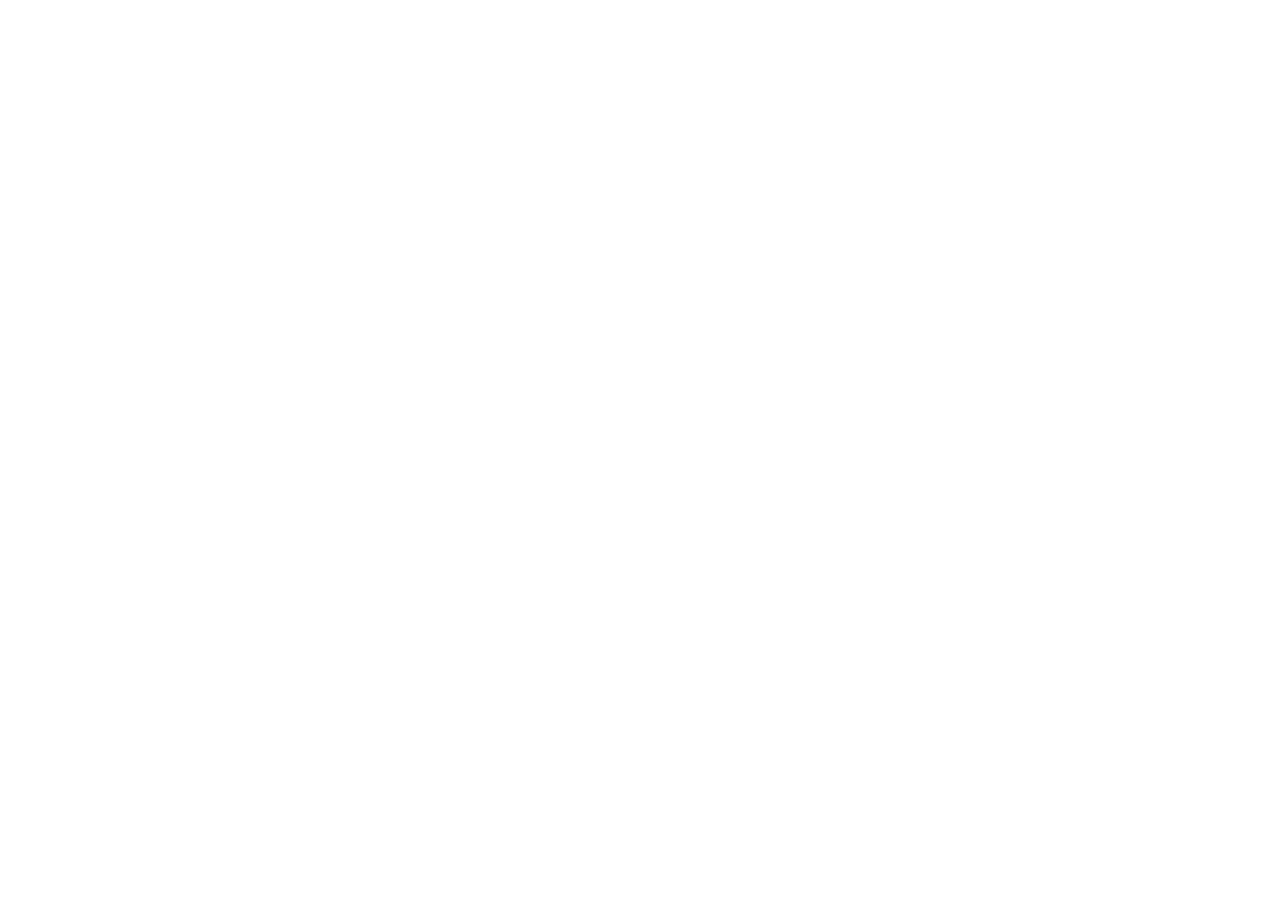
==== commit 566be1ce: "demo app for the file opener plugin" ====
--- a/FileOpener/index.html
+++ b/FileOpener/index.html
@@ -1,48 +1,76 @@
 <!DOCTYPE html>
 <html>
-
 <head>
     <title></title>
-    <meta charset="utf-8">
-    <link href="kendo/styles/kendo.mobile.all.min.css" rel="stylesheet">
-
-    <link href="styles/overrides.css" rel="stylesheet">
-    <link href="styles/main.css" rel="stylesheet">
+    <meta charset="utf-8" />
+    <link href="kendo/styles/kendo.mobile.all.min.css" rel="stylesheet" />
+    <link href="styles/main.css" rel="stylesheet" />
 
     <script src="cordova.js"></script>
     <script src="kendo/js/jquery.min.js"></script>
     <script src="kendo/js/kendo.mobile.min.js"></script>
-    <script src="app.js"></script>
+
+  	<script src="scripts/demo.js"></script>
+    <script src="scripts/app.js"></script>
 </head>
+<body>
+    <!--Home View-->
+    <div id="tabstrip-home"
+        data-role="view"
+        data-title="Plugin Info">
+        <header data-role="header">
+            <div data-role="navbar">
+                <span data-role="view-title" data-align="center"></span>
+                <a id="skin-change" data-role="button" data-align="left" data-click="app.changeSkin">Flat</a>
+            </div>
+        </header>
 
-<body id="kendoUiMobileApp">
-    <script src="components/home/index.js"></script>
-    <div data-role="layout" data-id="main">
-        <header data-role="header">
+        <div class="logo-image-wrapper">
+  	      <div class="logo-image"></div>            
+        </div>
+        <h3>File Opener Plugin Demo</h3>
+        <p>
+            The File Opener plugin allows you to open a local or remote file and ask the device which app(s) can deal with the filetype.
+        </p>
+        <p>
+            Custom plugins don't work in the simulator and the AppBuilder companion app,
+            so inside Telerik AppBuilder choose Run - Build - iOS / Android - App package.
+        </p>
+    </div>
+
+    <!--Demo View-->
+    <div id="tabstrip-demo"
+        data-role="view"
+        data-title="Plugin Demo"
+        data-model="app.demoService.viewModel">
+
+        <div class="demo">
+          <h3 class="hassubtitle">Fetching and opening files</h3>
+          <div class="subtitle">
+            On Android loading the local file from the <em>www</em> folder may fail because of a <a href="https://issues.apache.org/jira/browse/CB-7273" target="_system">bug</a> in older Cordova versions.
+            Loading local files from the SD card will work though, as well as remote files - so it's not a plugin issue.
+         	</div>
+	        <button data-role="button" class="button" data-bind="click: localFile">A local file from the www folder</button>
+	        <button data-role="button" class="button" data-bind="click: remoteFile">A remote file (Google logo)</button>
+			</div>
+    </div>
+
+    <!--Layout-->
+    <div data-role="layout" data-id="tabstrip-layout">
+        <!--Header-->
+        <div data-role="header">
             <div data-role="navbar">
                 <span data-role="view-title"></span>
             </div>
-        </header>
-        <footer data-role="footer">
-            <div data-role="tabstrip" id="navigation-container">
-                <a href="components/home/view.html" data-icon="home">Home View</a>
+        </div>
+
+        <!--Footer-->
+        <div data-role="footer">
+            <div data-role="tabstrip">
+                <a href="#/" data-icon="info">info</a>
+                <a href="#tabstrip-demo" data-icon="play">demo</a>
             </div>
-        </footer>
+        </div>
     </div>
-
-    <div data-role="layout" data-id="main-nonav">
-        <header data-role="header">
-            <div data-role="navbar">
-                <span data-role="view-title"></span>
-            </div>
-        </header>
-        <footer data-role="footer">
-        </footer>
-    </div>
-    <!-- START_CUSTOM_CODE_kendoUiMobileApp -->
-    <!-- Add custom code here. For more information about custom code, see http://docs.telerik.com/platform/screenbuilder/troubleshooting/how-to-keep-custom-code-changes -->
-
-    <!-- END_CUSTOM_CODE_kendoUiMobileApp -->
 </body>
-
-</html>+</html>
--- a/FileOpener/styles/main.css
+++ b/FileOpener/styles/main.css
@@ -1,170 +1,44 @@
-#kendoUiMobileApp .image-with-text img {
-    float: left;
-    margin-right: 15px;
+/* INFO VIEW STYLES */
+.logo-image-wrapper {
+    background-color: #fff;    
 }
 
-#kendoUiMobileApp .block {
+.logo-image {
+    background-image: url(../styles/images/logo.png);
+    background-repeat: no-repeat;
+    width: 319px;
+    height: 60px;
     display: block;
-    margin: 1em;
-    padding: 1em;
-    text-align: center;
+    margin: 0 auto;
 }
 
-#kendoUiMobileApp .button-group,
-#kendoUiMobileApp .icon-group {
-    width: 100%;
-    display: table;
-    border-collapse: separate;
-    border-spacing: 1em;
+/* DEMO VIEW STYLES */
+.demo .button {
+  width: 80%;
+  margin-left: 10%;
+  margin-bottom: 20px;
 }
 
-#kendoUiMobileApp .button-group {
-    table-layout: fixed;
+h3.hassubtitle {
+    margin-bottom: 0;
 }
 
-#kendoUiMobileApp .button-group .km-button {
-    display: table-cell;
-    padding: .6em .8em;
-    margin: 1em 0;
+.subtitle {
+    color: #999;
+    font-size: 0.85em;
+    margin-left: 1rem;
+    margin-bottom: 1rem;
 }
 
-#kendoUiMobileApp .button-group.button-group-vertical .km-button {
-    display: block;
+.km-tests:after,
+.km-tests:before {
+    content: "\e0f8";
 }
 
-#kendoUiMobileApp .group-separator {
-    border: none;
-    background: transparent;
+/* RETINA DISPLAY STYLES */
+@media only screen and (-webkit-min-device-pixel-ratio: 2),(min-resolution: 192dpi) {
+    .logo-image {
+        background-image: url(../styles/images/logo2x.png);
+        background-size: 100%;
+    }
 }
-
-#kendoUiMobileApp .group-separator-header {
-    margin: 1em 0;
-}
-
-#kendoUiMobileApp .app-icon {
-    text-align: center;
-    margin: 3em 0;
-}
-
-#kendoUiMobileApp .view-title {
-    text-align: center;
-    font-weight: normal;
-}
-
-#kendoUiMobileApp .km-drawer-button:after,
-#kendoUiMobileApp .km-drawer-button:before {
-    content: '\e077';
-}
-
-#kendoUiMobileApp form .form-content li p {
-    margin: 0;
-    padding: 0;
-}
-
-#kendoUiMobileApp .icon-group .app-icon,
-#kendoUiMobileApp .icon-group .app-details {
-    display: table-cell;
-    vertical-align: top;
-}
-
-#kendoUiMobileApp .icon-group .app-icon {
-    margin: 0;
-    width: 5em;
-    overflow: hidden;
-    text-align: left;
-}
-
-#kendoUiMobileApp .icon-group .app-icon img {
-    display: block;
-    max-width: 5em;
-    height: auto;
-}
-
-#kendoUiMobileApp .icon-group .app-details h2,
-#kendoUiMobileApp .icon-group .app-details h4 {
-    font-weight: normal;
-    margin: 0;
-}
-
-#kendoUiMobileApp .icon-group .app-details h4 {
-    color: #828282;
-    margin-top: 0.5em;
-}
-
-#kendoUiMobileApp #navigation-container.km-tabstrip .km-button .km-text {
-    max-width: 100%;
-    word-wrap: break-word;
-}
-
-#kendoUiMobileApp .unsupported-preview {
-    text-align: center;
-    margin-top: 12rem;
-}
-
-#kendoUiMobileApp .info-icon {
-    margin: 0 auto;
-    width: 3.3rem;
-    height: 3.3rem;
-    background-image: url('[data-uri]');
-    background-repeat: no-repeat;
-}
-
-#kendoUiMobileApp .editableListItem span {
-    float: left;
-}
-
-#kendoUiMobileApp .km-content .details-content .editableListItem {
-    border-top: 1px solid rgba(0, 0, 0, 0.1);
-    border-bottom: 1px solid rgba(0, 0, 0, 0.1);
-}
-
-#kendoUiMobileApp .km-content .details-content p,
-#kendoUiMobileApp.km-nova .km-content .details-content h3 {
-    padding: 1rem;
-    margin: 0;
-}
-
-#kendoUiMobileApp .km-content .details-content .editableListItem:first-of-type {
-    border-top: 0;
-}
-
-#kendoUiMobileApp .details-content .editableListItem + .editableListItem {
-    border-top: 0;
-}
-
-#kendoUiMobileApp .km-content li label:not(.km-label-above) > span:not(.km-widget),
-#kendoUiMobileApp .editableListItem > span {
-    display: inline-block;
-    word-break: break-word;
-    width: 50%;
-    padding-right: 10px;
-}
-
-#kendoUiMobileApp .km-content li p {
-    margin-left: 0;
-    margin-right: 0;
-}
-
-#kendoUiMobileApp .editableListItem {
-    overflow: hidden;
-    width: 100%;
-}
-
-#kendoUiMobileApp.km-ios7 .button-group .km-button.primary {
-    color: #fff;
-    background-color: #007aff;
-}
-
-#kendoUiMobileApp.km-android .button-group .km-button.primary {
-    color: #fff;
-    background-color: #33b5e5;
-}
-
-
-/* START_CUSTOM_CODE_kendoUiMobileApp */
-
-
-/* Add custom code here. For more information about custom code, see http://docs.telerik.com/platform/screenbuilder/troubleshooting/how-to-keep-custom-code-changes */
-
-
-/* END_CUSTOM_CODE_kendoUiMobileApp */